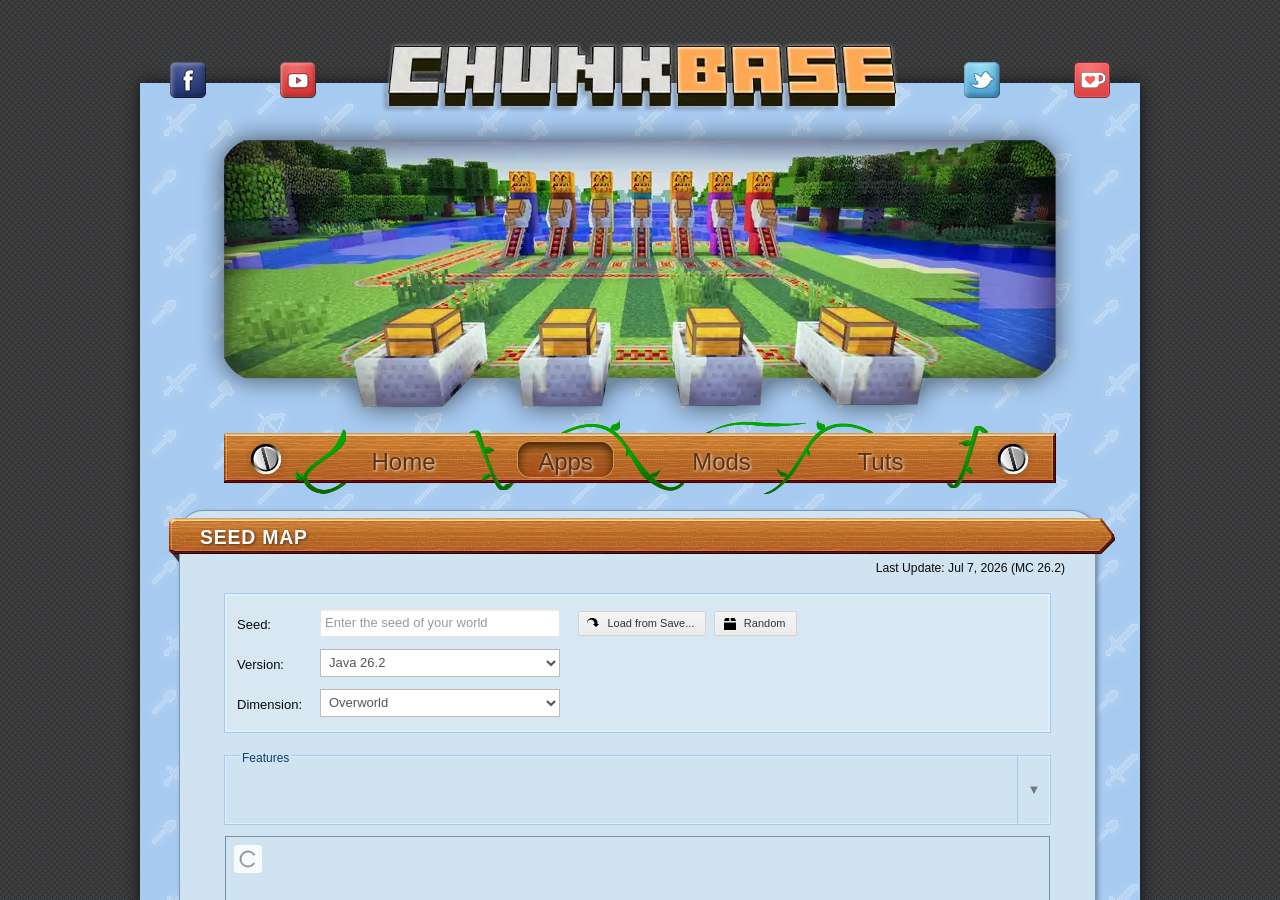
==== index.html @ 23cb21e1 "Initial commit: Chunkbase Seedmap offline (Astro static mirror + Flask serve)" ====
<!DOCTYPE html><html lang="en" class="en" prefix="og: http://ogp.me/ns#"> <head><meta charset="UTF-8"><meta name="viewport" content="width=device-width"><title>Seed Map - Minecraft App</title><meta name="description" content="An online map viewer that helps you find new Minecraft seeds and locate biomes, structures, slime chunks and other features in your current world."><link rel="canonical" href="https://www.chunkbase.com/apps/seed-map"><link rel="sitemap" href="/sitemap-index.xml"><script>(()=>{window.__cbLogs=[];(function(){var o=function(t){var i=console[t];console[t]=function(){try{var l=Array.prototype.slice.call(arguments),d=l.map(function(n){try{return typeof n=="object"?JSON.stringify(n):String(n)}catch{return"[unserializable]"}}).join(" ");window.__cbLogs.push(new Date().toISOString()+" ["+t.toUpperCase()+"] "+d),window.__cbLogs.length>500&&window.__cbLogs.shift()}catch{}i.apply(console,arguments)}};o("log"),o("warn"),o("error"),window.addEventListener("error",function(t){try{var i=t.message||String(t);t.filename&&(i+=" ("+t.filename+":"+t.lineno+")"),t.error&&t.error.stack&&(i+=`
`+t.error.stack),window.__cbLogs.push(new Date().toISOString()+" [UNCAUGHT ERROR] "+i),window.__cbLogs.length>500&&window.__cbLogs.shift()}catch{}}),window.addEventListener("unhandledrejection",function(t){try{var i=t.reason,l=i instanceof Error?i.message+(i.stack?`
`+i.stack:""):String(i);window.__cbLogs.push(new Date().toISOString()+" [UNHANDLED REJECTION] "+l),window.__cbLogs.length>500&&window.__cbLogs.shift()}catch{}})})();window.__cbGetWebGLDiagnostics=(()=>{let o=null;function t(n,e){if(typeof n!="number"||!Number.isFinite(n))return null;for(const c of e)if(n<=c)return c;return`${e[e.length-1]}+`}function i(n,e){return typeof n!="number"||!Number.isFinite(n)?null:Math.round(n/e)*e}function l(n){const e=String(n||"").toLowerCase(),c=e.includes("angle"),r=e.includes("swiftshader")||e.includes("llvmpipe")||e.includes("software"),a=e.includes("direct3d9")||e.includes("d3d9")?"d3d9":e.includes("direct3d11")||e.includes("d3d11")?"d3d11":e.includes("metal")?"metal":e.includes("vulkan")?"vulkan":e.includes("opengl")?"opengl":null;return{isAngle:c,angleBackend:a,isSoftware:r}}function d(){if(o)return o;const n=navigator.userAgentData,e={platform:n?.platform||null,mobile:typeof n?.mobile=="boolean"?n.mobile:null,brands:Array.isArray(n?.brands)?n.brands.map(s=>({brand:s.brand,versionMajor:String(s.version).split(".")[0]})):null,dpr:window.devicePixelRatio,viewportBucket:{w:i(window.innerWidth||0,100),h:i(window.innerHeight||0,100)},deviceMemoryBucket:t(navigator.deviceMemory,[1,2,4,8,16]),coresBucket:t(navigator.hardwareConcurrency,[2,4,8,16,32])},c=document.createElement("canvas"),r=c.getContext("webgl",{antialias:!1,depth:!1,stencil:!1,preserveDrawingBuffer:!1})||c.getContext("experimental-webgl");if(!r)return o={env:e,webgl:{created:!1}},o;const a=s=>{try{return r.getParameter(s)}catch{return null}},g=r.getSupportedExtensions?.()||[],_=s=>g.includes(s);let E;try{const s=r.getShaderPrecisionFormat(r.FRAGMENT_SHADER,r.HIGH_FLOAT);E=!!(s&&s.precision>0)}catch{E=null}const u=a(r.RENDERER),f=typeof u=="string"&&u.includes("or similar");return o={env:e,webgl:{created:!0,renderer:u,rendererClass:{...l(u),isFirefoxRFP:f},limits:{MAX_VARYING_VECTORS:a(r.MAX_VARYING_VECTORS),MAX_VERTEX_ATTRIBS:a(r.MAX_VERTEX_ATTRIBS),MAX_VERTEX_UNIFORM_VECTORS:a(r.MAX_VERTEX_UNIFORM_VECTORS),MAX_FRAGMENT_UNIFORM_VECTORS:a(r.MAX_FRAGMENT_UNIFORM_VECTORS),MAX_TEXTURE_SIZE:a(r.MAX_TEXTURE_SIZE),MAX_TEXTURE_IMAGE_UNITS:a(r.MAX_TEXTURE_IMAGE_UNITS),MAX_VERTEX_TEXTURE_IMAGE_UNITS:a(r.MAX_VERTEX_TEXTURE_IMAGE_UNITS)},precision:{fragHighp:E},ext:{derivatives:_("OES_standard_derivatives"),uintIndices:_("OES_element_index_uint"),floatTex:_("OES_texture_float")||_("OES_texture_half_float")}}},o}return d})();})();
</script><script>(()=>{var w=.02,b=2e3;(function(t,o){t.adthrive=t.adthrive||{},t.adthrive.cmd=t.adthrive.cmd||[],t.adthrive.plugin="adthrive-ads-manual",t.adthrive.host="ads.adthrive.com";var e=o.createElement("script");e.async=!0,e.referrerpolicy="no-referrer-when-downgrade",e.src="https://"+t.adthrive.host+"/sites/5ebe970bf67e7555ae952e5e/ads.min.js?referrer="+t.encodeURIComponent(t.location.href);var r=o.getElementsByTagName("script")[0];r.parentNode.insertBefore(e,r),e.onerror=function(){setTimeout(function(){window.__cbcu({blocked:!0})})}})(window,document);(function(){var t=[],o={};window.__cbc=function(e){t.push(e),e(o)},window.__cbcof=function(e,r){var n=!1;window.__cbc(function(a){!n&&e(a)&&(n=!0,r())})},window.__cbcu=function(e){o=Object.assign(o,e),t.forEach(function(r){r(o)})},window.adthrive.cmd.push(function(){if(adthrive.gdprEnabled===!1){window.__cbcu({gdpr:!1});return}window.__cbcu({gdpr:!0}),__tcfapi("addEventListener",2,function(e,r){window.__cbcu({gdpr:!0,tcData:e})})})})();window.dataLayer=window.dataLayer||[];window.gtag=function(){dataLayer.push(arguments)};window.__cbcof(function(t){return t.gdpr===!1?!0:t.tcData?t.tcData.gdprApplies===!1?!0:!t.tcData.purpose.consents[1]||!t.tcData.purpose.consents[8]?!1:t.tcData.customVendorConsents?!!t.tcData.customVendorConsents.s26:t.tcData.vendor.consents[755]:!1},function(){window.gtag_enable_tcf_support=!0,gtag("js",new Date),gtag("config","G-GDKTKPZPPB",{store_gac:!1});var t=document.createElement("script");t.type="text/javascript",t.async="true",t.src="https://www.googletagmanager.com/gtag/js?id=G-GDKTKPZPPB";var o=document.getElementsByTagName("script")[0];o.parentNode.insertBefore(t,o)});(function(t){const o={"Europe/Brussels":"gdpr","Europe/Sofia":"gdpr","Europe/Prague":"gdpr","Europe/Copenhagen":"gdpr","Europe/Berlin":"gdpr","Europe/Tallinn":"gdpr","Europe/Dublin":"gdpr","Europe/Athens":"gdpr","Europe/Madrid":"gdpr","Africa/Ceuta":"gdpr","Europe/Paris":"gdpr","Europe/Zagreb":"gdpr","Europe/Rome":"gdpr","Asia/Nicosia":"gdpr","Europe/Nicosia":"gdpr","Europe/Riga":"gdpr","Europe/Vilnius":"gdpr","Europe/Luxembourg":"gdpr","Europe/Budapest":"gdpr","Europe/Malta":"gdpr","Europe/Amsterdam":"gdpr","Europe/Vienna":"gdpr","Europe/Warsaw":"gdpr","Europe/Lisbon":"gdpr","Atlantic/Madeira":"gdpr","Europe/Bucharest":"gdpr","Europe/Ljubljana":"gdpr","Europe/Bratislava":"gdpr","Europe/Helsinki":"gdpr","Europe/Stockholm":"gdpr","Europe/London":"gdpr","Europe/Vaduz":"gdpr","Atlantic/Reykjavik":"gdpr","Europe/Oslo":"gdpr","Europe/Istanbul":"gdpr","Europe/Zurich":"gdpr"},e=(()=>{const r=Intl.DateTimeFormat().resolvedOptions().timeZone;return o[r]||null})();if(e===null||e!=="gdpr"){const r="__adblocker";if(t.cookie.indexOf(r)===-1){const n=new XMLHttpRequest;n.open("GET","https://ads.adthrive.com/abd/abd.js",!0),n.onreadystatechange=function(){if(XMLHttpRequest.DONE===n.readyState)if(n.status===200){const a=t.createElement("script");a.innerHTML=n.responseText,t.getElementsByTagName("head")[0].appendChild(a)}else{const a=new Date;a.setTime(a.getTime()+3e5),t.cookie=r+"=true; expires="+a.toUTCString()+"; path=/"}},n.send()}}})(document),(function(){function t(){var e=document.cookie.match("(^|[^;]+)s*__adblockers*=s*([^;]+)");return e&&e.pop()}function o(){var e=document.createElement("script");e.async=!0,e.id="Tqgkgu",e.setAttribute("data-sdk","l/1.1.15"),e.setAttribute("data-cfasync","false"),e.src="https://html-load.com/loader.min.js",e.charset="UTF-8",e.setAttribute("data","kfpvgbrkab9r4a5rkrqrkwagrw6rzrv8rxag0asrka5abaoagrxa5srxrxabasrkrvabaoaxrx0asrkabrxfaba1raa5a5asrkr9wa1agrw6rzr9rkaia8"),e.setAttribute("onload","(async()=>{let e='html-load.com';const t=window,a=document,r=e=>new Promise((t=>{const a=.1*e,r=e+Math.floor(2*Math.random()*a)-a;setTimeout(t,r)})),o=t.addEventListener.bind(t),n=t.postMessage.bind(t),s=btoa,i='message',l=location,c=Math.random;try{const t=()=>new Promise(((e,t)=>{let a=c().toString(),r=c().toString();o(i,(e=>e.data===a&&n(r,'*'))),o(i,(t=>t.data===r&&e())),n(a,'*'),setTimeout((()=>{t(Error('Timeout'))}),1231)})),a=async()=>{try{let e=!1;const a=c().toString();if(o(i,(t=>{t.data===a+'_as_res'&&(e=!0)})),n(a+'_as_req','*'),await t(),await r(500),e)return!0}catch(e){}return!1},s=[100,500,1e3];for(let o=0;o<=s.length&&!await a();o++){if(o===s.length-1)throw'Failed to load website properly since '+e+' is tainted. Please allow '+e;await r(s[o])}}catch(d){try{const e=a.querySelector('script#Tqgkgu').getAttribute('onerror');t[s(l.hostname+'_show_bfa')]=d,await new Promise(((t,r)=>{o('message',(e=>{'as_modal_loaded'===e.data&&t()})),setTimeout((()=>r(d)),3e3);const n=a.createElement('script');n.innerText=e,a.head.appendChild(n),n.remove()}))}catch(m){(t=>{const a='https://report.error-report.com/modal';try{confirm('There was a problem loading the page. Please click OK to learn more.')?l.href=a+'?url='+s(l.href)+'&error='+s(t)+'&domain='+e:l.reload()}catch(d){location.href=a+'?eventId=&error=Vml0YWwgQVBJIGJsb2NrZWQ%3D&domain='+e}})(d)}}})();"),e.setAttribute("onerror","(async()=>{const e=window,t=document;let r=JSON.parse(atob('WyJodG1sLWxvYWQuY29tIiwiZmIuaHRtbC1sb2FkLmNvbSIsImQzN2o4cGZ4dTJpb2dpLmNsb3VkZnJvbnQubmV0IiwiY29udGVudC1sb2FkZXIuY29tIiwiZmIuY29udGVudC1sb2FkZXIuY29tIl0=')),o=r[0];const a='addEventListener',n='setAttribute',s='getAttribute',i=location,l=clearInterval,c='as_retry',d=i.hostname,h=e.addEventListener.bind(e),m=btoa,u='https://report.error-report.com/modal',b=e=>{try{confirm('There was a problem loading the page. Please click OK to learn more.')?i.href=u+'?url='+m(i.href)+'&error='+m(e)+'&domain='+o:i.reload()}catch(t){location.href=u+'?eventId=&error=Vml0YWwgQVBJIGJsb2NrZWQ%3D&domain='+o}},p=async e=>{try{localStorage.setItem(i.host+'_fa_'+m('last_bfa_at'),Date.now().toString())}catch(p){}setInterval((()=>t.querySelectorAll('link,style').forEach((e=>e.remove()))),100);const r=await fetch('https://error-report.com/report?type=loader_light&url='+m(i.href)+'&error='+m(e),{method:'POST'}).then((e=>e.text())),a=new Promise((e=>{h('message',(t=>{'as_modal_loaded'===t.data&&e()}))}));let s=t.createElement('iframe');s.src=u+'?url='+m(i.href)+'&eventId='+r+'&error='+m(e)+'&domain='+o,s[n]('style','width:100vw;height:100vh;z-index:2147483647;position:fixed;left:0;top:0;');const c=e=>{'close-error-report'===e.data&&(s.remove(),removeEventListener('message',c))};h('message',c),t.body.appendChild(s);const d=setInterval((()=>{if(!t.contains(s))return l(d);(()=>{const e=s.getBoundingClientRect();return'none'!==getComputedStyle(s).display&&0!==e.width&&0!==e.height})()||(l(d),b(e))}),1e3);await new Promise(((t,r)=>{a.then(t),setTimeout((()=>r(e)),3e3)}))},f=m(d+'_show_bfa');if(e[f])p(e[f]);else try{if(void 0===e[c]&&(e[c]=0),e[c]>=r.length)throw'Failed to load website properly since '+o+' is blocked. Please allow '+o;if((()=>{const t=e=>{let t=0;for(let r=0,o=e.length;o>r;r++)t=(t<<5)-t+e.charCodeAt(r),t|=0;return t},r=Date.now(),o=r-r%864e5,a=o-864e5,n=o+864e5,s='loader-check',i='as_'+t(s+'_'+o),l='as_'+t(s+'_'+a),c='as_'+t(s+'_'+n);return i!==l&&i!==c&&l!==c&&!!(e[i]||e[l]||e[c])})())return;const i=t.querySelector('#Tqgkgu'),l=t.createElement('script');for(let e=0;e<i.attributes.length;e++)l[n](i.attributes[e].name,i.attributes[e].value);const h=m(d+'_onload');e[h]&&l[a]('load',e[h]);const u=m(d+'_onerror');e[u]&&l[a]('error',e[u]);const b=new e.URL(i[s]('src'));b.host=r[e[c]++],l[n]('src',b.href),i[n]('id',i[s]('id')+'_'),i.parentNode.insertBefore(l,i),i.remove()}catch(w){try{await p(w)}catch(w){b(w)}}})();"),document.head.appendChild(e);var r=document.createElement("script");r.setAttribute("data-cfasync","false"),r.setAttribute("nowprocket",""),r.textContent="(async()=>{function t(t) { const e = t.length; let o = ''; for (let r = 0; e > r; r++) { o += t[2939 * (r + 20) % e] } return o }const e=window,o=t('Elementcreate'),r=t('pielnddaCph'),n=t('erdeLtedvtsnaEni'),c=t('tAtesetubirt'),a=document,i=a.head,s=a[o].bind(a),d=i[r].bind(i),l=location,m=l.hostname,h=btoa;e[n].bind(e);let u=t('oad.comhtml-l');(async()=>{try{const n=a.querySelector(t('#Tqgkguscript'));if(!n)throw t('onnaC dnif t')+u+t('i.cp rts');const i=n.getAttribute(t('nororre')),f=n.getAttribute(t('aolnod')),p=await new Promise((o=>{const r=t('x')+Math.floor(1e6*Math.random());e[r]=()=>o(!0);const n=s(t('pircst'));n.src=t(':atad;'),n[c](t('nororre'),t('iw.wodn')+r+t('()')),d(n),setTimeout((()=>{o(!1), n.remove()}),251)}));if(p)return;function o(){const e=s(t('pircst'));e.innerText=i,d(e),e.remove()}const b=h(m+t('o_daoln')),w=h(m+t('rrnr_eoo'));e[b]=function(){const e=s(t('pircst'));e.innerText=f,d(e),e.remove()},e[w]=o,o()}catch(r){(e => { const o = t('ro/treeol/t-.dsoormterpmh/.rca:rrtopp'); try { const r = t('cleopr   eges.eke aremtc. m Ta apdo ool t ahrOsaibwr iPhl enKegnlael'); confirm(r) ? l.href = o + t('?=lru') + h(l.href) + t('e&=rorr') + h(e) + t('a=oi&mnd') + u : l.reload() } catch (r) { location.href = o + t('J%ndVVNdvrYGQiI=Q2&ee0IWatrgbD?&lJZmnows3==mBroerW') + u } })(r)}})()})();",document.head.appendChild(r)}(function(){var e=t();if(e==="true")o();else var r=0,n=setInterval(function(){if(r!==100&&e!=="false"){if(e==="true")return o(),void clearInterval(n);e=t(),r++}else clearInterval(n)},50)})()})();var d=!1;try{d=window.localStorage.getItem("cb_force_posthog")==="true"}catch{}if(!d)try{window.location.hash==="#diagnostics"&&(d=!0,window.localStorage.setItem("cb_force_posthog","true"),history.replaceState(null,"",window.location.pathname+window.location.search))}catch{}var v=function(){var t;try{var o=window.localStorage.getItem("cb_posthog_roll");o!==null&&(t=parseFloat(o))}catch(e){console.warn("Failed to read posthog roll from localStorage:",e)}if(typeof t=="number"&&!isNaN(t)&&t>=0&&t<=1)return t;t=Math.round(Math.random()*1e3)/1e3;try{window.localStorage.setItem("cb_posthog_roll",t)}catch(e){console.warn("Failed to store posthog roll in localStorage:",e)}return t},h=d||v()<w;window.__cbLoadPosthog=h;h&&window.__cbcof(function(t){return t.gdpr===!1?!0:t.tcData?t.tcData.gdprApplies===!1?!0:!(!t.tcData.purpose.consents[1]||!t.tcData.purpose.consents[8]):!1},function(){(function(e,r){var n,a,u,g;r.__SV||(window.posthog=r,r._i=[],r.init=function(f,m,c){function _(l,s){var p=s.split(".");p.length==2&&(l=l[p[0]],s=p[1]),l[s]=function(){l.push([s].concat(Array.prototype.slice.call(arguments,0)))}}(u=e.createElement("script")).type="text/javascript",u.crossOrigin="anonymous",u.async=!0,u.src=m.api_host+"/static/array.js",(g=e.getElementsByTagName("script")[0]).parentNode.insertBefore(u,g);var i=r;for(c!==void 0?i=r[c]=[]:c="posthog",i.people=i.people||[],i.toString=function(l){var s="posthog";return c!=="posthog"&&(s+="."+c),l||(s+=" (stub)"),s},i.people.toString=function(){return i.toString(1)+".people (stub)"},n="capture identify alias people.set people.set_once set_config register register_once unregister opt_out_capturing has_opted_out_capturing opt_in_capturing reset isFeatureEnabled onFeatureFlags getFeatureFlag getFeatureFlagPayload reloadFeatureFlags group updateEarlyAccessFeatureEnrollment getEarlyAccessFeatures getActiveMatchingSurveys getSurveys getNextSurveyStep onSessionId".split(" "),a=0;a<n.length;a++)_(i,n[a]);r._i.push([f,m,c])},r.__SV=1)})(document,window.posthog||[]);const t=new Set;posthog.init("phc_H04GzkOW5uVbDrN3t1iT6rklD853o5ICMrLNxal9YVY",{api_host:"https://eu.i.posthog.com",persistence:"memory",rate_limiting:{events_per_second:3,events_burst_limit:10},capture_exceptions:{capture_console_errors:!1,capture_unhandled_errors:!0,capture_unhandled_rejections:!0},capture_performance:!0,autocapture:!1,rageclick:!1,capture_dead_clicks:!1,disable_session_recording:!0,disable_surveys:!0,enable_heatmaps:!1,capture_heatmaps:!1,loaded:function(e){e.register_for_session({app_version:"29c041c7a138"}),d&&e.register_for_session({cb_debug_session:!0})},before_send:function(e){if(e?.properties?.$current_url&&(e.properties.$current_url=e.properties.$current_url.split("#")[0]),!e||e.event!=="$exception"||!e.properties.$exception_list[0])return e;if((e.properties.$exception_list[0].value??"").includes("Minified React error #418")&&o())return setTimeout(()=>{posthog?.capture("hydration_bailed_due_to_translation"),window.gtag?.("event","hydration_bailed_due_to_translation")},0),null;const n=`${e.properties.$exception_list[0].type}-${e.properties.$exception_list[0].value}`;if(t.has(n))return null;t.add(n),setTimeout(function(){t.delete(n)},b);try{e.properties.cbWebGLDiagnostics=window.__cbGetWebGLDiagnostics()}catch(a){console.error("Failed to capture WebGL diagnostics:",a)}return window.__cbGetBreadcrumbs&&(e.properties.cbBreadcrumbs=window.__cbGetBreadcrumbs()),e}});function o(){const e=document.documentElement;return e.classList.contains("translated-ltr")||e.classList.contains("translated-rtl")||e.hasAttribute("translated")?!0:!!(e.lang&&navigator.language&&!navigator.language.startsWith(e.lang))}});})();
</script><meta property="og:site_name" content="Chunk Base"><meta property="og:title" content="Seed Map - Minecraft App"><meta property="og:type" content="website"><meta property="og:description" content="An online map viewer that helps you find new Minecraft seeds and locate biomes, structures, slime chunks and other features in your current world."><meta property="og:url" content="https://www.chunkbase.com/apps/seed-map"><meta property="og:image" content="https://www.chunkbase.com/img/gallery/seed-map_400.png"><link rel="preload" as="image" href="/img/banner.webp" fetchpriority="high" media="(min-width: 920px)"><link rel="preload" as="image" fetchpriority="high" href="/img/banner420.webp" media="(max-width: 650px)"><link rel="preload" as="image" fetchpriority="high" href="/img/banner630.webp" media="(min-width: 651px) and (max-width: 919px)"><link rel="preload" as="image" fetchpriority="high" href="/img/logo.webp" media="(min-width: 651px)"><link rel="preload" as="image" fetchpriority="high" href="/img/logo410.webp" media="(max-width: 650px)"><link rel="stylesheet" href="/_astro/BMRUDfQm56RU.css">
<link rel="stylesheet" href="/_astro/CESqqm87Aaf_.css">
<link rel="stylesheet" href="/_astro/CtBJGZuW67gr.css">
<link rel="stylesheet" href="/_astro/B2Em3MFegT98.css">
<style>@media only screen and (max-width:480px){.Toastify__toast-container--top-right{width:100%}}
</style></head> <body> <div class="main-wrapper"> <script>(()=>{var e=async t=>{await(await t())()};(self.Astro||(self.Astro={})).load=e;window.dispatchEvent(new Event("astro:load"));})();</script><script type="module">const o=document.getElementById("comments");if(o){const t=new IntersectionObserver(c=>{c.forEach(n=>{if(n.isIntersecting){const e=document.createElement("script");e.src="https://talk.hyvor.com/embed/embed.js",e.async=!0,e.type="module",document.head.appendChild(e),t.unobserve(n.target)}})},{rootMargin:"100px"});t.observe(o)}</script><div id="content"><header id="pageheader"><a href="/" title="Home" id="logoanchor"><picture><source media="(max-width: 650px)" srcSet="/img/logo410.webp" width="410" height="56"/><img id="logo" src="/img/logo.webp" fetchPriority="high" alt="Chunk Base Logo" width="520" height="71"/></picture></a><ul id="socialnav"><li id="facebookli"><a href="https://www.facebook.com/chunkbase" title="facebook"><img alt="facebook" src="/_astro/facebook.CoXNppMX.png"/></a></li><li id="youtubeli"><a href="https://www.youtube.com/@Chunkbase" title="YouTube"><img alt="YouTube" src="/_astro/youtube.CP7ATCfL.png"/></a></li><li id="twitterli"><a href="https://twitter.com/chunkbase" title="Twitter"><img alt="Twitter" src="/_astro/twitter.mb8CufIF.png"/></a></li><li id="gplusli"><a href="https://ko-fi.com/chunkbase" title="Ko-fi"><img alt="Ko-fi" src="/_astro/ko-fi.CGck_a92.png"/></a></li></ul><div id="navbanner"><picture><source media="(min-width: 920px)" srcSet="/img/banner.webp" width="885" height="320"/><source media="(max-width: 650px)" srcSet="/img/banner420.webp" width="420" height="152"/><img src="/img/banner630.webp" fetchPriority="high" alt="Banner" width="630" height="228"/></picture></div><div id="navwrap"><nav class="nav"><ul><li id="navhome" class=""><a title="Home" href="/">Home</a></li><li id="navapps" class="active"><a title="Minecraft Apps" href="/apps/">Apps</a></li><li id="navmods" class=""><a title="Minecraft Mods" href="/mods/">Mods</a></li><li id="navtuts" class=""><a title="Minecraft Tutorials" href="/tutorials/">Tuts</a></li></ul><div id="navdeco1"></div><div id="navdeco2"></div><div id="navdeco3"></div><div id="navdeco4"></div><div id="navdeco5"></div><div id="navdeco6"></div><div id="navdeco7"></div><div id="navdeco8"></div></nav></div></header><div id="main-content"><div id="main" class="wide">  <article><div class="box"><header><h1 class="boxheader font-bold">Seed Map</h1><p class="boxinfotop">Last Update:<!-- --> <time dateTime="07-07-2026">Jul 7, 2026<!-- --> (MC <!-- -->26.2<!-- -->)</time></p></header><div class="boxcontent">  <template id="finder-app-config" data-config="{&#34;type&#34;:&#34;full&#34;}"></template> <astro-island uid="Z1yijeE" prefix="r1" component-url="/_astro/ClN5G5xTQSyH.js" component-export="FinderApp" renderer-url="/_astro/cFopMOmaf6oo.js" props="{}" ssr client="load" opts="{&quot;name&quot;:&quot;FinderAppReact&quot;,&quot;value&quot;:true}" await-children><div class="contents dark:text-white" data-hydrated="false"><section class="Toastify" aria-live="polite" aria-atomic="false" aria-relevant="additions text" aria-label="Notifications Alt+T"></section><div><div class="fancy-box"><div class="fancy-row"><label for="_r1R_9_" class="fancy-size">Seed:</label><div class="fancy-inputs"><input class="m-0 box-content inline-block h-[18px] rounded-[3px] border-[1px] border-[solid] bg-[#ffffff] p-[4px] align-baseline text-[13px] leading-[normal] font-normal text-[#555555] [box-shadow:inset_0_1px_1px_rgba(0,_0,_0,_0.075)] [transition:border_linear_0.2s,_box-shadow_linear_0.2s] disabled:cursor-default disabled:border-[#ddd] disabled:bg-[#eeeeee] focus:border-[rgba(82,_168,_236,_0.8)] focus:[box-shadow:inset_0_1px_1px_rgba(0,_0,_0,_0.075),_0_0_8px_rgba(82,_168,_236,_0.6)] focus:outline-[0] focus:outline-[thin_dotted_\9] read-only:border-[#ddd] read-only:bg-[#eeeeee] placeholder:text-[#999999] aria-[invalid=true]:border-red-500 aria-[invalid=true]:[box-shadow:inset_0_1px_1px_rgba(0,_0,_0,_0.075)] aria-[invalid=true]:focus:border-red-500 aria-[invalid=true]:focus:[box-shadow:inset_0_1px_1px_rgba(0,_0,_0,_0.075),_0_0_8px_rgba(220,_53,_69,_0.6)] w-full max-w-[230px]" id="_r1R_9_" maxLength="32" placeholder="Enter the seed of your world" type="text" name="seed" value=""/><div class="fancy-inputs-section [@media_all_and_(max-width:500px)]:!whitespace-normal"><button class="gh-button icon curvedarrow" type="button">Load from Save...</button><input type="file" class="hidden"/><button class="gh-button icon boxicon" type="button" title="Random seed (r)" aria-keyshortcuts="r">Random</button></div></div></div><div class="fancy-row"><label for="_r1R_9H2_" class="fancy-size">Version:</label><div class="fancy-inputs"><select class="inline-block h-[28px] border-[1px] border-[#bbb] bg-white p-[4px] text-[13px] leading-[28px] font-normal text-[#555555] disabled:border-[#ddd] disabled:bg-[#eeeeee] focus:outline-offset-[-2px] focus:outline-[5px_auto_-webkit-focus-ring-color] w-full max-w-[240px]" id="_r1R_9H2_" data-testid="platform"><optgroup label="Latest Versions"><option value="latest//java_26_2" selected="">Java 26.2</option><option value="latest//java_26_2_lb">Java 26.2 (LB)</option><option value="latest//bedrock_26_30">Bedrock 26.30 - 26.35</option></optgroup><optgroup label="Experimental"><option value="experimental//java_26_3">Java 26.3 (Exp.)</option><option value="experimental//java_26_3_lb">Java 26.3 (LB, Exp.)</option><option value="experimental//bedrock_26_50">Bedrock 26.50 (Exp.)</option></optgroup><optgroup label="Java Edition"><option value="java//java_26_2">Java 26.2</option><option value="java//java_26_1">Java 26.1</option><option value="java//java_1_21_9">Java 1.21.9 - 1.21.11</option><option value="java//java_1_21_6">Java 1.21.6 - 1.21.8</option><option value="java//java_1_21_5">Java 1.21.5</option><option value="java//java_1_21_4">Java 1.21.4</option><option value="java//java_1_21_2">Java 1.21.2 - 1.21.3</option><option value="java//java_1_21">Java 1.21 - 1.21.1</option><option value="java//java_1_20">Java 1.20</option><option value="java//java_1_19_3">Java 1.19.3 - 1.19.4</option><option value="java//java_1_19">Java 1.19 - 1.19.2</option><option value="java//java_1_18">Java 1.18</option><option value="java//java_1_17">Java 1.17</option><option value="java//java_1_16">Java 1.16</option><option value="java//java_1_15">Java 1.15</option><option value="java//java_1_14">Java 1.14</option><option value="java//java_1_13">Java 1.13</option><option value="java//java_1_12">Java 1.12</option><option value="java//java_1_11">Java 1.11</option><option value="java//java_1_10">Java 1.10</option><option value="java//java_1_9">Java 1.9</option><option value="java//java_1_8">Java 1.8</option><option value="java//java_1_7">Java 1.7</option></optgroup><optgroup label="Java Edition - Large Biomes"><option value="java_lb//java_26_2_lb">Java 26.2 (LB)</option><option value="java_lb//java_26_1_lb">Java 26.1 (LB)</option><option value="java_lb//java_1_21_9_lb">Java 1.21.9 - 1.21.11 (LB)</option><option value="java_lb//java_1_21_6_lb">Java 1.21.6 - 1.21.8 (LB)</option><option value="java_lb//java_1_21_5_lb">Java 1.21.5 (LB)</option><option value="java_lb//java_1_21_4_lb">Java 1.21.4 (LB)</option><option value="java_lb//java_1_21_2_lb">Java 1.21.2 - 1.21.3 (LB)</option><option value="java_lb//java_1_21_lb">Java 1.21 - 1.21.1 (LB)</option><option value="java_lb//java_1_20_lb">Java 1.20 (LB)</option><option value="java_lb//java_1_19_3_lb">Java 1.19.3 - 1.19.4 (LB)</option><option value="java_lb//java_1_19_lb">Java 1.19 - 1.19.2 (LB)</option><option value="java_lb//java_1_18_lb">Java 1.18 (LB)</option><option value="java_lb//java_1_17_lb">Java 1.17 (LB)</option><option value="java_lb//java_1_16_lb">Java 1.16 (LB)</option><option value="java_lb//java_1_15_lb">Java 1.15 (LB)</option><option value="java_lb//java_1_14_lb">Java 1.14 (LB)</option><option value="java_lb//java_1_13_lb">Java 1.13 (LB)</option><option value="java_lb//java_1_12_lb">Java 1.12 (LB)</option><option value="java_lb//java_1_11_lb">Java 1.11 (LB)</option><option value="java_lb//java_1_10_lb">Java 1.10 (LB)</option><option value="java_lb//java_1_9_lb">Java 1.9 (LB)</option><option value="java_lb//java_1_8_lb">Java 1.8 (LB)</option><option value="java_lb//java_1_7_lb">Java 1.7 (LB)</option></optgroup><optgroup label="Bedrock Edition"><option value="bedrock//bedrock_26_30">Bedrock 26.30 - 26.35</option><option value="bedrock//bedrock_26_0">Bedrock 26.0 - 26.23</option><option value="bedrock//bedrock_1_21_120">Bedrock 1.21.120 - 1.21.132</option><option value="bedrock//bedrock_1_21_110">Bedrock 1.21.111 - 1.21.114</option><option value="bedrock//bedrock_1_21_90">Bedrock 1.21.90 - 1.21.101</option><option value="bedrock//bedrock_1_21_60">Bedrock 1.21.60 - 1.21.84</option><option value="bedrock//bedrock_1_21_50">Bedrock 1.21.50</option><option value="bedrock//bedrock_1_21">Bedrock 1.21 - 1.21.40</option><option value="bedrock//bedrock_1_20_60">Bedrock 1.20.60 - 1.20.81</option><option value="bedrock//bedrock_1_20">Bedrock 1.20.0 - 1.20.51</option><option value="bedrock//bedrock_1_19">Bedrock 1.19</option><option value="bedrock//bedrock_1_18">Bedrock 1.18</option><option value="bedrock//bedrock_1_17">Bedrock 1.17</option><option value="bedrock//bedrock_1_16">Bedrock 1.16</option><option value="bedrock//bedrock_1_14">Bedrock 1.14</option></optgroup></select></div></div><div class="fancy-row"><label for="_r1R_9H1_" class="fancy-size">Dimension:</label><div class="fancy-inputs"><select class="inline-block h-[28px] border-[1px] border-[#bbb] bg-white p-[4px] text-[13px] leading-[28px] font-normal text-[#555555] disabled:border-[#ddd] disabled:bg-[#eeeeee] focus:outline-offset-[-2px] focus:outline-[5px_auto_-webkit-focus-ring-color] w-full max-w-[240px]" id="_r1R_9H1_" data-testid="dimension-select"><option value="overworld" selected="">Overworld</option><option value="nether">The Nether</option><option value="end">The End</option></select></div></div></div><div class="seedmap-layers-wrapper min-h-[68px]"><div class="seedmap-layers-label">Features</div><div class="seedmap-layers-description"></div><div data-simplebar="init" class="h-full"><div class="simplebar-wrapper"><div class="simplebar-height-auto-observer-wrapper"><div class="simplebar-height-auto-observer"></div></div><div class="simplebar-mask"><div class="simplebar-offset"><div class="simplebar-content-wrapper" tabindex="0" role="region" aria-label="scrollable content"><div class="simplebar-content"><div id="seedmap-layers"><button aria-checked="true" type="button" role="checkbox" title="Biomes" class="" data-poi="biomes"><div class="chunk-finders-tn-biome-icon_22" role="img"></div><span class="seedmap-layers-name">Biomes</span></button><button aria-checked="true" type="button" role="checkbox" title="Spawn Point" class="" data-poi="spawn"><div class="chunk-finders-tn-spawn-icon_22" role="img"></div><span class="seedmap-layers-name">Spawn Point</span></button><button aria-checked="true" type="button" role="checkbox" title="Slime Chunk" class="zoom-hidden" data-poi="slimeChunk"><div class="chunk-finders-tn-slime-icon_22" role="img"></div><span class="seedmap-layers-name">Slime Chunk</span></button><button aria-checked="true" type="button" role="checkbox" title="Village" class="" data-poi="village"><div class="chunk-finders-tn-village2-icon_22" role="img"></div><span class="seedmap-layers-name">Village</span></button><button aria-checked="true" type="button" role="checkbox" title="Ancient City" class="" data-poi="ancientCity"><div class="chunk-finders-tn-ancient-city-icon_22" role="img"></div><span class="seedmap-layers-name">Ancient City</span></button><button aria-checked="false" type="button" role="checkbox" title="Dungeon" class="zoom-hidden" data-poi="dungeon"><div class="chunk-finders-tn-dungeon-icon_22" role="img"></div><span class="seedmap-layers-name">Dungeon</span></button><button aria-checked="false" type="button" role="checkbox" title="Stronghold" class="zoom-hidden" data-poi="stronghold"><div class="chunk-finders-tn-stronghold-icon_22" role="img"></div><span class="seedmap-layers-name">Stronghold</span></button><button aria-checked="true" type="button" role="checkbox" title="Woodland Mansion" class="" data-poi="woodlandMansion"><div class="chunk-finders-tn-mansion3-icon_22" role="img"></div><span class="seedmap-layers-name">Mansion</span></button><button aria-checked="false" type="button" role="checkbox" title="Ocean Monument" class="zoom-hidden" data-poi="oceanMonument"><div class="chunk-finders-tn-ocean-monument2-icon_22" role="img"></div><span class="seedmap-layers-name">Monument</span></button><button aria-checked="false" type="button" role="checkbox" title="Pillager Outpost" class="zoom-hidden" data-poi="pillagerOutpost"><div class="chunk-finders-tn-pillager-outpost2-icon_22" role="img"></div><span class="seedmap-layers-name">Outpost</span></button><button aria-checked="false" type="button" role="checkbox" title="Mineshaft" class="zoom-hidden" data-poi="mineshaft"><div class="chunk-finders-tn-mineshaft2-icon_22" role="img"></div><span class="seedmap-layers-name">Mineshaft</span></button><button aria-checked="true" type="button" role="checkbox" title="Ruined Portal Overworld" class="" data-poi="ruinedPortalOverworld"><div class="chunk-finders-tn-ruined-portal-icon_22" role="img"></div><span class="seedmap-layers-name">Ruined Portal</span></button><button aria-checked="false" type="button" role="checkbox" title="Jungle Temple" class="zoom-hidden" data-poi="jungleTemple"><div class="chunk-finders-tn-jungle-temple-icon_22" role="img"></div><span class="seedmap-layers-name">Jungle Temple</span></button><button aria-checked="false" type="button" role="checkbox" title="Desert Temple" class="zoom-hidden" data-poi="desertTemple"><div class="chunk-finders-tn-desert-temple-icon_22" role="img"></div><span class="seedmap-layers-name">Desert Temple</span></button><button aria-checked="false" type="button" role="checkbox" title="Witch Hut" class="zoom-hidden" data-poi="witchHut"><div class="chunk-finders-tn-witch-hut2-icon_22" role="img"></div><span class="seedmap-layers-name">Witch Hut</span></button><button aria-checked="true" type="button" role="checkbox" title="Buried Treasure" class="" data-poi="buriedTreasure"><div class="chunk-finders-tn-buried-treasure-icon_22" role="img"></div><span class="seedmap-layers-name">Treasure</span></button><button aria-checked="false" type="button" role="checkbox" title="Shipwreck" class="zoom-hidden" data-poi="shipwreck"><div class="chunk-finders-tn-shipwreck2-icon_22" role="img"></div><span class="seedmap-layers-name">Shipwreck</span></button><button aria-checked="false" type="button" role="checkbox" title="Igloo" class="zoom-hidden" data-poi="igloo"><div class="chunk-finders-tn-igloo2-icon_22" role="img"></div><span class="seedmap-layers-name">Igloo</span></button><button aria-checked="false" type="button" role="checkbox" title="Ocean Ruins" class="zoom-hidden" data-poi="oceanRuin"><div class="chunk-finders-tn-ocean-ruin-icon_22" role="img"></div><span class="seedmap-layers-name">Ocean Ruins</span></button><button aria-checked="false" type="button" role="checkbox" title="Fossil" class="zoom-hidden" data-poi="fossil"><div class="chunk-finders-tn-fossil-icon_22" role="img"></div><span class="seedmap-layers-name">Fossil</span></button><button aria-checked="false" type="button" role="checkbox" title="Cheese Cave" class="zoom-hidden" data-poi="cave"><div class="chunk-finders-tn-cave-icon_22" role="img"></div><span class="seedmap-layers-name">Cave</span></button><button aria-checked="false" type="button" role="checkbox" title="Ravine" class="zoom-hidden" data-poi="ravine"><div class="chunk-finders-tn-ravine-icon_22" role="img"></div><span class="seedmap-layers-name">Ravine</span></button><button aria-checked="false" type="button" role="checkbox" title="Underground Lava Pool" class="zoom-hidden" data-poi="lavaPool"><div class="chunk-finders-tn-lava-icon_22" role="img"></div><span class="seedmap-layers-name">Lava Pool</span></button><button aria-checked="false" type="button" role="checkbox" title="Amethyst Geode" class="zoom-hidden" data-poi="amethystGeode"><div class="chunk-finders-tn-amethyst-icon_22" role="img"></div><span class="seedmap-layers-name">Geode</span></button><button aria-checked="false" type="button" role="checkbox" title="Enchanted Golden Apple" class="zoom-hidden" data-poi="itemOverworld"><div class="chunk-finders-tn-golden-apple-icon_22" role="img"></div><span class="seedmap-layers-name">Apple</span></button><button aria-checked="false" type="button" role="checkbox" title="Ore Veins" class="zoom-hidden" data-poi="oreVein"><div class="chunk-finders-tn-ore-vein-icon_22" role="img"></div><span class="seedmap-layers-name">Ore Veins</span></button><button aria-checked="false" type="button" role="checkbox" title="Desert Well" class="zoom-hidden" data-poi="desertWell"><div class="chunk-finders-tn-desert-well-icon_22" role="img"></div><span class="seedmap-layers-name">Desert Well</span></button><button aria-checked="false" type="button" role="checkbox" title="Trail Ruins" class="zoom-hidden" data-poi="trailRuin"><div class="chunk-finders-tn-trail-ruin-icon_22" role="img"></div><span class="seedmap-layers-name">Trail Ruins</span></button><button aria-checked="true" type="button" role="checkbox" title="Trial Chamber" class="" data-poi="trialChamber"><div class="chunk-finders-tn-trial-chamber-icon_22" role="img"></div><span class="seedmap-layers-name">Trial Chamber</span></button></div><div class="seedmap-checkall"><button class="unstyled" id="seedmap-checkall"><i class="icon-check"></i> Select all</button><button class="unstyled" id="seedmap-uncheckall"><i class="icon-check-empty"></i> Deselect all</button></div></div></div></div></div><div class="simplebar-placeholder"></div></div><div class="simplebar-track simplebar-horizontal"><div class="simplebar-scrollbar"></div></div><div class="simplebar-track simplebar-vertical"><div class="simplebar-scrollbar"></div></div></div><button id="seedmap-layers-toggle-hor">▼</button></div></div><div class="@container [html.theater-map_&amp;]:mx-[-30px] [html.theater-map_&amp;]:w-[calc(100%_+_60px)] [@media_all_and_(max-width:500px)]:[html.theater-map_&amp;]:mx-[-16px] [@media_all_and_(max-width:500px)]:[html.theater-map_&amp;]:w-[calc(100%_+_32px)] [@media_all_and_(min-width:650px)]:[html.theater-map_&amp;]:mx-[-45px] [@media_all_and_(min-width:650px)]:[html.theater-map_&amp;]:w-[calc(100%_+_90px)]"><div class="relative mt-3 w-full border-1 border-[#7590ab] !h-[50dvh] h-[50vh] max-h-[200cqw] min-h-[50cqw]"><div data-testid="map-container" class="h-full w-full" tabindex="0"></div><div class="pointer-events-none absolute top-2 left-2 rounded bg-white p-1 select-none dark:bg-black opacity-85 dark:opacity-75"><svg xmlns="http://www.w3.org/2000/svg" width="24" height="24" viewBox="0 0 24 24" fill="none" stroke="currentColor" stroke-width="2" stroke-linecap="round" stroke-linejoin="round" class="lucide lucide-loader-circle animate-spin text-muted-foreground size-5" role="status" aria-label="Loading"><path d="M21 12a9 9 0 1 1-6.219-8.56"></path></svg></div></div></div><div class="map-controls-flex mt-3"><div class="fancy-box top-px flex min-h-[28px] min-w-[320px] grow-[100]! text-left leading-[28px]"><div class="flex grow items-center cursor-not-allowed [&amp;_*]:cursor-not-allowed"><button class="inline-flex items-center justify-center gap-2 whitespace-nowrap rounded-md text-sm font-medium transition-colors focus-visible:outline-none focus-visible:ring-1 focus-visible:ring-ring disabled:pointer-events-none [&amp;_svg]:pointer-events-none [&amp;_svg]:size-4 [&amp;_svg]:shrink-0 border hover:bg-accent hover:text-accent-foreground bg-muted border-muted ml-0! inline-flex! h-full min-h-[28px] w-[26px] shrink-0 rounded-r-none p-[1px] shadow text-muted-foreground disabled:border-[#ddd] disabled:bg-[#eee] disabled:opacity-100" disabled="" title="Enable biome highlighting"><svg xmlns="http://www.w3.org/2000/svg" width="24" height="24" viewBox="0 0 24 24" fill="none" stroke="currentColor" stroke-width="2" stroke-linecap="round" stroke-linejoin="round" class="lucide lucide-power-off size-3.5!" aria-hidden="true"><path d="M18.36 6.64A9 9 0 0 1 20.77 15"></path><path d="M6.16 6.16a9 9 0 1 0 12.68 12.68"></path><path d="M12 2v4"></path><path d="m2 2 20 20"></path></svg></button><button class="gap-2 whitespace-nowrap text-sm font-medium transition-colors focus-visible:outline-none focus-visible:ring-1 focus-visible:ring-ring disabled:pointer-events-none [&amp;_svg]:pointer-events-none [&amp;_svg]:size-4 [&amp;_svg]:shrink-0 text-primary-foreground shadow flex h-auto w-full cursor-pointer items-center justify-between rounded-[4px] border [&amp;_svg]:!pointer-events-auto p-[1px] hover:bg-white disabled:border-[#ddd] disabled:bg-[#eeeeee] disabled:opacity-100 bg-muted border-muted opacity-100 mx-0! min-h-[28px] min-w-[250px] rounded-l-none!" disabled="" type="button" aria-haspopup="dialog" aria-expanded="false" aria-controls="radix-_r1R_8f_" data-state="closed"><div class="mx-auto flex w-full items-center justify-between"><span class="text-muted-foreground mx-3 flex-grow text-left text-[13px]">Highlight Biomes</span><svg xmlns="http://www.w3.org/2000/svg" width="24" height="24" viewBox="0 0 24 24" fill="none" stroke="currentColor" stroke-width="2" stroke-linecap="round" stroke-linejoin="round" class="lucide lucide-chevron-down text-muted-foreground mx-1.5 h-4 cursor-pointer" aria-hidden="true"><path d="m6 9 6 6 6-6"></path></svg></div></button></div></div><div class="fancy-box !grow-[2] text-center"><div class="cursor-not-allowed text-[#777] [&amp;_*]:cursor-not-allowed"><label for="_r1R_3H2_" class="mb-[3px]">Biome Height:</label><select class="inline-block h-[28px] border-[1px] border-[#bbb] bg-white p-[4px] text-[13px] leading-[28px] font-normal text-[#555555] disabled:border-[#ddd] disabled:bg-[#eeeeee] focus:outline-offset-[-2px] focus:outline-[5px_auto_-webkit-focus-ring-color] w-auto" id="_r1R_3H2_" disabled="" data-testid="biome-height-select"><option value="depth0" selected="">Surface</option><option value="caveDepth">Underground</option><option value="bottom">Bottom (Y -51)</option></select></div></div><div class="fancy-box fancy-box-control !grow-[3]"><form><label for="_r1R_3_">X:</label><input class="m-0 box-content inline-block h-[18px] rounded-[3px] border-[1px] border-[solid] bg-[#ffffff] p-[4px] align-baseline text-[13px] leading-[normal] font-normal text-[#555555] [box-shadow:inset_0_1px_1px_rgba(0,_0,_0,_0.075)] [transition:border_linear_0.2s,_box-shadow_linear_0.2s] disabled:cursor-default disabled:border-[#ddd] disabled:bg-[#eeeeee] focus:border-[rgba(82,_168,_236,_0.8)] focus:[box-shadow:inset_0_1px_1px_rgba(0,_0,_0,_0.075),_0_0_8px_rgba(82,_168,_236,_0.6)] focus:outline-[0] focus:outline-[thin_dotted_\9] read-only:border-[#ddd] read-only:bg-[#eeeeee] placeholder:text-[#999999] aria-[invalid=true]:border-red-500 aria-[invalid=true]:[box-shadow:inset_0_1px_1px_rgba(0,_0,_0,_0.075)] aria-[invalid=true]:focus:border-red-500 aria-[invalid=true]:focus:[box-shadow:inset_0_1px_1px_rgba(0,_0,_0,_0.075),_0_0_8px_rgba(220,_53,_69,_0.6)] mini" id="_r1R_3_" data-testid="map-goto-x" type="text" value=""/><label for="_r1R_3H1_">Z:</label><input class="m-0 box-content inline-block h-[18px] rounded-[3px] border-[1px] border-[solid] bg-[#ffffff] p-[4px] align-baseline text-[13px] leading-[normal] font-normal text-[#555555] [box-shadow:inset_0_1px_1px_rgba(0,_0,_0,_0.075)] [transition:border_linear_0.2s,_box-shadow_linear_0.2s] disabled:cursor-default disabled:border-[#ddd] disabled:bg-[#eeeeee] focus:border-[rgba(82,_168,_236,_0.8)] focus:[box-shadow:inset_0_1px_1px_rgba(0,_0,_0,_0.075),_0_0_8px_rgba(82,_168,_236,_0.6)] focus:outline-[0] focus:outline-[thin_dotted_\9] read-only:border-[#ddd] read-only:bg-[#eeeeee] placeholder:text-[#999999] aria-[invalid=true]:border-red-500 aria-[invalid=true]:[box-shadow:inset_0_1px_1px_rgba(0,_0,_0,_0.075)] aria-[invalid=true]:focus:border-red-500 aria-[invalid=true]:focus:[box-shadow:inset_0_1px_1px_rgba(0,_0,_0,_0.075),_0_0_8px_rgba(220,_53,_69,_0.6)] mini" id="_r1R_3H1_" data-testid="map-goto-z" type="text" value=""/><button type="submit" class="gh-button icon pin" data-testid="map-goto-go">Go!</button></form></div><div class="fancy-box fancy-box-control !grow-[1]"><div class="flex items-center justify-center gap-2"><span class="mt-[2px]">Features:</span><div role="group" dir="ltr" class="flex items-center justify-center gap-0" data-testid="feature-render-mode-toggle" tabindex="-1" style="outline:none"><button type="button" data-state="on" role="radio" aria-checked="true" class="cursor-pointer inline-flex items-center justify-center gap-2 text-sm font-medium transition-colors focus-visible:outline-none focus-visible:ring-1 focus-visible:ring-ring disabled:pointer-events-none disabled:opacity-50 data-[state=on]:bg-accent data-[state=on]:text-accent-foreground [&amp;_svg]:pointer-events-none [&amp;_svg]:size-4 [&amp;_svg]:shrink-0 border bg-transparent shadow-sm hover:bg-accent hover:text-accent-foreground h-7 min-w-7 data-[state=off]:bg-muted/30 data-[state=off]:text-muted-foreground !-ml-px rounded-none border-slate-300/70 px-2 first:ml-0 first:rounded-l-md last:rounded-r-md data-[state=on]:border-blue-300/70 data-[state=off]:[&amp;_img]:opacity-60 data-[state=off]:[&amp;_img]:brightness-90 data-[state=off]:[&amp;_img]:grayscale" title="Show icons" data-testid="feature-render-mode-icons" tabindex="-1" data-radix-collection-item=""><span class="flex size-4 items-center justify-center"><img src="/_astro/village-togglebutton.C3jtkNC-.png" alt="Map icon" class="block max-h-3.5 max-w-3.5 object-contain"/></span></button><button type="button" data-state="off" role="radio" aria-checked="false" class="cursor-pointer inline-flex items-center justify-center gap-2 text-sm font-medium transition-colors focus-visible:outline-none focus-visible:ring-1 focus-visible:ring-ring disabled:pointer-events-none disabled:opacity-50 data-[state=on]:bg-accent data-[state=on]:text-accent-foreground [&amp;_svg]:pointer-events-none [&amp;_svg]:size-4 [&amp;_svg]:shrink-0 border bg-transparent shadow-sm hover:bg-accent hover:text-accent-foreground h-7 min-w-7 data-[state=off]:bg-muted/30 data-[state=off]:text-muted-foreground !-ml-px rounded-none border-slate-300/70 px-2 first:ml-0 first:rounded-l-md last:rounded-r-md data-[state=on]:border-blue-300/70" title="Show dots" data-testid="feature-render-mode-dots" tabindex="-1" data-radix-collection-item=""><svg aria-hidden="true" viewBox="0 0 24 24" class="size-4" fill="currentColor"><circle cx="12" cy="12" r="6"></circle></svg></button></div></div></div><div class="fancy-box fancy-box-control !grow-[1]"><label class="mt-[2px]"><input type="checkbox" class="fancy-box-checkbox" data-testid="show-heights-checkbox"/>Terrain</label></div><div class="fancy-box fancy-box-control !grow-[1]"><label class="mt-[2px]"><input type="checkbox" class="fancy-box-checkbox"/>Grid Lines</label></div><div class="fancy-box fancy-box-control flex! !grow-[1] justify-center gap-2"><button type="button" aria-haspopup="dialog" aria-expanded="false" aria-controls="radix-_r1R_67_" data-state="closed" class="gh-button icon share m-0!" data-testid="share-button">Share</button><button type="button" tabindex="0" data-base-ui-click-trigger="" id="base-ui-_r1R_6q7_" aria-haspopup="dialog" aria-expanded="false" class="gh-button icon settings m-0!">Settings</button></div></div></div><!--astro:end--></astro-island>  <div class="clearfix"></div></div></div></article> <aside><div class="box"> <header><h2 class="boxheader font-bold">How To Use</h2></header> <div class="boxcontent [&amp;_img]:inline [&amp;_p,&amp;_ul,&amp;_ol,pre]:my-[1em] [&amp;_ul,&amp;_ol]:pl-[40px] [&amp;_ol]:list-decimal [&amp;_ol[type=a]]:list-[lower-alpha] [&amp;_ol[type=i]]:list-[lower-roman] [&amp;_ul]:list-disc [&amp;_a]:cursor-pointer [&amp;_a]:text-[#2a1fff] [&amp;_a]:underline [&amp;_a]:visited:text-[#551a8b] [&amp;_a]:hover:outline-[0] [&amp;_a]:focus:relative [&amp;_a]:focus:top-px [&amp;_a]:focus:outline-[thin_dotted] [&amp;_a]:active:relative [&amp;_a]:active:top-px [&amp;_a]:active:outline-[0] [&amp;_dt]:mt-[13px] [&amp;_dt]:mb-[2px] [&amp;_dt]:font-bold [&amp;_dt]:underline [&amp;_dd]:m-0 [&amp;_dd]:py-[0] [&amp;_dd]:pr-[0] [&amp;_dd]:pl-[0]"> <h2 id="seed-map-update--opt-out">Seed Map Update &amp; Opt-Out</h2><p>The seed map has recently received a large update. If you’re having issues with it, you can
<a onclick="event.preventDefault();document.cookie = 'cb_seedmap_beta_opt_out=true; path=/; max-age=31536000; SameSite=Lax';window.location.reload();">go back to the old version by clicking here</a>.</p><p>This option will soon be removed, so please report any issues and discrepancies in the comments below.</p>
<h2 id="troubleshooting">Troubleshooting</h2>
<p>If none of the below helps, please report in the comments and include your seed, platform and version, and coordinates.</p>
<h3 id="common-user-errors">Common user errors</h3>
<p>If your in-game world doesn’t match the map here at all, it’s most likely due to one of the following:</p>
<ul>
<li>you entered the wrong seed or coordinates (make sure there are no leading or trailing spaces)</li>
<li>you selected the wrong edition or version (the one used to generate the region you look at)</li>
<li>you used add-ons, mods or behavior/data packs that change world generation</li>
<li>(for slime chunks) you didn’t wait long enough, since they have a very low spawn rate even in slime chunks</li>
</ul>
<h3 id="mixed-version-worlds">Mixed version worlds</h3>
<p>If you started your world on an older version, you must switch between the versions in the app. Always select
the version that was used to generate the chunks you’re looking at.</p>
<h3 id="coastlines">Coastlines</h3><p>By default, the coastlines for versions 1.18 and above don’t match up perfectly. This is not a bug, but rather because
the map shows the underlying biomes instead of the exact terrain. Near coasts, ocean and river biomes often have land,
while land biomes can be underwater.</p><p>You can enable the “terrain” option below the map to automatically adjust the colors of such mismatches.</p>
<h3 id="known-limitations">Known limitations</h3>
<p class="text-[#376284] font-bold">Locations that don’t exist in-game</p>
<p>Many features are not 100% accurate, i.e., locations can be wrong or missing. These include:</p>
<ul>
<li>Dungeons</li>
<li>End City Ships, and End Cities in general on Bedrock Edition</li>
<li>World Spawn Positions</li>
<li>Amethyst Geodes (near caves, mineshafts, etc.)</li>
<li>Desert &amp; Jungle Temples</li>
<li>Enchanted Golden Apples</li>
<li>Nether Fossils and Dried Ghasts on Bedrock Edition</li>
</ul>
<p>Various other structures such as villages and igloos can sometimes fail to generate in-game as well, but this should
happen far less frequently than for the features mentioned above.</p>
<p class="text-[#376284] font-bold">Inaccurate x/z coordinates</p>
<p>For some features like fossils, ruined portals and trail ruins the app currently only points to the center of the chunk
they’re generated in. Since those structures are small, often buried, and can be offset 10-20 blocks from the chunk
center, you might have to do some searching/digging to find them.</p>
<p class="text-[#376284] font-bold">Missing y coordinates</p>
<p>The y coordinate isn’t shown for every feature. For structures that always generate on the surface or seafloor, this
shouldn’t be an issue. In other cases, like mineshafts, strongholds and nether fortresses, the structures can easily
be found by searching at different heights at the given x/z coordinates.</p>
<p>Unfortunately, this leaves some structures like fossils on Bedrock and ruined portals that spawn underground, which
will require some manual effort to find.</p>
<h3 id="technical-issues">Technical Issues</h3>
<p>If the app is stuck or broken and won’t recover on its own, you can download a diagnostics report and send it to
<span class="whitespace-nowrap"><img src="/_astro/email.8yafjoTa.png" width="164" height="12" alt="email address"/>.</span> You can also try resetting the app’s data.</p>
<style>astro-island,astro-slot,astro-static-slot{display:contents}</style><script>(()=>{var l=(n,t)=>{let i=async()=>{await(await n())()},e=typeof t.value=="object"?t.value:void 0,s={timeout:e==null?void 0:e.timeout};"requestIdleCallback"in window?window.requestIdleCallback(i,s):setTimeout(i,s.timeout||200)};(self.Astro||(self.Astro={})).idle=l;window.dispatchEvent(new Event("astro:idle"));})();</script><script>(()=>{var A=Object.defineProperty;var C=(i,o,a)=>o in i?A(i,o,{enumerable:!0,configurable:!0,writable:!0,value:a}):i[o]=a;var l=(i,o,a)=>C(i,typeof o!="symbol"?o+"":o,a);var E=new Set(["__proto__","constructor","prototype"]);{let i={0:t=>y(t),1:t=>a(t),2:t=>new RegExp(t),3:t=>new Date(t),4:t=>new Map(a(t)),5:t=>new Set(a(t)),6:t=>BigInt(t),7:t=>new URL(t),8:t=>new Uint8Array(t),9:t=>new Uint16Array(t),10:t=>new Uint32Array(t),11:t=>Number.POSITIVE_INFINITY*t},o=t=>{let[h,e]=t;return h in i?i[h](e):void 0},a=t=>t.map(o),y=t=>typeof t!="object"||t===null?t:Object.fromEntries(Object.entries(t).map(([h,e])=>[h,o(e)]));class f extends HTMLElement{constructor(){super(...arguments);l(this,"Component");l(this,"hydrator");l(this,"hydrate",async()=>{var b;if(!this.hydrator||!this.isConnected)return;let e=(b=this.parentElement)==null?void 0:b.closest("astro-island[ssr]");if(e){e.addEventListener("astro:hydrate",this.hydrate,{once:!0});return}let c=this.querySelectorAll("astro-slot"),n={},p=this.querySelectorAll("template[data-astro-template]");for(let r of p){let s=r.closest(this.tagName);s!=null&&s.isSameNode(this)&&(n[r.getAttribute("data-astro-template")||"default"]=r.innerHTML,r.remove())}for(let r of c){let s=r.closest(this.tagName);s!=null&&s.isSameNode(this)&&(n[r.getAttribute("name")||"default"]=r.innerHTML)}let u;try{u=this.hasAttribute("props")?y(JSON.parse(this.getAttribute("props"))):{}}catch(r){let s=this.getAttribute("component-url")||"<unknown>",v=this.getAttribute("component-export");throw v&&(s+=` (export ${v})`),console.error(`[hydrate] Error parsing props for component ${s}`,this.getAttribute("props"),r),r}let d;await this.hydrator(this)(this.Component,u,n,{client:this.getAttribute("client")}),this.removeAttribute("ssr"),this.dispatchEvent(new CustomEvent("astro:hydrate"))});l(this,"unmount",()=>{this.isConnected||this.dispatchEvent(new CustomEvent("astro:unmount"))})}disconnectedCallback(){document.removeEventListener("astro:after-swap",this.unmount),document.addEventListener("astro:after-swap",this.unmount,{once:!0})}connectedCallback(){if(!this.hasAttribute("await-children")||document.readyState==="interactive"||document.readyState==="complete")this.childrenConnectedCallback();else{let e=()=>{document.removeEventListener("DOMContentLoaded",e),c.disconnect(),this.childrenConnectedCallback()},c=new MutationObserver(()=>{var n;((n=this.lastChild)==null?void 0:n.nodeType)===Node.COMMENT_NODE&&this.lastChild.nodeValue==="astro:end"&&(this.lastChild.remove(),e())});c.observe(this,{childList:!0}),document.addEventListener("DOMContentLoaded",e)}}async childrenConnectedCallback(){let e=this.getAttribute("before-hydration-url");e&&await import(e),this.start()}async start(){let e=JSON.parse(this.getAttribute("opts")),c=this.getAttribute("client");if(Astro[c]===void 0){window.addEventListener(`astro:${c}`,()=>this.start(),{once:!0});return}try{await Astro[c](async()=>{let n=this.getAttribute("renderer-url"),[p,{default:u}]=await Promise.all([import(this.getAttribute("component-url")),n?import(n):()=>()=>{}]),d=this.getAttribute("component-export")||"default";if(d.includes(".")){this.Component=p;for(let m of d.split(".")){if(E.has(m)||!this.Component||typeof this.Component!="object"&&typeof this.Component!="function"||!Object.hasOwn(this.Component,m))throw new Error(`Invalid component export path: ${d}`);this.Component=this.Component[m]}}else{if(E.has(d))throw new Error(`Invalid component export path: ${d}`);this.Component=p[d]}return this.hydrator=u,this.hydrate},e,this)}catch(n){console.error("[astro-island] Error hydrating %s",this.getAttribute("component-url"),n)}}attributeChangedCallback(){this.hydrate()}}l(f,"observedAttributes",["props"]),customElements.get("astro-island")||customElements.define("astro-island",f)}})();</script><astro-island uid="qjOc4" prefix="r14" component-url="/_astro/C_iMgCsIRBrP.js" component-export="TroubleshootButtons" renderer-url="/_astro/cFopMOmaf6oo.js" props="{}" ssr client="idle" opts="{&quot;name&quot;:&quot;TroubleshootButtons&quot;,&quot;value&quot;:true}" await-children><div class="my-4 flex flex-col gap-2 pl-[15px]"><div class="flex flex-wrap gap-2"><button class="gh-button icon download" type="button" disabled="">Download diagnostics</button><button type="button" class="gh-button icon trash" disabled="">Reset app data</button></div></div><!--astro:end--></astro-island>
<div class="hr"></div>
<h2 id="requirements">Requirements</h2>
<h3 id="seed">Seed</h3>
<p>For technical reasons, you need to know the seed of your world to use Seed Map, unless, of course,
you want to find a seed for a new world. If you’re playing <em>SSP</em>, the app is able to fetch the seed from your
savegame. Alternatively, you can use the <em>/seed</em> command ingame. In <em>SMP</em>, you can use the same command if you
have sufficient rights. Otherwise, however, you’re dependent on the server owner, who started the world and has access
to the savegame and config files.</p>
<h3 id="browser">Browser</h3>
<p>This app uses some relatively new web technologies. As a result, some features may be disabled for older browsers.
I recommend using the latest version of a major browser such as Chrome, Firefox, Edge or Safari.</p>
<div class="hr"></div>
<h2 id="usage">Usage</h2>
<h3 id="setup">Setup</h3>
<p>First, use the controls above the map to enter your world seed, Minecraft version and dimension (Overworld, The Nether or The End). You can also use a savegame to
import the seed, or use the Random button to find new seeds. Invalid seeds like words will automatically be converted
to a number in the same way Minecraft does it when creating a new world.</p>
<p>Use the expandable Features box to individually enable or disable all the supported structures and map features.
Note that the available features depend on the currently selected version and dimension, and that most features
will be hidden when zoomed out too far.</p>
<p>Below the map you can further customize the view settings, navigate to a specific coordinate and expand the map on the
screen. You can also generate and share deep links and screenshots. Additionally, you can use the buttons at the bottom
right inside the map to zoom in and out and to rotate.</p>
<h3 id="basic-map-controls">Basic Map Controls</h3>
<div class="flex indent flex-row gap-4 flex-wrap my-4"><div class="min-w-60 basis-60  flex-auto p-2 border border-[#a5cbf1] rounded-xl"><span class="text-[#376284] font-bold text-center block"><svg xmlns="http://www.w3.org/2000/svg" width="15" height="15" viewBox="0 0 24 24" fill="none" stroke="currentColor" stroke-width="2" stroke-linecap="round" stroke-linejoin="round" class="lucide lucide-mouse relative top-[-1px] inline" aria-hidden="true"><rect x="5" y="2" width="14" height="20" rx="7"></rect><path d="M12 6v4"></path></svg> Mouse</span><div class="hr mx-0! my-1!"></div><div class="[&#38;_ul]:p-0! [&#38;_ul]:pl-4! "><ul>
<li>Drag: move the map</li>
<li>Click on icon: show details</li>
<li>Right-click: place a marker</li>
<li>Mouse wheel: adjust zoom level</li>
<li>Double click: zoom in and exit expanded view</li>
<li>Shift + Double click: zoom out</li>
<li>Shift + Drag: zoom to selection</li>
<li>Shift + Alt + Drag: rotate</li>
</ul></div></div><div class="min-w-60 basis-60  flex-auto p-2 border border-[#a5cbf1] rounded-xl"><span class="text-[#376284] font-bold text-center block"><svg xmlns="http://www.w3.org/2000/svg" width="15" height="15" viewBox="0 0 24 24" fill="none" stroke="currentColor" stroke-width="2" stroke-linecap="round" stroke-linejoin="round" class="lucide lucide-keyboard relative top-[-1px] inline" aria-hidden="true"><path d="M10 8h.01"></path><path d="M12 12h.01"></path><path d="M14 8h.01"></path><path d="M16 12h.01"></path><path d="M18 8h.01"></path><path d="M6 8h.01"></path><path d="M7 16h10"></path><path d="M8 12h.01"></path><rect width="20" height="16" x="2" y="4" rx="2"></rect></svg> Keyboard</span><div class="hr mx-0! my-1!"></div><div class="my-[1em] [&#38;_ul]:p-0! [&#38;_ul]:pl-4! [&#38;_ul]:my-0!"><ul>
<li>Arrow keys: move the map</li>
<li>R key: randomize seed</li>
<li>+ and ‐ keys: zoom in/out</li>
<li>T key: toggle expanded view</li>
</ul><ul>
<li>S or / key: open the search</li>
<li>N and P keys: next/previous search result</li>
</ul><ul>
<li>Escape key: exit expanded view and close popups</li>
</ul></div><span class="text-xs  text-gray-700">Click the map first to enable keyboard controls.</span></div><div class="min-w-60 basis-60 flex-auto p-2 border border-[#a5cbf1] rounded-xl"><span class="text-[#376284] font-bold text-center block"><svg xmlns="http://www.w3.org/2000/svg" width="15" height="15" viewBox="0 0 24 24" fill="none" stroke="currentColor" stroke-width="2" stroke-linecap="round" stroke-linejoin="round" class="lucide lucide-pointer relative top-[-1px] inline" aria-hidden="true"><path d="M22 14a8 8 0 0 1-8 8"></path><path d="M18 11v-1a2 2 0 0 0-2-2a2 2 0 0 0-2 2"></path><path d="M14 10V9a2 2 0 0 0-2-2a2 2 0 0 0-2 2v1"></path><path d="M10 9.5V4a2 2 0 0 0-2-2a2 2 0 0 0-2 2v10"></path><path d="M18 11a2 2 0 1 1 4 0v3a8 8 0 0 1-8 8h-2c-2.8 0-4.5-.86-5.99-2.34l-3.6-3.6a2 2 0 0 1 2.83-2.82L7 15"></path></svg> Touchscreen</span><div class="hr mx-0! my-1!"></div><div class="[&#38;_ul]:p-0! [&#38;_ul]:pl-4! "><ul>
<li>Drag: move the map</li>
<li>Tap: show position details at the bottom</li>
<li>Tap an icon: show details popup</li>
<li>Tap and hold: place a marker</li>
<li>Pinch: zoom in/out</li>
<li>Double tap: zoom in and exit expanded view</li>
<li>Two-finger twist: rotate</li>
</ul></div></div></div>
<h3 id="advanced-features">Advanced Features</h3>
<p><span class="text-[#376284] font-bold">Search:</span> Use the search button at the
top right of the map (or the S or / key) to find structures, biomes and other features
around your current position. Matches are highlighted on the map, and the bar at the
bottom lets you step through the results.</p><p>You can also build custom search queries: the sliders button opens the advanced
search, where you combine a target with conditions on the nearby biomes, features and
terrain. The ready-made queries under Presets are good starting points to adjust.
Some examples:</p><ul>
<li>Double witch huts sharing one AFK spot for a witch farm</li>
<li>Double dungeons: two spawners close together for an XP farm</li>
<li>Farm perimeters: an ocean monument surrounded only by deep ocean, or a pillager
outpost on flat terrain for a raid farm</li>
<li>Base locations: flat plains bordering a cherry grove and ocean</li>
<li>The nearest rare biome patch: mushroom fields, pale garden, ice spikes, etc.</li>
<li>Sulfur Caves biome on the surface</li>
</ul>
<p><span class="text-[#376284] font-bold">Expanded Map View:</span> Use the Expand button at the top right of the map or the T key on
the keyboard to expand the map and stretch it across the browser window. You can exit this mode again via double tap/click,
the T or Escape key, or via the button at the top right of the map.</p>
<p><span class="text-[#376284] font-bold">Completed Locations:</span> After selecting a structure, you can mark it as
completed by using the checkbox in the popover window, which will make the icon semi-transparent. Tip: Hiding biomes
makes it easier to find previously disabled locations again.</p>
<p><span class="text-[#376284] font-bold">Custom Markers:</span> After creating a temporary marker using right-click or
tap-and-hold, you can click the save icon next to the label in the popover window and assign a name and color to make it
permanent. You can edit and delete it in the same way. Once you created a marker for the current world and dimension, you can show and hide them in the Features box.</p>
<p>Note that currently <strong>all completion and marker data is only stored locally on your device</strong> by your web browser. To prevent
losing it when clearing your browser, or if you want to switch your browser, you can:</p>
<astro-island uid="1k9Yop" prefix="r15" component-url="/_astro/81fygohwL1o8.js" component-export="HowToButtons" renderer-url="/_astro/cFopMOmaf6oo.js" props="{}" ssr client="idle" opts="{&quot;name&quot;:&quot;HowToButtons&quot;,&quot;value&quot;:true}" await-children><div class="flex gap-2 pl-[15px]"><button class="gh-button icon folder" type="button" disabled="">Save data...</button><button class="gh-button icon curvedarrow" type="button" disabled="">Load data...</button></div><!--astro:end--></astro-island>
<div class="hr"></div>
<h2 id="credits">Credits</h2>
<ul>
<li>Thanks to <a href="https://github.com/toolbox4minecraft/amidst">amidst</a> contributors for providing
<a href="https://github.com/toolbox4minecraft/amidst/wiki/Biome-Color-Table">biome colors</a></li>
<li>Thanks to <a href="https://github.com/Earthcomputer">Earthcomputer</a> for his work on
<a href="https://github.com/Earthcomputer/bedrockified">bedrockified</a>, which made it possible to support Bedrock Edition</li>
<li>Thanks to <a href="https://twitter.com/protolambda">@protolambda</a> and <a href="https://twitter.com/jocopa3">@jocopa3</a> for figuring out
<a href="https://gist.github.com/protolambda/00b85bf34a75fd8176342b1ad28bfccc">the slime chunk algorithm</a> for pocket/bedrock
edition, and <a href="https://github.com/depressed-pho">depressed-pho</a> for
<a href="https://github.com/depressed-pho/slime-finder-pe">porting</a> it to JavaScript</li>
</ul> </div> </div></aside> <aside><div id="comments" class="box"> <header><h1 class="boxheader font-bold">Comments</h1></header> <div class="boxcontent"> <hyvor-talk-comments website-id="9117" page-id="seed-map" page-url="https://www.chunkbase.com/apps/seed-map" loading="lazy" settings="{&#34;custom_css&#34;:&#34;button[aria-label=gif] { display: none !important; }&#34;}"></hyvor-talk-comments> </div> </div></aside>   </div><div class="clearfix"></div></div></div><footer id="pagefooter"><p class="copyright">© 2013-<!-- -->2026<!-- --> chunkbase.com All Rights Reserved.<br/>Not an official Minecraft product. Not approved by or associated with Mojang.</p><ul class="navhor"><li><a title="Site Map" href="/sitemap">Site Map</a></li><li><a title="Contact" href="/contact">Contact</a></li><li><a title="Legal Notice" href="/legal-notice">Legal Notice</a></li><li><a title="Privacy policy" href="/privacy-policy">Privacy</a></li><li class="last"><a title="Terms of Use" href="/terms-of-use">Terms</a></li></ul></footer> </div> </body></html>
---- _astro/BMRUDfQm56RU.css ----
@layer properties{@supports (((-webkit-hyphens:none)) and (not (margin-trim:inline))) or ((-moz-orient:inline) and (not (color:rgb(from red r g b)))){*,:before,:after,::backdrop{--tw-translate-x:0;--tw-translate-y:0;--tw-translate-z:0;--tw-rotate-x:initial;--tw-rotate-y:initial;--tw-rotate-z:initial;--tw-skew-x:initial;--tw-skew-y:initial;--tw-pan-x:initial;--tw-pan-y:initial;--tw-pinch-zoom:initial;--tw-space-y-reverse:0;--tw-divide-y-reverse:0;--tw-border-style:solid;--tw-gradient-position:initial;--tw-gradient-from:#0000;--tw-gradient-via:#0000;--tw-gradient-to:#0000;--tw-gradient-stops:initial;--tw-gradient-via-stops:initial;--tw-gradient-from-position:0%;--tw-gradient-via-position:50%;--tw-gradient-to-position:100%;--tw-leading:initial;--tw-font-weight:initial;--tw-tracking:initial;--tw-ordinal:initial;--tw-slashed-zero:initial;--tw-numeric-figure:initial;--tw-numeric-spacing:initial;--tw-numeric-fraction:initial;--tw-shadow:0 0 #0000;--tw-shadow-color:initial;--tw-shadow-alpha:100%;--tw-inset-shadow:0 0 #0000;--tw-inset-shadow-color:initial;--tw-inset-shadow-alpha:100%;--tw-ring-color:initial;--tw-ring-shadow:0 0 #0000;--tw-inset-ring-color:initial;--tw-inset-ring-shadow:0 0 #0000;--tw-ring-inset:initial;--tw-ring-offset-width:0px;--tw-ring-offset-color:#fff;--tw-ring-offset-shadow:0 0 #0000;--tw-outline-style:solid;--tw-blur:initial;--tw-brightness:initial;--tw-contrast:initial;--tw-grayscale:initial;--tw-hue-rotate:initial;--tw-invert:initial;--tw-opacity:initial;--tw-saturate:initial;--tw-sepia:initial;--tw-drop-shadow:initial;--tw-drop-shadow-color:initial;--tw-drop-shadow-alpha:100%;--tw-drop-shadow-size:initial;--tw-duration:initial;--tw-ease:initial;--tw-content:"";--tw-scale-x:1;--tw-scale-y:1;--tw-scale-z:1;--tw-space-x-reverse:0;--tw-animation-delay:0s;--tw-animation-direction:normal;--tw-animation-duration:initial;--tw-animation-fill-mode:none;--tw-animation-iteration-count:1;--tw-enter-blur:0;--tw-enter-opacity:1;--tw-enter-rotate:0;--tw-enter-scale:1;--tw-enter-translate-x:0;--tw-enter-translate-y:0;--tw-exit-blur:0;--tw-exit-opacity:1;--tw-exit-rotate:0;--tw-exit-scale:1;--tw-exit-translate-x:0;--tw-exit-translate-y:0}}}@layer theme{:root,:host{--font-sans:ui-sans-serif, system-ui, sans-serif, "Apple Color Emoji", "Segoe UI Emoji", "Segoe UI Symbol", "Noto Color Emoji";--font-mono:ui-monospace, SFMono-Regular, Menlo, Monaco, Consolas, "Liberation Mono", "Courier New", monospace;--color-red-50:oklch(97.1% .013 17.38);--color-red-100:oklch(93.6% .032 17.717);--color-red-200:oklch(88.5% .062 18.334);--color-red-300:oklch(80.8% .114 19.571);--color-red-400:oklch(70.4% .191 22.216);--color-red-500:oklch(63.7% .237 25.331);--color-red-600:oklch(57.7% .245 27.325);--color-red-800:oklch(44.4% .177 26.899);--color-amber-100:oklch(96.2% .059 95.617);--color-amber-700:oklch(55.5% .163 48.998);--color-green-800:oklch(44.8% .119 151.328);--color-emerald-200:oklch(90.5% .093 164.15);--color-emerald-400:oklch(76.5% .177 163.223);--color-emerald-500:oklch(69.6% .17 162.48);--color-blue-300:oklch(80.9% .105 251.813);--color-blue-500:oklch(62.3% .214 259.815);--color-slate-300:oklch(86.9% .022 252.894);--color-gray-50:oklch(98.5% .002 247.839);--color-gray-100:oklch(96.7% .003 264.542);--color-gray-200:oklch(92.8% .006 264.531);--color-gray-300:oklch(87.2% .01 258.338);--color-gray-400:oklch(70.7% .022 261.325);--color-gray-500:oklch(55.1% .027 264.364);--color-gray-700:oklch(37.3% .034 259.733);--color-neutral-600:oklch(43.9% 0 0);--color-neutral-800:oklch(26.9% 0 0);--color-neutral-900:oklch(20.5% 0 0);--color-black:#000;--color-white:#fff;--spacing:.25rem;--container-lg:32rem;--text-xs:.75rem;--text-xs--line-height:calc(1 / .75);--text-sm:.875rem;--text-sm--line-height:calc(1.25 / .875);--text-base:1rem;--text-base--line-height: 1.5 ;--text-lg:1.125rem;--text-lg--line-height:calc(1.75 / 1.125);--text-xl:1.25rem;--text-xl--line-height:calc(1.75 / 1.25);--text-2xl:1.5rem;--text-2xl--line-height:calc(2 / 1.5);--font-weight-normal:400;--font-weight-medium:500;--font-weight-semibold:600;--font-weight-bold:700;--tracking-tight:-.025em;--tracking-wide:.025em;--tracking-widest:.1em;--leading-tight:1.25;--leading-snug:1.375;--radius-2xl:1rem;--animate-spin:spin 1s linear infinite;--default-transition-duration:.15s;--default-transition-timing-function:cubic-bezier(.4, 0, .2, 1);--default-font-family:var(--font-sans);--default-mono-font-family:var(--font-mono)}}@layer base{*,:after,:before,::backdrop{box-sizing:border-box;border:0 solid;margin:0;padding:0}::file-selector-button{box-sizing:border-box;border:0 solid;margin:0;padding:0}html,:host{-webkit-text-size-adjust:100%;tab-size:4;line-height:1.5;font-family:var(--default-font-family,ui-sans-serif, system-ui, sans-serif, "Apple Color Emoji", "Segoe UI Emoji", "Segoe UI Symbol", "Noto Color Emoji");font-feature-settings:var(--default-font-feature-settings,normal);font-variation-settings:var(--default-font-variation-settings,normal);-webkit-tap-highlight-color:transparent}hr{height:0;color:inherit;border-top-width:1px}abbr:where([title]){-webkit-text-decoration:underline dotted;text-decoration:underline dotted}h1,h2,h3,h4,h5,h6{font-size:inherit;font-weight:inherit}a{color:inherit;-webkit-text-decoration:inherit;text-decoration:inherit}b,strong{font-weight:bolder}code,kbd,samp,pre{font-family:var(--default-mono-font-family,ui-monospace, SFMono-Regular, Menlo, Monaco, Consolas, "Liberation Mono", "Courier New", monospace);font-feature-settings:var(--default-mono-font-feature-settings,normal);font-variation-settings:var(--default-mono-font-variation-settings,normal);font-size:1em}small{font-size:80%}sub,sup{vertical-align:baseline;font-size:75%;line-height:0;position:relative}sub{bottom:-.25em}sup{top:-.5em}table{text-indent:0;border-color:inherit;border-collapse:collapse}:-moz-focusring{outline:auto}progress{vertical-align:baseline}summary{display:list-item}ol,ul,menu{list-style:none}img,svg,video,canvas,audio,iframe,embed,object{vertical-align:middle;display:block}img,video{max-width:100%;height:auto}button,input,select,optgroup,textarea{font:inherit;font-feature-settings:inherit;font-variation-settings:inherit;letter-spacing:inherit;color:inherit;opacity:1;background-color:#0000;border-radius:0}::file-selector-button{font:inherit;font-feature-settings:inherit;font-variation-settings:inherit;letter-spacing:inherit;color:inherit;opacity:1;background-color:#0000;border-radius:0}:where(select:is([multiple],[size])) optgroup{font-weight:bolder}:where(select:is([multiple],[size])) optgroup option{padding-inline-start:20px}::file-selector-button{margin-inline-end:4px}::placeholder{opacity:1}@supports (not ((-webkit-appearance:-apple-pay-button))) or (contain-intrinsic-size:1px){::placeholder{color:currentColor}@supports (color:color-mix(in lab,red,red)){::placeholder{color:color-mix(in oklab,currentcolor 50%,transparent)}}}textarea{resize:vertical}::-webkit-search-decoration{-webkit-appearance:none}::-webkit-date-and-time-value{min-height:1lh;text-align:inherit}::-webkit-datetime-edit{display:inline-flex}::-webkit-datetime-edit-fields-wrapper{padding:0}::-webkit-datetime-edit{padding-block:0}::-webkit-datetime-edit-year-field{padding-block:0}::-webkit-datetime-edit-month-field{padding-block:0}::-webkit-datetime-edit-day-field{padding-block:0}::-webkit-datetime-edit-hour-field{padding-block:0}::-webkit-datetime-edit-minute-field{padding-block:0}::-webkit-datetime-edit-second-field{padding-block:0}::-webkit-datetime-edit-millisecond-field{padding-block:0}::-webkit-datetime-edit-meridiem-field{padding-block:0}::-webkit-calendar-picker-indicator{line-height:1}:-moz-ui-invalid{box-shadow:none}button,input:where([type=button],[type=reset],[type=submit]){appearance:button}::file-selector-button{appearance:button}::-webkit-inner-spin-button{height:auto}::-webkit-outer-spin-button{height:auto}[hidden]:where(:not([hidden=until-found])){display:none!important}*{border-color:var(--border);outline-color:var(--ring)}@supports (color:color-mix(in lab,red,red)){*{outline-color:color-mix(in oklab,var(--ring) 50%,transparent)}}body{background-color:var(--background);color:var(--foreground)}button:not(:disabled),input[type=button]:not(:disabled),input[type=checkbox]:not(:disabled),[role=button]:not(:disabled),label{cursor:pointer}}@layer components{iframe{vertical-align:baseline;display:inline}}@layer utilities{.\@container{container-type:inline-size}.pointer-events-auto{pointer-events:auto}.pointer-events-none{pointer-events:none}.collapse{visibility:collapse}.invisible{visibility:hidden}.visible{visibility:visible}.sr-only{clip-path:inset(50%);white-space:nowrap;border-width:0;width:1px;height:1px;margin:-1px;padding:0;position:absolute;overflow:hidden}.absolute{position:absolute}.fixed{position:fixed}.relative{position:relative}.static{position:static}.sticky{position:sticky}.inset-0{inset:calc(var(--spacing) * 0)}.inset-x-2{inset-inline:calc(var(--spacing) * 2)}.\!start{inset-inline-start:var(--spacing)!important}.-start{inset-inline-start:calc(var(--spacing) * -1)}.start{inset-inline-start:var(--spacing)}.-end{inset-inline-end:calc(var(--spacing) * -1)}.end{inset-inline-end:var(--spacing)}.top-0{top:calc(var(--spacing) * 0)}.top-2{top:calc(var(--spacing) * 2)}.top-4{top:calc(var(--spacing) * 4)}.top-10{top:calc(var(--spacing) * 10)}.top-11{top:calc(var(--spacing) * 11)}.top-16{top:calc(var(--spacing) * 16)}.top-\[-1px\]{top:-1px}.top-\[-2px\]{top:-2px}.top-\[-3px\]{top:-3px}.top-\[3px\]\!{top:3px!important}.top-\[38px\]{top:38px}.top-\[50\%\]{top:50%}.top-\[62px\]{top:62px}.top-px{top:1px}.right-1\.5{right:calc(var(--spacing) * 1.5)}.right-2{right:calc(var(--spacing) * 2)}.right-4{right:calc(var(--spacing) * 4)}.bottom-0{bottom:calc(var(--spacing) * 0)}.bottom-1{bottom:calc(var(--spacing) * 1)}.bottom-2{bottom:calc(var(--spacing) * 2)}.left-0{left:calc(var(--spacing) * 0)}.left-1\/2{left:50%}.left-2{left:calc(var(--spacing) * 2)}.left-\[50\%\]{left:50%}.z-2{z-index:2}.z-40{z-index:40}.z-50{z-index:50}.z-\[3\]{z-index:3}.col-start-2{grid-column-start:2}.col-start-3{grid-column-start:3}.row-start-1{grid-row-start:1}.container{width:100%}@media(min-width:40rem){.container{max-width:40rem}}@media(min-width:48rem){.container{max-width:48rem}}@media(min-width:64rem){.container{max-width:64rem}}@media(min-width:80rem){.container{max-width:80rem}}@media(min-width:96rem){.container{max-width:96rem}}.container\!{width:100%!important}@media(min-width:40rem){.container\!{max-width:40rem!important}}@media(min-width:48rem){.container\!{max-width:48rem!important}}@media(min-width:64rem){.container\!{max-width:64rem!important}}@media(min-width:80rem){.container\!{max-width:80rem!important}}@media(min-width:96rem){.container\!{max-width:96rem!important}}.m-0{margin:calc(var(--spacing) * 0)}.m-0\!{margin:calc(var(--spacing) * 0)!important}.m-1{margin:calc(var(--spacing) * 1)}.m-2{margin:calc(var(--spacing) * 2)}.m-8{margin:calc(var(--spacing) * 8)}.-mx-1{margin-inline:calc(var(--spacing) * -1)}.mx-0\!{margin-inline:calc(var(--spacing) * 0)!important}.mx-0\.5{margin-inline:calc(var(--spacing) * .5)}.mx-1{margin-inline:calc(var(--spacing) * 1)}.mx-1\.5{margin-inline:calc(var(--spacing) * 1.5)}.mx-2\!{margin-inline:calc(var(--spacing) * 2)!important}.mx-3{margin-inline:calc(var(--spacing) * 3)}.mx-4{margin-inline:calc(var(--spacing) * 4)}.mx-auto{margin-inline:auto}.my-0\.5{margin-block:calc(var(--spacing) * .5)}.my-1\!{margin-block:calc(var(--spacing) * 1)!important}.my-2{margin-block:calc(var(--spacing) * 2)}.my-4{margin-block:calc(var(--spacing) * 4)}.my-\[1em\]{margin-block:1em}.-mt-1{margin-top:calc(var(--spacing) * -1)}.mt-0\.5{margin-top:calc(var(--spacing) * .5)}.mt-1{margin-top:calc(var(--spacing) * 1)}.mt-1\.5{margin-top:calc(var(--spacing) * 1.5)}.mt-2{margin-top:calc(var(--spacing) * 2)}.mt-3{margin-top:calc(var(--spacing) * 3)}.mt-4{margin-top:calc(var(--spacing) * 4)}.mt-\[2px\]{margin-top:2px}.-mr-1{margin-right:calc(var(--spacing) * -1)}.-mr-1\.25{margin-right:calc(var(--spacing) * -1.25)}.mr-0\.5{margin-right:calc(var(--spacing) * .5)}.mr-1{margin-right:calc(var(--spacing) * 1)}.mr-2{margin-right:calc(var(--spacing) * 2)}.-mb-0\.5{margin-bottom:calc(var(--spacing) * -.5)}.-mb-\[2rem\]{margin-bottom:-2rem}.mb-1{margin-bottom:calc(var(--spacing) * 1)}.mb-1\.5{margin-bottom:calc(var(--spacing) * 1.5)}.mb-2{margin-bottom:calc(var(--spacing) * 2)}.mb-2\!{margin-bottom:calc(var(--spacing) * 2)!important}.mb-3{margin-bottom:calc(var(--spacing) * 3)}.mb-4{margin-bottom:calc(var(--spacing) * 4)}.mb-\[3px\]{margin-bottom:3px}.\!-ml-px{margin-left:-1px!important}.-ml-px{margin-left:-1px}.ml-0\!{margin-left:calc(var(--spacing) * 0)!important}.ml-1{margin-left:calc(var(--spacing) * 1)}.ml-1\.5{margin-left:calc(var(--spacing) * 1.5)}.ml-2{margin-left:calc(var(--spacing) * 2)}.ml-\[4px\]\!{margin-left:4px!important}.ml-auto{margin-left:auto}.box-content{box-sizing:content-box}.\!hidden{display:none!important}.block{display:block}.contents{display:contents}.flex{display:flex}.flex\!{display:flex!important}.grid{display:grid}.hidden{display:none}.inline{display:inline}.inline-block{display:inline-block}.inline-flex{display:inline-flex}.inline-flex\!{display:inline-flex!important}.inline-grid{display:inline-grid}.table{display:table}.table-caption{display:table-caption}.table-cell{display:table-cell}.size-1{width:calc(var(--spacing) * 1);height:calc(var(--spacing) * 1)}.size-2\.5{width:calc(var(--spacing) * 2.5);height:calc(var(--spacing) * 2.5)}.size-3{width:calc(var(--spacing) * 3);height:calc(var(--spacing) * 3)}.size-3\.5{width:calc(var(--spacing) * 3.5);height:calc(var(--spacing) * 3.5)}.size-3\.5\!{width:calc(var(--spacing) * 3.5)!important;height:calc(var(--spacing) * 3.5)!important}.size-4{width:calc(var(--spacing) * 4);height:calc(var(--spacing) * 4)}.size-4\!{width:calc(var(--spacing) * 4)!important;height:calc(var(--spacing) * 4)!important}.size-5{width:calc(var(--spacing) * 5);height:calc(var(--spacing) * 5)}.size-5\!{width:calc(var(--spacing) * 5)!important;height:calc(var(--spacing) * 5)!important}.size-6{width:calc(var(--spacing) * 6);height:calc(var(--spacing) * 6)}.size-7{width:calc(var(--spacing) * 7);height:calc(var(--spacing) * 7)}.size-7\!{width:calc(var(--spacing) * 7)!important;height:calc(var(--spacing) * 7)!important}.size-8{width:calc(var(--spacing) * 8);height:calc(var(--spacing) * 8)}.size-9{width:calc(var(--spacing) * 9);height:calc(var(--spacing) * 9)}.size-10{width:calc(var(--spacing) * 10);height:calc(var(--spacing) * 10)}.size-11{width:calc(var(--spacing) * 11);height:calc(var(--spacing) * 11)}.size-\[1em\]{width:1em;height:1em}.size-\[11px\]{width:11px;height:11px}.size-\[16px\]{width:16px;height:16px}.size-\[18px\]{width:18px;height:18px}.size-\[19px\]{width:19px;height:19px}.size-\[30px\]{width:30px;height:30px}.\!h-\[50dvh\]{height:50dvh!important}.h-1\.5{height:calc(var(--spacing) * 1.5)}.h-2{height:calc(var(--spacing) * 2)}.h-3\.5{height:calc(var(--spacing) * 3.5)}.h-4{height:calc(var(--spacing) * 4)}.h-7{height:calc(var(--spacing) * 7)}.h-8{height:calc(var(--spacing) * 8)}.h-9{height:calc(var(--spacing) * 9)}.h-10{height:calc(var(--spacing) * 10)}.h-11{height:calc(var(--spacing) * 11)}.h-12{height:calc(var(--spacing) * 12)}.h-14{height:calc(var(--spacing) * 14)}.h-\[0\.75em\]{height:.75em}.h-\[1px\]{height:1px}.h-\[2px\]{height:2px}.h-\[18px\]{height:18px}.h-\[22px\]{height:22px}.h-\[28px\]{height:28px}.h-\[50vh\]{height:50vh}.h-\[100vh\]{height:100vh}.h-\[124px\]{height:124px}.h-\[clamp\(66\.666\%\,500px\,100\%\)\]{height:clamp(66.666%,500px,100%)}.h-\[min\(28rem\,var\(--available-height\,28rem\)\)\]{height:min(28rem,var(--available-height,28rem))}.h-auto{height:auto}.h-full{height:100%}.h-px{height:1px}.max-h-3\.5{max-height:calc(var(--spacing) * 3.5)}.max-h-\[26rem\]{max-height:26rem}.max-h-\[85dvh\]{max-height:85dvh}.max-h-\[200cqw\]{max-height:200cqw}.max-h-\[300px\]{max-height:300px}.max-h-\[min\(28rem\,var\(--available-height\)\)\]{max-height:min(28rem,var(--available-height))}.min-h-0{min-height:calc(var(--spacing) * 0)}.min-h-6{min-height:calc(var(--spacing) * 6)}.min-h-7{min-height:calc(var(--spacing) * 7)}.min-h-10{min-height:calc(var(--spacing) * 10)}.min-h-11{min-height:calc(var(--spacing) * 11)}.min-h-12{min-height:calc(var(--spacing) * 12)}.min-h-52{min-height:calc(var(--spacing) * 52)}.min-h-\[28px\]{min-height:28px}.min-h-\[50cqw\]{min-height:50cqw}.min-h-\[68px\]{min-height:68px}.min-h-\[calc\(100\%\+1px\)\]{min-height:calc(100% + 1px)}.w-0{width:calc(var(--spacing) * 0)}.w-2{width:calc(var(--spacing) * 2)}.w-3\.5{width:calc(var(--spacing) * 3.5)}.w-4{width:calc(var(--spacing) * 4)}.w-5{width:calc(var(--spacing) * 5)}.w-7{width:calc(var(--spacing) * 7)}.w-8{width:calc(var(--spacing) * 8)}.w-9{width:calc(var(--spacing) * 9)}.w-10{width:calc(var(--spacing) * 10)}.w-12{width:calc(var(--spacing) * 12)}.w-20{width:calc(var(--spacing) * 20)}.w-24{width:calc(var(--spacing) * 24)}.w-28{width:calc(var(--spacing) * 28)}.w-36{width:calc(var(--spacing) * 36)}.w-64{width:calc(var(--spacing) * 64)}.w-72{width:calc(var(--spacing) * 72)}.w-80{width:calc(var(--spacing) * 80)}.w-90{width:calc(var(--spacing) * 90)}.w-\[0\.75em\]{width:.75em}.w-\[1px\]{width:1px}.w-\[21rem\]{width:21rem}.w-\[22px\]{width:22px}.w-\[26px\]{width:26px}.w-\[200px\]{width:200px}.w-\[220px\]{width:220px}.w-auto{width:auto}.w-full{width:100%}.max-w-3\.5{max-width:calc(var(--spacing) * 3.5)}.max-w-48{max-width:calc(var(--spacing) * 48)}.max-w-107\.5{max-width:calc(var(--spacing) * 107.5)}.max-w-\[30rem\]{max-width:30rem}.max-w-\[230px\]{max-width:230px}.max-w-\[240px\]{max-width:240px}.max-w-\[280px\]{max-width:280px}.max-w-\[310px\]{max-width:310px}.max-w-\[350px\]{max-width:350px}.max-w-full{max-width:100%}.max-w-lg{max-width:var(--container-lg)}.min-w-0{min-width:calc(var(--spacing) * 0)}.min-w-7{min-width:calc(var(--spacing) * 7)}.min-w-8{min-width:calc(var(--spacing) * 8)}.min-w-9{min-width:calc(var(--spacing) * 9)}.min-w-10{min-width:calc(var(--spacing) * 10)}.min-w-60{min-width:calc(var(--spacing) * 60)}.min-w-\[250px\]{min-width:250px}.min-w-\[300px\]{min-width:300px}.min-w-\[320px\]{min-width:320px}.flex-0{flex:0}.flex-1{flex:1}.flex-auto{flex:auto}.shrink-0{flex-shrink:0}.\!grow-\[1\]{flex-grow:1!important}.\!grow-\[2\]{flex-grow:2!important}.\!grow-\[3\]{flex-grow:3!important}.flex-grow,.grow{flex-grow:1}.grow-\[100\]\!{flex-grow:100!important}.basis-0{flex-basis:calc(var(--spacing) * 0)}.basis-60{flex-basis:calc(var(--spacing) * 60)}.origin-\[var\(--transform-origin\)\]{transform-origin:var(--transform-origin)}.origin-top-left{transform-origin:0 0}.-translate-x-1\/2{--tw-translate-x: -50% ;translate:var(--tw-translate-x) var(--tw-translate-y)}.translate-x-\[-50\%\]{--tw-translate-x:-50%;translate:var(--tw-translate-x) var(--tw-translate-y)}.translate-y-0\.5{--tw-translate-y:calc(var(--spacing) * .5);translate:var(--tw-translate-x) var(--tw-translate-y)}.translate-y-\[-50\%\]{--tw-translate-y:-50%;translate:var(--tw-translate-x) var(--tw-translate-y)}.rotate-45{rotate:45deg}.\[transform\:translateY\(var\(--drawer-swipe-movement-y\)\)\]{transform:translateY(var(--drawer-swipe-movement-y))}.transform{transform:var(--tw-rotate-x,) var(--tw-rotate-y,) var(--tw-rotate-z,) var(--tw-skew-x,) var(--tw-skew-y,)}.animate-\[spin_2s_linear_infinite\]{animation:2s linear infinite spin}.animate-spin{animation:var(--animate-spin)}.cursor-default{cursor:default}.cursor-not-allowed{cursor:not-allowed}.cursor-pointer{cursor:pointer}.touch-pan-y{--tw-pan-y:pan-y;touch-action:var(--tw-pan-x,) var(--tw-pan-y,) var(--tw-pinch-zoom,)}.touch-auto{touch-action:auto}.touch-none{touch-action:none}.resize{resize:both}.list-none{list-style-type:none}.grid-cols-2{grid-template-columns:repeat(2,minmax(0,1fr))}.grid-cols-8{grid-template-columns:repeat(8,minmax(0,1fr))}.grid-cols-\[0fr\]{grid-template-columns:0fr}.grid-cols-\[1\.75rem_minmax\(0\,1fr\)_1\.75rem\]{grid-template-columns:1.75rem minmax(0,1fr) 1.75rem}.grid-cols-\[1fr\]{grid-template-columns:1fr}.grid-cols-\[auto_1fr\]{grid-template-columns:auto 1fr}.grid-cols-\[max-content_minmax\(50\%\,1fr\)\]{grid-template-columns:max-content minmax(50%,1fr)}.grid-rows-2{grid-template-rows:repeat(2,minmax(0,1fr))}.flex-col{flex-direction:column}.flex-col-reverse{flex-direction:column-reverse}.flex-row{flex-direction:row}.flex-wrap{flex-wrap:wrap}.place-items-center{place-items:center}.items-baseline{align-items:baseline}.items-center{align-items:center}.items-end{align-items:flex-end}.items-start{align-items:flex-start}.items-stretch{align-items:stretch}.justify-between{justify-content:space-between}.justify-center{justify-content:center}.justify-end{justify-content:flex-end}.justify-start{justify-content:flex-start}.justify-items-center{justify-items:center}.gap-0{gap:calc(var(--spacing) * 0)}.gap-0\.5{gap:calc(var(--spacing) * .5)}.gap-1{gap:calc(var(--spacing) * 1)}.gap-1\.5{gap:calc(var(--spacing) * 1.5)}.gap-2{gap:calc(var(--spacing) * 2)}.gap-2\.5{gap:calc(var(--spacing) * 2.5)}.gap-3{gap:calc(var(--spacing) * 3)}.gap-4{gap:calc(var(--spacing) * 4)}.gap-\[5px\]{gap:5px}:where(.space-y-0\.5>:not(:last-child)){--tw-space-y-reverse:0;margin-block-start:calc(calc(var(--spacing) * .5) * var(--tw-space-y-reverse));margin-block-end:calc(calc(var(--spacing) * .5) * calc(1 - var(--tw-space-y-reverse)))}:where(.space-y-1>:not(:last-child)){--tw-space-y-reverse:0;margin-block-start:calc(calc(var(--spacing) * 1) * var(--tw-space-y-reverse));margin-block-end:calc(calc(var(--spacing) * 1) * calc(1 - var(--tw-space-y-reverse)))}:where(.space-y-1\.5>:not(:last-child)){--tw-space-y-reverse:0;margin-block-start:calc(calc(var(--spacing) * 1.5) * var(--tw-space-y-reverse));margin-block-end:calc(calc(var(--spacing) * 1.5) * calc(1 - var(--tw-space-y-reverse)))}:where(.space-y-3>:not(:last-child)){--tw-space-y-reverse:0;margin-block-start:calc(calc(var(--spacing) * 3) * var(--tw-space-y-reverse));margin-block-end:calc(calc(var(--spacing) * 3) * calc(1 - var(--tw-space-y-reverse)))}.gap-x-1{column-gap:calc(var(--spacing) * 1)}.gap-x-2{column-gap:calc(var(--spacing) * 2)}.gap-x-3{column-gap:calc(var(--spacing) * 3)}.gap-y-0\.5{row-gap:calc(var(--spacing) * .5)}.gap-y-1{row-gap:calc(var(--spacing) * 1)}.gap-y-1\.5{row-gap:calc(var(--spacing) * 1.5)}:where(.divide-y>:not(:last-child)){--tw-divide-y-reverse:0;border-bottom-style:var(--tw-border-style);border-top-style:var(--tw-border-style);border-top-width:calc(1px * var(--tw-divide-y-reverse));border-bottom-width:calc(1px * calc(1 - var(--tw-divide-y-reverse)))}:where(.divide-\[\#c0d9f0\]>:not(:last-child)){border-color:#c0d9f0}.justify-self-end{justify-self:flex-end}.truncate{text-overflow:ellipsis;white-space:nowrap;overflow:hidden}.overflow-hidden{overflow:hidden}.overflow-x-hidden{overflow-x:hidden}.overflow-y-auto{overflow-y:auto}.overflow-y-scroll{overflow-y:scroll}.overscroll-contain{overscroll-behavior:contain}.overscroll-none{overscroll-behavior:none}.rounded{border-radius:.25rem}.rounded-\[3px\]{border-radius:3px}.rounded-\[4px\]{border-radius:4px}.rounded-full{border-radius:3.40282e38px}.rounded-lg{border-radius:var(--radius)}.rounded-md{border-radius:calc(var(--radius) - 2px)}.rounded-none{border-radius:0}.rounded-none\!{border-radius:0!important}.rounded-sm{border-radius:calc(var(--radius) - 4px)}.rounded-xl{border-radius:calc(var(--radius) + 4px)}.rounded-t-2xl{border-top-left-radius:var(--radius-2xl);border-top-right-radius:var(--radius-2xl)}.rounded-l-none\!{border-top-left-radius:0!important;border-bottom-left-radius:0!important}.rounded-r-none{border-top-right-radius:0;border-bottom-right-radius:0}.border{border-style:var(--tw-border-style);border-width:1px}.border-0{border-style:var(--tw-border-style);border-width:0}.border-1,.border-\[1px\]{border-style:var(--tw-border-style);border-width:1px}.border-\[3px\]{border-style:var(--tw-border-style);border-width:3px}.border-t,.border-t-1{border-top-style:var(--tw-border-style);border-top-width:1px}.border-b{border-bottom-style:var(--tw-border-style);border-bottom-width:1px}.border-b-0{border-bottom-style:var(--tw-border-style);border-bottom-width:0}.border-b-1{border-bottom-style:var(--tw-border-style);border-bottom-width:1px}.border-solid{--tw-border-style:solid;border-style:solid}.border-\[\#7eb2e0\]{border-color:#7eb2e0}.border-\[\#8baac4\]{border-color:#8baac4}.border-\[\#922b21\]{border-color:#922b21}.border-\[\#7590ab\]{border-color:#7590ab}.border-\[\#a5cbf1\]{border-color:#a5cbf1}.border-\[\#abcff2\]{border-color:#abcff2}.border-\[\#aeaeae\]{border-color:#aeaeae}.border-\[\#bbb\]{border-color:#bbb}.border-\[\#c0d9f0\]{border-color:#c0d9f0}.border-\[\#cccccc\]{border-color:#ccc}.border-\[\#d4e0e8\]{border-color:#d4e0e8}.border-\[\#f0dca8\]{border-color:#f0dca8}.border-\[solid\]{border-color:solid}.border-black\/20{border-color:#0003}@supports (color:color-mix(in lab,red,red)){.border-black\/20{border-color:color-mix(in oklab,var(--color-black) 20%,transparent)}}.border-foreground\/1{border-color:var(--foreground)}@supports (color:color-mix(in lab,red,red)){.border-foreground\/1{border-color:color-mix(in oklab,var(--foreground) 1%,transparent)}}.border-foreground\/10{border-color:var(--foreground)}@supports (color:color-mix(in lab,red,red)){.border-foreground\/10{border-color:color-mix(in oklab,var(--foreground) 10%,transparent)}}.border-gray-200{border-color:var(--color-gray-200)}.border-gray-300{border-color:var(--color-gray-300)}.border-input{border-color:var(--input)}.border-muted{border-color:var(--muted)}.border-red-200{border-color:var(--color-red-200)}.border-red-400\/30{border-color:#ff65684d}@supports (color:color-mix(in lab,red,red)){.border-red-400\/30{border-color:color-mix(in oklab,var(--color-red-400) 30%,transparent)}}.border-slate-300\/70{border-color:#cad5e2b3}@supports (color:color-mix(in lab,red,red)){.border-slate-300\/70{border-color:color-mix(in oklab,var(--color-slate-300) 70%,transparent)}}.border-transparent{border-color:#0000}.border-white{border-color:var(--color-white)}.border-white\/10{border-color:#ffffff1a}@supports (color:color-mix(in lab,red,red)){.border-white\/10{border-color:color-mix(in oklab,var(--color-white) 10%,transparent)}}.\!bg-white{background-color:var(--color-white)!important}.bg-\[\#0f2233\]\/30{background-color:#0f22334d}.bg-\[\#111827\]\/85{background-color:#111827d9}.bg-\[\#c9d6e0\]{background-color:#c9d6e0}.bg-\[\#d0e8ff\]{background-color:#d0e8ff}.bg-\[\#d4e6f9\]{background-color:#d4e6f9}.bg-\[\#dceaf4\]{background-color:#dceaf4}.bg-\[\#e3f0fb\]{background-color:#e3f0fb}.bg-\[\#e5f3df\]{background-color:#e5f3df}.bg-\[\#eaf4ff\]{background-color:#eaf4ff}.bg-\[\#eef4f8\]{background-color:#eef4f8}.bg-\[\#f1e7bd\]{background-color:#f1e7bd}.bg-\[\#f9fbfc\]{background-color:#f9fbfc}.bg-\[\#f59e0b\]\/20{background-color:#f59e0b33}.bg-\[\#fce8e8\]{background-color:#fce8e8}.bg-\[\#fdf6e3\]{background-color:#fdf6e3}.bg-\[\#ffe28a\]{background-color:#ffe28a}.bg-\[\#fff4d9\]{background-color:#fff4d9}.bg-\[\#ffffff\]{background-color:#fff}.bg-amber-100{background-color:var(--color-amber-100)}.bg-background{background-color:var(--background)}.bg-black\/10{background-color:#0000001a}@supports (color:color-mix(in lab,red,red)){.bg-black\/10{background-color:color-mix(in oklab,var(--color-black) 10%,transparent)}}.bg-black\/40{background-color:#0006}@supports (color:color-mix(in lab,red,red)){.bg-black\/40{background-color:color-mix(in oklab,var(--color-black) 40%,transparent)}}.bg-black\/80{background-color:#000c}@supports (color:color-mix(in lab,red,red)){.bg-black\/80{background-color:color-mix(in oklab,var(--color-black) 80%,transparent)}}.bg-border{background-color:var(--border)}.bg-destructive{background-color:var(--destructive)}.bg-emerald-500\/15{background-color:#00bb7f26}@supports (color:color-mix(in lab,red,red)){.bg-emerald-500\/15{background-color:color-mix(in oklab,var(--color-emerald-500) 15%,transparent)}}.bg-gray-100{background-color:var(--color-gray-100)}.bg-inherit{background-color:inherit}.bg-muted{background-color:var(--muted)}.bg-popover{background-color:var(--popover)}.bg-primary{background-color:var(--primary)}.bg-red-50{background-color:var(--color-red-50)}.bg-red-500\/15{background-color:#fb2c3626}@supports (color:color-mix(in lab,red,red)){.bg-red-500\/15{background-color:color-mix(in oklab,var(--color-red-500) 15%,transparent)}}.bg-secondary{background-color:var(--secondary)}.bg-transparent{background-color:#0000}.bg-white{background-color:var(--color-white)}.bg-white\/10{background-color:#ffffff1a}@supports (color:color-mix(in lab,red,red)){.bg-white\/10{background-color:color-mix(in oklab,var(--color-white) 10%,transparent)}}.bg-white\/15{background-color:#ffffff26}@supports (color:color-mix(in lab,red,red)){.bg-white\/15{background-color:color-mix(in oklab,var(--color-white) 15%,transparent)}}.bg-white\/\[0\.04\]{background-color:#ffffff0a}@supports (color:color-mix(in lab,red,red)){.bg-white\/\[0\.04\]{background-color:color-mix(in oklab,var(--color-white) 4%,transparent)}}.bg-gradient-to-b{--tw-gradient-position:to bottom in oklab;background-image:linear-gradient(var(--tw-gradient-stops))}.from-\[\#A5CBF1\]{--tw-gradient-from:#a5cbf1;--tw-gradient-stops:var(--tw-gradient-via-stops,var(--tw-gradient-position), var(--tw-gradient-from) var(--tw-gradient-from-position), var(--tw-gradient-to) var(--tw-gradient-to-position))}.from-50\%{--tw-gradient-from-position:50%}.to-\[\#E1EDFA\]{--tw-gradient-to:#e1edfa;--tw-gradient-stops:var(--tw-gradient-via-stops,var(--tw-gradient-position), var(--tw-gradient-from) var(--tw-gradient-from-position), var(--tw-gradient-to) var(--tw-gradient-to-position))}.to-50\%{--tw-gradient-to-position:50%}.bg-no-repeat{background-repeat:no-repeat}.fill-current{fill:currentColor}.object-contain{object-fit:contain}.object-cover{object-fit:cover}.object-\[top_left\]{object-position:top left}.\!p-\[4px\]{padding:4px!important}.p-0{padding:calc(var(--spacing) * 0)}.p-0\.5{padding:calc(var(--spacing) * .5)}.p-1{padding:calc(var(--spacing) * 1)}.p-1\.5{padding:calc(var(--spacing) * 1.5)}.p-2{padding:calc(var(--spacing) * 2)}.p-3{padding:calc(var(--spacing) * 3)}.p-4{padding:calc(var(--spacing) * 4)}.p-6{padding:calc(var(--spacing) * 6)}.p-\[1px\]{padding:1px}.p-\[1px\]\!{padding:1px!important}.p-\[4px\]{padding:4px}.px-0\.5{padding-inline:calc(var(--spacing) * .5)}.px-1{padding-inline:calc(var(--spacing) * 1)}.px-1\.5{padding-inline:calc(var(--spacing) * 1.5)}.px-2{padding-inline:calc(var(--spacing) * 2)}.px-2\.5{padding-inline:calc(var(--spacing) * 2.5)}.px-3{padding-inline:calc(var(--spacing) * 3)}.px-3\!{padding-inline:calc(var(--spacing) * 3)!important}.px-4{padding-inline:calc(var(--spacing) * 4)}.px-5{padding-inline:calc(var(--spacing) * 5)}.px-6{padding-inline:calc(var(--spacing) * 6)}.px-8{padding-inline:calc(var(--spacing) * 8)}.py-0\.5{padding-block:calc(var(--spacing) * .5)}.py-0\.25{padding-block:calc(var(--spacing) * .25)}.py-1{padding-block:calc(var(--spacing) * 1)}.py-1\.5{padding-block:calc(var(--spacing) * 1.5)}.py-2{padding-block:calc(var(--spacing) * 2)}.py-2\.5{padding-block:calc(var(--spacing) * 2.5)}.py-2\.5\!{padding-block:calc(var(--spacing) * 2.5)!important}.py-3{padding-block:calc(var(--spacing) * 3)}.py-4{padding-block:calc(var(--spacing) * 4)}.py-6{padding-block:calc(var(--spacing) * 6)}.py-8{padding-block:calc(var(--spacing) * 8)}.py-\[1em\]{padding-block:1em}.py-px{padding-block:1px}.pt-1{padding-top:calc(var(--spacing) * 1)}.pt-1\.5{padding-top:calc(var(--spacing) * 1.5)}.pt-2{padding-top:calc(var(--spacing) * 2)}.pt-2\.5{padding-top:calc(var(--spacing) * 2.5)}.pt-3{padding-top:calc(var(--spacing) * 3)}.pr-0{padding-right:calc(var(--spacing) * 0)}.pr-4{padding-right:calc(var(--spacing) * 4)}.pb-0{padding-bottom:calc(var(--spacing) * 0)}.pb-1{padding-bottom:calc(var(--spacing) * 1)}.pb-10{padding-bottom:calc(var(--spacing) * 10)}.pb-\[calc\(0\.75rem\+var\(--dialog-bottom-clearance\,0px\)\)\]{padding-bottom:calc(.75rem + var(--dialog-bottom-clearance,0px))}.pb-\[var\(--dialog-bottom-clearance\,0px\)\]{padding-bottom:var(--dialog-bottom-clearance,0px)}.pl-9{padding-left:calc(var(--spacing) * 9)}.pl-\[15px\]{padding-left:15px}.text-center{text-align:center}.text-left{text-align:left}.text-right{text-align:right}.text-start{text-align:start}.align-baseline{vertical-align:baseline}.align-middle{vertical-align:middle}.font-\[\"Helvetica_Neue\"\,_Helvetica\,_Arial\,_sans-serif\]{font-family:Helvetica Neue,Helvetica,Arial,sans-serif}.font-\[Arial\,_Helvetica\,_sans-serif\]{font-family:Arial,Helvetica,sans-serif}.text-base{font-size:var(--text-base);line-height:var(--tw-leading,var(--text-base--line-height))}.text-lg{font-size:var(--text-lg);line-height:var(--tw-leading,var(--text-lg--line-height))}.text-sm{font-size:var(--text-sm);line-height:var(--tw-leading,var(--text-sm--line-height))}.text-xs{font-size:var(--text-xs);line-height:var(--tw-leading,var(--text-xs--line-height))}.text-\[10px\]{font-size:10px}.text-\[11px\]{font-size:11px}.text-\[13px\]{font-size:13px}.text-\[15px\]{font-size:15px}.text-\[110\%\]{font-size:110%}.leading-4{--tw-leading:calc(var(--spacing) * 4);line-height:calc(var(--spacing) * 4)}.leading-5{--tw-leading:calc(var(--spacing) * 5);line-height:calc(var(--spacing) * 5)}.leading-\[1\.8\]{--tw-leading:1.8;line-height:1.8}.leading-\[2\.1\]{--tw-leading:2.1;line-height:2.1}.leading-\[18px\]{--tw-leading:18px;line-height:18px}.leading-\[28px\]{--tw-leading:28px;line-height:28px}.leading-\[normal\]{--tw-leading:normal;line-height:normal}.leading-none{--tw-leading:1;line-height:1}.leading-snug{--tw-leading:var(--leading-snug);line-height:var(--leading-snug)}.leading-tight{--tw-leading:var(--leading-tight);line-height:var(--leading-tight)}.font-bold{--tw-font-weight:var(--font-weight-bold);font-weight:var(--font-weight-bold)}.font-medium{--tw-font-weight:var(--font-weight-medium);font-weight:var(--font-weight-medium)}.font-normal{--tw-font-weight:var(--font-weight-normal);font-weight:var(--font-weight-normal)}.font-semibold{--tw-font-weight:var(--font-weight-semibold);font-weight:var(--font-weight-semibold)}.tracking-\[0\.18em\]{--tw-tracking:.18em;letter-spacing:.18em}.tracking-\[0\.22em\]{--tw-tracking:.22em;letter-spacing:.22em}.tracking-tight{--tw-tracking:var(--tracking-tight);letter-spacing:var(--tracking-tight)}.tracking-wide{--tw-tracking:var(--tracking-wide);letter-spacing:var(--tracking-wide)}.tracking-widest{--tw-tracking:var(--tracking-widest);letter-spacing:var(--tracking-widest)}.whitespace-nowrap{white-space:nowrap}.whitespace-pre-wrap{white-space:pre-wrap}.text-\[\#1f4e79\]{color:#1f4e79}.text-\[\#1f2933\]{color:#1f2933}.text-\[\#2a1fff\]{color:#2a1fff}.text-\[\#3f7f24\]{color:#3f7f24}.text-\[\#4f6f91\]{color:#4f6f91}.text-\[\#5b7085\]{color:#5b7085}.text-\[\#6b7f90\]{color:#6b7f90}.text-\[\#7a5c12\]{color:#7a5c12}.text-\[\#7c8c9a\]{color:#7c8c9a}.text-\[\#9a6a12\]{color:#9a6a12}.text-\[\#9aacbd\]{color:#9aacbd}.text-\[\#9b1c1c\]{color:#9b1c1c}.text-\[\#93c5fd\]{color:#93c5fd}.text-\[\#333\]{color:#333}.text-\[\#555\]{color:#555}.text-\[\#666\]{color:#666}.text-\[\#697d8f\]{color:#697d8f}.text-\[\#777\]{color:#777}.text-\[\#922b21\]{color:#922b21}.text-\[\#2368a5\]{color:#2368a5}.text-\[\#8795a1\]{color:#8795a1}.text-\[\#34465a\]{color:#34465a}.text-\[\#60758a\]{color:#60758a}.text-\[\#376284\]{color:#376284}.text-\[\#555555\]{color:#555}.text-\[\#b91c1c\]{color:#b91c1c}.text-\[\#b9820b\]{color:#b9820b}.text-\[\#b9821a\]{color:#b9821a}.text-amber-700{color:var(--color-amber-700)}.text-current{color:currentColor}.text-emerald-200{color:var(--color-emerald-200)}.text-emerald-400{color:var(--color-emerald-400)}.text-foreground{color:var(--foreground)}.text-gray-400{color:var(--color-gray-400)}.text-gray-500{color:var(--color-gray-500)}.text-gray-700{color:var(--color-gray-700)}.text-green-800{color:var(--color-green-800)}.text-inherit{color:inherit}.text-muted-foreground{color:var(--muted-foreground)}.text-neutral-600{color:var(--color-neutral-600)}.text-popover-foreground{color:var(--popover-foreground)}.text-primary{color:var(--primary)}.text-primary-foreground{color:var(--primary-foreground)}.text-red-50{color:var(--color-red-50)}.text-red-100{color:var(--color-red-100)}.text-red-300{color:var(--color-red-300)}.text-red-300\/90{color:#ffa3a3e6}@supports (color:color-mix(in lab,red,red)){.text-red-300\/90{color:color-mix(in oklab,var(--color-red-300) 90%,transparent)}}.text-red-600{color:var(--color-red-600)}.text-red-800{color:var(--color-red-800)}.text-secondary-foreground{color:var(--secondary-foreground)}.text-white{color:var(--color-white)}.text-white\/40{color:#fff6}@supports (color:color-mix(in lab,red,red)){.text-white\/40{color:color-mix(in oklab,var(--color-white) 40%,transparent)}}.text-white\/50{color:#ffffff80}@supports (color:color-mix(in lab,red,red)){.text-white\/50{color:color-mix(in oklab,var(--color-white) 50%,transparent)}}.text-white\/55{color:#ffffff8c}@supports (color:color-mix(in lab,red,red)){.text-white\/55{color:color-mix(in oklab,var(--color-white) 55%,transparent)}}.text-white\/60{color:#fff9}@supports (color:color-mix(in lab,red,red)){.text-white\/60{color:color-mix(in oklab,var(--color-white) 60%,transparent)}}.text-white\/65{color:#ffffffa6}@supports (color:color-mix(in lab,red,red)){.text-white\/65{color:color-mix(in oklab,var(--color-white) 65%,transparent)}}.text-white\/70{color:#ffffffb3}@supports (color:color-mix(in lab,red,red)){.text-white\/70{color:color-mix(in oklab,var(--color-white) 70%,transparent)}}.text-white\/75{color:#ffffffbf}@supports (color:color-mix(in lab,red,red)){.text-white\/75{color:color-mix(in oklab,var(--color-white) 75%,transparent)}}.text-white\/80{color:#fffc}@supports (color:color-mix(in lab,red,red)){.text-white\/80{color:color-mix(in oklab,var(--color-white) 80%,transparent)}}.text-white\/90{color:#ffffffe6}@supports (color:color-mix(in lab,red,red)){.text-white\/90{color:color-mix(in oklab,var(--color-white) 90%,transparent)}}.text-white\/95{color:#fffffff2}@supports (color:color-mix(in lab,red,red)){.text-white\/95{color:color-mix(in oklab,var(--color-white) 95%,transparent)}}.lowercase{text-transform:lowercase}.uppercase{text-transform:uppercase}.italic{font-style:italic}.tabular-nums{--tw-numeric-spacing:tabular-nums;font-variant-numeric:var(--tw-ordinal,) var(--tw-slashed-zero,) var(--tw-numeric-figure,) var(--tw-numeric-spacing,) var(--tw-numeric-fraction,)}.underline{text-decoration-line:underline}.decoration-\[\#9cbbd6\]{text-decoration-color:#9cbbd6}.decoration-dotted{text-decoration-style:dotted}.decoration-1{text-decoration-thickness:1px}.underline-offset-4{text-underline-offset:4px}.underline-offset-\[3px\]{text-underline-offset:3px}.accent-blue-500{accent-color:var(--color-blue-500)}.opacity-0{opacity:0}.opacity-30{opacity:.3}.opacity-40{opacity:.4}.opacity-50{opacity:.5}.opacity-70{opacity:.7}.opacity-80{opacity:.8}.opacity-85{opacity:.85}.opacity-100{opacity:1}.opacity-\[calc\(1-var\(--drawer-swipe-progress\)\)\]{opacity:calc(1 - var(--drawer-swipe-progress))}.shadow{--tw-shadow:0 1px 3px 0 var(--tw-shadow-color,#0000001a), 0 1px 2px -1px var(--tw-shadow-color,#0000001a);box-shadow:var(--tw-inset-shadow),var(--tw-inset-ring-shadow),var(--tw-ring-offset-shadow),var(--tw-ring-shadow),var(--tw-shadow)}.shadow-\[0_-8px_28px_rgba\(16\,42\,67\,0\.22\)\]{--tw-shadow:0 -8px 28px var(--tw-shadow-color,#102a4338);box-shadow:var(--tw-inset-shadow),var(--tw-inset-ring-shadow),var(--tw-ring-offset-shadow),var(--tw-ring-shadow),var(--tw-shadow)}.shadow-\[0_0_0_1px_rgba\(0\,0\,0\,0\.1\)\,inset_0_0_0_1px_rgba\(0\,0\,0\,0\.1\)\]{--tw-shadow:0 0 0 1px var(--tw-shadow-color,#0000001a), inset 0 0 0 1px var(--tw-shadow-color,#0000001a);box-shadow:var(--tw-inset-shadow),var(--tw-inset-ring-shadow),var(--tw-ring-offset-shadow),var(--tw-ring-shadow),var(--tw-shadow)}.shadow-\[0_0_0_1px_rgba\(255\,176\,46\,0\.8\)\,0_0_0_4px_rgba\(255\,176\,46\,0\.35\)\]{--tw-shadow:0 0 0 1px var(--tw-shadow-color,#ffb02ecc), 0 0 0 4px var(--tw-shadow-color,#ffb02e59);box-shadow:var(--tw-inset-shadow),var(--tw-inset-ring-shadow),var(--tw-ring-offset-shadow),var(--tw-ring-shadow),var(--tw-shadow)}.shadow-\[0_4px_24px_rgba\(0\,0\,0\,0\.22\)\]{--tw-shadow:0 4px 24px var(--tw-shadow-color,#00000038);box-shadow:var(--tw-inset-shadow),var(--tw-inset-ring-shadow),var(--tw-ring-offset-shadow),var(--tw-ring-shadow),var(--tw-shadow)}.shadow-\[0_8px_28px_rgba\(0\,0\,0\,0\.45\)\]{--tw-shadow:0 8px 28px var(--tw-shadow-color,#00000073);box-shadow:var(--tw-inset-shadow),var(--tw-inset-ring-shadow),var(--tw-ring-offset-shadow),var(--tw-ring-shadow),var(--tw-shadow)}.shadow-\[0_8px_28px_rgba\(16\,42\,67\,0\.22\)\]{--tw-shadow:0 8px 28px var(--tw-shadow-color,#102a4338);box-shadow:var(--tw-inset-shadow),var(--tw-inset-ring-shadow),var(--tw-ring-offset-shadow),var(--tw-ring-shadow),var(--tw-shadow)}.shadow-\[inset_0_0_0_1px_\#9cc3e6\]{--tw-shadow:inset 0 0 0 1px var(--tw-shadow-color,#9cc3e6);box-shadow:var(--tw-inset-shadow),var(--tw-inset-ring-shadow),var(--tw-ring-offset-shadow),var(--tw-ring-shadow),var(--tw-shadow)}.shadow-\[inset_0_0_0_1px_\#e5b553\]{--tw-shadow:inset 0 0 0 1px var(--tw-shadow-color,#e5b553);box-shadow:var(--tw-inset-shadow),var(--tw-inset-ring-shadow),var(--tw-ring-offset-shadow),var(--tw-ring-shadow),var(--tw-shadow)}.shadow-\[inset_3px_0_0_\#f59e0b\]{--tw-shadow:inset 3px 0 0 var(--tw-shadow-color,#f59e0b);box-shadow:var(--tw-inset-shadow),var(--tw-inset-ring-shadow),var(--tw-ring-offset-shadow),var(--tw-ring-shadow),var(--tw-shadow)}.shadow-lg{--tw-shadow:0 10px 15px -3px var(--tw-shadow-color,#0000001a), 0 4px 6px -4px var(--tw-shadow-color,#0000001a);box-shadow:var(--tw-inset-shadow),var(--tw-inset-ring-shadow),var(--tw-ring-offset-shadow),var(--tw-ring-shadow),var(--tw-shadow)}.shadow-md{--tw-shadow:0 4px 6px -1px var(--tw-shadow-color,#0000001a), 0 2px 4px -2px var(--tw-shadow-color,#0000001a);box-shadow:var(--tw-inset-shadow),var(--tw-inset-ring-shadow),var(--tw-ring-offset-shadow),var(--tw-ring-shadow),var(--tw-shadow)}.shadow-sm{--tw-shadow:0 1px 3px 0 var(--tw-shadow-color,#0000001a), 0 1px 2px -1px var(--tw-shadow-color,#0000001a);box-shadow:var(--tw-inset-shadow),var(--tw-inset-ring-shadow),var(--tw-ring-offset-shadow),var(--tw-ring-shadow),var(--tw-shadow)}.shadow-xs{--tw-shadow:0 1px 2px 0 var(--tw-shadow-color,#0000000d);box-shadow:var(--tw-inset-shadow),var(--tw-inset-ring-shadow),var(--tw-ring-offset-shadow),var(--tw-ring-shadow),var(--tw-shadow)}.ring{--tw-ring-shadow:var(--tw-ring-inset,) 0 0 0 calc(1px + var(--tw-ring-offset-width)) var(--tw-ring-color,currentcolor);box-shadow:var(--tw-inset-shadow),var(--tw-inset-ring-shadow),var(--tw-ring-offset-shadow),var(--tw-ring-shadow),var(--tw-shadow)}.\[box-shadow\:0_0_20px_4px_\#9aa1b126\,0_4px_80px_-8px_\#24282f40\,0_4px_4px_-2px_\#5b5e6926\]{box-shadow:0 0 20px 4px #9aa1b126,0 4px 80px -8px #24282f40,0 4px 4px -2px #5b5e6926}.\[box-shadow\:inset_0_1px_1px_rgba\(0\,_0\,_0\,_0\.075\)\]{box-shadow:inset 0 1px 1px #00000013}.ring-offset-background{--tw-ring-offset-color:var(--background)}.outline{outline-style:var(--tw-outline-style);outline-width:1px}.blur{--tw-blur:blur(8px);filter:var(--tw-blur,) var(--tw-brightness,) var(--tw-contrast,) var(--tw-grayscale,) var(--tw-hue-rotate,) var(--tw-invert,) var(--tw-saturate,) var(--tw-sepia,) var(--tw-drop-shadow,)}.\!filter{filter:var(--tw-blur,) var(--tw-brightness,) var(--tw-contrast,) var(--tw-grayscale,) var(--tw-hue-rotate,) var(--tw-invert,) var(--tw-saturate,) var(--tw-sepia,) var(--tw-drop-shadow,)!important}.filter{filter:var(--tw-blur,) var(--tw-brightness,) var(--tw-contrast,) var(--tw-grayscale,) var(--tw-hue-rotate,) var(--tw-invert,) var(--tw-saturate,) var(--tw-sepia,) var(--tw-drop-shadow,)}.transition{transition-property:color,background-color,border-color,outline-color,text-decoration-color,fill,stroke,--tw-gradient-from,--tw-gradient-via,--tw-gradient-to,opacity,box-shadow,transform,translate,scale,rotate,filter,-webkit-backdrop-filter,backdrop-filter,display,content-visibility,overlay,pointer-events;transition-timing-function:var(--tw-ease,var(--default-transition-timing-function));transition-duration:var(--tw-duration,var(--default-transition-duration))}.transition-\[color\,box-shadow\]{transition-property:color,box-shadow;transition-timing-function:var(--tw-ease,var(--default-transition-timing-function));transition-duration:var(--tw-duration,var(--default-transition-duration))}.transition-\[grid-template-columns\]{transition-property:grid-template-columns;transition-timing-function:var(--tw-ease,var(--default-transition-timing-function));transition-duration:var(--tw-duration,var(--default-transition-duration))}.transition-\[transform\,opacity\]{transition-property:transform,opacity;transition-timing-function:var(--tw-ease,var(--default-transition-timing-function));transition-duration:var(--tw-duration,var(--default-transition-duration))}.transition-all{transition-property:all;transition-timing-function:var(--tw-ease,var(--default-transition-timing-function));transition-duration:var(--tw-duration,var(--default-transition-duration))}.transition-colors{transition-property:color,background-color,border-color,outline-color,text-decoration-color,fill,stroke,--tw-gradient-from,--tw-gradient-via,--tw-gradient-to;transition-timing-function:var(--tw-ease,var(--default-transition-timing-function));transition-duration:var(--tw-duration,var(--default-transition-duration))}.transition-opacity{transition-property:opacity;transition-timing-function:var(--tw-ease,var(--default-transition-timing-function));transition-duration:var(--tw-duration,var(--default-transition-duration))}.transition-transform{transition-property:transform,translate,scale,rotate;transition-timing-function:var(--tw-ease,var(--default-transition-timing-function));transition-duration:var(--tw-duration,var(--default-transition-duration))}.duration-150{--tw-duration:.15s;transition-duration:.15s}.duration-200{--tw-duration:.2s;transition-duration:.2s}.duration-300{--tw-duration:.3s;transition-duration:.3s}.duration-\[450ms\]{--tw-duration:.45s;transition-duration:.45s}.ease-\[cubic-bezier\(0\.32\,0\.72\,0\,1\)\]{--tw-ease:cubic-bezier(.32,.72,0,1);transition-timing-function:cubic-bezier(.32,.72,0,1)}.outline-none{--tw-outline-style:none;outline-style:none}.select-none{-webkit-user-select:none;user-select:none}.\[--bleed\:2rem\]{--bleed:2rem}.\[image-rendering\:pixelated\]{image-rendering:pixelated}.\[transition\:border_linear_0\.2s\,_box-shadow_linear_0\.2s\]{transition:border .2s linear,box-shadow .2s linear}.running{animation-play-state:running}.zoom-in{--tw-enter-scale:0}.zoom-out{--tw-exit-scale:0}.group-open\:rotate-180:is(:where(.group):is([open],:popover-open,:open) *){rotate:180deg}.group-focus-within\:grid-cols-\[1fr\]:is(:where(.group):focus-within *){grid-template-columns:1fr}@media(hover:hover){.group-hover\:grid-cols-\[1fr\]:is(:where(.group):hover *){grid-template-columns:1fr}}.selection\:bg-primary ::selection{background-color:var(--primary)}.selection\:bg-primary::selection{background-color:var(--primary)}.selection\:text-primary-foreground ::selection{color:var(--primary-foreground)}.selection\:text-primary-foreground::selection{color:var(--primary-foreground)}.file\:inline-flex::file-selector-button{display:inline-flex}.file\:h-7::file-selector-button{height:calc(var(--spacing) * 7)}.file\:border-0::file-selector-button{border-style:var(--tw-border-style);border-width:0}.file\:bg-transparent::file-selector-button{background-color:#0000}.file\:text-sm::file-selector-button{font-size:var(--text-sm);line-height:var(--tw-leading,var(--text-sm--line-height))}.file\:font-medium::file-selector-button{--tw-font-weight:var(--font-weight-medium);font-weight:var(--font-weight-medium)}.file\:text-foreground::file-selector-button{color:var(--foreground)}.placeholder\:text-\[\#8795a1\]::placeholder{color:#8795a1}.placeholder\:text-\[\#999999\]::placeholder{color:#999}.placeholder\:text-muted-foreground::placeholder{color:var(--muted-foreground)}.before\:m-0\!:before{content:var(--tw-content);margin:calc(var(--spacing) * 0)!important}.first\:ml-0:first-child{margin-left:calc(var(--spacing) * 0)}.first\:rounded-l-md:first-child{border-top-left-radius:calc(var(--radius) - 2px);border-bottom-left-radius:calc(var(--radius) - 2px)}.last\:mb-0:last-child{margin-bottom:calc(var(--spacing) * 0)}.last\:rounded-r-md:last-child{border-top-right-radius:calc(var(--radius) - 2px);border-bottom-right-radius:calc(var(--radius) - 2px)}.last\:border-b-0:last-child{border-bottom-style:var(--tw-border-style);border-bottom-width:0}.visited\:text-\[\#551a8b\]:visited{color:#551a8b}.read-only\:border-\[\#ddd\]:read-only{border-color:#ddd}.read-only\:bg-\[\#eeeeee\]:read-only{background-color:#eee}.focus-within\:z-\[3\]:focus-within{z-index:3}@media(hover:hover){.hover\:z-\[3\]:hover{z-index:3}.hover\:border-\[\#6e1f16\]:hover{border-color:#6e1f16}.hover\:bg-\[\#3b82f6\]\/15:hover{background-color:#3b82f626}.hover\:bg-\[\#b8d8f8\]:hover{background-color:#b8d8f8}.hover\:bg-\[\#c0daf3\]:hover{background-color:#c0daf3}.hover\:bg-\[\#c2dcf5\]:hover{background-color:#c2dcf5}.hover\:bg-\[\#d0e8ff\]:hover{background-color:#d0e8ff}.hover\:bg-\[\#dde9f2\]:hover{background-color:#dde9f2}.hover\:bg-\[\#eef4f8\]:hover{background-color:#eef4f8}.hover\:bg-\[\#f5e6e4\]:hover{background-color:#f5e6e4}.hover\:bg-\[\#f7ead0\]:hover{background-color:#f7ead0}.hover\:bg-\[\#fbd0d0\]:hover{background-color:#fbd0d0}.hover\:bg-\[\#fce8e8\]:hover{background-color:#fce8e8}.hover\:bg-\[\#fdecec\]:hover{background-color:#fdecec}.hover\:bg-\[\#ffe6b8\]:hover{background-color:#ffe6b8}.hover\:bg-\[rgba\(85\,98\,115\,0\.5\)\]:hover{background-color:#55627380}.hover\:bg-\[var\(--secondary-hover\)\]:hover{background-color:var(--secondary-hover)}.hover\:bg-accent:hover{background-color:var(--accent)}.hover\:bg-black\/10:hover{background-color:#0000001a}@supports (color:color-mix(in lab,red,red)){.hover\:bg-black\/10:hover{background-color:color-mix(in oklab,var(--color-black) 10%,transparent)}}.hover\:bg-destructive\/80:hover{background-color:var(--destructive)}@supports (color:color-mix(in lab,red,red)){.hover\:bg-destructive\/80:hover{background-color:color-mix(in oklab,var(--destructive) 80%,transparent)}}.hover\:bg-destructive\/90:hover{background-color:var(--destructive)}@supports (color:color-mix(in lab,red,red)){.hover\:bg-destructive\/90:hover{background-color:color-mix(in oklab,var(--destructive) 90%,transparent)}}.hover\:bg-gray-50:hover{background-color:var(--color-gray-50)}.hover\:bg-gray-100:hover{background-color:var(--color-gray-100)}.hover\:bg-gray-200:hover{background-color:var(--color-gray-200)}.hover\:bg-inherit:hover{background-color:inherit}.hover\:bg-muted:hover{background-color:var(--muted)}.hover\:bg-primary\/80:hover{background-color:var(--primary)}@supports (color:color-mix(in lab,red,red)){.hover\:bg-primary\/80:hover{background-color:color-mix(in oklab,var(--primary) 80%,transparent)}}.hover\:bg-primary\/90:hover{background-color:var(--primary)}@supports (color:color-mix(in lab,red,red)){.hover\:bg-primary\/90:hover{background-color:color-mix(in oklab,var(--primary) 90%,transparent)}}.hover\:bg-red-50:hover{background-color:var(--color-red-50)}.hover\:bg-red-500\/10:hover{background-color:#fb2c361a}@supports (color:color-mix(in lab,red,red)){.hover\:bg-red-500\/10:hover{background-color:color-mix(in oklab,var(--color-red-500) 10%,transparent)}}.hover\:bg-secondary\/80:hover{background-color:var(--secondary)}@supports (color:color-mix(in lab,red,red)){.hover\:bg-secondary\/80:hover{background-color:color-mix(in oklab,var(--secondary) 80%,transparent)}}.hover\:bg-transparent:hover{background-color:#0000}.hover\:bg-white:hover{background-color:var(--color-white)}.hover\:bg-white\/10:hover{background-color:#ffffff1a}@supports (color:color-mix(in lab,red,red)){.hover\:bg-white\/10:hover{background-color:color-mix(in oklab,var(--color-white) 10%,transparent)}}.hover\:bg-white\/15:hover{background-color:#ffffff26}@supports (color:color-mix(in lab,red,red)){.hover\:bg-white\/15:hover{background-color:color-mix(in oklab,var(--color-white) 15%,transparent)}}.hover\:bg-white\/20:hover{background-color:#fff3}@supports (color:color-mix(in lab,red,red)){.hover\:bg-white\/20:hover{background-color:color-mix(in oklab,var(--color-white) 20%,transparent)}}.hover\:bg-white\/\[0\.06\]:hover{background-color:#ffffff0f}@supports (color:color-mix(in lab,red,red)){.hover\:bg-white\/\[0\.06\]:hover{background-color:color-mix(in oklab,var(--color-white) 6%,transparent)}}.hover\:text-\[\#1f4e79\]:hover{color:#1f4e79}.hover\:text-\[\#6e1f16\]:hover{color:#6e1f16}.hover\:text-\[\#7a5c12\]:hover{color:#7a5c12}.hover\:text-\[\#333\]:hover{color:#333}.hover\:text-\[\#bfdbfe\]:hover{color:#bfdbfe}.hover\:text-\[\#c0392b\]:hover{color:#c0392b}.hover\:text-accent-foreground:hover{color:var(--accent-foreground)}.hover\:text-muted-foreground:hover{color:var(--muted-foreground)}.hover\:text-neutral-900:hover{color:var(--color-neutral-900)}.hover\:text-red-100:hover{color:var(--color-red-100)}.hover\:text-white\/90:hover{color:#ffffffe6}@supports (color:color-mix(in lab,red,red)){.hover\:text-white\/90:hover{color:color-mix(in oklab,var(--color-white) 90%,transparent)}}.hover\:underline:hover{text-decoration-line:underline}.hover\:opacity-100:hover{opacity:1}.hover\:outline-\[0\]:hover{outline-style:var(--tw-outline-style);outline-width:0}}.focus\:relative:focus{position:relative}.focus\:top-px:focus{top:1px}.focus\:border-\[rgba\(82\,_168\,_236\,_0\.8\)\]:focus{border-color:#52a8eccc}.focus\:ring-2:focus{--tw-ring-shadow:var(--tw-ring-inset,) 0 0 0 calc(2px + var(--tw-ring-offset-width)) var(--tw-ring-color,currentcolor);box-shadow:var(--tw-inset-shadow),var(--tw-inset-ring-shadow),var(--tw-ring-offset-shadow),var(--tw-ring-shadow),var(--tw-shadow)}.focus\:\[box-shadow\:inset_0_1px_1px_rgba\(0\,_0\,_0\,_0\.075\)\,_0_0_8px_rgba\(82\,_168\,_236\,_0\.6\)\]:focus{box-shadow:inset 0 1px 1px #00000013,0 0 8px #52a8ec99}.focus\:ring-ring:focus{--tw-ring-color:var(--ring)}.focus\:ring-offset-2:focus{--tw-ring-offset-width:2px;--tw-ring-offset-shadow:var(--tw-ring-inset,) 0 0 0 var(--tw-ring-offset-width) var(--tw-ring-offset-color)}.focus\:outline-\[0\]:focus{outline-style:var(--tw-outline-style);outline-width:0}.focus\:outline-offset-\[-2px\]:focus{outline-offset:-2px}.focus\:outline-\[\#060\]:focus{outline-color:#060}.focus\:outline-\[5px_auto_-webkit-focus-ring-color\]:focus{outline-color:5px auto -webkit-focus-ring-color}.focus\:outline-\[thin_dotted\]:focus{outline-color:thin dotted}.focus\:outline-\[thin_dotted_\\\\9\]:focus{outline-color:thin dotted \\9}.focus\:outline-none:focus{--tw-outline-style:none;outline-style:none}.focus-visible\:border-ring:focus-visible{border-color:var(--ring)}.focus-visible\:ring-1:focus-visible{--tw-ring-shadow:var(--tw-ring-inset,) 0 0 0 calc(1px + var(--tw-ring-offset-width)) var(--tw-ring-color,currentcolor);box-shadow:var(--tw-inset-shadow),var(--tw-inset-ring-shadow),var(--tw-ring-offset-shadow),var(--tw-ring-shadow),var(--tw-shadow)}.focus-visible\:ring-2:focus-visible{--tw-ring-shadow:var(--tw-ring-inset,) 0 0 0 calc(2px + var(--tw-ring-offset-width)) var(--tw-ring-color,currentcolor);box-shadow:var(--tw-inset-shadow),var(--tw-inset-ring-shadow),var(--tw-ring-offset-shadow),var(--tw-ring-shadow),var(--tw-shadow)}.focus-visible\:ring-\[3px\]:focus-visible{--tw-ring-shadow:var(--tw-ring-inset,) 0 0 0 calc(3px + var(--tw-ring-offset-width)) var(--tw-ring-color,currentcolor);box-shadow:var(--tw-inset-shadow),var(--tw-inset-ring-shadow),var(--tw-ring-offset-shadow),var(--tw-ring-shadow),var(--tw-shadow)}.focus-visible\:ring-\[\#7eb2e0\]:focus-visible{--tw-ring-color:#7eb2e0}.focus-visible\:ring-\[\#a5cbf1\]:focus-visible{--tw-ring-color:#a5cbf1}.focus-visible\:ring-\[\#e6c778\]:focus-visible{--tw-ring-color:#e6c778}.focus-visible\:ring-ring:focus-visible,.focus-visible\:ring-ring\/50:focus-visible{--tw-ring-color:var(--ring)}@supports (color:color-mix(in lab,red,red)){.focus-visible\:ring-ring\/50:focus-visible{--tw-ring-color:color-mix(in oklab, var(--ring) 50%, transparent)}}.focus-visible\:ring-white\/40:focus-visible{--tw-ring-color:#fff6}@supports (color:color-mix(in lab,red,red)){.focus-visible\:ring-white\/40:focus-visible{--tw-ring-color:color-mix(in oklab, var(--color-white) 40%, transparent)}}.focus-visible\:outline-2:focus-visible{outline-style:var(--tw-outline-style);outline-width:2px}.focus-visible\:outline-offset-2:focus-visible{outline-offset:2px}.focus-visible\:outline-gray-500:focus-visible{outline-color:var(--color-gray-500)}.focus-visible\:outline-red-500:focus-visible{outline-color:var(--color-red-500)}.focus-visible\:outline-none:focus-visible{--tw-outline-style:none;outline-style:none}.focus-visible\:ring-inset:focus-visible{--tw-ring-inset:inset}.active\:relative:active{position:relative}.active\:top-px:active{top:1px}.active\:outline-\[0\]:active{outline-style:var(--tw-outline-style);outline-width:0}.disabled\:pointer-events-none:disabled{pointer-events:none}.disabled\:cursor-default:disabled{cursor:default}.disabled\:cursor-not-allowed:disabled{cursor:not-allowed}.disabled\:border-\[\#ddd\]:disabled{border-color:#ddd}.disabled\:bg-\[\#cfe0ef\]:disabled{background-color:#cfe0ef}.disabled\:bg-\[\#eee\]:disabled,.disabled\:bg-\[\#eeeeee\]:disabled{background-color:#eee}.disabled\:text-\[\#91a9c0\]:disabled{color:#91a9c0}.disabled\:opacity-50:disabled{opacity:.5}.disabled\:opacity-55:disabled{opacity:.55}.disabled\:opacity-100:disabled{opacity:1}@media(hover:hover){.disabled\:hover\:bg-transparent:disabled:hover{background-color:#0000}}.aria-invalid\:border-destructive[aria-invalid=true]{border-color:var(--destructive)}.aria-invalid\:ring-destructive\/20[aria-invalid=true]{--tw-ring-color:var(--destructive)}@supports (color:color-mix(in lab,red,red)){.aria-invalid\:ring-destructive\/20[aria-invalid=true]{--tw-ring-color:color-mix(in oklab, var(--destructive) 20%, transparent)}}.aria-\[invalid\=true\]\:border-red-500[aria-invalid=true]{border-color:var(--color-red-500)}.aria-\[invalid\=true\]\:\[box-shadow\:inset_0_1px_1px_rgba\(0\,_0\,_0\,_0\.075\)\][aria-invalid=true]{box-shadow:inset 0 1px 1px #00000013}.aria-\[invalid\=true\]\:focus\:border-red-500[aria-invalid=true]:focus{border-color:var(--color-red-500)}.aria-\[invalid\=true\]\:focus\:\[box-shadow\:inset_0_1px_1px_rgba\(0\,_0\,_0\,_0\.075\)\,_0_0_8px_rgba\(220\,_53\,_69\,_0\.6\)\][aria-invalid=true]:focus{box-shadow:inset 0 1px 1px #00000013,0 0 8px #dc354599}.data-\[checked\]\:bg-\[\#e3f0fb\][data-checked]{background-color:#e3f0fb}.data-\[disabled\=true\]\:pointer-events-none[data-disabled=true]{pointer-events:none}.data-\[disabled\=true\]\:opacity-50[data-disabled=true]{opacity:.5}.data-\[ending-style\]\:scale-95[data-ending-style]{--tw-scale-x:95%;--tw-scale-y:95%;--tw-scale-z:95%;scale:var(--tw-scale-x) var(--tw-scale-y)}.data-\[ending-style\]\:\[transform\:translateY\(calc\(100\%-var\(--bleed\)\+2px\)\)\][data-ending-style]{transform:translateY(calc(100% - var(--bleed) + 2px))}.data-\[ending-style\]\:opacity-0[data-ending-style]{opacity:0}.data-\[focused\]\:ring-2[data-focused]{--tw-ring-shadow:var(--tw-ring-inset,) 0 0 0 calc(2px + var(--tw-ring-offset-width)) var(--tw-ring-color,currentcolor);box-shadow:var(--tw-inset-shadow),var(--tw-inset-ring-shadow),var(--tw-ring-offset-shadow),var(--tw-ring-shadow),var(--tw-shadow)}.data-\[focused\]\:ring-\[\#a5cbf1\][data-focused]{--tw-ring-color:#a5cbf1}.data-\[selected\=true\]\:bg-accent[data-selected=true]{background-color:var(--accent)}.data-\[selected\=true\]\:text-accent-foreground[data-selected=true]{color:var(--accent-foreground)}.data-\[side\=bottom\]\:slide-in-from-top-2[data-side=bottom]{--tw-enter-translate-y:calc(2*var(--spacing)*-1)}.data-\[side\=left\]\:slide-in-from-right-2[data-side=left]{--tw-enter-translate-x:calc(2*var(--spacing))}.data-\[side\=right\]\:slide-in-from-left-2[data-side=right]{--tw-enter-translate-x:calc(2*var(--spacing)*-1)}.data-\[side\=top\]\:slide-in-from-bottom-2[data-side=top]{--tw-enter-translate-y:calc(2*var(--spacing))}.data-\[starting-style\]\:scale-95[data-starting-style]{--tw-scale-x:95%;--tw-scale-y:95%;--tw-scale-z:95%;scale:var(--tw-scale-x) var(--tw-scale-y)}.data-\[starting-style\]\:\[transform\:translateY\(calc\(100\%-var\(--bleed\)\+2px\)\)\][data-starting-style]{transform:translateY(calc(100% - var(--bleed) + 2px))}.data-\[starting-style\]\:opacity-0[data-starting-style]{opacity:0}.data-\[state\=closed\]\:animate-out[data-state=closed]{animation:exit var(--tw-animation-duration,var(--tw-duration,.15s))var(--tw-ease,ease)var(--tw-animation-delay,0s)var(--tw-animation-iteration-count,1)var(--tw-animation-direction,normal)var(--tw-animation-fill-mode,none)}.data-\[state\=closed\]\:fade-out-0[data-state=closed]{--tw-exit-opacity:0}.data-\[state\=closed\]\:zoom-out-95[data-state=closed]{--tw-exit-scale:.95}.data-\[state\=closed\]\:slide-out-to-left-1\/2[data-state=closed]{--tw-exit-translate-x: -50% }.data-\[state\=closed\]\:slide-out-to-top-\[48\%\][data-state=closed]{--tw-exit-translate-y: -48% }.data-\[state\=off\]\:bg-muted\/30[data-state=off]{background-color:var(--muted)}@supports (color:color-mix(in lab,red,red)){.data-\[state\=off\]\:bg-muted\/30[data-state=off]{background-color:color-mix(in oklab,var(--muted) 30%,transparent)}}.data-\[state\=off\]\:bg-transparent[data-state=off]{background-color:#0000}.data-\[state\=off\]\:text-\[\#5b7085\][data-state=off]{color:#5b7085}.data-\[state\=off\]\:text-muted-foreground[data-state=off]{color:var(--muted-foreground)}.data-\[state\=on\]\:border-blue-300\/70[data-state=on]{border-color:#90c5ffb3}@supports (color:color-mix(in lab,red,red)){.data-\[state\=on\]\:border-blue-300\/70[data-state=on]{border-color:color-mix(in oklab,var(--color-blue-300) 70%,transparent)}}.data-\[state\=on\]\:bg-accent[data-state=on]{background-color:var(--accent)}.data-\[state\=on\]\:bg-white[data-state=on]{background-color:var(--color-white)}.data-\[state\=on\]\:text-\[\#1f4e79\][data-state=on]{color:#1f4e79}.data-\[state\=on\]\:text-accent-foreground[data-state=on]{color:var(--accent-foreground)}.data-\[state\=on\]\:shadow-\[0_1px_4px_rgba\(31\,78\,121\,0\.22\)\][data-state=on]{--tw-shadow:0 1px 4px var(--tw-shadow-color,#1f4e7938);box-shadow:var(--tw-inset-shadow),var(--tw-inset-ring-shadow),var(--tw-ring-offset-shadow),var(--tw-ring-shadow),var(--tw-shadow)}.data-\[state\=on\]\:shadow-sm[data-state=on]{--tw-shadow:0 1px 3px 0 var(--tw-shadow-color,#0000001a), 0 1px 2px -1px var(--tw-shadow-color,#0000001a);box-shadow:var(--tw-inset-shadow),var(--tw-inset-ring-shadow),var(--tw-ring-offset-shadow),var(--tw-ring-shadow),var(--tw-shadow)}.data-\[state\=on\]\:ring-1[data-state=on]{--tw-ring-shadow:var(--tw-ring-inset,) 0 0 0 calc(1px + var(--tw-ring-offset-width)) var(--tw-ring-color,currentcolor);box-shadow:var(--tw-inset-shadow),var(--tw-inset-ring-shadow),var(--tw-ring-offset-shadow),var(--tw-ring-shadow),var(--tw-shadow)}.data-\[state\=on\]\:ring-\[\#7eb2e0\][data-state=on]{--tw-ring-color:#7eb2e0}.data-\[state\=open\]\:animate-in[data-state=open]{animation:enter var(--tw-animation-duration,var(--tw-duration,.15s))var(--tw-ease,ease)var(--tw-animation-delay,0s)var(--tw-animation-iteration-count,1)var(--tw-animation-direction,normal)var(--tw-animation-fill-mode,none)}.data-\[state\=open\]\:bg-accent[data-state=open]{background-color:var(--accent)}.data-\[state\=open\]\:text-muted-foreground[data-state=open]{color:var(--muted-foreground)}.data-\[state\=open\]\:fade-in-0[data-state=open]{--tw-enter-opacity:0}.data-\[state\=open\]\:zoom-in-95[data-state=open]{--tw-enter-scale:.95}.data-\[state\=open\]\:slide-in-from-left-1\/2[data-state=open]{--tw-enter-translate-x: -50% }.data-\[state\=open\]\:slide-in-from-top-\[48\%\][data-state=open]{--tw-enter-translate-y: -48% }.data-\[swiping\]\:duration-0[data-swiping]{--tw-duration:0s;transition-duration:0s}.data-\[swiping\]\:select-none[data-swiping]{-webkit-user-select:none;user-select:none}@media(hover:hover){.data-\[unchecked\]\:hover\:bg-\[\#eef4f8\][data-unchecked]:hover{background-color:#eef4f8}}@media(prefers-reduced-motion:reduce){.motion-reduce\:transition-none{transition-property:none}}@media not all and (min-width:40rem){.max-sm\:h-full{height:100%}.max-sm\:w-full{width:100%}.max-sm\:flex-col-reverse{flex-direction:column-reverse}.max-sm\:rounded-none{border-radius:0}.max-sm\:border-0{border-style:var(--tw-border-style);border-width:0}.max-sm\:bg-\[\#eaf4ff\]{background-color:#eaf4ff}.max-sm\:py-2{padding-block:calc(var(--spacing) * 2)}@media(hover:hover){.max-sm\:hover\:text-\[\#333\]:hover{color:#333}}}@media(min-width:40rem){.sm\:col-span-full{grid-column:1/-1}.sm\:col-start-1{grid-column-start:1}.sm\:col-start-2{grid-column-start:2}.sm\:col-start-3{grid-column-start:3}.sm\:col-start-4{grid-column-start:4}.sm\:col-start-5{grid-column-start:5}.sm\:row-start-1{grid-row-start:1}.sm\:mt-0{margin-top:calc(var(--spacing) * 0)}.sm\:mr-0{margin-right:calc(var(--spacing) * 0)}.sm\:contents{display:contents}.sm\:grid{display:grid}.sm\:hidden{display:none}.sm\:max-h-full{max-height:100%}.sm\:max-w-\[480px\]{max-width:480px}.sm\:max-w-\[640px\]{max-width:640px}.sm\:-translate-y-px{--tw-translate-y:-1px;translate:var(--tw-translate-x) var(--tw-translate-y)}.sm\:translate-y-0{--tw-translate-y:calc(var(--spacing) * 0);translate:var(--tw-translate-x) var(--tw-translate-y)}.sm\:grid-cols-\[1\.75rem_max-content_max-content_minmax\(0\,1fr\)_1\.75rem\]{grid-template-columns:1.75rem max-content max-content minmax(0,1fr) 1.75rem}.sm\:grid-cols-subgrid{grid-template-columns:subgrid}.sm\:flex-row{flex-direction:row}.sm\:items-center{align-items:center}.sm\:items-start{align-items:flex-start}.sm\:justify-end{justify-content:flex-end}.sm\:gap-x-1{column-gap:calc(var(--spacing) * 1)}:where(.sm\:space-x-2>:not(:last-child)){--tw-space-x-reverse:0;margin-inline-start:calc(calc(var(--spacing) * 2) * var(--tw-space-x-reverse));margin-inline-end:calc(calc(var(--spacing) * 2) * calc(1 - var(--tw-space-x-reverse)))}.sm\:gap-y-0{row-gap:calc(var(--spacing) * 0)}.sm\:rounded-lg{border-radius:var(--radius)}.sm\:rounded-md{border-radius:calc(var(--radius) - 2px)}.sm\:bg-black\/40{background-color:#0006}@supports (color:color-mix(in lab,red,red)){.sm\:bg-black\/40{background-color:color-mix(in oklab,var(--color-black) 40%,transparent)}}.sm\:p-4{padding:calc(var(--spacing) * 4)}.sm\:px-4{padding-inline:calc(var(--spacing) * 4)}.sm\:pt-8{padding-top:calc(var(--spacing) * 8)}.sm\:pb-4{padding-bottom:calc(var(--spacing) * 4)}.sm\:text-left{text-align:left}.sm\:text-\[13px\]{font-size:13px}.sm\:leading-\[1\.65\]{--tw-leading:1.65;line-height:1.65}.sm\:leading-\[2\]{--tw-leading:2;line-height:2}}@media(min-width:48rem){.md\:bottom-2{bottom:calc(var(--spacing) * 2)}.md\:pb-12{padding-bottom:calc(var(--spacing) * 12)}.md\:text-sm{font-size:var(--text-sm);line-height:var(--tw-leading,var(--text-sm--line-height))}}.dark\:bg-black:where(.dark,.dark *){background-color:var(--color-black)}.dark\:bg-input\/30:where(.dark,.dark *){background-color:var(--input)}@supports (color:color-mix(in lab,red,red)){.dark\:bg-input\/30:where(.dark,.dark *){background-color:color-mix(in oklab,var(--input) 30%,transparent)}}.dark\:bg-neutral-800:where(.dark,.dark *){background-color:var(--color-neutral-800)}.dark\:text-white:where(.dark,.dark *){color:var(--color-white)}.dark\:opacity-75:where(.dark,.dark *){opacity:.75}.dark\:aria-invalid\:ring-destructive\/40:where(.dark,.dark *)[aria-invalid=true]{--tw-ring-color:var(--destructive)}@supports (color:color-mix(in lab,red,red)){.dark\:aria-invalid\:ring-destructive\/40:where(.dark,.dark *)[aria-invalid=true]{--tw-ring-color:color-mix(in oklab, var(--destructive) 40%, transparent)}}@media(pointer:coarse){.pointer-coarse\:size-4{width:calc(var(--spacing) * 4);height:calc(var(--spacing) * 4)}.pointer-coarse\:size-5{width:calc(var(--spacing) * 5);height:calc(var(--spacing) * 5)}.pointer-coarse\:size-8\.5{width:calc(var(--spacing) * 8.5);height:calc(var(--spacing) * 8.5)}.pointer-coarse\:min-h-10{min-height:calc(var(--spacing) * 10)}.pointer-coarse\:w-6{width:calc(var(--spacing) * 6)}.pointer-coarse\:w-11{width:calc(var(--spacing) * 11)}.pointer-coarse\:w-12{width:calc(var(--spacing) * 12)}.pointer-coarse\:gap-1\.5{gap:calc(var(--spacing) * 1.5)}.pointer-coarse\:gap-2{gap:calc(var(--spacing) * 2)}.pointer-coarse\:px-3{padding-inline:calc(var(--spacing) * 3)}.pointer-coarse\:px-4{padding-inline:calc(var(--spacing) * 4)}.pointer-coarse\:py-2{padding-block:calc(var(--spacing) * 2)}.pointer-coarse\:py-2\.5{padding-block:calc(var(--spacing) * 2.5)}.pointer-coarse\:py-3{padding-block:calc(var(--spacing) * 3)}.pointer-coarse\:text-2xl{font-size:var(--text-2xl);line-height:var(--tw-leading,var(--text-2xl--line-height))}.pointer-coarse\:text-base{font-size:var(--text-base);line-height:var(--tw-leading,var(--text-base--line-height))}.pointer-coarse\:text-sm{font-size:var(--text-sm);line-height:var(--tw-leading,var(--text-sm--line-height))}.pointer-coarse\:text-xl{font-size:var(--text-xl);line-height:var(--tw-leading,var(--text-xl--line-height))}}.\[\&_\*\]\:cursor-not-allowed *{cursor:not-allowed}.\[\&_\[cmdk-group-heading\]\]\:px-2 [cmdk-group-heading]{padding-inline:calc(var(--spacing) * 2)}.\[\&_\[cmdk-group-heading\]\]\:py-1\.5 [cmdk-group-heading]{padding-block:calc(var(--spacing) * 1.5)}.\[\&_\[cmdk-group-heading\]\]\:text-xs [cmdk-group-heading]{font-size:var(--text-xs);line-height:var(--tw-leading,var(--text-xs--line-height))}.\[\&_\[cmdk-group-heading\]\]\:font-medium [cmdk-group-heading]{--tw-font-weight:var(--font-weight-medium);font-weight:var(--font-weight-medium)}.\[\&_\[cmdk-group-heading\]\]\:text-muted-foreground [cmdk-group-heading]{color:var(--muted-foreground)}.\[\&_\[cmdk-group\]\]\:px-2 [cmdk-group]{padding-inline:calc(var(--spacing) * 2)}.\[\&_\[cmdk-group\]\:not\(\[hidden\]\)_\~\[cmdk-group\]\]\:pt-0 [cmdk-group]:not([hidden])~[cmdk-group]{padding-top:calc(var(--spacing) * 0)}.\[\&_\[cmdk-input-wrapper\]_svg\]\:h-5 [cmdk-input-wrapper] svg{height:calc(var(--spacing) * 5)}.\[\&_\[cmdk-input-wrapper\]_svg\]\:w-5 [cmdk-input-wrapper] svg{width:calc(var(--spacing) * 5)}.\[\&_\[cmdk-input\]\]\:h-12 [cmdk-input]{height:calc(var(--spacing) * 12)}.\[\&_\[cmdk-item\]\]\:px-2 [cmdk-item]{padding-inline:calc(var(--spacing) * 2)}.\[\&_\[cmdk-item\]\]\:py-3 [cmdk-item]{padding-block:calc(var(--spacing) * 3)}.\[\&_\[cmdk-item\]_svg\]\:h-5 [cmdk-item] svg{height:calc(var(--spacing) * 5)}.\[\&_\[cmdk-item\]_svg\]\:w-5 [cmdk-item] svg{width:calc(var(--spacing) * 5)}.\[\&_\[role\=img\]\]\:scale-75 [role=img]{--tw-scale-x:75%;--tw-scale-y:75%;--tw-scale-z:75%;scale:var(--tw-scale-x) var(--tw-scale-y)}.\[\&_a\]\:cursor-pointer a{cursor:pointer}.\[\&_a\]\:text-\[\#2a1fff\] a{color:#2a1fff}.\[\&_a\]\:underline a{text-decoration-line:underline}.\[\&_a\]\:visited\:text-\[\#551a8b\] a:visited{color:#551a8b}@media(hover:hover){.\[\&_a\]\:hover\:outline-\[0\] a:hover{outline-style:var(--tw-outline-style);outline-width:0}}.\[\&_a\]\:focus\:relative a:focus{position:relative}.\[\&_a\]\:focus\:top-px a:focus{top:1px}.\[\&_a\]\:focus\:outline-\[\#060\] a:focus{outline-color:#060}.\[\&_a\]\:focus\:outline-\[thin_dotted\] a:focus{outline-color:thin dotted}.\[\&_a\]\:active\:relative a:active{position:relative}.\[\&_a\]\:active\:top-px a:active{top:1px}.\[\&_a\]\:active\:outline-\[0\] a:active{outline-style:var(--tw-outline-style);outline-width:0}.\[\&_dd\]\:m-0 dd{margin:calc(var(--spacing) * 0)}.\[\&_dd\]\:py-\[0\] dd{padding-block:0}.\[\&_dd\]\:pr-\[0\] dd{padding-right:0}.\[\&_dd\]\:pl-\[0\] dd{padding-left:0}.\[\&_dt\]\:mt-\[13px\] dt{margin-top:13px}.\[\&_dt\]\:mb-\[2px\] dt{margin-bottom:2px}.\[\&_dt\]\:font-bold dt{--tw-font-weight:var(--font-weight-bold);font-weight:var(--font-weight-bold)}.\[\&_dt\]\:underline dt{text-decoration-line:underline}.\[\&_img\]\:inline img{display:inline}.data-\[state\=off\]\:\[\&_img\]\:opacity-60[data-state=off] img{opacity:.6}.data-\[state\=off\]\:\[\&_img\]\:brightness-90[data-state=off] img{--tw-brightness:brightness(90%);filter:var(--tw-blur,) var(--tw-brightness,) var(--tw-contrast,) var(--tw-grayscale,) var(--tw-hue-rotate,) var(--tw-invert,) var(--tw-saturate,) var(--tw-sepia,) var(--tw-drop-shadow,)}.data-\[state\=off\]\:\[\&_img\]\:grayscale[data-state=off] img{--tw-grayscale:grayscale(100%);filter:var(--tw-blur,) var(--tw-brightness,) var(--tw-contrast,) var(--tw-grayscale,) var(--tw-hue-rotate,) var(--tw-invert,) var(--tw-saturate,) var(--tw-sepia,) var(--tw-drop-shadow,)}.\[\&_ol\]\:list-decimal ol{list-style-type:decimal}.\[\&_ol\[type\=a\]\]\:list-\[lower-alpha\] ol[type=a]{list-style-type:lower-alpha}.\[\&_ol\[type\=i\]\]\:list-\[lower-roman\] ol[type=i]{list-style-type:lower-roman}.\[\&_p\,\&_ul\,\&_ol\,pre\]\:my-\[1em\] p,.\[\&_p\,\&_ul\,\&_ol\,pre\]\:my-\[1em\] ul,.\[\&_p\,\&_ul\,\&_ol\,pre\]\:my-\[1em\] ol,.\[\&_p\,\&_ul\,\&_ol\,pre\]\:my-\[1em\] pre{margin-block:1em}.\[\&_svg\]\:\!pointer-events-auto svg{pointer-events:auto!important}.\[\&_svg\]\:pointer-events-none svg{pointer-events:none}.\[\&_svg\]\:invisible svg{visibility:hidden}.\[\&_svg\]\:size-4 svg{width:calc(var(--spacing) * 4);height:calc(var(--spacing) * 4)}.\[\&_svg\]\:shrink-0 svg{flex-shrink:0}.\[\&_svg\]\:scale-85 svg{--tw-scale-x:85%;--tw-scale-y:85%;--tw-scale-z:85%;scale:var(--tw-scale-x) var(--tw-scale-y)}.\[\&_ul\]\:my-0\! ul{margin-block:calc(var(--spacing) * 0)!important}.\[\&_ul\]\:list-disc ul{list-style-type:disc}.\[\&_ul\]\:p-0\! ul{padding:calc(var(--spacing) * 0)!important}.\[\&_ul\]\:pl-4\! ul{padding-left:calc(var(--spacing) * 4)!important}.\[\&_ul\,\&_ol\]\:pl-\[40px\] ul,.\[\&_ul\,\&_ol\]\:pl-\[40px\] ol{padding-left:40px}.\[\&\>svg\]\:size-4>svg{width:calc(var(--spacing) * 4);height:calc(var(--spacing) * 4)}.\[\&\>svg\]\:shrink-0>svg{flex-shrink:0}.\[\&\>svg\]\:opacity-70>svg{opacity:.7}.ol-touch .\[\.ol-touch_\&\]\:hidden{display:none}.ol-touch .\[\.ol-touch_\&\]\:inline\!{display:inline!important}.ol-touch .\[\.ol-touch_\&\]\:size-\[24px\]{width:24px;height:24px}@media(max-width:500px){.\[\@media_all_and_\(max-width\:500px\)\]\:\!whitespace-normal{white-space:normal!important}}html.theater-map .\[html\.theater-map_\&\]\:mx-\[-30px\]{margin-inline:-30px}html.theater-map .\[html\.theater-map_\&\]\:w-\[calc\(100\%_\+_60px\)\]{width:calc(100% + 60px)}@media(max-width:500px){html.theater-map .\[\@media_all_and_\(max-width\:500px\)\]\:\[html\.theater-map_\&\]\:mx-\[-16px\]{margin-inline:-16px}html.theater-map .\[\@media_all_and_\(max-width\:500px\)\]\:\[html\.theater-map_\&\]\:w-\[calc\(100\%_\+_32px\)\]{width:calc(100% + 32px)}}@media(min-width:650px){html.theater-map .\[\@media_all_and_\(min-width\:650px\)\]\:\[html\.theater-map_\&\]\:mx-\[-45px\]{margin-inline:-45px}html.theater-map .\[\@media_all_and_\(min-width\:650px\)\]\:\[html\.theater-map_\&\]\:w-\[calc\(100\%_\+_90px\)\]{width:calc(100% + 90px)}}}@property --tw-animation-delay{syntax:"*";inherits:false;initial-value:0s}@property --tw-animation-direction{syntax:"*";inherits:false;initial-value:normal}@property --tw-animation-duration{syntax:"*";inherits:false}@property --tw-animation-fill-mode{syntax:"*";inherits:false;initial-value:none}@property --tw-animation-iteration-count{syntax:"*";inherits:false;initial-value:1}@property --tw-enter-blur{syntax:"*";inherits:false;initial-value:0}@property --tw-enter-opacity{syntax:"*";inherits:false;initial-value:1}@property --tw-enter-rotate{syntax:"*";inherits:false;initial-value:0}@property --tw-enter-scale{syntax:"*";inherits:false;initial-value:1}@property --tw-enter-translate-x{syntax:"*";inherits:false;initial-value:0}@property --tw-enter-translate-y{syntax:"*";inherits:false;initial-value:0}@property --tw-exit-blur{syntax:"*";inherits:false;initial-value:0}@property --tw-exit-opacity{syntax:"*";inherits:false;initial-value:1}@property --tw-exit-rotate{syntax:"*";inherits:false;initial-value:0}@property --tw-exit-scale{syntax:"*";inherits:false;initial-value:1}@property --tw-exit-translate-x{syntax:"*";inherits:false;initial-value:0}@property --tw-exit-translate-y{syntax:"*";inherits:false;initial-value:0}:root{--radius:.625rem;--background:oklch(100% 0 0);--foreground:oklch(14.5% 0 0);--card:oklch(100% 0 0);--card-foreground:oklch(14.5% 0 0);--popover:oklch(100% 0 0);--popover-foreground:oklch(14.5% 0 0);--primary:oklch(20.5% 0 0);--primary-foreground:oklch(98.5% 0 0);--secondary:oklch(97% 0 0);--secondary-hover:oklch(98.5% 0 0);--secondary-foreground:oklch(20.5% 0 0);--muted:oklch(97% 0 0);--muted-foreground:oklch(55.6% 0 0);--accent:oklch(97% 0 0);--accent-foreground:oklch(20.5% 0 0);--destructive:oklch(57.7% .245 27.325);--border:oklch(92.2% 0 0);--input:oklch(92.2% 0 0);--ring:oklch(70.8% 0 0);--chart-1:oklch(64.6% .222 41.116);--chart-2:oklch(60% .118 184.704);--chart-3:oklch(39.8% .07 227.392);--chart-4:oklch(82.8% .189 84.429);--chart-5:oklch(76.9% .188 70.08);--sidebar:oklch(98.5% 0 0);--sidebar-foreground:oklch(14.5% 0 0);--sidebar-primary:oklch(20.5% 0 0);--sidebar-primary-foreground:oklch(98.5% 0 0);--sidebar-accent:oklch(97% 0 0);--sidebar-accent-foreground:oklch(20.5% 0 0);--sidebar-border:oklch(92.2% 0 0);--sidebar-ring:oklch(70.8% 0 0)}.dark{--background:oklch(14.5% 0 0);--foreground:oklch(98.5% 0 0);--card:oklch(20.5% 0 0);--card-foreground:oklch(98.5% 0 0);--popover:oklch(20.5% 0 0);--popover-foreground:oklch(98.5% 0 0);--primary:oklch(92.2% 0 0);--primary-foreground:oklch(20.5% 0 0);--secondary:oklch(26.9% 0 0);--secondary-hover:oklch(12% 0 0);--secondary-foreground:oklch(98.5% 0 0);--muted:oklch(26.9% 0 0);--muted-foreground:oklch(70.8% 0 0);--accent:oklch(26.9% 0 0);--accent-foreground:oklch(98.5% 0 0);--destructive:oklch(70.4% .191 22.216);--border:oklch(100% 0 0/.1);--input:oklch(100% 0 0/.15);--ring:oklch(55.6% 0 0);--chart-1:oklch(48.8% .243 264.376);--chart-2:oklch(69.6% .17 162.48);--chart-3:oklch(76.9% .188 70.08);--chart-4:oklch(62.7% .265 303.9);--chart-5:oklch(64.5% .246 16.439);--sidebar:oklch(20.5% 0 0);--sidebar-foreground:oklch(98.5% 0 0);--sidebar-primary:oklch(48.8% .243 264.376);--sidebar-primary-foreground:oklch(98.5% 0 0);--sidebar-accent:oklch(26.9% 0 0);--sidebar-accent-foreground:oklch(98.5% 0 0);--sidebar-border:oklch(100% 0 0/.1);--sidebar-ring:oklch(55.6% 0 0)}@property --tw-translate-x{syntax:"*";inherits:false;initial-value:0}@property --tw-translate-y{syntax:"*";inherits:false;initial-value:0}@property --tw-translate-z{syntax:"*";inherits:false;initial-value:0}@property --tw-rotate-x{syntax:"*";inherits:false}@property --tw-rotate-y{syntax:"*";inherits:false}@property --tw-rotate-z{syntax:"*";inherits:false}@property --tw-skew-x{syntax:"*";inherits:false}@property --tw-skew-y{syntax:"*";inherits:false}@property --tw-pan-x{syntax:"*";inherits:false}@property --tw-pan-y{syntax:"*";inherits:false}@property --tw-pinch-zoom{syntax:"*";inherits:false}@property --tw-space-y-reverse{syntax:"*";inherits:false;initial-value:0}@property --tw-divide-y-reverse{syntax:"*";inherits:false;initial-value:0}@property --tw-border-style{syntax:"*";inherits:false;initial-value:solid}@property --tw-gradient-position{syntax:"*";inherits:false}@property --tw-gradient-from{syntax:"<color>";inherits:false;initial-value:#0000}@property --tw-gradient-via{syntax:"<color>";inherits:false;initial-value:#0000}@property --tw-gradient-to{syntax:"<color>";inherits:false;initial-value:#0000}@property --tw-gradient-stops{syntax:"*";inherits:false}@property --tw-gradient-via-stops{syntax:"*";inherits:false}@property --tw-gradient-from-position{syntax:"<length-percentage>";inherits:false;initial-value:0%}@property --tw-gradient-via-position{syntax:"<length-percentage>";inherits:false;initial-value:50%}@property --tw-gradient-to-position{syntax:"<length-percentage>";inherits:false;initial-value:100%}@property --tw-leading{syntax:"*";inherits:false}@property --tw-font-weight{syntax:"*";inherits:false}@property --tw-tracking{syntax:"*";inherits:false}@property --tw-ordinal{syntax:"*";inherits:false}@property --tw-slashed-zero{syntax:"*";inherits:false}@property --tw-numeric-figure{syntax:"*";inherits:false}@property --tw-numeric-spacing{syntax:"*";inherits:false}@property --tw-numeric-fraction{syntax:"*";inherits:false}@property --tw-shadow{syntax:"*";inherits:false;initial-value:0 0 #0000}@property --tw-shadow-color{syntax:"*";inherits:false}@property --tw-shadow-alpha{syntax:"<percentage>";inherits:false;initial-value:100%}@property --tw-inset-shadow{syntax:"*";inherits:false;initial-value:0 0 #0000}@property --tw-inset-shadow-color{syntax:"*";inherits:false}@property --tw-inset-shadow-alpha{syntax:"<percentage>";inherits:false;initial-value:100%}@property --tw-ring-color{syntax:"*";inherits:false}@property --tw-ring-shadow{syntax:"*";inherits:false;initial-value:0 0 #0000}@property --tw-inset-ring-color{syntax:"*";inherits:false}@property --tw-inset-ring-shadow{syntax:"*";inherits:false;initial-value:0 0 #0000}@property --tw-ring-inset{syntax:"*";inherits:false}@property --tw-ring-offset-width{syntax:"<length>";inherits:false;initial-value:0}@property --tw-ring-offset-color{syntax:"*";inherits:false;initial-value:#fff}@property --tw-ring-offset-shadow{syntax:"*";inherits:false;initial-value:0 0 #0000}@property --tw-outline-style{syntax:"*";inherits:false;initial-value:solid}@property --tw-blur{syntax:"*";inherits:false}@property --tw-brightness{syntax:"*";inherits:false}@property --tw-contrast{syntax:"*";inherits:false}@property --tw-grayscale{syntax:"*";inherits:false}@property --tw-hue-rotate{syntax:"*";inherits:false}@property --tw-invert{syntax:"*";inherits:false}@property --tw-opacity{syntax:"*";inherits:false}@property --tw-saturate{syntax:"*";inherits:false}@property --tw-sepia{syntax:"*";inherits:false}@property --tw-drop-shadow{syntax:"*";inherits:false}@property --tw-drop-shadow-color{syntax:"*";inherits:false}@property --tw-drop-shadow-alpha{syntax:"<percentage>";inherits:false;initial-value:100%}@property --tw-drop-shadow-size{syntax:"*";inherits:false}@property --tw-duration{syntax:"*";inherits:false}@property --tw-ease{syntax:"*";inherits:false}@property --tw-content{syntax:"*";inherits:false;initial-value:""}@property --tw-scale-x{syntax:"*";inherits:false;initial-value:1}@property --tw-scale-y{syntax:"*";inherits:false;initial-value:1}@property --tw-scale-z{syntax:"*";inherits:false;initial-value:1}@property --tw-space-x-reverse{syntax:"*";inherits:false;initial-value:0}@keyframes spin{to{transform:rotate(360deg)}}@keyframes enter{0%{opacity:var(--tw-enter-opacity,1);transform:translate3d(var(--tw-enter-translate-x,0),var(--tw-enter-translate-y,0),0)scale3d(var(--tw-enter-scale,1),var(--tw-enter-scale,1),var(--tw-enter-scale,1))rotate(var(--tw-enter-rotate,0));filter:blur(var(--tw-enter-blur,0))}}@keyframes exit{to{opacity:var(--tw-exit-opacity,1);transform:translate3d(var(--tw-exit-translate-x,0),var(--tw-exit-translate-y,0),0)scale3d(var(--tw-exit-scale,1),var(--tw-exit-scale,1),var(--tw-exit-scale,1))rotate(var(--tw-exit-rotate,0));filter:blur(var(--tw-exit-blur,0))}}html{font-family:Arial,Helvetica,sans-serif;color:#131313}body{font-size:1em;background:#403e3f url(/img/bgtexture.png) repeat;height:100%;text-align:center}.gallery a:active,.gallery a:focus{position:relative;top:1px}.centered{text-align:center}button.unstyled{padding:0;margin:0;background:none;border:none}button.unstyled:focus{outline:thin dotted;outline-color:#060}body{min-width:426px;margin:0}.main-wrapper{margin:8px;overflow:hidden}#content{background:#a7caf0 url(/img/main-bg.png) repeat;margin:75px auto auto;-moz-box-shadow:#111 0 0 15px;-webkit-box-shadow:#111 0 0 15px;box-shadow:#111 0 0 15px;width:100%;min-width:410px;max-width:1000px}@media all and (max-width:650px){#content{margin-top:55px}}#pageheader{width:100%;height:370px;top:-85px;position:relative}@media all and (max-width:650px){#pageheader{height:275px}}@media all and (min-width:920px){#pageheader{height:424px}}#languagenav{position:absolute;right:20px;top:15px}#languagenav,#pagefooter{font-size:70%;color:#e7e7e7}#languagenav a,#pagefooter a{color:#e7e7e7}#logoanchor{position:relative;top:44px}#logo{display:inline-block}@media all and (max-width:650px){#logoanchor{top:51px}}#socialnav{display:none}@media all and (min-width:920px){#socialnav{list-style:none;display:block;position:relative;text-align:center;margin:0;padding:0;top:-66px}#socialnav li{position:absolute;top:59px}#facebookli{left:3%}#youtubeli{left:14%}#twitterli{right:14%}#gplusli{right:3%}}#navbanner{position:absolute;top:115px;left:50%;margin-left:-315px}#navbanner img{width:100%;height:100%;object-fit:cover}@media all and (max-width:650px){#navbanner{margin-left:-210px;top:108px}}@media all and (min-width:920px){#navbanner{margin-left:-443px}}#navwrap{width:590px;height:50px;position:absolute;top:364px;left:50%;margin-left:-295px}@media all and (max-width:650px){#navwrap{top:272px;width:400px;margin-left:-200px}}@media all and (min-width:920px){#navwrap{width:832px;top:435px;margin-left:-416px}}.nav{width:100%;height:100%;position:relative;background-color:#b66b2a;background:url([data-uri]) no-repeat,url([data-uri]) top right no-repeat,url([data-uri]) repeat-x}.nav a{display:block;font-family:Impact,Charcoal,sans-serif;text-decoration:none;width:100%;height:100%;font-size:150%;padding-top:3px;color:#5b3213!important;text-shadow:1px 1px 3px #f8e8dc}.nav ul{display:block;width:100%}.nav div,.nav li{position:absolute}.nav li{top:8px;width:97px;height:37px}.nav li.active a,.nav li a:hover{background-image:url(/img/nav-deco.png);background-position:-10px -10px}#navhome{left:70px;z-index:1}#navapps{left:188px;z-index:1}#navmods{left:305px;z-index:1}#navtuts{left:423px;z-index:1}#navdeco1,#navdeco2,#navdeco3,#navdeco4,#navdeco5,#navdeco6,#navdeco7,#navdeco8{background-image:url(/img/nav-deco.png)}#navdeco1,#navdeco8{width:48px;height:48px;top:3px;background-position:-10px -67px}#navdeco1{left:11px}#navdeco2{width:51px;height:65px;top:-4px;left:71px;background-position:-10px -133px;display:none}#navdeco3{width:45px;height:60px;top:-3px;left:160px;background-position:-10px -218px}#navdeco4{width:123px;height:72px;top:-14px;left:222px;background-position:-10px -298px}#navdeco5{width:101px;height:11px;top:-11px;left:380px;background-position:-10px -390px}#navdeco6{width:110px;height:74px;top:-13px;left:539px;background-position:-10px -421px;display:none}#navdeco7{width:42px;height:63px;top:-8px;left:722px;background-position:-10px -515px;display:none}#navdeco8{left:533px}@media all and (max-width:650px){#navhome{display:none}#navapps{left:43px}#navmods{left:152px}#navtuts{left:260px}#navdeco1{left:2px}#navdeco3{left:128px}#navdeco4{left:180px}#navdeco5{display:none}#navdeco8{left:352px}}@media all and (min-width:920px){#navhome{left:131px}#navapps{left:293px}#navmods{left:449px}#navtuts{left:608px}#navdeco1{left:19px}#navdeco2{display:block;left:71px}#navdeco3{left:245px}#navdeco4{left:337px}#navdeco5{left:481px}#navdeco6{display:block;left:539px}#navdeco7{display:block;left:722px}#navdeco8{left:766px}}#pagefooter{position:relative;margin:0 auto;width:100%;min-width:410px;max-width:1000px;height:80px}#pagefooter .copyright{position:absolute;left:0;top:45px;text-align:left;margin:0;padding:0 0 20px}#pagefooter .navhor{display:block;position:absolute;left:0;top:15px;text-align:left;width:100%}#pagefooter .navhor li{white-space:nowrap}@media all and (min-width:760px){#pagefooter .copyright{left:5px;top:15px}#pagefooter .navhor{right:5px;top:15px;text-align:right}}@media all and (min-width:835px){#pagefooter{height:55px}}#main-content{margin:0 25px 0 20px}#main{margin-top:3px;font-size:80%;text-align:center}#main .box{max-width:635px;margin-left:auto;margin-right:auto;text-align:left}#sidebar{width:315px;font-size:80%;text-align:left;margin:0 auto}#sidebar-wrap{display:inline-block;margin-top:3px}.box{background-color:#d0e3f0;border:1px solid #7d97b6;margin-bottom:35px;-moz-box-shadow:#738ba6 2px 2px 4px;-webkit-box-shadow:#738ba6 2px 2px 4px;box-shadow:#738ba6 2px 2px 4px;-webkit-border-radius:24px;-moz-border-radius:24px;border-radius:24px;min-height:100px;font-size:95%}.box:after{content:"";display:block;clear:both}#sidebar .box{-webkit-border-radius:18px;-moz-border-radius:18px;border-radius:18px}@media all and (min-width:1020px){#main{float:left;width:635px}#sidebar{width:275px}#sidebar-wrap{float:right}}#main.wide{float:none;width:100%}#main.wide .box{max-width:915px;margin-left:auto;margin-right:auto;text-align:left;box-sizing:content-box}@media all and (max-width:650px){.box{margin-bottom:25px}}.boxheader{line-height:39px;padding:0 0 0 13px;color:#fff;font-size:160%;text-transform:uppercase;letter-spacing:.04em;text-shadow:1px 1px 3px #502e12;border-width:0 16px 0 10px;border-style:solid;border-color:transparent;border-image:url([data-uri]) 0 16 0 10 fill repeat stretch;height:44px;margin:7px -20px 5px -11px;white-space:nowrap}#main.wide .boxheader{padding-left:21px}.boxheader a{color:#fff!important;text-decoration:none}.boxinfo,.boxinfobottom,.boxinfotop{display:block;width:auto}.boxinfobottom .align-left,.boxinfotop .align-left{float:left;text-align:left}.boxinfobottom .align-right,.boxinfotop .align-right{float:right;text-align:right}.boxinfotop{text-align:right;margin:-8px 30px 0 0}.boxinfobottom{display:block;width:auto;text-align:right;margin:-17px 30px 11px 25px}.boxcontent{display:block;width:auto;font-size:107%;margin:18px 30px 25px}@media all and (min-width:650px){#main.wide .boxcontent{margin:18px 45px 25px}}@media all and (max-width:500px){#main.wide .boxcontent,#main .boxcontent{margin:18px 16px 25px}}.boxcontent figure.framed{width:400px;margin:15px auto 30px;padding:16px;text-align:center;border:1px solid #9cadb8;background:#ebf2fc;background:-webkit-linear-gradient(#e8f1fc,#dceafa);background:-moz-linear-gradient(#e8f1fc,#dceafa);background:-o-linear-gradient(#e8f1fc,#dceafa);background:-ms-linear-gradient(#e8f1fc,#dceafa);background:linear-gradient(#e8f1fc,#dceafa);-webkit-border-radius:12px;-moz-border-radius:12px;border-radius:12px;-moz-box-shadow:#b3cce3 2px 2px 8px;-webkit-box-shadow:#b3cce3 2px 2px 8px;box-shadow:#b3cce3 2px 2px 8px}.boxcontent figure.tn_small{width:200px;border:1px solid #9cadb8;background:#ebf2fc;background:-webkit-linear-gradient(#e8f1fc,#dceafa);background:-moz-linear-gradient(#e8f1fc,#dceafa);background:-o-linear-gradient(#e8f1fc,#dceafa);background:-ms-linear-gradient(#e8f1fc,#dceafa);background:linear-gradient(#e8f1fc,#dceafa);padding:8px;-webkit-border-radius:5px;-moz-border-radius:5px;border-radius:5px}.boxcontent div.figurebox{text-align:center;margin-bottom:22px;margin-top:11px}.boxcontent div.figurebox figure{margin:10px 25px;display:inline-block;vertical-align:top}.boxcontent figure figcaption{margin-top:5px;font-size:90%}.boxcontent figure.framed figcaption{margin-top:12px;margin-bottom:-12px}@media all and (max-width:560px){.boxcontent figure.framed{width:260px}.boxcontent figure.framed img{width:260px}}@media all and (max-width:705px){img.wide-image-550{width:400px}}@media all and (max-width:560px){img.wide-image-400,img.wide-image-550{width:290px}}.boxcontent figure.tn_small figcaption{margin-top:7px;margin-bottom:-2px}.boxcontent figure.right{float:right;text-align:center;margin:0 0 5px 15px}.boxcontent figure.left{float:left;text-align:center;margin:0 15px 5px 0}.boxcontent h3,.boxcontent h3~p,.boxcontent h3~figure,.boxcontent h3~h3,.boxcontent h3~a,.boxcontent .indent{padding-left:10px}.boxcontent .no-indent,.related .boxcontent h3,.related .boxcontent p{padding-left:0!important}.boxcontent h3~table{margin-left:10px;margin-top:20px;width:95%}.boxcontent h3~ol,.boxcontent h3~ul{padding-left:50px}.wide .boxcontent h3,.wide .boxcontent h3~p,.wide .boxcontent h3~figure,.wide .boxcontent h2~a,.wide .boxcontent .indent{padding-left:15px}.boxcontent h2{margin:5px 0 -3px;padding:0;font-weight:400;font-size:180%;color:#123f70;letter-spacing:.02em;font-family:Palatino Linotype,Book Antiqua,Palatino,serif}.boxcontent h3{margin:15px 0 -8px;font-weight:600;font-size:130%;color:#376284;letter-spacing:.02em}#sidebar .indent{padding-left:25px}#sidebar .boxheader{padding-left:10px}#recent img.bullet{margin-right:5px;margin-bottom:3px}#recent p{margin:5px 0 1px 5px}#recent time{display:block;margin:5px 0 4px auto;font-size:85%;width:100%;text-align:right}#recent .hr{margin-top:2px!important}#sidebar .boxcontent{margin:10px 15px 15px;font-size:100%}#sidebar .fb-like-box{box-shadow:0 0 2px #738ba6;background-color:#e3effb;height:70px;margin-bottom:20px;width:100%}#sidebar #gplus-box{margin-top:11px}.button.facebook iframe{z-index:2!important}#sidebar .box.youtube .boxcontent{margin:0}.box.youtube a.video{display:block;overflow:hidden;padding:6px 15px 6px 10px;text-decoration:none;color:#131313;font-size:90%}.box.youtube a.video:hover{background-color:#e3effb}.box.youtube .imgwrap{display:block;float:left;height:59px;margin:0 8px 0 0;overflow:hidden;position:relative}.box.youtube .description{float:left;width:125px;font-weight:700;margin-top:-2px}.box.youtube img.thumbnail{position:relative;width:105px;top:-10px}#sidebar .box.youtube .hr{margin:0 7px}.box.youtube span.duration{background-color:#000;color:#fff;opacity:.75;-webkit-border-radius:3px;-moz-border-radius:3px;border-radius:3px;height:14px;line-height:14px;font-weight:700;padding:0 4px;display:block;position:absolute;bottom:2px;right:2px;z-index:1}.box.youtube span.hits{line-height:21px;color:#444;font-weight:400}.box.youtube span.ytlink{display:block;margin:4px 0 9px 18px}.box.youtube img.arrow{margin-right:5px}iframe.ytplayer{border:none;border-style:hidden;margin-top:22px;margin-bottom:18px;height:315px;width:100%;max-width:560px}.warning,.bad{color:#b94a48}.good{color:#468847}.defaultColor{color:#131313!important;text-decoration:none}.color-code-dot{height:10px;width:10px;border-radius:50%;display:inline-block;margin-right:4px}ul.unstyled,ol.unstyled{list-style:none outside none;margin-left:0;padding-left:0}.navhor{display:inline;padding:0;margin:0}.navhor li{display:inline;list-style-type:none}.navhor li:after{content:"  | "}.navhor li.last:after{content:""}.navhor a{text-decoration:none}.navhor a:hover{text-decoration:underline}div.hr{height:2px;width:auto;background:transparent url(/img/hr.png) repeat-x;margin:20px -15px 10px}@media all and (max-width:500px){div.hr{margin-left:-5px;margin-right:-5px}}div.hr.nomargin{margin-top:0;margin-bottom:0}div.hr.slim{margin-top:5px;margin-bottom:5px}#sidebar div.hr{margin:8px -8px}#main.wide div.hr{margin-left:-15px;margin-right:-15px}@media all and (max-width:500px){#main.wide div.hr{margin-left:-5px;margin-right:-5px}}@media all and (min-width:650px){#main.wide div.hr{margin-left:-30px;margin-right:-30px}}.responsive-mobile{display:inline-block}.responsive-desktop,.responsive-large{display:none}@media all and (min-width:755px){.responsive-mobile{display:none}.responsive-desktop{display:inline-block}}@media all and (min-width:980px){.responsive-desktop{display:none}.responsive-large{display:inline-block}}.ads-pos-top{margin:-17px auto 18px}.ads-pos-content{margin:-10px -25px 18px -20px}.ads-pos-incontent{float:right;margin:5px -8px 10px 17px}.ads-pos-sidebar{margin:-3px -12px 20px;text-align:center}.when-blocked{display:none}.overview.box .boxcontent{margin:0}.overview .sectionwrap{display:block;text-decoration:none;color:#131313;padding:7px 30px 10px}.overview .sectionwrap.last{padding-bottom:18px;-webkit-border-bottom-right-radius:24px;-webkit-border-bottom-left-radius:24px;-moz-border-radius-bottomright:24px;-moz-border-radius-bottomleft:24px;border-bottom-right-radius:24px;border-bottom-left-radius:24px}.overview a.sectionwrap:hover{background-color:#e3effb}.overview.box.viewall .boxcontent{margin-bottom:8px}.overview.box.viewall .boxinfobottom{text-align:left;margin:7px 0 0 30px}.overview .boxcontent figure img{height:128px;width:200px}.overview img.arrow{margin-right:5px}.overview section{position:relative;min-height:174px}.overview div.hr{margin:0 15px}.overview h2{text-decoration:underline;white-space:nowrap;position:absolute;left:235px;top:0;font-size:170%}.overview.box figure{box-sizing:content-box;width:200px;padding:7px;-webkit-border-radius:6px;-moz-border-radius:6x;border-radius:6px;height:128px;position:absolute;top:50%;margin-top:-69px}.overview .description{padding-top:30px;padding-left:245px}.overview .deprecated,.overview .warning{color:#b30400}.overview .updated,.overview .fixed{color:#347235}.overview.box .social-info{color:#123f70;margin-top:7px}.overview.box .social-info i{color:#579;font-size:110%;padding-right:4px}@media all and (max-width:650px){.overview h2{position:static}.overview section header{text-align:center}.overview.box figure{position:static;top:0;margin:20px auto 15px}.overview .description{padding:0}.overview .description footer{position:relative}.overview .description .social-info{position:absolute;right:0;bottom:0}}.overview-thumbs .modules{list-style:none;padding:0;margin:5px 0 0}.overview-thumbs h3{margin-top:20px;margin-bottom:8px}.overview-thumbs label{margin-left:6px;display:inline-block}.overview-thumbs label input[type=checkbox]{position:relative;top:1px;margin-right:4px}.overview-thumbs .boxcontent{padding-bottom:20px}.overview-thumbs .modules li{display:inline-block;width:183px;white-space:nowrap}.overview-thumbs .modules a{color:#123f70;display:block;text-decoration:none;font-size:130%;padding:9px 2px 7px 6px;margin:6px;-webkit-box-shadow:0 0 0 1px #a5cbf1;-moz-box-shadow:0 0 0 1px #a5cbf1;box-shadow:0 0 0 1px #a5cbf1;background-color:#d7e8f3;border:2px solid #e2eefb}.overview-thumbs .modules a:hover{background-color:#dfedf5}.overview-thumbs .modules [role=img]{display:inline-block;vertical-align:middle;margin-right:3px;position:relative;bottom:2px;width:22px;height:22px}.overview-callout{display:block;text-decoration:inherit;color:inherit!important}.overview-callout-target{text-decoration:underline}.news-feed{margin:0 16px 24px;padding:0;list-style:none;font-size:115%;overflow-wrap:anywhere;word-break:normal}.news-feed li:not(:last-child):after{height:2px;width:auto;background:transparent url(/img/hr.png) repeat-x;margin:-2px 0 10px;content:"";display:block}.news-feed-time{color:#324b5b;display:block;margin:12px 0 4px auto;font-size:80%;width:100%;text-align:right}.alert.news-callout{text-align:center;font-size:110%;background-color:#dcebf5;border-color:#4a96c9;display:block;text-decoration:inherit;color:inherit!important}.news-callout-icon{height:18px;width:22px;margin-right:10px}#comments{min-height:250px}#comments hyvor-talk-comments{font-size:120%;overflow-wrap:anywhere;word-break:normal}#moddownload{display:none}ul#moddownloads{list-style:none}select.styled{display:block}.download select,.download .styledSelect{margin-bottom:15px}.download .selectwrap,.download.singleselect .styledSelect,.download.singleselect select{float:left}.download.singleselect form{height:74px}.download button{float:right;margin-top:-15px;margin-right:10px}.download.singleselect dl{margin-top:-20px}.download .open.grouped li{padding-left:25px}.download .open.grouped li.group,.download .open.grouped li.dummy{padding-left:10px}.download dt{float:left;clear:left;width:85px;font-weight:400;margin:0;text-decoration:none}.download dd{margin:0 0 0 95px;padding:0 0 .5em}#mod-show-form,#mod-show-table{display:none}#mod-table tr.legacy{color:#717375;font-style:italic}@media all and (max-width:635px){.download button{margin:3px 0 20px -10px}.download button,.download .selectwrap{float:none}}@media all and (max-width:535px){#mod-table th:nth-of-type(4),#mod-table td:nth-of-type(4){display:none}}.related h3{margin-left:3px;font-size:100%;display:inline}.related h3+p{margin-top:4px;margin-left:26px}.related h3~span{margin:-7px 0 -10px 26px;display:block}.related .indent{padding-left:30px}.related img.bullet{margin-bottom:1px}button.downloadbtn{width:235px;height:74px;border:none;background:transparent url(/img/download-button.png) no-repeat}button.downloadbtn:hover{background:transparent url(/img/download-button-hover.png) no-repeat}button.downloadbtn:active{background:transparent url(/img/download-button-pushed.png) no-repeat}.styledSelect{position:relative;background:transparent url(/img/styled-select.png) no-repeat}.styledDummy{background:transparent url(/img/styled-dummy.png) no-repeat}.styledSelect,.styledDummy{height:33px;width:252px;color:#343434;font-weight:700;text-shadow:1px 1px 3px #fff;line-height:26px}.styledSelect ul{list-style:none;padding:1px;margin:0;position:absolute;top:0;left:0;width:100%}.styledSelect.open ul{border:1px solid #acacac;padding:0;z-index:1}.styledSelect ul li,.styledDummy{margin:0;padding:3px 25px 5px 11px;display:block}.styledSelect.open ul li{background-color:#ecedec;border-bottom:1px solid #d4d4d4}.styledSelect ul.open li.last{border:none}.styledSelect.open ul li.selected{background-color:#a4d9f9}.styledSelect.open ul li:hover{background-color:#d0e3f0}.styledSelect li.dummy{color:#5a5a5a}#chat-box{margin:10px -4px 10px 0;-moz-box-shadow:#738ba6 0px 0px 2px;-webkit-box-shadow:#738ba6 0px 0px 2px;box-shadow:#738ba6 0 0 2px;height:250px;overflow-y:scroll;overflow-x:hidden;position:relative;background-color:#e3effb;font-size:90%;padding:0 7px;resize:vertical;min-height:90px;max-height:700px;color:#303030}#chat-box .system{color:#b30400}#chat-box .admin .name{color:#2a1fff}#cbchat .boxcontent{margin-top:0}#chat-box .entry{padding-left:1em;text-indent:-1em;margin-top:4px}#chat-box div.hr{margin:-3px 0 5px}#chat-box .name{font-weight:700}#chat-box .hr{background:#a5cbf1;height:1px}#chat-box time{display:block;text-align:right;color:#6d818e;white-space:nowrap;font-size:80%;margin:4px 4px 4px 0}#chat-controls>div{white-space:nowrap}#chat-controls input,#chat-controls textarea{height:16px;line-height:16px;margin:3px;float:right;width:162px}#chat-controls textarea{max-height:200px;min-height:16px}#chat-controls label{display:block;float:left;vertical-align:top;margin:0;line-height:35px}#chat-controls button{display:block;margin-left:auto;margin-top:5px;padding-left:17px;padding-right:17px}ul.pager{display:block;list-style-type:none;padding:0;margin:45px 0;text-align:center}ul.pager li{display:inline}ul.pager a{background-color:#d0e3f0;display:inline;margin:0 2px;padding:4px 8px;border:1px solid #7d97b6;-moz-box-shadow:#738ba6 1px 1px 2px;-webkit-box-shadow:#738ba6 1px 1px 2px;box-shadow:#738ba6 1px 1px 2px;-webkit-border-radius:2px;-moz-border-radius:2px;border-radius:2px;min-width:23px;text-decoration:none;color:#131313}ul.pager a:hover{background-color:#e3effb}ul.pager .selected a{background-color:#656565;color:#f0f0f0;text-shadow:0px 1px 1px #333333;-moz-box-shadow:inset #424242 0px 0px 11px;-webkit-box-shadow:inset #424242 0px 0px 11px;box-shadow:inset #424242 0 0 11px;-moz-box-shadow:#dddddd 0px 1px 1px;-webkit-box-shadow:#dddddd 0px 1px 1px;box-shadow:#ddd 0 1px 1px}ul.gallery{list-style-type:none;margin:0;padding:0;text-align:left}label.inline{display:inline;margin-right:5px}span.required{color:red}div.row{padding-bottom:10px}.row label{font-weight:700}div.form .errorSummary{border:2px solid rgb(204,0,0);padding:7px 7px 12px;margin:0 0 20px;background:none repeat scroll 0% 0% #fee}div.form div.error input,div.form div.error textarea,div.form div.error select,div.form input.error,div.form textarea.error,div.form select.error{background:none repeat scroll 0% 0% #fee;border-color:#c00}div.form .errorMessage{font-style:italic}.app-loader-container{height:0;overflow:visible}img.loader{display:block;margin:45px auto}.download img.loader{margin:15px auto}.gh-button{position:relative;overflow:visible;display:inline-block;padding:.5em 1em;border:1px solid #d4d4d4;margin:0;text-decoration:none;text-align:center;font:11px/normal sans-serif;color:#333;white-space:nowrap;cursor:pointer;outline:none;background-color:#ececec;background-image:-webkit-gradient(linear,0 0,0 100%,from(#f4f4f4),to(#ececec));background-image:-moz-linear-gradient(#f4f4f4,#ececec);background-image:-ms-linear-gradient(#f4f4f4,#ececec);background-image:-o-linear-gradient(#f4f4f4,#ececec);background-image:linear-gradient(#f4f4f4,#ececec);-moz-background-clip:padding;background-clip:padding-box;border-radius:.2em;zoom:1;play:inline}.gh-button:hover,.gh-button:active,.gh-button.active{border-color:#4b92d7;border-bottom-color:#4887c8;text-decoration:none;text-shadow:-1px -1px 0 rgba(0,0,0,.3);color:#fff;background-color:#69b0f5;background-image:-webkit-gradient(linear,0 0,0 100%,from(#69b0f5),to(#4d94d9));background-image:-moz-linear-gradient(#69b0f5,#4d94d9);background-image:-o-linear-gradient(#69b0f5,#4d94d9);background-image:linear-gradient(#69b0f5,#4d94d9)}.gh-button:focus{outline:1px dotted #888}.gh-button:active,.gh-button.active{border-color:#4b92d7;border-bottom-color:#4887c8;background-color:#69b0f5;background-image:-webkit-gradient(linear,0 0,0 100%,from(#69b0f5),to(#4d94d9));background-image:-moz-linear-gradient(#69b0f5,#4d94d9);background-image:-ms-linear-gradient(#69b0f5,#4d94d9);background-image:-o-linear-gradient(#69b0f5,#4d94d9);background-image:linear-gradient(#69b0f5,#4d94d9)}.gh-button:active,gh-button:focus{position:relative;top:1px}.gh-button::-moz-focus-inner{padding:0;border:0}.gh-button.icon:before{content:"";position:relative;top:1px;float:left;width:12px;height:12px;margin:0 .75em 0 -.25em;background:url(/img/gh-icons-4.png) 0 99px no-repeat}.gh-button.comment.icon:before{background-position:0 -132px}.gh-button.comment.icon:hover:before,.gh-button.comment.icon:focus:before,.gh-button.comment.icon:active:before{background-position:-12px -132px}.gh-button.primary{font-weight:700}.gh-button.danger{color:#900}.gh-button.danger:hover,.gh-button.danger:active{border-color:#b53f3a;border-bottom-color:#a0302a;color:#fff;background-color:#dc5f59;background-image:-webkit-gradient(linear,0 0,0 100%,from(#dc5f59),to(#b33630));background-image:-moz-linear-gradient(#dc5f59,#b33630);background-image:-ms-linear-gradient(#dc5f59,#b33630);background-image:-o-linear-gradient(#dc5f59,#b33630);background-image:linear-gradient(#dc5f59,#b33630)}.gh-button.danger:active,.gh-button.danger.active{border-color:#a0302a;border-bottom-color:#bf4843;background-color:#dc5f59;background-image:-webkit-gradient(linear,0 0,0 100%,from(#dc5f59),to(#b33630));background-image:-moz-linear-gradient(#dc5f59,#b33630);background-image:-ms-linear-gradient(#dc5f59,#b33630);background-image:-o-linear-gradient(#dc5f59,#b33630);background-image:linear-gradient(#dc5f59,#b33630)}.gh-button.pill{border-radius:50em}.gh-button.disabled,.gh-button[disabled],.gh-button[aria-disabled=true]{color:#909090;cursor:default;pointer-events:none;text-shadow:none;border-color:#d4d4d4;background-color:#ececec;background-image:-webkit-gradient(linear,0 0,0 100%,from(#f4f4f4),to(#ececec));background-image:-moz-linear-gradient(#f4f4f4,#ececec);background-image:-ms-linear-gradient(#f4f4f4,#ececec);background-image:-o-linear-gradient(#f4f4f4,#ececec);background-image:linear-gradient(#f4f4f4,#ececec);top:0;opacity:.6}.gh-button.disabled:hover,.gh-button.disabled:active,.gh-button[disabled]:hover,.gh-button[disabled]:active,.gh-button[aria-disabled=true]:hover,.gh-button[aria-disabled=true]:active{border-color:#d4d4d4;border-bottom-color:#d4d4d4;color:#909090;text-shadow:none;background-color:#ececec;background-image:-webkit-gradient(linear,0 0,0 100%,from(#f4f4f4),to(#ececec));background-image:-moz-linear-gradient(#f4f4f4,#ececec);background-image:-ms-linear-gradient(#f4f4f4,#ececec);background-image:-o-linear-gradient(#f4f4f4,#ececec);background-image:linear-gradient(#f4f4f4,#ececec);top:0}.gh-button.big{font-size:14px}.gh-button.big.icon:before{top:0}button.close{background:none repeat scroll 0 0 transparent;border:0 none;cursor:pointer;padding:0}.close{color:#000;float:right;font-size:20px;font-weight:700;line-height:18px;opacity:.2;text-shadow:0 1px 0 #ffffff}.alert{padding:8px 35px 8px 14px;margin-bottom:18px;text-shadow:0 1px 0 rgba(255,255,255,.5);background-color:#fcf8e3;border:2px solid #fffcf0;-moz-box-shadow:0 0 0 1px #d9d5c3;-webkit-box-shadow:0 0 0 1px #d9d5c3;box-shadow:0 0 0 1px #d9d5c3;color:#a07c3d}.alert-heading{color:inherit}.alert .close{position:relative;top:-2px;right:-21px;line-height:18px}.alert-success{background-color:#dff0d8;border-color:#d6e9c6;color:#468847}.alert-danger,.alert-error{background-color:#f2dede;border-color:#fae8e8;-moz-box-shadow:0 0 0 1px #ccbcbc;-webkit-box-shadow:0 0 0 1px #ccbcbc;box-shadow:0 0 0 1px #ccbcbc;color:#b94a48}.alert-warning{background-color:#fcf8e3;border-color:#fbeed5;color:#7b5e2d}.alert-info{background-color:#d9edf7;border-color:#bce8f1;color:#3a87ad}.alert-block{padding-top:14px;padding-bottom:14px}.alert-block>p,.alert-block>ul{margin-bottom:0}.alert-block p+p{margin-top:5px}.alert-success-new{background-color:#d4edda;border-color:#b3d4bb;color:#0f401c;border-radius:.25rem;-moz-box-shadow:none;-webkit-box-shadow:none;box-shadow:none;padding:.75rem 1.25rem;line-height:1.5;margin-top:.5rem}.table{width:100%;margin-bottom:20px}.table th,.table td{padding:8px;line-height:20px;text-align:left;vertical-align:top;border-top:1px solid black}.table th{font-weight:700}.table thead th{vertical-align:bottom}.table tbody+tbody{border-top:2px solid black}.table td.nowrap,.table th.nowrap{white-space:nowrap}.table tr.heading td{font-weight:700;text-align:center}.errorflash{border-color:#953b39!important;box-shadow:0 0 6px #d59392!important}@font-face{font-family:FontAwesome;src:url(/font/fontawesome-webfont.eot?v=3.2.0);src:url(/font/fontawesome-webfont.eot?#iefix&v=3.2.0) format("embedded-opentype"),url(/font/fontawesome-webfont.woff?v=3.2.0) format("woff"),url(/font/fontawesome-webfont.ttf?v=3.2.0) format("truetype"),url(/font/fontawesome-webfont.svg#fontawesomeregular?v=3.2.0) format("svg");font-weight:400;font-style:normal}[class^=icon-],[class*=" icon-"]{font-family:FontAwesome;font-weight:400;font-style:normal;text-decoration:inherit;-webkit-font-smoothing:antialiased}[class^=icon-]:before,[class*=" icon-"]:before{text-decoration:inherit;display:inline-block;speak:none}.icon-large:before{vertical-align:-10%;font-size:1.3333333333333333em}a [class^=icon-],a [class*=" icon-"]{display:inline}[class^=icon-].icon-fixed-width,[class*=" icon-"].icon-fixed-width{display:inline-block;width:1.1428571428571428em;text-align:right;padding-right:.2857142857142857em}[class^=icon-].icon-fixed-width.icon-large,[class*=" icon-"].icon-fixed-width.icon-large{width:1.4285714285714286em}.icons-ul{margin-left:2.142857142857143em;list-style-type:none}.icons-ul>li{position:relative}.icons-ul .icon-li{position:absolute;left:-2.142857142857143em;width:2.142857142857143em;text-align:center;line-height:inherit}[class^=icon-].hide,[class*=" icon-"].hide{display:none}.icon-muted{color:#eee}.icon-light{color:#fff}.icon-dark{color:#333}.icon-border{border:solid 1px #eeeeee;padding:.2em .25em .15em;-webkit-border-radius:3px;-moz-border-radius:3px;border-radius:3px}.icon-2x{font-size:2em}.icon-2x.icon-border{border-width:2px;-webkit-border-radius:4px;-moz-border-radius:4px;border-radius:4px}.icon-3x{font-size:3em}.icon-3x.icon-border{border-width:3px;-webkit-border-radius:5px;-moz-border-radius:5px;border-radius:5px}.icon-4x{font-size:4em}.icon-4x.icon-border{border-width:4px;-webkit-border-radius:6px;-moz-border-radius:6px;border-radius:6px}.icon-5x{font-size:5em}.icon-5x.icon-border{border-width:5px;-webkit-border-radius:7px;-moz-border-radius:7px;border-radius:7px}.pull-right{float:right}.pull-left{float:left}[class^=icon-].pull-left,[class*=" icon-"].pull-left{margin-right:.3em}[class^=icon-].pull-right,[class*=" icon-"].pull-right{margin-left:.3em}[class^=icon-],[class*=" icon-"]{display:inline;width:auto;height:auto;line-height:normal;vertical-align:baseline;background-image:none;background-position:0% 0%;background-repeat:repeat;margin-top:0}.icon-white,.nav-pills>.active>a>[class^=icon-],.nav-pills>.active>a>[class*=" icon-"],.nav-list>.active>a>[class^=icon-],.nav-list>.active>a>[class*=" icon-"],.navbar-inverse .nav>.active>a>[class^=icon-],.navbar-inverse .nav>.active>a>[class*=" icon-"],.dropdown-menu>li>a:hover>[class^=icon-],.dropdown-menu>li>a:hover>[class*=" icon-"],.dropdown-menu>.active>a>[class^=icon-],.dropdown-menu>.active>a>[class*=" icon-"],.dropdown-submenu:hover>a>[class^=icon-],.dropdown-submenu:hover>a>[class*=" icon-"]{background-image:none}.btn [class^=icon-].icon-large,.nav [class^=icon-].icon-large,.btn [class*=" icon-"].icon-large,.nav [class*=" icon-"].icon-large{line-height:.9em}.btn [class^=icon-].icon-spin,.nav [class^=icon-].icon-spin,.btn [class*=" icon-"].icon-spin,.nav [class*=" icon-"].icon-spin{display:inline-block}.nav-tabs [class^=icon-],.nav-pills [class^=icon-],.nav-tabs [class*=" icon-"],.nav-pills [class*=" icon-"],.nav-tabs [class^=icon-].icon-large,.nav-pills [class^=icon-].icon-large,.nav-tabs [class*=" icon-"].icon-large,.nav-pills [class*=" icon-"].icon-large{line-height:.9em}.btn [class^=icon-].pull-left.icon-2x,.btn [class*=" icon-"].pull-left.icon-2x,.btn [class^=icon-].pull-right.icon-2x,.btn [class*=" icon-"].pull-right.icon-2x{margin-top:.18em}.btn [class^=icon-].icon-spin.icon-large,.btn [class*=" icon-"].icon-spin.icon-large{line-height:.8em}.btn.btn-small [class^=icon-].pull-left.icon-2x,.btn.btn-small [class*=" icon-"].pull-left.icon-2x,.btn.btn-small [class^=icon-].pull-right.icon-2x,.btn.btn-small [class*=" icon-"].pull-right.icon-2x{margin-top:.25em}.btn.btn-large [class^=icon-],.btn.btn-large [class*=" icon-"]{margin-top:0}.btn.btn-large [class^=icon-].pull-left.icon-2x,.btn.btn-large [class*=" icon-"].pull-left.icon-2x,.btn.btn-large [class^=icon-].pull-right.icon-2x,.btn.btn-large [class*=" icon-"].pull-right.icon-2x{margin-top:.05em}.btn.btn-large [class^=icon-].pull-left.icon-2x,.btn.btn-large [class*=" icon-"].pull-left.icon-2x{margin-right:.2em}.btn.btn-large [class^=icon-].pull-right.icon-2x,.btn.btn-large [class*=" icon-"].pull-right.icon-2x{margin-left:.2em}.icon-stack{position:relative;display:inline-block;width:2em;height:2em;line-height:2em;vertical-align:-35%}.icon-stack [class^=icon-],.icon-stack [class*=" icon-"]{display:block;text-align:center;position:absolute;width:100%;height:100%;font-size:1em;line-height:inherit}.icon-stack .icon-stack-base{font-size:2em}.icon-spin{display:inline-block;-moz-animation:spin 2s infinite linear;-o-animation:spin 2s infinite linear;-webkit-animation:spin 2s infinite linear;animation:spin 2s infinite linear}a .icon-spin{display:inline-block;text-decoration:none}@-moz-keyframes spin{0%{-moz-transform:rotate(0deg)}to{-moz-transform:rotate(359deg)}}@-webkit-keyframes spin{0%{-webkit-transform:rotate(0deg)}to{-webkit-transform:rotate(359deg)}}@-o-keyframes spin{0%{-o-transform:rotate(0deg)}to{-o-transform:rotate(359deg)}}@-ms-keyframes spin{0%{-ms-transform:rotate(0deg)}to{-ms-transform:rotate(359deg)}}@keyframes spin{0%{transform:rotate(0)}to{transform:rotate(359deg)}}.icon-rotate-90:before{-webkit-transform:rotate(90deg);-moz-transform:rotate(90deg);-ms-transform:rotate(90deg);-o-transform:rotate(90deg);transform:rotate(90deg);filter:progid:DXImageTransform.Microsoft.BasicImage(rotation=1)}.icon-rotate-180:before{-webkit-transform:rotate(180deg);-moz-transform:rotate(180deg);-ms-transform:rotate(180deg);-o-transform:rotate(180deg);transform:rotate(180deg);filter:progid:DXImageTransform.Microsoft.BasicImage(rotation=2)}.icon-rotate-270:before{-webkit-transform:rotate(270deg);-moz-transform:rotate(270deg);-ms-transform:rotate(270deg);-o-transform:rotate(270deg);transform:rotate(270deg);filter:progid:DXImageTransform.Microsoft.BasicImage(rotation=3)}.icon-flip-horizontal:before{-webkit-transform:scale(-1,1);-moz-transform:scale(-1,1);-ms-transform:scale(-1,1);-o-transform:scale(-1,1);transform:scaleX(-1)}.icon-flip-vertical:before{-webkit-transform:scale(1,-1);-moz-transform:scale(1,-1);-ms-transform:scale(1,-1);-o-transform:scale(1,-1);transform:scaleY(-1)}a .icon-rotate-90:before,a .icon-rotate-180:before,a .icon-rotate-270:before,a .icon-flip-horizontal:before,a .icon-flip-vertical:before{display:inline-block}.icon-glass:before{content:""}.icon-music:before{content:""}.icon-search:before{content:""}.icon-envelope-alt:before{content:""}.icon-heart:before{content:""}.icon-star:before{content:""}.icon-star-empty:before{content:""}.icon-user:before{content:""}.icon-film:before{content:""}.icon-th-large:before{content:""}.icon-th:before{content:""}.icon-th-list:before{content:""}.icon-ok:before{content:""}.icon-remove:before{content:""}.icon-zoom-in:before{content:""}.icon-zoom-out:before{content:""}.icon-power-off:before,.icon-off:before{content:""}.icon-signal:before{content:""}.icon-cog:before{content:""}.icon-trash:before{content:""}.icon-home:before{content:""}.icon-file-alt:before{content:""}.icon-time:before{content:""}.icon-road:before{content:""}.icon-download-alt:before{content:""}.icon-download:before{content:""}.icon-upload:before{content:""}.icon-inbox:before{content:""}.icon-play-circle:before{content:""}.icon-rotate-right:before,.icon-repeat:before{content:""}.icon-refresh:before{content:""}.icon-list-alt:before{content:""}.icon-lock:before{content:""}.icon-flag:before{content:""}.icon-headphones:before{content:""}.icon-volume-off:before{content:""}.icon-volume-down:before{content:""}.icon-volume-up:before{content:""}.icon-qrcode:before{content:""}.icon-barcode:before{content:""}.icon-tag:before{content:""}.icon-tags:before{content:""}.icon-book:before{content:""}.icon-bookmark:before{content:""}.icon-print:before{content:""}.icon-camera:before{content:""}.icon-font:before{content:""}.icon-bold:before{content:""}.icon-italic:before{content:""}.icon-text-height:before{content:""}.icon-text-width:before{content:""}.icon-align-left:before{content:""}.icon-align-center:before{content:""}.icon-align-right:before{content:""}.icon-align-justify:before{content:""}.icon-list:before{content:""}.icon-indent-left:before{content:""}.icon-indent-right:before{content:""}.icon-facetime-video:before{content:""}.icon-picture:before{content:""}.icon-pencil:before{content:""}.icon-map-marker:before{content:""}.icon-adjust:before{content:""}.icon-tint:before{content:""}.icon-edit:before{content:""}.icon-share:before{content:""}.icon-check:before{content:""}.icon-move:before{content:""}.icon-step-backward:before{content:""}.icon-fast-backward:before{content:""}.icon-backward:before{content:""}.icon-play:before{content:""}.icon-pause:before{content:""}.icon-stop:before{content:""}.icon-forward:before{content:""}.icon-fast-forward:before{content:""}.icon-step-forward:before{content:""}.icon-eject:before{content:""}.icon-chevron-left:before{content:""}.icon-chevron-right:before{content:""}.icon-plus-sign:before{content:""}.icon-minus-sign:before{content:""}.icon-remove-sign:before{content:""}.icon-ok-sign:before{content:""}.icon-question-sign:before{content:""}.icon-info-sign:before{content:""}.icon-screenshot:before{content:""}.icon-remove-circle:before{content:""}.icon-ok-circle:before{content:""}.icon-ban-circle:before{content:""}.icon-arrow-left:before{content:""}.icon-arrow-right:before{content:""}.icon-arrow-up:before{content:""}.icon-arrow-down:before{content:""}.icon-mail-forward:before,.icon-share-alt:before{content:""}.icon-resize-full:before{content:""}.icon-resize-small:before{content:""}.icon-plus:before{content:""}.icon-minus:before{content:""}.icon-asterisk:before{content:""}.icon-exclamation-sign:before{content:""}.icon-gift:before{content:""}.icon-leaf:before{content:""}.icon-fire:before{content:""}.icon-eye-open:before{content:""}.icon-eye-close:before{content:""}.icon-warning-sign:before{content:""}.icon-plane:before{content:""}.icon-calendar:before{content:""}.icon-random:before{content:""}.icon-comment:before{content:""}.icon-magnet:before{content:""}.icon-chevron-up:before{content:""}.icon-chevron-down:before{content:""}.icon-retweet:before{content:""}.icon-shopping-cart:before{content:""}.icon-folder-close:before{content:""}.icon-folder-open:before{content:""}.icon-resize-vertical:before{content:""}.icon-resize-horizontal:before{content:""}.icon-bar-chart:before{content:""}.icon-twitter-sign:before{content:""}.icon-facebook-sign:before{content:""}.icon-camera-retro:before{content:""}.icon-key:before{content:""}.icon-cogs:before{content:""}.icon-comments:before{content:""}.icon-thumbs-up-alt:before{content:""}.icon-thumbs-down-alt:before{content:""}.icon-star-half:before{content:""}.icon-heart-empty:before{content:""}.icon-signout:before{content:""}.icon-linkedin-sign:before{content:""}.icon-pushpin:before{content:""}.icon-external-link:before{content:""}.icon-signin:before{content:""}.icon-trophy:before{content:""}.icon-github-sign:before{content:""}.icon-upload-alt:before{content:""}.icon-lemon:before{content:""}.icon-phone:before{content:""}.icon-unchecked:before,.icon-check-empty:before{content:""}.icon-bookmark-empty:before{content:""}.icon-phone-sign:before{content:""}.icon-twitter:before{content:""}.icon-facebook:before{content:""}.icon-github:before{content:""}.icon-unlock:before{content:""}.icon-credit-card:before{content:""}.icon-rss:before{content:""}.icon-hdd:before{content:""}.icon-bullhorn:before{content:""}.icon-bell:before{content:""}.icon-certificate:before{content:""}.icon-hand-right:before{content:""}.icon-hand-left:before{content:""}.icon-hand-up:before{content:""}.icon-hand-down:before{content:""}.icon-circle-arrow-left:before{content:""}.icon-circle-arrow-right:before{content:""}.icon-circle-arrow-up:before{content:""}.icon-circle-arrow-down:before{content:""}.icon-globe:before{content:""}.icon-wrench:before{content:""}.icon-tasks:before{content:""}.icon-filter:before{content:""}.icon-briefcase:before{content:""}.icon-fullscreen:before{content:""}.icon-group:before{content:""}.icon-link:before{content:""}.icon-cloud:before{content:""}.icon-beaker:before{content:""}.icon-cut:before{content:""}.icon-copy:before{content:""}.icon-paperclip:before,.icon-paper-clip:before{content:""}.icon-save:before{content:""}.icon-sign-blank:before{content:""}.icon-reorder:before{content:""}.icon-list-ul:before{content:""}.icon-list-ol:before{content:""}.icon-strikethrough:before{content:""}.icon-underline:before{content:""}.icon-table:before{content:""}.icon-magic:before{content:""}.icon-truck:before{content:""}.icon-pinterest:before{content:""}.icon-pinterest-sign:before{content:""}.icon-google-plus-sign:before{content:""}.icon-google-plus:before{content:""}.icon-money:before{content:""}.icon-caret-down:before{content:""}.icon-caret-up:before{content:""}.icon-caret-left:before{content:""}.icon-caret-right:before{content:""}.icon-columns:before{content:""}.icon-sort:before{content:""}.icon-sort-down:before{content:""}.icon-sort-up:before{content:""}.icon-envelope:before{content:""}.icon-linkedin:before{content:""}.icon-rotate-left:before,.icon-undo:before{content:""}.icon-legal:before{content:""}.icon-dashboard:before{content:""}.icon-comment-alt:before{content:""}.icon-comments-alt:before{content:""}.icon-bolt:before{content:""}.icon-sitemap:before{content:""}.icon-umbrella:before{content:""}.icon-paste:before{content:""}.icon-lightbulb:before{content:""}.icon-exchange:before{content:""}.icon-cloud-download:before{content:""}.icon-cloud-upload:before{content:""}.icon-user-md:before{content:""}.icon-stethoscope:before{content:""}.icon-suitcase:before{content:""}.icon-bell-alt:before{content:""}.icon-coffee:before{content:""}.icon-food:before{content:""}.icon-file-text-alt:before{content:""}.icon-building:before{content:""}.icon-hospital:before{content:""}.icon-ambulance:before{content:""}.icon-medkit:before{content:""}.icon-fighter-jet:before{content:""}.icon-beer:before{content:""}.icon-h-sign:before{content:""}.icon-plus-sign-alt:before{content:""}.icon-double-angle-left:before{content:""}.icon-double-angle-right:before{content:""}.icon-double-angle-up:before{content:""}.icon-double-angle-down:before{content:""}.icon-angle-left:before{content:""}.icon-angle-right:before{content:""}.icon-angle-up:before{content:""}.icon-angle-down:before{content:""}.icon-desktop:before{content:""}.icon-laptop:before{content:""}.icon-tablet:before{content:""}.icon-mobile-phone:before{content:""}.icon-circle-blank:before{content:""}.icon-quote-left:before{content:""}.icon-quote-right:before{content:""}.icon-spinner:before{content:""}.icon-circle:before{content:""}.icon-mail-reply:before,.icon-reply:before{content:""}.icon-github-alt:before{content:""}.icon-folder-close-alt:before{content:""}.icon-folder-open-alt:before{content:""}.icon-expand-alt:before{content:""}.icon-collapse-alt:before{content:""}.icon-smile:before{content:""}.icon-frown:before{content:""}.icon-meh:before{content:""}.icon-gamepad:before{content:""}.icon-keyboard:before{content:""}.icon-flag-alt:before{content:""}.icon-flag-checkered:before{content:""}.icon-terminal:before{content:""}.icon-code:before{content:""}.icon-reply-all:before{content:""}.icon-mail-reply-all:before{content:""}.icon-star-half-full:before,.icon-star-half-empty:before{content:""}.icon-location-arrow:before{content:""}.icon-crop:before{content:""}.icon-code-fork:before{content:""}.icon-unlink:before{content:""}.icon-question:before{content:""}.icon-info:before{content:""}.icon-exclamation:before{content:""}.icon-superscript:before{content:""}.icon-subscript:before{content:""}.icon-eraser:before{content:""}.icon-puzzle-piece:before{content:""}.icon-microphone:before{content:""}.icon-microphone-off:before{content:""}.icon-shield:before{content:""}.icon-calendar-empty:before{content:""}.icon-fire-extinguisher:before{content:""}.icon-rocket:before{content:""}.icon-maxcdn:before{content:""}.icon-chevron-sign-left:before{content:""}.icon-chevron-sign-right:before{content:""}.icon-chevron-sign-up:before{content:""}.icon-chevron-sign-down:before{content:""}.icon-html5:before{content:""}.icon-css3:before{content:""}.icon-anchor:before{content:""}.icon-unlock-alt:before{content:""}.icon-bullseye:before{content:""}.icon-ellipsis-horizontal:before{content:""}.icon-ellipsis-vertical:before{content:""}.icon-rss-sign:before{content:""}.icon-play-sign:before{content:""}.icon-ticket:before{content:""}.icon-minus-sign-alt:before{content:""}.icon-check-minus:before{content:""}.icon-level-up:before{content:""}.icon-level-down:before{content:""}.icon-check-sign:before{content:""}.icon-edit-sign:before{content:""}.icon-external-link-sign:before{content:""}.icon-share-sign:before{content:""}.icon-compass:before{content:""}.icon-collapse:before{content:""}.icon-collapse-top:before{content:""}.icon-expand:before{content:""}.icon-euro:before,.icon-eur:before{content:""}.icon-gbp:before{content:""}.icon-dollar:before,.icon-usd:before{content:""}.icon-rupee:before,.icon-inr:before{content:""}.icon-yen:before,.icon-jpy:before{content:""}.icon-renminbi:before,.icon-cny:before{content:""}.icon-won:before,.icon-krw:before{content:""}.icon-bitcoin:before,.icon-btc:before{content:""}.icon-file:before{content:""}.icon-file-text:before{content:""}.icon-sort-by-alphabet:before{content:""}.icon-sort-by-alphabet-alt:before{content:""}.icon-sort-by-attributes:before{content:""}.icon-sort-by-attributes-alt:before{content:""}.icon-sort-by-order:before{content:""}.icon-sort-by-order-alt:before{content:""}.icon-thumbs-up:before{content:""}.icon-thumbs-down:before{content:""}.icon-youtube-sign:before{content:""}.icon-youtube:before{content:""}.icon-xing:before{content:""}.icon-xing-sign:before{content:""}.icon-youtube-play:before{content:""}.icon-dropbox:before{content:""}.icon-stackexchange:before{content:""}.icon-instagram:before{content:""}.icon-flickr:before{content:""}.icon-adn:before{content:""}.icon-bitbucket:before{content:""}.icon-bitbucket-sign:before{content:""}.icon-tumblr:before{content:""}.icon-tumblr-sign:before{content:""}.icon-long-arrow-down:before{content:""}.icon-long-arrow-up:before{content:""}.icon-long-arrow-left:before{content:""}.icon-long-arrow-right:before{content:""}.icon-apple:before{content:""}.icon-windows:before{content:""}.icon-android:before{content:""}.icon-linux:before{content:""}.icon-dribble:before{content:""}.icon-skype:before{content:""}.icon-foursquare:before{content:""}.icon-trello:before{content:""}.icon-female:before{content:""}.icon-male:before{content:""}.icon-gittip:before{content:""}.icon-sun:before{content:""}.icon-moon:before{content:""}.icon-archive:before{content:""}.icon-bug:before{content:""}.icon-vk:before{content:""}.icon-weibo:before{content:""}.icon-renren:before{content:""}.icon-white{color:#fff}.ir{display:block;border:0;text-indent:-999em;overflow:hidden;background-color:transparent;background-repeat:no-repeat;text-align:left;direction:ltr}.ir br{display:none}.hidden{display:none!important;visibility:hidden}.hidden-invisible{visibility:hidden}.visuallyhidden{border:0;clip:rect(0 0 0 0);height:1px;margin:-1px;overflow:hidden;padding:0;position:absolute;width:1px}.visuallyhidden.focusable:active,.visuallyhidden.focusable:focus{clip:auto;height:auto;margin:0;overflow:visible;position:static;width:auto}.invisible{visibility:hidden}.clearfix:before,.clearfix:after{content:"";display:table}.clearfix:after{clear:both}kbd,.key{display:inline;display:inline-block;min-width:1em;padding:.2em .3em;font: .85em/1 Lucida Grande,Lucida,Arial,sans-serif;text-align:center;text-decoration:none;-moz-border-radius:.3em;-webkit-border-radius:.3em;border-radius:.3em;border:none;cursor:default;-moz-user-select:none;-webkit-user-select:none;user-select:none}kbd[title],.key[title]{cursor:help}kbd.dark,.dark-keys kbd,.key.dark,.dark-keys .key{background:#505050;background:-moz-linear-gradient(top,rgb(60,60,60),rgb(80,80,80));background:-webkit-gradient(linear,left top,left bottom,from(rgb(60,60,60)),to(rgb(80,80,80)));color:#fafafa;text-shadow:-1px -1px 0 rgb(70,70,70);-moz-box-shadow:inset 0 0 1px rgb(150,150,150),inset 0 -.05em .4em rgb(80,80,80),0 .1em 0 rgb(30,30,30),0 .1em .1em rgba(0,0,0,.3);-webkit-box-shadow:inset 0 0 1px rgb(150,150,150),inset 0 -.05em .4em rgb(80,80,80),0 .1em 0 rgb(30,30,30),0 .1em .1em rgba(0,0,0,.3);box-shadow:inset 0 0 1px #969696,inset 0 -.05em .4em #505050,0 .1em #1e1e1e,0 .1em .1em #0000004d}kbd,.key,kbd.light,.light-keys kbd,.key.light,.light-keys .key{background:#fafafa;background:-moz-linear-gradient(top,rgb(210,210,210),rgb(255,255,255));background:-webkit-gradient(linear,left top,left bottom,from(rgb(210,210,210)),to(rgb(255,255,255)));color:#323232;text-shadow:0 0 2px rgb(255,255,255);-moz-box-shadow:inset 0 0 1px rgb(255,255,255),inset 0 0 .4em rgb(200,200,200),0 .1em 0 rgb(130,130,130),0 .11em 0 rgba(0,0,0,.4),0 .1em .11em rgba(0,0,0,.9);-webkit-box-shadow:inset 0 0 1px rgb(255,255,255),inset 0 0 .4em rgb(200,200,200),0 .1em 0 rgb(130,130,130),0 .11em 0 rgba(0,0,0,.4),0 .1em .11em rgba(0,0,0,.9);box-shadow:inset 0 0 1px #fff,inset 0 0 .4em #c8c8c8,0 .1em #828282,0 .11em #0006,0 .1em .11em #000000e6}button.unstyled-button{border:none;margin:0;padding:0;width:auto;overflow:visible;background:transparent;color:inherit;font:inherit;line-height:normal;-webkit-font-smoothing:inherit;-moz-osx-font-smoothing:inherit;-webkit-appearance:none}.adthrive-footer-message a,.adthrive-footer-message a:hover,.adthrive-footer-message a:focus,.adthrive-footer-message a:active{color:#a9a9a9}.toastify{background:#fff!important;color:#26323d!important;border-radius:4px!important;box-shadow:0 3px 6px -1px #0000001f,0 10px 36px -4px #9c9c9c33!important;font-size:95%;padding:12px 16px!important}.toastify .toast-icon{margin-right:8px}.toastify.toast-info{background-color:#d9edf7!important;border-color:#bce8f1!important;color:#3a87ad!important}.toastify.toast-warning{background-color:#fcf8e3!important;border-color:#fbeed5!important;color:#7b5e2d!important}.toastify.toast-error{background-color:#f2dede!important;border-color:#fae8e8!important;color:#b94a48!important}
---- _astro/CESqqm87Aaf_.css ----
.fancy-box{-moz-box-shadow:0 0 0 1px #a5cbf1;-webkit-box-shadow:0 0 0 1px #a5cbf1;box-shadow:0 0 0 1px #a5cbf1;background-color:#d7e8f3;border:2px solid #e2eefb;padding:7px 10px;margin-bottom:2px;min-height:28px;vertical-align:top;margin-top:-1px}.fancy-box>*{vertical-align:bottom}.fancy-box select,.fancy-box input,.fancy-box button,.fancy-box .select2-container{display:inline-block;margin-left:8px}.fancy-box input,.fancy-box select,.fancy-box .select2-container{margin-right:10px}.fancy-box label{display:inline-block}.fancy-box.inline{display:inline-block;height:28px;text-align:center;line-height:28px;margin-right:-3px;border-right:0px}.fancy-box.inline.last{border-right:2px;margin-right:0}.fancy-box.subtle{background:none;border:1px solid #a5cbf1;box-shadow:none}.fancy-box.subtle.last{border:1px solid #a5cbf1}.fancy-row{padding:5px 0;white-space:nowrap}.fancy-row.slim{padding:0}.fancy-row.slim>label{margin-top:0}.fancy-row.fat{padding:9px 0}.fancy-row>label{display:block;float:left;width:65px;margin-top:7px}.fancy-inputs{margin:-2px 20px -2px 75px;white-space:normal;line-height:34px}.fancy-inputs-section{white-space:nowrap}.fancy-inputs input,.fancy-inputs select,.fancy-inputs-section{display:inline-block}.fancy-box input.mini{width:50px}.fancy-size{margin-right:10px}label.fancy-size{width:65px;white-space:nowrap}input.fancy-size[type=text]{width:230px}input.fancy-size[type=checkbox]{width:auto;margin-left:87px;margin-right:7px}input.fancy-size[type=checkbox]+label{margin-bottom:0}select.fancy-size{width:240px}.map-controls-flex{display:flex;flex-wrap:wrap}.map-controls-flex>*{flex-grow:1}.fancy-row.fancy-row-nofloat>label{float:none;display:inline-block;width:auto}.fancy-box-control{display:inline-block;height:28px;text-align:center;line-height:28px;box-sizing:content-box;white-space:nowrap}.fancy-box-checkbox.fancy-box-checkbox{margin:0 3px 0 0;position:relative;top:1px}.gh-button.comment.icon:before{background-position:0 -132px}.gh-button.comment.icon:hover:before,.gh-button.comment.icon:active:before{background-position:-12px -132px}.gh-button.arrowup.icon:before{background-position:0 0}.gh-button.arrowup.icon:hover:before,.gh-button.arrowup.icon:active:before{background-position:-12px 0}.gh-button.arrowdown.icon:before{background-position:0 -12px}.gh-button.arrowdown.icon:hover:before,.gh-button.arrowdown.icon:active:before{background-position:-12px -12px}.gh-button.arrowleft.icon:before{background-position:0 -24px}.gh-button.arrowleft.icon:hover:before,.gh-button.arrowleft.icon:active:before{background-position:-12px -24px}.gh-button.arrowright.icon:before{float:right;margin:0 -.25em 0 .5em;background-position:0 -36px}.gh-button.arrowright.icon:hover:before,.gh-button.arrowright.icon:active:before{background-position:-12px -36px}.gh-button.approve.icon:before{background-position:0 -48px}.gh-button.approve.icon:hover:before,.gh-button.approve.icon:active:before{background-position:-12px -48px}.gh-button.add.icon:before{background-position:0 -288px}.gh-button.add.icon:hover:before,.gh-button.add.icon:active:before{background-position:-12px -288px}.gh-button.remove.icon:before{background-position:0 -60px}.gh-button.remove.icon:hover:before,.gh-button.remove.icon:active:before{background-position:-12px -60px}.gh-button.log.icon:before{background-position:0 -72px}.gh-button.log.icon:hover:before,.gh-button.log.icon:active:before{background-position:-12px -72px}.gh-button.calendar.icon:before{background-position:0 -84px}.gh-button.calendar.icon:hover:before,.gh-button.calendar.icon:active:before{background-position:-12px -84px}.gh-button.chat.icon:before{background-position:0 -96px}.gh-button.chat.icon:hover:before,.gh-button.chat.icon:active:before{background-position:-12px -96px}.gh-button.clock.icon:before{background-position:0 -108px}.gh-button.clock.icon:hover:before,.gh-button.clock.icon:active:before{background-position:-12px -108px}.gh-button.settings.icon:before{background-position:0 -120px}.gh-button.settings.icon:hover:before,.gh-button.settings.icon:active:before{background-position:-12px -120px}.gh-button.fork.icon:before{background-position:0 -144px}.gh-button.fork.icon:hover:before,.gh-button.fork.icon:active:before{background-position:-12px -144px}.gh-button.like.icon:before{background-position:0 -156px}.gh-button.like.icon:hover:before,.gh-button.like.icon:active:before{background-position:-12px -156px}.gh-button.favorite.icon:before{background-position:0 -348px}.gh-button.favorite.icon:hover:before,.gh-button.favorite.icon:active:before{background-position:-12px -348px}.gh-button.home.icon:before{background-position:0 -168px}.gh-button.home.icon:hover:before,.gh-button.home.icon:active:before{background-position:-12px -168px}.gh-button.key.icon:before{background-position:0 -180px}.gh-button.key.icon:hover:before,.gh-button.key.icon:active:before{background-position:-12px -180px}.gh-button.lock.icon:before{background-position:0 -192px}.gh-button.lock.icon:hover:before,.gh-button.lock.icon:active:before{background-position:-12px -192px}.gh-button.unlock.icon:before{background-position:0 -204px}.gh-button.unlock.icon:hover:before,.gh-button.unlock.icon:active:before{background-position:-12px -204px}.gh-button.loop.icon:before{background-position:0 -216px}.gh-button.loop.icon:hover:before,.gh-button.loop.icon:active:before{background-position:-12px -216px}.gh-button.search.icon:before{background-position:0 -228px}.gh-button.search.icon:hover:before,.gh-button.search.icon:active:before{background-position:-12px -228px}.gh-button.mail.icon:before{background-position:0 -240px}.gh-button.mail.icon:hover:before,.gh-button.mail.icon:active:before{background-position:-12px -240px}.gh-button.move.icon:before{background-position:0 -252px}.gh-button.move.icon:hover:before,.gh-button.move.icon:active:before{background-position:-12px -252px}.gh-button.edit.icon:before{background-position:0 -264px}.gh-button.edit.icon:hover:before,.gh-button.edit.icon:active:before{background-position:-12px -264px}.gh-button.pin.icon:before{background-position:0 -276px}.gh-button.pin.icon:hover:before,.gh-button.pin.icon:active:before{background-position:-12px -276px}.gh-button.reload.icon:before{background-position:0 -300px}.gh-button.reload.icon:hover:before,.gh-button.reload.icon:active:before{background-position:-12px -300px}.gh-button.rss.icon:before{background-position:0 -312px}.gh-button.rss.icon:hover:before,.gh-button.rss.icon:active:before{background-position:-12px -312px}.gh-button.tag.icon:before{background-position:0 -324px}.gh-button.tag.icon:hover:before,.gh-button.tag.icon:active:before{background-position:-12px -324px}.gh-button.trash.icon:before{background-position:0 -336px}.gh-button.trash.icon:hover:not(.disable):not([disabled]):before,.gh-button.trash.icon:active:not(.disable):not([disabled]):before{background-position:-12px -336px}.gh-button.user.icon:before{background-position:0 -360px}.gh-button.user.icon:hover:before,.gh-button.user.icon:active:before{background-position:-12px -360px}.gh-button.upload.icon:before{background-position:0 -372px}.gh-button.upload.icon:hover:before,.gh-button.upload.icon:active:before{background-position:-12px -372px}.gh-button.curvedarrow.icon:before{background-position:0 -388px}.gh-button.curvedarrow.icon:hover:before,.gh-button.curvedarrow.icon:active:before{background-position:-12px -388px}.gh-button.boxicon.icon:before{background-position:0 -400px}.gh-button.boxicon.icon:hover:before,.gh-button.boxicon.icon:active:before{background-position:-12px -400px}.gh-button.share.icon:before{background-position:0 -412px}.gh-button.share.icon:hover:before,.gh-button.share.icon:active:before{background-position:-12px -412px}.gh-button.target.icon:before{background-position:0 -424px}.gh-button.target.icon:hover:before,.gh-button.target.icon:active:before{background-position:-12px -424px}.gh-button.folder.icon:before{background-position:0 -424px}.gh-button.folder.icon:hover:before,.gh-button.folder.icon:active:before{background-position:-12px -424px}.gh-button.xbox.icon:before{background-position:0 -436px}.gh-button.xbox.icon:hover:before,.gh-button.xbox.icon.active:before{background-position:-12px -436px}.gh-button.enter-full-screen.icon:before{background-position:0 -448px}.gh-button.enter-full-screen.icon:hover:before,.gh-button.enter-full-screen.icon.active:before{background-position:-12px -448px}.gh-button.exit-full-screen.icon:before{background-position:0 -460px}.gh-button.exit-full-screen.icon:hover:before,.gh-button.exit-full-screen.icon.active:before{background-position:-12px -460px}.gh-button.copy.icon:before{background-position:0 -472px}.gh-button.copy.icon:hover:before,.gh-button.copy.icon.active:before{background-position:-12px -472px}.gh-button.download.icon:before{background-position:0 -484px}.gh-button.download.icon:hover:before,.gh-button.download.icon.active:before{background-position:-12px -484px}.gh-button-group{display:inline-block;list-style:none;padding:0;margin:0;zoom:1}.gh-button-group li{float:left;padding:0;margin:0}.gh-button-group .gh-button{float:left;margin-left:-1px}.gh-button-group>.gh-button:not(:first-child):not(:last-child),.gh-button-group li:not(:first-child):not(:last-child) .gh-button{border-radius:0}.gh-button-group>.gh-button:first-child,.gh-button-group li:first-child .gh-button{margin-left:0;border-top-right-radius:0;border-bottom-right-radius:0}.gh-button-group>.gh-button:last-child,.gh-button-group li:last-child>.gh-button{border-top-left-radius:0;border-bottom-left-radius:0}.gh-button-group.minor-group .gh-button{border:1px solid #d4d4d4;text-shadow:none;background-image:none;background-color:#fff}.gh-button-group.minor-group .gh-button:hover,.gh-button-group.minor-group .gh-button:focus{background-color:#599bdc}.gh-button-group.minor-group .gh-button:active,.gh-button-group.minor-group .gh-button.active{background-color:#3072b3}.gh-button-group.minor-group .gh-button.icon:before{opacity:.8}.gh-button-container .gh-button,.gh-button-container .gh-button-group{vertical-align:top}.gh-button [class^=icon-]{margin:0 .65em 0 -.25em;font-size:12px}.gh-button.big [class^=icon-]{margin:0 .65em 0 -.25em;font-size:13px}.seedmap-layers-wrapper{position:relative;display:flex;margin-top:24px;padding-right:0;border:1px solid #e2eefb;box-shadow:0 0 0 1px #a5cbf1}.seedmap-layers-wrapper [data-simplebar]{flex:auto;width:1px}.seedmap-layers-label{position:absolute;top:-8px;left:14px;color:#123f70;background:#d0e3f0;padding:0 2px;font-size:12px}.seedmap-layers-warning.seedmap-layers-warning{position:absolute;top:-12px;left:74px;background:#f6efd4;border:1px solid #856404;color:#3b2d02;border-radius:3px;padding:2px 6px;white-space:nowrap;font-size:12px}#seedmap-layers{display:flex;flex-direction:row;justify-content:flex-start;padding:16px 6px}#app.hidden-invisible #seedmap-layers{overflow:hidden}.seedmap-layers-expanded #seedmap-layers{display:grid;grid-template-columns:repeat(auto-fit,135px);grid-gap:8px 0;overflow-x:hidden;justify-content:flex-start}#seedmap-layers button{height:auto;padding:5px;margin:0 4px;box-shadow:0 0 0 1px #a5cbf1;border:1px solid #e2eefb;background:transparent;white-space:nowrap;text-align:left;color:#123f70;display:flex;align-items:center;line-height:100%;filter:grayscale(100%);user-select:none}#seedmap-layers button.hidden{display:none}#seedmap-layers button:focus{outline:1px dotted #888}#seedmap-layers button:hover,#seedmap-layers button:active,#seedmap-layers button[aria-checked=true]{background:#dfedf5}#seedmap-layers button[aria-checked=true]{border:2px solid #4d84ba;box-shadow:0 0 0 1px #4d84ba;padding:4px;filter:none}#seedmap-layers button.zoom-hidden[aria-checked=true]{background:#f6efd4;border-color:#856404;box-shadow:0 0 0 1px #856404;color:#3b2d02}#seedmap-layers button[aria-checked=true]:focus{outline:2px dotted #888}#seedmap-layers .seedmap-layers-name{display:none}.seedmap-layers-expanded #seedmap-layers .seedmap-layers-name{display:inline-block;margin-left:6px}#seedmap-layers-toggle-hor{background:transparent;border:none;color:#777;box-shadow:0 0 0 1px #a5cbf1;margin:-1px -1px -1px 1px;min-width:32px}#seedmap-layers-toggle-hor:focus{outline:1px dotted #888}#seedmap-layers-toggle-hor:hover,#seedmap-layers-toggle-hor:active{background:#dfedf5}.seedmap-checkall{display:none;margin-bottom:12px}.seedmap-layers-expanded .seedmap-checkall{display:block}.seedmap-checkall button{margin:0 0 0 15px;transition:color .2s;-webkit-transition:color .2s;color:#323232cc}.seedmap-checkall button:hover{color:#282828;text-decoration:underline}.seedmap-checkall button:active{position:relative;top:1px}.poi-complete-label{display:flex;align-items:center;justify-content:center;gap:5px;margin:2px 0 -2px;border-top:1px solid #e0e0e0;padding:4px 0 1px;user-select:none}button.poi-copy.poi-copy,button.poi-share.poi-share{margin-left:4px;height:19px;width:19px;padding:2px;position:relative;top:2px;color:#2a1fff}.poi-copy.poi-copied{color:#0f401c}.poi-link{width:14px;height:14px;display:inline-block;position:relative;top:2px;margin-left:4px;color:#2a1fff}.poi-link:active,.poi-link:focus{top:2px}html.theater-map,html.theater-map body,html.theater-map .main-wrapper{margin:0;padding:0}html.theater-map #content{max-width:100%}html.theater-map #main-content{margin:0}html.theater-map #main .box{width:100%;max-width:100%;box-sizing:border-box}html.theater-map #main .boxheader{border-width:0;margin:0 0 0 -1px}
---- _astro/CtBJGZuW67gr.css ----
.chunk-finders-tn-abandoned-camp-icon_22{background-image:url(/img/pages/chunk-finders-tn-18.png);background-position:0px -748px;width:22px;height:22px}.chunk-finders-tn-amethyst-icon_22{background-image:url(/img/pages/chunk-finders-tn-18.png);background-position:0px -726px;width:22px;height:22px}.chunk-finders-tn-ancient-city-icon_22{background-image:url(/img/pages/chunk-finders-tn-18.png);background-position:0px -704px;width:22px;height:22px}.chunk-finders-tn-biome-icon_22{background-image:url(/img/pages/chunk-finders-tn-18.png);background-position:0px -682px;width:22px;height:22px}.chunk-finders-tn-buried-treasure-icon_22{background-image:url(/img/pages/chunk-finders-tn-18.png);background-position:0px -660px;width:22px;height:22px}.chunk-finders-tn-cave-icon_22{background-image:url(/img/pages/chunk-finders-tn-18.png);background-position:0px -638px;width:22px;height:22px}.chunk-finders-tn-desert-temple-icon_22{background-image:url(/img/pages/chunk-finders-tn-18.png);background-position:0px -616px;width:22px;height:22px}.chunk-finders-tn-desert-well-icon_22{background-image:url(/img/pages/chunk-finders-tn-18.png);background-position:0px -594px;width:22px;height:22px}.chunk-finders-tn-dungeon-icon_22{background-image:url(/img/pages/chunk-finders-tn-18.png);background-position:0px -572px;width:22px;height:22px}.chunk-finders-tn-end-city-icon-ship_22{background-image:url(/img/pages/chunk-finders-tn-18.png);background-position:0px -550px;width:22px;height:22px}.chunk-finders-tn-end-city-icon_22{background-image:url(/img/pages/chunk-finders-tn-18.png);background-position:0px -528px;width:22px;height:22px}.chunk-finders-tn-end-gateway-icon_22{background-image:url(/img/pages/chunk-finders-tn-18.png);background-position:0px -506px;width:22px;height:22px}.chunk-finders-tn-fossil-icon_22{background-image:url(/img/pages/chunk-finders-tn-18.png);background-position:0px -484px;width:22px;height:22px}.chunk-finders-tn-golden-apple-icon_22{background-image:url(/img/pages/chunk-finders-tn-18.png);background-position:0px -462px;width:22px;height:22px}.chunk-finders-tn-igloo2-icon_22{background-image:url(/img/pages/chunk-finders-tn-18.png);background-position:0px -440px;width:22px;height:22px}.chunk-finders-tn-jungle-temple-icon_22{background-image:url(/img/pages/chunk-finders-tn-18.png);background-position:0px -418px;width:22px;height:22px}.chunk-finders-tn-lava-icon_22{background-image:url(/img/pages/chunk-finders-tn-18.png);background-position:0px -396px;width:22px;height:22px}.chunk-finders-tn-mansion3-icon_22{background-image:url(/img/pages/chunk-finders-tn-18.png);background-position:0px -374px;width:22px;height:22px}.chunk-finders-tn-mineshaft2-icon_22{background-image:url(/img/pages/chunk-finders-tn-18.png);background-position:0px -352px;width:22px;height:22px}.chunk-finders-tn-nether-fortress2-icon_22{background-image:url(/img/pages/chunk-finders-tn-18.png);background-position:0px -330px;width:22px;height:22px}.chunk-finders-tn-ocean-monument2-icon_22{background-image:url(/img/pages/chunk-finders-tn-18.png);background-position:0px -308px;width:22px;height:22px}.chunk-finders-tn-ocean-ruin-icon_22{background-image:url(/img/pages/chunk-finders-tn-18.png);background-position:0px -286px;width:22px;height:22px}.chunk-finders-tn-ore-vein-icon_22{background-image:url(/img/pages/chunk-finders-tn-18.png);background-position:0px -264px;width:22px;height:22px}.chunk-finders-tn-piglin-icon_22{background-image:url(/img/pages/chunk-finders-tn-18.png);background-position:0px -242px;width:22px;height:22px}.chunk-finders-tn-pillager-outpost2-icon_22{background-image:url(/img/pages/chunk-finders-tn-18.png);background-position:0px -220px;width:22px;height:22px}.chunk-finders-tn-ravine-icon_22{background-image:url(/img/pages/chunk-finders-tn-18.png);background-position:0px -198px;width:22px;height:22px}.chunk-finders-tn-ruined-portal-icon_22{background-image:url(/img/pages/chunk-finders-tn-18.png);background-position:0px -176px;width:22px;height:22px}.chunk-finders-tn-shipwreck2-icon_22{background-image:url(/img/pages/chunk-finders-tn-18.png);background-position:0px -154px;width:22px;height:22px}.chunk-finders-tn-slime-icon_22{background-image:url(/img/pages/chunk-finders-tn-18.png);background-position:0px -132px;width:22px;height:22px}.chunk-finders-tn-spawn-icon_22{background-image:url(/img/pages/chunk-finders-tn-18.png);background-position:0px -110px;width:22px;height:22px}.chunk-finders-tn-stronghold-icon_22{background-image:url(/img/pages/chunk-finders-tn-18.png);background-position:0px -88px;width:22px;height:22px}.chunk-finders-tn-trail-ruin-icon_22{background-image:url(/img/pages/chunk-finders-tn-18.png);background-position:0px -66px;width:22px;height:22px}.chunk-finders-tn-trial-chamber-icon_22{background-image:url(/img/pages/chunk-finders-tn-18.png);background-position:0px -44px;width:22px;height:22px}.chunk-finders-tn-village2-icon_22{background-image:url(/img/pages/chunk-finders-tn-18.png);background-position:0px -22px;width:22px;height:22px}.chunk-finders-tn-witch-hut2-icon_22{background-image:url(/img/pages/chunk-finders-tn-18.png);background-position:0px 0px;width:22px;height:22px}
---- _astro/B2Em3MFegT98.css ----
:root,:host{--ol-background-color: white;--ol-accent-background-color: #F5F5F5;--ol-subtle-background-color: rgba(128, 128, 128, .25);--ol-partial-background-color: rgba(255, 255, 255, .75);--ol-foreground-color: #333333;--ol-subtle-foreground-color: #666666;--ol-brand-color: #00AAFF}.ol-box{box-sizing:border-box;border-radius:2px;border:1.5px solid var(--ol-background-color);background-color:var(--ol-partial-background-color)}.ol-mouse-position{top:8px;right:8px;position:absolute}.ol-scale-line{background:var(--ol-partial-background-color);border-radius:4px;bottom:8px;left:8px;padding:2px;position:absolute}.ol-scale-line-inner{border:1px solid var(--ol-subtle-foreground-color);border-top:none;color:var(--ol-foreground-color);font-size:10px;text-align:center;margin:1px;will-change:contents,width;transition:all .25s}.ol-scale-bar{position:absolute;bottom:8px;left:8px}.ol-scale-bar-inner{display:flex}.ol-scale-step-marker{width:1px;height:15px;background-color:var(--ol-foreground-color);float:right;z-index:10}.ol-scale-step-text{position:absolute;bottom:-5px;font-size:10px;z-index:11;color:var(--ol-foreground-color);text-shadow:-1.5px 0 var(--ol-partial-background-color),0 1.5px var(--ol-partial-background-color),1.5px 0 var(--ol-partial-background-color),0 -1.5px var(--ol-partial-background-color)}.ol-scale-text{position:absolute;font-size:12px;text-align:center;bottom:25px;color:var(--ol-foreground-color);text-shadow:-1.5px 0 var(--ol-partial-background-color),0 1.5px var(--ol-partial-background-color),1.5px 0 var(--ol-partial-background-color),0 -1.5px var(--ol-partial-background-color)}.ol-scale-singlebar{position:relative;height:10px;z-index:9;box-sizing:border-box;border:1px solid var(--ol-foreground-color)}.ol-scale-singlebar-even{background-color:var(--ol-subtle-foreground-color)}.ol-scale-singlebar-odd{background-color:var(--ol-background-color)}.ol-unsupported{display:none}.ol-viewport,.ol-unselectable{-webkit-touch-callout:none;-webkit-user-select:none;-moz-user-select:none;user-select:none;-webkit-tap-highlight-color:transparent}.ol-viewport canvas{all:unset;overflow:hidden}.ol-viewport{touch-action:pan-x pan-y}.ol-selectable{-webkit-touch-callout:default;-webkit-user-select:text;-moz-user-select:text;user-select:text}.ol-grabbing{cursor:-webkit-grabbing;cursor:-moz-grabbing;cursor:grabbing}.ol-grab{cursor:move;cursor:-webkit-grab;cursor:-moz-grab;cursor:grab}.ol-control{position:absolute;background-color:var(--ol-subtle-background-color);border-radius:4px}.ol-zoom{top:.5em;left:.5em}.ol-rotate{top:.5em;right:.5em;transition:opacity .25s linear,visibility 0s linear}.ol-rotate.ol-hidden{opacity:0;visibility:hidden;transition:opacity .25s linear,visibility 0s linear .25s}.ol-zoom-extent{top:4.643em;left:.5em}.ol-full-screen{right:.5em;top:.5em}.ol-control button{display:block;margin:1px;padding:0;color:var(--ol-subtle-foreground-color);font-weight:700;text-decoration:none;font-size:inherit;text-align:center;height:1.375em;width:1.375em;line-height:.4em;background-color:var(--ol-background-color);border:none;border-radius:2px}.ol-control button::-moz-focus-inner{border:none;padding:0}.ol-zoom-extent button{line-height:1.4em}.ol-compass{display:block;font-weight:400;will-change:transform}.ol-touch .ol-control button{font-size:1.5em}.ol-touch .ol-zoom-extent{top:5.5em}.ol-control button:hover,.ol-control button:focus{text-decoration:none;outline:1px solid var(--ol-subtle-foreground-color);color:var(--ol-foreground-color)}.ol-zoom .ol-zoom-in{border-radius:2px 2px 0 0}.ol-zoom .ol-zoom-out{border-radius:0 0 2px 2px}.ol-attribution{text-align:right;bottom:.5em;right:.5em;max-width:calc(100% - 1.3em);display:flex;flex-flow:row-reverse;align-items:center}.ol-attribution a{color:var(--ol-subtle-foreground-color);text-decoration:none}.ol-attribution ul{margin:0;padding:1px .5em;color:var(--ol-foreground-color);text-shadow:0 0 2px var(--ol-background-color);font-size:12px}.ol-attribution li{display:inline;list-style:none}.ol-attribution li:not(:last-child):after{content:" "}.ol-attribution img{max-height:2em;max-width:inherit;vertical-align:middle}.ol-attribution button{flex-shrink:0}.ol-attribution.ol-collapsed ul{display:none}.ol-attribution:not(.ol-collapsed){background:var(--ol-partial-background-color)}.ol-attribution.ol-uncollapsible{bottom:0;right:0;border-radius:4px 0 0}.ol-attribution.ol-uncollapsible img{margin-top:-.2em;max-height:1.6em}.ol-attribution.ol-uncollapsible button{display:none}.ol-zoomslider{top:4.5em;left:.5em;height:200px}.ol-zoomslider button{position:relative;height:10px}.ol-touch .ol-zoomslider{top:5.5em}.ol-overviewmap{left:.5em;bottom:.5em}.ol-overviewmap.ol-uncollapsible{bottom:0;left:0;border-radius:0 4px 0 0}.ol-overviewmap .ol-overviewmap-map,.ol-overviewmap button{display:block}.ol-overviewmap .ol-overviewmap-map{border:1px solid var(--ol-subtle-foreground-color);height:150px;width:150px}.ol-overviewmap:not(.ol-collapsed) button{bottom:0;left:0;position:absolute}.ol-overviewmap.ol-collapsed .ol-overviewmap-map,.ol-overviewmap.ol-uncollapsible button{display:none}.ol-overviewmap:not(.ol-collapsed){background:var(--ol-subtle-background-color)}.ol-overviewmap-box{border:1.5px dotted var(--ol-subtle-foreground-color)}.ol-overviewmap .ol-overviewmap-box:hover{cursor:move}.ol-overviewmap .ol-viewport:hover{cursor:pointer}.dark{--ol-background-color: #121212;--ol-accent-background-color: #1e1e1e;--ol-subtle-background-color: rgba(255, 255, 255, .15);--ol-partial-background-color: rgba(0, 0, 0, .6);--ol-foreground-color: #eeeeee;--ol-subtle-foreground-color: #cccccc;--ol-brand-color: #00aaff}.ol-rotate{bottom:3.75em;top:auto}.ol-touch .ol-rotate{bottom:5em}.ol-viewport{touch-action:none!important}.ol-scale-bar{--ol-background-color: rgba(0, 0, 0, .54);--ol-accent-background-color: #f5f5f5;--ol-subtle-background-color: rgba(128, 128, 128, .82);--ol-partial-background-color: rgba(0, 0, 0, .49);--ol-foreground-color: #ffffff;--ol-subtle-foreground-color: #ffffffb8;--ol-brand-color: #00aaff}.ol-scale-bar{inset:auto 4.5em .5em auto}.ol-scale-bar{right:5em;opacity:0;visibility:hidden;transition:opacity .25s linear,visibility 0s linear .25s}.ol-scale-text{display:flex;align-items:center;justify-content:center;overflow:visible;font-size:11px}.ol-scale-text-inner{white-space:nowrap}.ol-scale-bar.ol-scale-bar-visible{opacity:1;visibility:visible;transition:opacity .25s linear,visibility 0s linear}.ol-zoom{inset:auto .5em .5em auto}@keyframes compass-pop{0%{transform:scale(1)}40%{transform:scale(1.4)}to{transform:scale(1)}}.ol-rotate button.ol-rotate-reset{display:flex;align-items:center;justify-content:center;transition:color .2s linear}.ol-rotate.map-rotated button.ol-rotate-reset{color:#bc3838}.ol-rotate.map-rotated button.ol-rotate-reset{transition:box-shadow .2s linear;box-shadow:0 0 0 1.5px #d7121266}.ol-touch .ol-rotate.map-rotated button.ol-rotate-reset{box-shadow:0 0 0 2px #d7121299}.ol-rotate.compass-popping button.ol-rotate-reset{animation:compass-pop .4s ease-out}:root{--safe-area-inset-top: env(safe-area-inset-top, 0px);--safe-area-inset-right: env(safe-area-inset-right, 0px);--safe-area-inset-bottom: env(safe-area-inset-bottom, 0px);--safe-area-inset-left: env(safe-area-inset-left, 0px)}[data-simplebar]{position:relative;flex-direction:column;flex-wrap:wrap;justify-content:flex-start;align-content:flex-start;align-items:flex-start}.simplebar-wrapper{overflow:hidden;width:inherit;height:inherit;max-width:inherit;max-height:inherit}.simplebar-mask{direction:inherit;position:absolute;overflow:hidden;padding:0;margin:0;inset:0;width:auto!important;height:auto!important;z-index:0}.simplebar-offset{direction:inherit!important;box-sizing:inherit!important;resize:none!important;position:absolute;inset:0;padding:0;margin:0;-webkit-overflow-scrolling:touch}.simplebar-content-wrapper{direction:inherit;box-sizing:border-box!important;position:relative;display:block;height:100%;width:auto;max-width:100%;max-height:100%;overflow:auto;scrollbar-width:none;-ms-overflow-style:none}.simplebar-content-wrapper::-webkit-scrollbar,.simplebar-hide-scrollbar::-webkit-scrollbar{display:none;width:0;height:0}.simplebar-content:after,.simplebar-content:before{content:" ";display:table}.simplebar-placeholder{max-height:100%;max-width:100%;width:100%;pointer-events:none}.simplebar-height-auto-observer-wrapper{box-sizing:inherit!important;height:100%;width:100%;max-width:1px;position:relative;float:left;max-height:1px;overflow:hidden;z-index:-1;padding:0;margin:0;pointer-events:none;flex-grow:inherit;flex-shrink:0;flex-basis:0}.simplebar-height-auto-observer{box-sizing:inherit;display:block;opacity:0;position:absolute;top:0;left:0;height:1000%;width:1000%;min-height:1px;min-width:1px;overflow:hidden;pointer-events:none;z-index:-1}.simplebar-track{z-index:1;position:absolute;right:0;bottom:0;pointer-events:none;overflow:hidden}[data-simplebar].simplebar-dragging,[data-simplebar].simplebar-dragging .simplebar-content{pointer-events:none;-webkit-touch-callout:none;-webkit-user-select:none;-khtml-user-select:none;-moz-user-select:none;-ms-user-select:none;user-select:none}[data-simplebar].simplebar-dragging .simplebar-track{pointer-events:all}.simplebar-scrollbar{position:absolute;left:0;right:0;min-height:10px}.simplebar-scrollbar:before{position:absolute;content:"";background:#000;border-radius:7px;left:2px;right:2px;opacity:0;transition:opacity .2s .5s linear}.simplebar-scrollbar.simplebar-visible:before{opacity:.5;transition-delay:0s;transition-duration:0s}.simplebar-track.simplebar-vertical{top:0;width:11px}.simplebar-scrollbar:before{inset:2px}.simplebar-track.simplebar-horizontal{left:0;height:11px}.simplebar-track.simplebar-horizontal .simplebar-scrollbar{inset:0 auto 0 0;min-height:0;min-width:10px;width:auto}[data-simplebar-direction=rtl] .simplebar-track.simplebar-vertical{right:auto;left:0}.simplebar-dummy-scrollbar-size{direction:rtl;position:fixed;opacity:0;visibility:hidden;height:500px;width:500px;overflow-y:hidden;overflow-x:scroll;-ms-overflow-style:scrollbar!important}.simplebar-dummy-scrollbar-size>div{width:200%;height:200%;margin:10px 0}.simplebar-hide-scrollbar{position:fixed;left:0;visibility:hidden;overflow-y:scroll;scrollbar-width:none;-ms-overflow-style:none}._pill_1hznu_1{position:relative;overflow:hidden}._pill_1hznu_1:before,._pill_1hznu_1:after{content:"";position:absolute;inset:0;z-index:0;transition:opacity .45s ease}._pill_1hznu_1:before{background:#55627380;opacity:1}._pill_1hznu_1:hover:before{background:#69768880}._pill_1hznu_1:after{background:linear-gradient(90deg,#414e5e80,#69768880,#414e5e80,#69768880);background-size:300% 100%;animation:_flow_1hznu_1 2.2s linear infinite;opacity:0}._pill_1hznu_1>*{position:relative;z-index:1}._pill_1hznu_1._isLoading_1hznu_39:before{opacity:0}._pill_1hznu_1._isLoading_1hznu_39:after{opacity:1}._pill_1hznu_1._isError_1hznu_45:before{background:#7f1d1dd1}._pill_1hznu_1._isError_1hznu_45:hover:before{background:#991b1be0}@keyframes _flow_1hznu_1{0%{background-position:150% 0}to{background-position:0 0}}._desktopPanel_fo219_1{block-size:clamp(50%,500px,100%);background:linear-gradient(180deg,#1f293729,#1118270a),#111827d1;border-color:#ffffff1f;box-shadow:0 18px 44px #0000006b,inset 0 1px #ffffff0f;backdrop-filter:blur(16px)}._mobilePanel_fo219_13{background:#eaf4ff;color:#333}._directionArrow_fo219_18{transform:rotate(var(--search-result-direction, 0deg))}._timeProgressTrack_fo219_22{position:relative;overflow:hidden;background:#5f778e2e}._timeProgressFill_fo219_28{block-size:100%;inline-size:100%;border-radius:inherit;background:linear-gradient(90deg,#5296dc,#7db8f2);transform:scaleX(var(--search-scan-progress-start, 0));transform-origin:left center;animation:_search-time-progress_fo219_1 var(--search-scan-progress-duration, 1ms) linear forwards;animation-delay:var(--search-scan-progress-delay, 0ms);will-change:transform}._scanButtonTimeProgress_fo219_41{position:relative;overflow:hidden}._scanButtonTimeProgress_fo219_41:before{content:"";position:absolute;inset-block:0;inset-inline-start:0;inline-size:100%;background:#5296dc52;pointer-events:none;transform:scaleX(var(--search-scan-progress-start, 0));transform-origin:left center;animation:_search-time-progress_fo219_1 var(--search-scan-progress-duration, 1ms) linear forwards;animation-delay:var(--search-scan-progress-delay, 0ms);will-change:transform}@keyframes _search-time-progress_fo219_1{to{transform:scaleX(1)}}
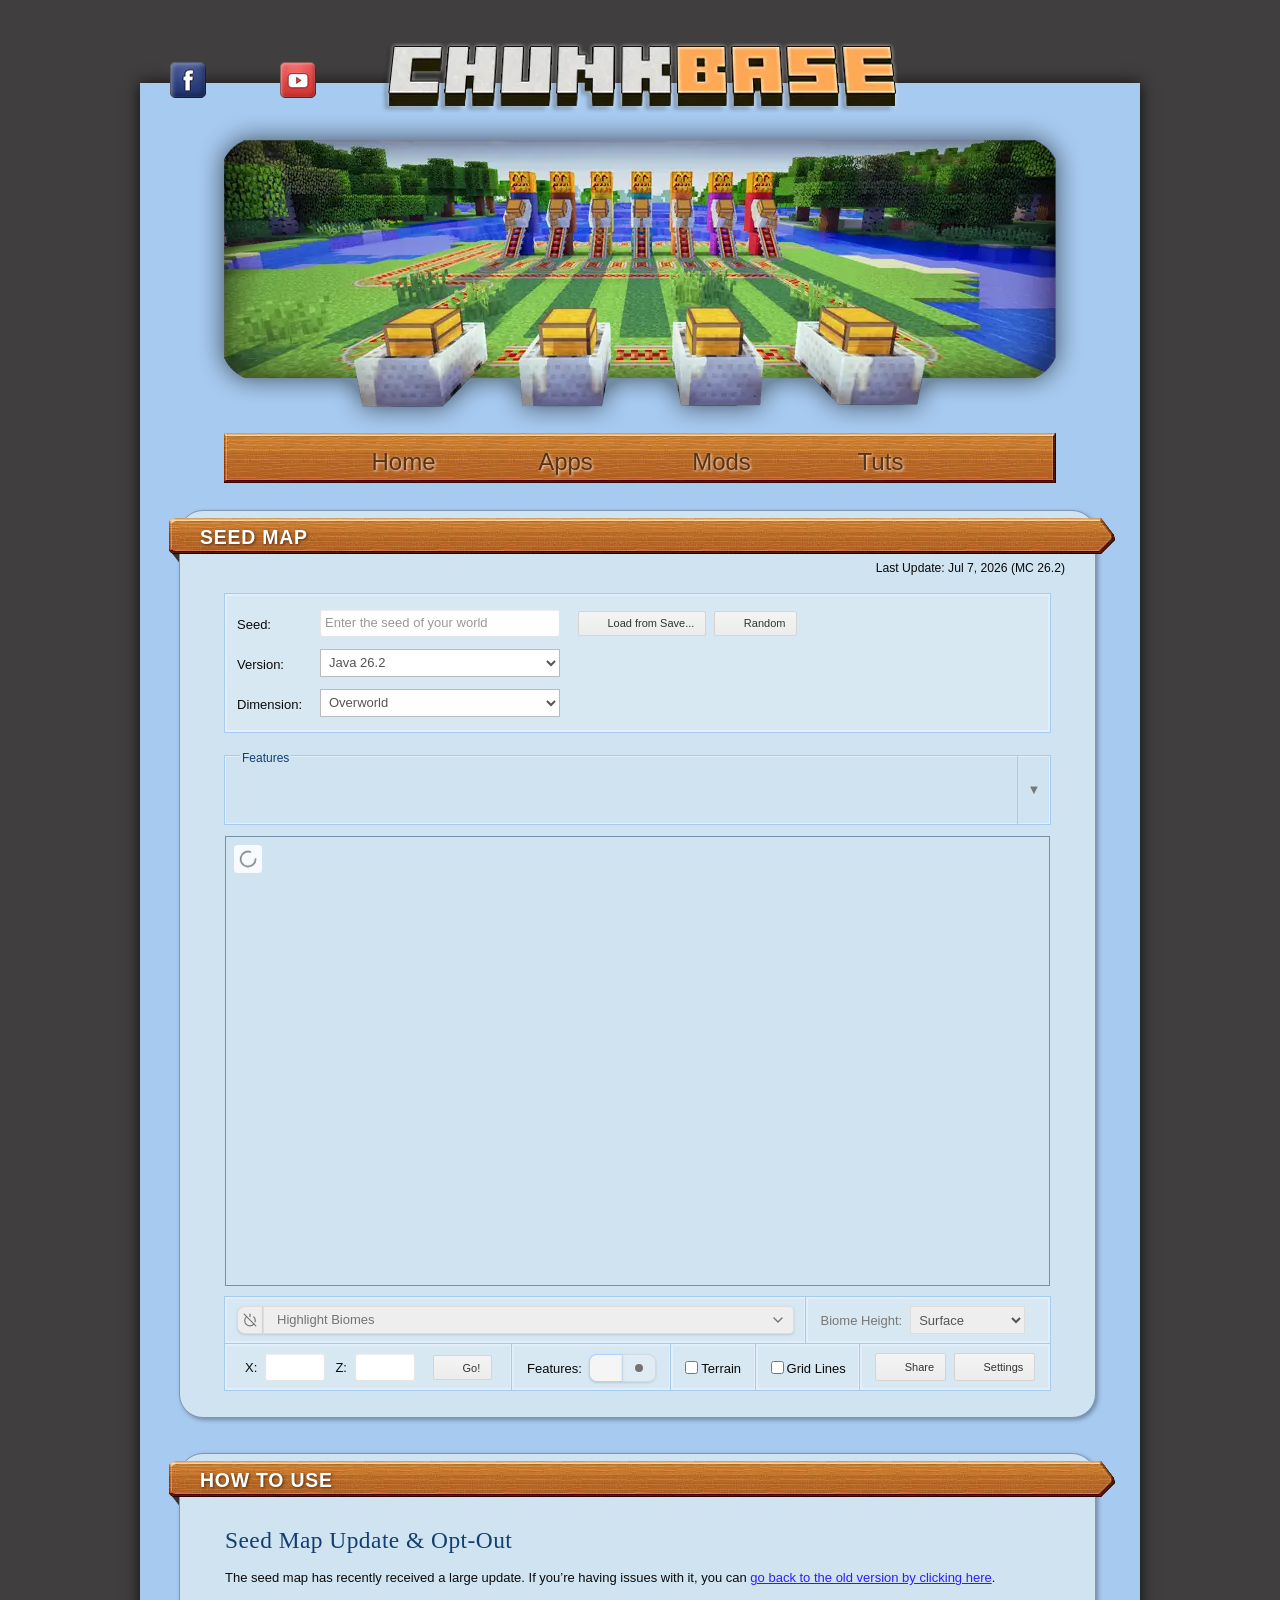
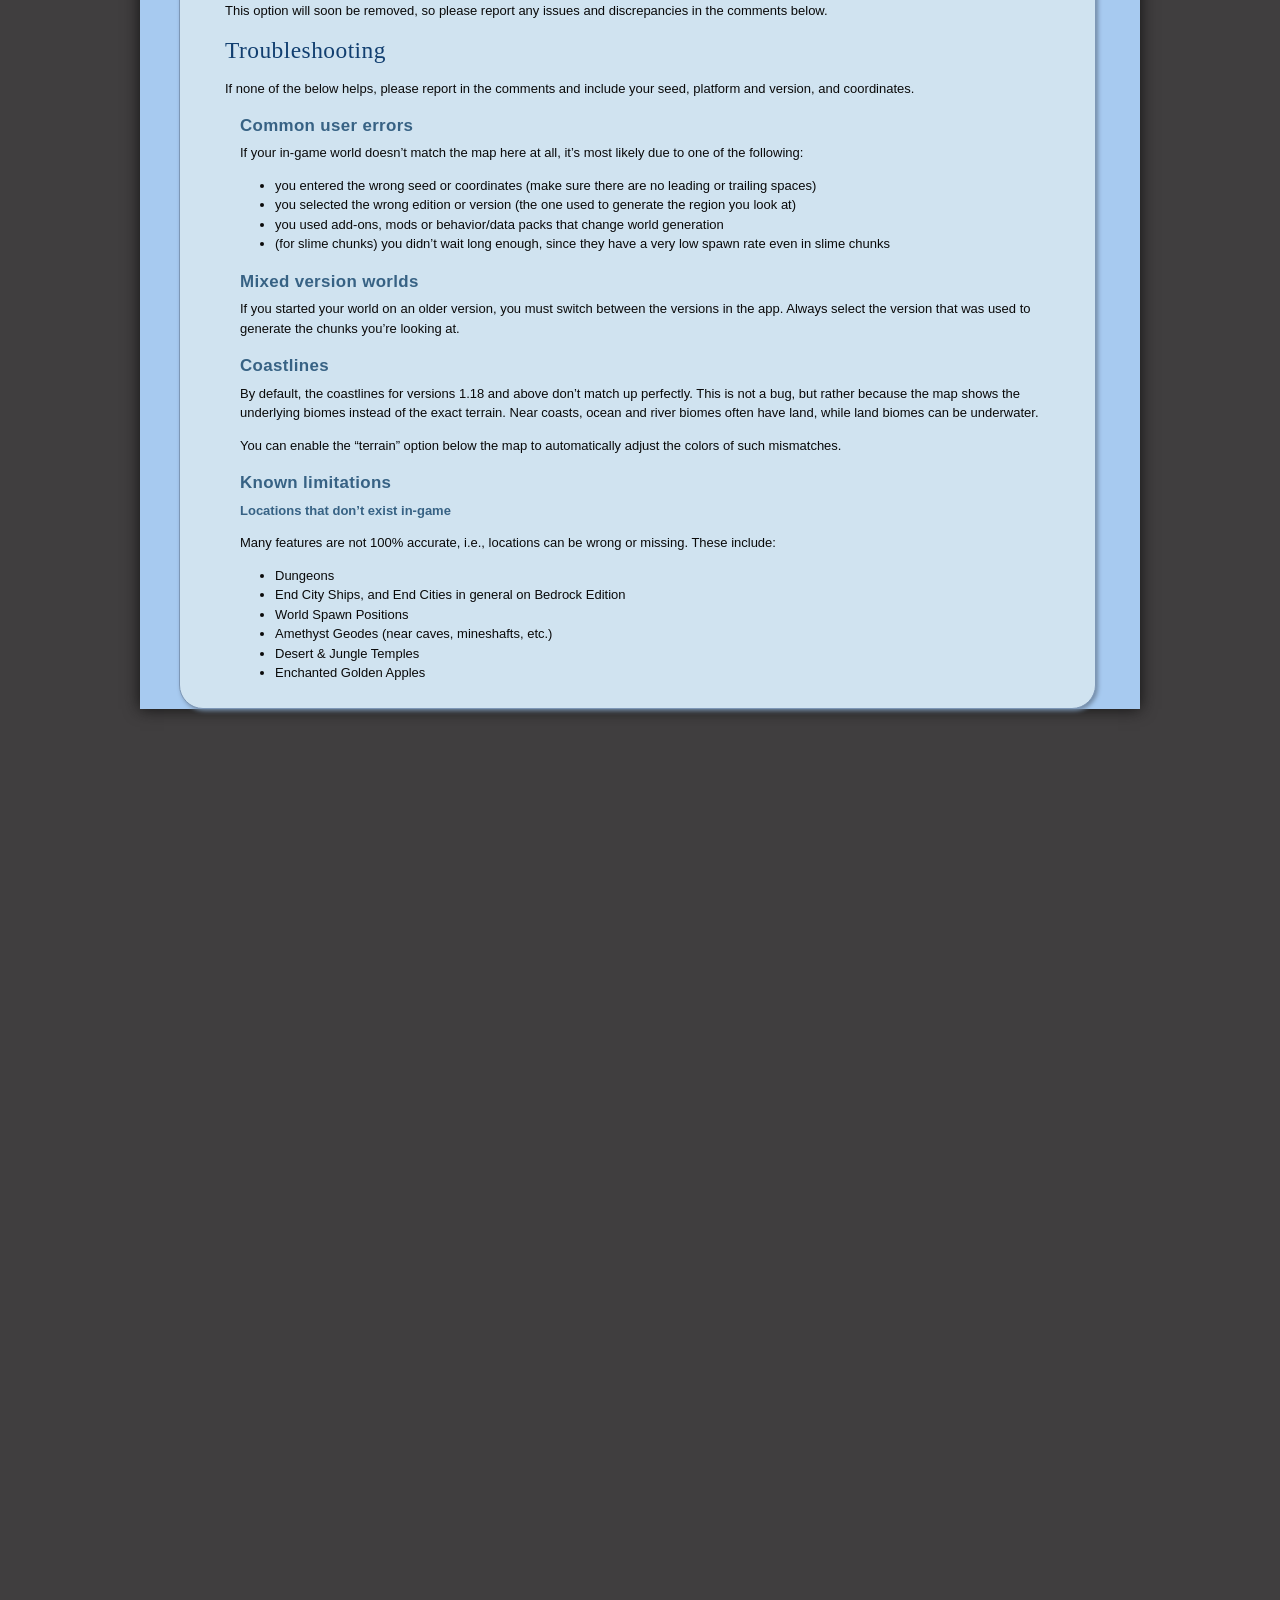
==== commit 33ae0d2c: "Update index.html" ====
--- a/index.html
+++ b/index.html
@@ -1,4 +1,4 @@
-<!DOCTYPE html><html lang="en" class="en" prefix="og: http://ogp.me/ns#"> <head><meta charset="UTF-8"><meta name="viewport" content="width=device-width"><title>Seed Map - Minecraft App</title><meta name="description" content="An online map viewer that helps you find new Minecraft seeds and locate biomes, structures, slime chunks and other features in your current world."><link rel="canonical" href="https://www.chunkbase.com/apps/seed-map"><link rel="sitemap" href="/sitemap-index.xml"><script>(()=>{window.__cbLogs=[];(function(){var o=function(t){var i=console[t];console[t]=function(){try{var l=Array.prototype.slice.call(arguments),d=l.map(function(n){try{return typeof n=="object"?JSON.stringify(n):String(n)}catch{return"[unserializable]"}}).join(" ");window.__cbLogs.push(new Date().toISOString()+" ["+t.toUpperCase()+"] "+d),window.__cbLogs.length>500&&window.__cbLogs.shift()}catch{}i.apply(console,arguments)}};o("log"),o("warn"),o("error"),window.addEventListener("error",function(t){try{var i=t.message||String(t);t.filename&&(i+=" ("+t.filename+":"+t.lineno+")"),t.error&&t.error.stack&&(i+=`
+<!DOCTYPE html><html lang="en" class="en" prefix="og: http://ogp.me/ns#"> <head><base href="https://mc-lhz.github.io/ChunkbaseSeedmapOffline/"><meta charset="UTF-8"><meta name="viewport" content="width=device-width"><title>Seed Map - Minecraft App</title><meta name="description" content="An online map viewer that helps you find new Minecraft seeds and locate biomes, structures, slime chunks and other features in your current world."><link rel="canonical" href="https://www.chunkbase.com/apps/seed-map"><link rel="sitemap" href="/sitemap-index.xml"><script>(()=>{window.__cbLogs=[];(function(){var o=function(t){var i=console[t];console[t]=function(){try{var l=Array.prototype.slice.call(arguments),d=l.map(function(n){try{return typeof n=="object"?JSON.stringify(n):String(n)}catch{return"[unserializable]"}}).join(" ");window.__cbLogs.push(new Date().toISOString()+" ["+t.toUpperCase()+"] "+d),window.__cbLogs.length>500&&window.__cbLogs.shift()}catch{}i.apply(console,arguments)}};o("log"),o("warn"),o("error"),window.addEventListener("error",function(t){try{var i=t.message||String(t);t.filename&&(i+=" ("+t.filename+":"+t.lineno+")"),t.error&&t.error.stack&&(i+=`
 `+t.error.stack),window.__cbLogs.push(new Date().toISOString()+" [UNCAUGHT ERROR] "+i),window.__cbLogs.length>500&&window.__cbLogs.shift()}catch{}}),window.addEventListener("unhandledrejection",function(t){try{var i=t.reason,l=i instanceof Error?i.message+(i.stack?`
 `+i.stack:""):String(i);window.__cbLogs.push(new Date().toISOString()+" [UNHANDLED REJECTION] "+l),window.__cbLogs.length>500&&window.__cbLogs.shift()}catch{}})})();window.__cbGetWebGLDiagnostics=(()=>{let o=null;function t(n,e){if(typeof n!="number"||!Number.isFinite(n))return null;for(const c of e)if(n<=c)return c;return`${e[e.length-1]}+`}function i(n,e){return typeof n!="number"||!Number.isFinite(n)?null:Math.round(n/e)*e}function l(n){const e=String(n||"").toLowerCase(),c=e.includes("angle"),r=e.includes("swiftshader")||e.includes("llvmpipe")||e.includes("software"),a=e.includes("direct3d9")||e.includes("d3d9")?"d3d9":e.includes("direct3d11")||e.includes("d3d11")?"d3d11":e.includes("metal")?"metal":e.includes("vulkan")?"vulkan":e.includes("opengl")?"opengl":null;return{isAngle:c,angleBackend:a,isSoftware:r}}function d(){if(o)return o;const n=navigator.userAgentData,e={platform:n?.platform||null,mobile:typeof n?.mobile=="boolean"?n.mobile:null,brands:Array.isArray(n?.brands)?n.brands.map(s=>({brand:s.brand,versionMajor:String(s.version).split(".")[0]})):null,dpr:window.devicePixelRatio,viewportBucket:{w:i(window.innerWidth||0,100),h:i(window.innerHeight||0,100)},deviceMemoryBucket:t(navigator.deviceMemory,[1,2,4,8,16]),coresBucket:t(navigator.hardwareConcurrency,[2,4,8,16,32])},c=document.createElement("canvas"),r=c.getContext("webgl",{antialias:!1,depth:!1,stencil:!1,preserveDrawingBuffer:!1})||c.getContext("experimental-webgl");if(!r)return o={env:e,webgl:{created:!1}},o;const a=s=>{try{return r.getParameter(s)}catch{return null}},g=r.getSupportedExtensions?.()||[],_=s=>g.includes(s);let E;try{const s=r.getShaderPrecisionFormat(r.FRAGMENT_SHADER,r.HIGH_FLOAT);E=!!(s&&s.precision>0)}catch{E=null}const u=a(r.RENDERER),f=typeof u=="string"&&u.includes("or similar");return o={env:e,webgl:{created:!0,renderer:u,rendererClass:{...l(u),isFirefoxRFP:f},limits:{MAX_VARYING_VECTORS:a(r.MAX_VARYING_VECTORS),MAX_VERTEX_ATTRIBS:a(r.MAX_VERTEX_ATTRIBS),MAX_VERTEX_UNIFORM_VECTORS:a(r.MAX_VERTEX_UNIFORM_VECTORS),MAX_FRAGMENT_UNIFORM_VECTORS:a(r.MAX_FRAGMENT_UNIFORM_VECTORS),MAX_TEXTURE_SIZE:a(r.MAX_TEXTURE_SIZE),MAX_TEXTURE_IMAGE_UNITS:a(r.MAX_TEXTURE_IMAGE_UNITS),MAX_VERTEX_TEXTURE_IMAGE_UNITS:a(r.MAX_VERTEX_TEXTURE_IMAGE_UNITS)},precision:{fragHighp:E},ext:{derivatives:_("OES_standard_derivatives"),uintIndices:_("OES_element_index_uint"),floatTex:_("OES_texture_float")||_("OES_texture_half_float")}}},o}return d})();})();
 </script><script>(()=>{var w=.02,b=2e3;(function(t,o){t.adthrive=t.adthrive||{},t.adthrive.cmd=t.adthrive.cmd||[],t.adthrive.plugin="adthrive-ads-manual",t.adthrive.host="ads.adthrive.com";var e=o.createElement("script");e.async=!0,e.referrerpolicy="no-referrer-when-downgrade",e.src="https://"+t.adthrive.host+"/sites/5ebe970bf67e7555ae952e5e/ads.min.js?referrer="+t.encodeURIComponent(t.location.href);var r=o.getElementsByTagName("script")[0];r.parentNode.insertBefore(e,r),e.onerror=function(){setTimeout(function(){window.__cbcu({blocked:!0})})}})(window,document);(function(){var t=[],o={};window.__cbc=function(e){t.push(e),e(o)},window.__cbcof=function(e,r){var n=!1;window.__cbc(function(a){!n&&e(a)&&(n=!0,r())})},window.__cbcu=function(e){o=Object.assign(o,e),t.forEach(function(r){r(o)})},window.adthrive.cmd.push(function(){if(adthrive.gdprEnabled===!1){window.__cbcu({gdpr:!1});return}window.__cbcu({gdpr:!0}),__tcfapi("addEventListener",2,function(e,r){window.__cbcu({gdpr:!0,tcData:e})})})})();window.dataLayer=window.dataLayer||[];window.gtag=function(){dataLayer.push(arguments)};window.__cbcof(function(t){return t.gdpr===!1?!0:t.tcData?t.tcData.gdprApplies===!1?!0:!t.tcData.purpose.consents[1]||!t.tcData.purpose.consents[8]?!1:t.tcData.customVendorConsents?!!t.tcData.customVendorConsents.s26:t.tcData.vendor.consents[755]:!1},function(){window.gtag_enable_tcf_support=!0,gtag("js",new Date),gtag("config","G-GDKTKPZPPB",{store_gac:!1});var t=document.createElement("script");t.type="text/javascript",t.async="true",t.src="https://www.googletagmanager.com/gtag/js?id=G-GDKTKPZPPB";var o=document.getElementsByTagName("script")[0];o.parentNode.insertBefore(t,o)});(function(t){const o={"Europe/Brussels":"gdpr","Europe/Sofia":"gdpr","Europe/Prague":"gdpr","Europe/Copenhagen":"gdpr","Europe/Berlin":"gdpr","Europe/Tallinn":"gdpr","Europe/Dublin":"gdpr","Europe/Athens":"gdpr","Europe/Madrid":"gdpr","Africa/Ceuta":"gdpr","Europe/Paris":"gdpr","Europe/Zagreb":"gdpr","Europe/Rome":"gdpr","Asia/Nicosia":"gdpr","Europe/Nicosia":"gdpr","Europe/Riga":"gdpr","Europe/Vilnius":"gdpr","Europe/Luxembourg":"gdpr","Europe/Budapest":"gdpr","Europe/Malta":"gdpr","Europe/Amsterdam":"gdpr","Europe/Vienna":"gdpr","Europe/Warsaw":"gdpr","Europe/Lisbon":"gdpr","Atlantic/Madeira":"gdpr","Europe/Bucharest":"gdpr","Europe/Ljubljana":"gdpr","Europe/Bratislava":"gdpr","Europe/Helsinki":"gdpr","Europe/Stockholm":"gdpr","Europe/London":"gdpr","Europe/Vaduz":"gdpr","Atlantic/Reykjavik":"gdpr","Europe/Oslo":"gdpr","Europe/Istanbul":"gdpr","Europe/Zurich":"gdpr"},e=(()=>{const r=Intl.DateTimeFormat().resolvedOptions().timeZone;return o[r]||null})();if(e===null||e!=="gdpr"){const r="__adblocker";if(t.cookie.indexOf(r)===-1){const n=new XMLHttpRequest;n.open("GET","https://ads.adthrive.com/abd/abd.js",!0),n.onreadystatechange=function(){if(XMLHttpRequest.DONE===n.readyState)if(n.status===200){const a=t.createElement("script");a.innerHTML=n.responseText,t.getElementsByTagName("head")[0].appendChild(a)}else{const a=new Date;a.setTime(a.getTime()+3e5),t.cookie=r+"=true; expires="+a.toUTCString()+"; path=/"}},n.send()}}})(document),(function(){function t(){var e=document.cookie.match("(^|[^;]+)s*__adblockers*=s*([^;]+)");return e&&e.pop()}function o(){var e=document.createElement("script");e.async=!0,e.id="Tqgkgu",e.setAttribute("data-sdk","l/1.1.15"),e.setAttribute("data-cfasync","false"),e.src="https://html-load.com/loader.min.js",e.charset="UTF-8",e.setAttribute("data","kfpvgbrkab9r4a5rkrqrkwagrw6rzrv8rxag0asrka5abaoagrxa5srxrxabasrkrvabaoaxrx0asrkabrxfaba1raa5a5asrkr9wa1agrw6rzr9rkaia8"),e.setAttribute("onload","(async()=>{let e='html-load.com';const t=window,a=document,r=e=>new Promise((t=>{const a=.1*e,r=e+Math.floor(2*Math.random()*a)-a;setTimeout(t,r)})),o=t.addEventListener.bind(t),n=t.postMessage.bind(t),s=btoa,i='message',l=location,c=Math.random;try{const t=()=>new Promise(((e,t)=>{let a=c().toString(),r=c().toString();o(i,(e=>e.data===a&&n(r,'*'))),o(i,(t=>t.data===r&&e())),n(a,'*'),setTimeout((()=>{t(Error('Timeout'))}),1231)})),a=async()=>{try{let e=!1;const a=c().toString();if(o(i,(t=>{t.data===a+'_as_res'&&(e=!0)})),n(a+'_as_req','*'),await t(),await r(500),e)return!0}catch(e){}return!1},s=[100,500,1e3];for(let o=0;o<=s.length&&!await a();o++){if(o===s.length-1)throw'Failed to load website properly since '+e+' is tainted. Please allow '+e;await r(s[o])}}catch(d){try{const e=a.querySelector('script#Tqgkgu').getAttribute('onerror');t[s(l.hostname+'_show_bfa')]=d,await new Promise(((t,r)=>{o('message',(e=>{'as_modal_loaded'===e.data&&t()})),setTimeout((()=>r(d)),3e3);const n=a.createElement('script');n.innerText=e,a.head.appendChild(n),n.remove()}))}catch(m){(t=>{const a='https://report.error-report.com/modal';try{confirm('There was a problem loading the page. Please click OK to learn more.')?l.href=a+'?url='+s(l.href)+'&error='+s(t)+'&domain='+e:l.reload()}catch(d){location.href=a+'?eventId=&error=Vml0YWwgQVBJIGJsb2NrZWQ%3D&domain='+e}})(d)}}})();"),e.setAttribute("onerror","(async()=>{const e=window,t=document;let r=JSON.parse(atob('WyJodG1sLWxvYWQuY29tIiwiZmIuaHRtbC1sb2FkLmNvbSIsImQzN2o4cGZ4dTJpb2dpLmNsb3VkZnJvbnQubmV0IiwiY29udGVudC1sb2FkZXIuY29tIiwiZmIuY29udGVudC1sb2FkZXIuY29tIl0=')),o=r[0];const a='addEventListener',n='setAttribute',s='getAttribute',i=location,l=clearInterval,c='as_retry',d=i.hostname,h=e.addEventListener.bind(e),m=btoa,u='https://report.error-report.com/modal',b=e=>{try{confirm('There was a problem loading the page. Please click OK to learn more.')?i.href=u+'?url='+m(i.href)+'&error='+m(e)+'&domain='+o:i.reload()}catch(t){location.href=u+'?eventId=&error=Vml0YWwgQVBJIGJsb2NrZWQ%3D&domain='+o}},p=async e=>{try{localStorage.setItem(i.host+'_fa_'+m('last_bfa_at'),Date.now().toString())}catch(p){}setInterval((()=>t.querySelectorAll('link,style').forEach((e=>e.remove()))),100);const r=await fetch('https://error-report.com/report?type=loader_light&url='+m(i.href)+'&error='+m(e),{method:'POST'}).then((e=>e.text())),a=new Promise((e=>{h('message',(t=>{'as_modal_loaded'===t.data&&e()}))}));let s=t.createElement('iframe');s.src=u+'?url='+m(i.href)+'&eventId='+r+'&error='+m(e)+'&domain='+o,s[n]('style','width:100vw;height:100vh;z-index:2147483647;position:fixed;left:0;top:0;');const c=e=>{'close-error-report'===e.data&&(s.remove(),removeEventListener('message',c))};h('message',c),t.body.appendChild(s);const d=setInterval((()=>{if(!t.contains(s))return l(d);(()=>{const e=s.getBoundingClientRect();return'none'!==getComputedStyle(s).display&&0!==e.width&&0!==e.height})()||(l(d),b(e))}),1e3);await new Promise(((t,r)=>{a.then(t),setTimeout((()=>r(e)),3e3)}))},f=m(d+'_show_bfa');if(e[f])p(e[f]);else try{if(void 0===e[c]&&(e[c]=0),e[c]>=r.length)throw'Failed to load website properly since '+o+' is blocked. Please allow '+o;if((()=>{const t=e=>{let t=0;for(let r=0,o=e.length;o>r;r++)t=(t<<5)-t+e.charCodeAt(r),t|=0;return t},r=Date.now(),o=r-r%864e5,a=o-864e5,n=o+864e5,s='loader-check',i='as_'+t(s+'_'+o),l='as_'+t(s+'_'+a),c='as_'+t(s+'_'+n);return i!==l&&i!==c&&l!==c&&!!(e[i]||e[l]||e[c])})())return;const i=t.querySelector('#Tqgkgu'),l=t.createElement('script');for(let e=0;e<i.attributes.length;e++)l[n](i.attributes[e].name,i.attributes[e].value);const h=m(d+'_onload');e[h]&&l[a]('load',e[h]);const u=m(d+'_onerror');e[u]&&l[a]('error',e[u]);const b=new e.URL(i[s]('src'));b.host=r[e[c]++],l[n]('src',b.href),i[n]('id',i[s]('id')+'_'),i.parentNode.insertBefore(l,i),i.remove()}catch(w){try{await p(w)}catch(w){b(w)}}})();"),document.head.appendChild(e);var r=document.createElement("script");r.setAttribute("data-cfasync","false"),r.setAttribute("nowprocket",""),r.textContent="(async()=>{function t(t) { const e = t.length; let o = ''; for (let r = 0; e > r; r++) { o += t[2939 * (r + 20) % e] } return o }const e=window,o=t('Elementcreate'),r=t('pielnddaCph'),n=t('erdeLtedvtsnaEni'),c=t('tAtesetubirt'),a=document,i=a.head,s=a[o].bind(a),d=i[r].bind(i),l=location,m=l.hostname,h=btoa;e[n].bind(e);let u=t('oad.comhtml-l');(async()=>{try{const n=a.querySelector(t('#Tqgkguscript'));if(!n)throw t('onnaC dnif t')+u+t('i.cp rts');const i=n.getAttribute(t('nororre')),f=n.getAttribute(t('aolnod')),p=await new Promise((o=>{const r=t('x')+Math.floor(1e6*Math.random());e[r]=()=>o(!0);const n=s(t('pircst'));n.src=t(':atad;'),n[c](t('nororre'),t('iw.wodn')+r+t('()')),d(n),setTimeout((()=>{o(!1), n.remove()}),251)}));if(p)return;function o(){const e=s(t('pircst'));e.innerText=i,d(e),e.remove()}const b=h(m+t('o_daoln')),w=h(m+t('rrnr_eoo'));e[b]=function(){const e=s(t('pircst'));e.innerText=f,d(e),e.remove()},e[w]=o,o()}catch(r){(e => { const o = t('ro/treeol/t-.dsoormterpmh/.rca:rrtopp'); try { const r = t('cleopr   eges.eke aremtc. m Ta apdo ool t ahrOsaibwr iPhl enKegnlael'); confirm(r) ? l.href = o + t('?=lru') + h(l.href) + t('e&=rorr') + h(e) + t('a=oi&mnd') + u : l.reload() } catch (r) { location.href = o + t('J%ndVVNdvrYGQiI=Q2&ee0IWatrgbD?&lJZmnows3==mBroerW') + u } })(r)}})()})();",document.head.appendChild(r)}(function(){var e=t();if(e==="true")o();else var r=0,n=setInterval(function(){if(r!==100&&e!=="false"){if(e==="true")return o(),void clearInterval(n);e=t(),r++}else clearInterval(n)},50)})()})();var d=!1;try{d=window.localStorage.getItem("cb_force_posthog")==="true"}catch{}if(!d)try{window.location.hash==="#diagnostics"&&(d=!0,window.localStorage.setItem("cb_force_posthog","true"),history.replaceState(null,"",window.location.pathname+window.location.search))}catch{}var v=function(){var t;try{var o=window.localStorage.getItem("cb_posthog_roll");o!==null&&(t=parseFloat(o))}catch(e){console.warn("Failed to read posthog roll from localStorage:",e)}if(typeof t=="number"&&!isNaN(t)&&t>=0&&t<=1)return t;t=Math.round(Math.random()*1e3)/1e3;try{window.localStorage.setItem("cb_posthog_roll",t)}catch(e){console.warn("Failed to store posthog roll in localStorage:",e)}return t},h=d||v()<w;window.__cbLoadPosthog=h;h&&window.__cbcof(function(t){return t.gdpr===!1?!0:t.tcData?t.tcData.gdprApplies===!1?!0:!(!t.tcData.purpose.consents[1]||!t.tcData.purpose.consents[8]):!1},function(){(function(e,r){var n,a,u,g;r.__SV||(window.posthog=r,r._i=[],r.init=function(f,m,c){function _(l,s){var p=s.split(".");p.length==2&&(l=l[p[0]],s=p[1]),l[s]=function(){l.push([s].concat(Array.prototype.slice.call(arguments,0)))}}(u=e.createElement("script")).type="text/javascript",u.crossOrigin="anonymous",u.async=!0,u.src=m.api_host+"/static/array.js",(g=e.getElementsByTagName("script")[0]).parentNode.insertBefore(u,g);var i=r;for(c!==void 0?i=r[c]=[]:c="posthog",i.people=i.people||[],i.toString=function(l){var s="posthog";return c!=="posthog"&&(s+="."+c),l||(s+=" (stub)"),s},i.people.toString=function(){return i.toString(1)+".people (stub)"},n="capture identify alias people.set people.set_once set_config register register_once unregister opt_out_capturing has_opted_out_capturing opt_in_capturing reset isFeatureEnabled onFeatureFlags getFeatureFlag getFeatureFlagPayload reloadFeatureFlags group updateEarlyAccessFeatureEnrollment getEarlyAccessFeatures getActiveMatchingSurveys getSurveys getNextSurveyStep onSessionId".split(" "),a=0;a<n.length;a++)_(i,n[a]);r._i.push([f,m,c])},r.__SV=1)})(document,window.posthog||[]);const t=new Set;posthog.init("phc_H04GzkOW5uVbDrN3t1iT6rklD853o5ICMrLNxal9YVY",{api_host:"https://eu.i.posthog.com",persistence:"memory",rate_limiting:{events_per_second:3,events_burst_limit:10},capture_exceptions:{capture_console_errors:!1,capture_unhandled_errors:!0,capture_unhandled_rejections:!0},capture_performance:!0,autocapture:!1,rageclick:!1,capture_dead_clicks:!1,disable_session_recording:!0,disable_surveys:!0,enable_heatmaps:!1,capture_heatmaps:!1,loaded:function(e){e.register_for_session({app_version:"29c041c7a138"}),d&&e.register_for_session({cb_debug_session:!0})},before_send:function(e){if(e?.properties?.$current_url&&(e.properties.$current_url=e.properties.$current_url.split("#")[0]),!e||e.event!=="$exception"||!e.properties.$exception_list[0])return e;if((e.properties.$exception_list[0].value??"").includes("Minified React error #418")&&o())return setTimeout(()=>{posthog?.capture("hydration_bailed_due_to_translation"),window.gtag?.("event","hydration_bailed_due_to_translation")},0),null;const n=`${e.properties.$exception_list[0].type}-${e.properties.$exception_list[0].value}`;if(t.has(n))return null;t.add(n),setTimeout(function(){t.delete(n)},b);try{e.properties.cbWebGLDiagnostics=window.__cbGetWebGLDiagnostics()}catch(a){console.error("Failed to capture WebGL diagnostics:",a)}return window.__cbGetBreadcrumbs&&(e.properties.cbBreadcrumbs=window.__cbGetBreadcrumbs()),e}});function o(){const e=document.documentElement;return e.classList.contains("translated-ltr")||e.classList.contains("translated-rtl")||e.hasAttribute("translated")?!0:!!(e.lang&&navigator.language&&!navigator.language.startsWith(e.lang))}});})();
@@ -144,4 +144,4 @@
 <a href="https://gist.github.com/protolambda/00b85bf34a75fd8176342b1ad28bfccc">the slime chunk algorithm</a> for pocket/bedrock
 edition, and <a href="https://github.com/depressed-pho">depressed-pho</a> for
 <a href="https://github.com/depressed-pho/slime-finder-pe">porting</a> it to JavaScript</li>
-</ul> </div> </div></aside> <aside><div id="comments" class="box"> <header><h1 class="boxheader font-bold">Comments</h1></header> <div class="boxcontent"> <hyvor-talk-comments website-id="9117" page-id="seed-map" page-url="https://www.chunkbase.com/apps/seed-map" loading="lazy" settings="{&#34;custom_css&#34;:&#34;button[aria-label=gif] { display: none !important; }&#34;}"></hyvor-talk-comments> </div> </div></aside>   </div><div class="clearfix"></div></div></div><footer id="pagefooter"><p class="copyright">© 2013-<!-- -->2026<!-- --> chunkbase.com All Rights Reserved.<br/>Not an official Minecraft product. Not approved by or associated with Mojang.</p><ul class="navhor"><li><a title="Site Map" href="/sitemap">Site Map</a></li><li><a title="Contact" href="/contact">Contact</a></li><li><a title="Legal Notice" href="/legal-notice">Legal Notice</a></li><li><a title="Privacy policy" href="/privacy-policy">Privacy</a></li><li class="last"><a title="Terms of Use" href="/terms-of-use">Terms</a></li></ul></footer> </div> </body></html>+</ul> </div> </div></aside> <aside><div id="comments" class="box"> <header><h1 class="boxheader font-bold">Comments</h1></header> <div class="boxcontent"> <hyvor-talk-comments website-id="9117" page-id="seed-map" page-url="https://www.chunkbase.com/apps/seed-map" loading="lazy" settings="{&#34;custom_css&#34;:&#34;button[aria-label=gif] { display: none !important; }&#34;}"></hyvor-talk-comments> </div> </div></aside>   </div><div class="clearfix"></div></div></div><footer id="pagefooter"><p class="copyright">© 2013-<!-- -->2026<!-- --> chunkbase.com All Rights Reserved.<br/>Not an official Minecraft product. Not approved by or associated with Mojang.</p><ul class="navhor"><li><a title="Site Map" href="/sitemap">Site Map</a></li><li><a title="Contact" href="/contact">Contact</a></li><li><a title="Legal Notice" href="/legal-notice">Legal Notice</a></li><li><a title="Privacy policy" href="/privacy-policy">Privacy</a></li><li class="last"><a title="Terms of Use" href="/terms-of-use">Terms</a></li></ul></footer> </div> </body></html>
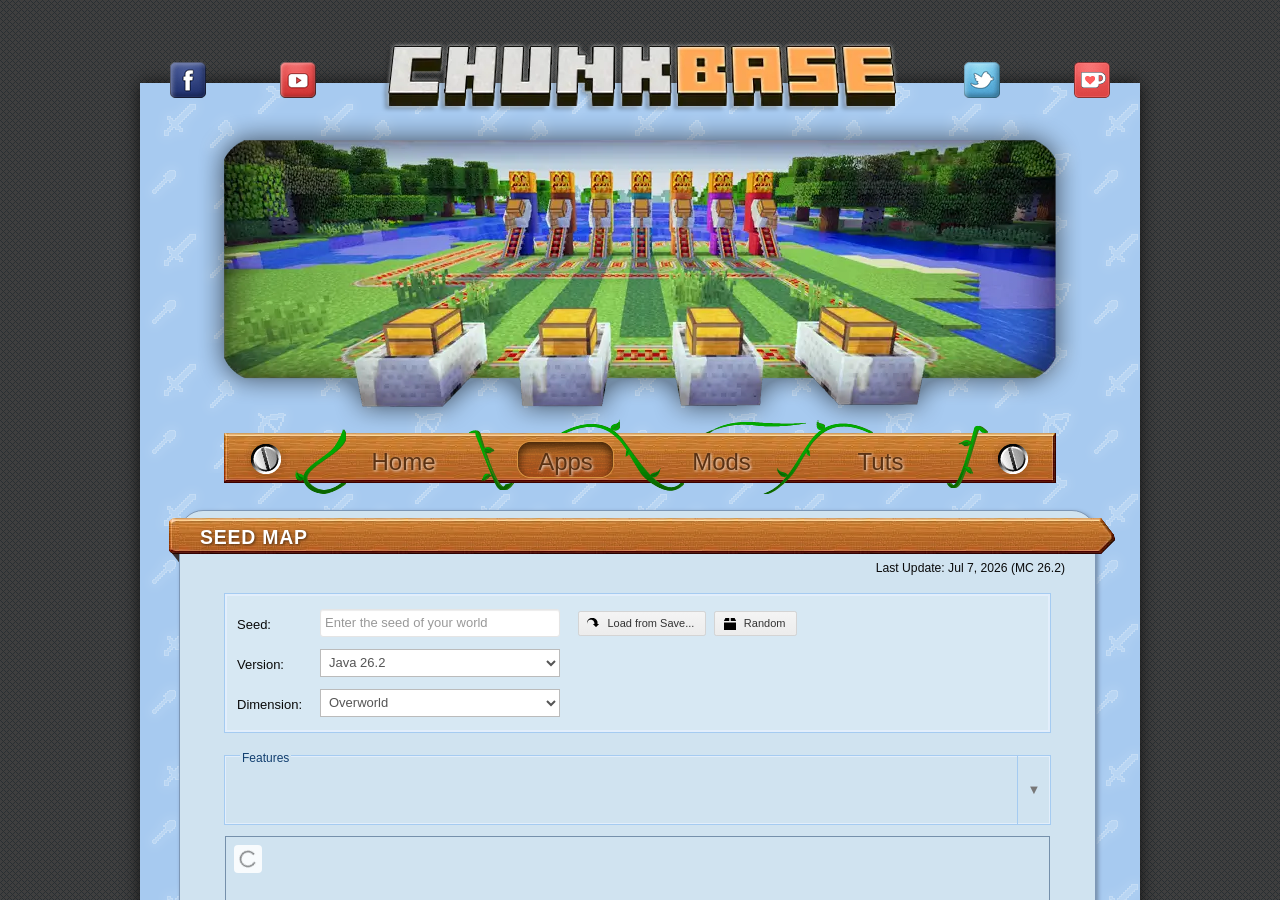
==== commit cb9a6be1: "Modify base href and preload image links in index.html Updated base href and adjusted preload links " ====
--- a/index.html
+++ b/index.html
@@ -1,4 +1,4 @@
-<!DOCTYPE html><html lang="en" class="en" prefix="og: http://ogp.me/ns#"> <head><base href="https://mc-lhz.github.io/ChunkbaseSeedmapOffline/"><meta charset="UTF-8"><meta name="viewport" content="width=device-width"><title>Seed Map - Minecraft App</title><meta name="description" content="An online map viewer that helps you find new Minecraft seeds and locate biomes, structures, slime chunks and other features in your current world."><link rel="canonical" href="https://www.chunkbase.com/apps/seed-map"><link rel="sitemap" href="/sitemap-index.xml"><script>(()=>{window.__cbLogs=[];(function(){var o=function(t){var i=console[t];console[t]=function(){try{var l=Array.prototype.slice.call(arguments),d=l.map(function(n){try{return typeof n=="object"?JSON.stringify(n):String(n)}catch{return"[unserializable]"}}).join(" ");window.__cbLogs.push(new Date().toISOString()+" ["+t.toUpperCase()+"] "+d),window.__cbLogs.length>500&&window.__cbLogs.shift()}catch{}i.apply(console,arguments)}};o("log"),o("warn"),o("error"),window.addEventListener("error",function(t){try{var i=t.message||String(t);t.filename&&(i+=" ("+t.filename+":"+t.lineno+")"),t.error&&t.error.stack&&(i+=`
+<!DOCTYPE html><html lang="en" class="en" prefix="og: http://ogp.me/ns#"> <head><base href="/"><meta charset="UTF-8"><meta name="viewport" content="width=device-width"><title>Seed Map - Minecraft App</title><meta name="description" content="An online map viewer that helps you find new Minecraft seeds and locate biomes, structures, slime chunks and other features in your current world."><link rel="canonical" href="https://www.chunkbase.com/apps/seed-map"><link rel="sitemap" href="/sitemap-index.xml"><script>(()=>{window.__cbLogs=[];(function(){var o=function(t){var i=console[t];console[t]=function(){try{var l=Array.prototype.slice.call(arguments),d=l.map(function(n){try{return typeof n=="object"?JSON.stringify(n):String(n)}catch{return"[unserializable]"}}).join(" ");window.__cbLogs.push(new Date().toISOString()+" ["+t.toUpperCase()+"] "+d),window.__cbLogs.length>500&&window.__cbLogs.shift()}catch{}i.apply(console,arguments)}};o("log"),o("warn"),o("error"),window.addEventListener("error",function(t){try{var i=t.message||String(t);t.filename&&(i+=" ("+t.filename+":"+t.lineno+")"),t.error&&t.error.stack&&(i+=`
 `+t.error.stack),window.__cbLogs.push(new Date().toISOString()+" [UNCAUGHT ERROR] "+i),window.__cbLogs.length>500&&window.__cbLogs.shift()}catch{}}),window.addEventListener("unhandledrejection",function(t){try{var i=t.reason,l=i instanceof Error?i.message+(i.stack?`
 `+i.stack:""):String(i);window.__cbLogs.push(new Date().toISOString()+" [UNHANDLED REJECTION] "+l),window.__cbLogs.length>500&&window.__cbLogs.shift()}catch{}})})();window.__cbGetWebGLDiagnostics=(()=>{let o=null;function t(n,e){if(typeof n!="number"||!Number.isFinite(n))return null;for(const c of e)if(n<=c)return c;return`${e[e.length-1]}+`}function i(n,e){return typeof n!="number"||!Number.isFinite(n)?null:Math.round(n/e)*e}function l(n){const e=String(n||"").toLowerCase(),c=e.includes("angle"),r=e.includes("swiftshader")||e.includes("llvmpipe")||e.includes("software"),a=e.includes("direct3d9")||e.includes("d3d9")?"d3d9":e.includes("direct3d11")||e.includes("d3d11")?"d3d11":e.includes("metal")?"metal":e.includes("vulkan")?"vulkan":e.includes("opengl")?"opengl":null;return{isAngle:c,angleBackend:a,isSoftware:r}}function d(){if(o)return o;const n=navigator.userAgentData,e={platform:n?.platform||null,mobile:typeof n?.mobile=="boolean"?n.mobile:null,brands:Array.isArray(n?.brands)?n.brands.map(s=>({brand:s.brand,versionMajor:String(s.version).split(".")[0]})):null,dpr:window.devicePixelRatio,viewportBucket:{w:i(window.innerWidth||0,100),h:i(window.innerHeight||0,100)},deviceMemoryBucket:t(navigator.deviceMemory,[1,2,4,8,16]),coresBucket:t(navigator.hardwareConcurrency,[2,4,8,16,32])},c=document.createElement("canvas"),r=c.getContext("webgl",{antialias:!1,depth:!1,stencil:!1,preserveDrawingBuffer:!1})||c.getContext("experimental-webgl");if(!r)return o={env:e,webgl:{created:!1}},o;const a=s=>{try{return r.getParameter(s)}catch{return null}},g=r.getSupportedExtensions?.()||[],_=s=>g.includes(s);let E;try{const s=r.getShaderPrecisionFormat(r.FRAGMENT_SHADER,r.HIGH_FLOAT);E=!!(s&&s.precision>0)}catch{E=null}const u=a(r.RENDERER),f=typeof u=="string"&&u.includes("or similar");return o={env:e,webgl:{created:!0,renderer:u,rendererClass:{...l(u),isFirefoxRFP:f},limits:{MAX_VARYING_VECTORS:a(r.MAX_VARYING_VECTORS),MAX_VERTEX_ATTRIBS:a(r.MAX_VERTEX_ATTRIBS),MAX_VERTEX_UNIFORM_VECTORS:a(r.MAX_VERTEX_UNIFORM_VECTORS),MAX_FRAGMENT_UNIFORM_VECTORS:a(r.MAX_FRAGMENT_UNIFORM_VECTORS),MAX_TEXTURE_SIZE:a(r.MAX_TEXTURE_SIZE),MAX_TEXTURE_IMAGE_UNITS:a(r.MAX_TEXTURE_IMAGE_UNITS),MAX_VERTEX_TEXTURE_IMAGE_UNITS:a(r.MAX_VERTEX_TEXTURE_IMAGE_UNITS)},precision:{fragHighp:E},ext:{derivatives:_("OES_standard_derivatives"),uintIndices:_("OES_element_index_uint"),floatTex:_("OES_texture_float")||_("OES_texture_half_float")}}},o}return d})();})();
 </script><script>(()=>{var w=.02,b=2e3;(function(t,o){t.adthrive=t.adthrive||{},t.adthrive.cmd=t.adthrive.cmd||[],t.adthrive.plugin="adthrive-ads-manual",t.adthrive.host="ads.adthrive.com";var e=o.createElement("script");e.async=!0,e.referrerpolicy="no-referrer-when-downgrade",e.src="https://"+t.adthrive.host+"/sites/5ebe970bf67e7555ae952e5e/ads.min.js?referrer="+t.encodeURIComponent(t.location.href);var r=o.getElementsByTagName("script")[0];r.parentNode.insertBefore(e,r),e.onerror=function(){setTimeout(function(){window.__cbcu({blocked:!0})})}})(window,document);(function(){var t=[],o={};window.__cbc=function(e){t.push(e),e(o)},window.__cbcof=function(e,r){var n=!1;window.__cbc(function(a){!n&&e(a)&&(n=!0,r())})},window.__cbcu=function(e){o=Object.assign(o,e),t.forEach(function(r){r(o)})},window.adthrive.cmd.push(function(){if(adthrive.gdprEnabled===!1){window.__cbcu({gdpr:!1});return}window.__cbcu({gdpr:!0}),__tcfapi("addEventListener",2,function(e,r){window.__cbcu({gdpr:!0,tcData:e})})})})();window.dataLayer=window.dataLayer||[];window.gtag=function(){dataLayer.push(arguments)};window.__cbcof(function(t){return t.gdpr===!1?!0:t.tcData?t.tcData.gdprApplies===!1?!0:!t.tcData.purpose.consents[1]||!t.tcData.purpose.consents[8]?!1:t.tcData.customVendorConsents?!!t.tcData.customVendorConsents.s26:t.tcData.vendor.consents[755]:!1},function(){window.gtag_enable_tcf_support=!0,gtag("js",new Date),gtag("config","G-GDKTKPZPPB",{store_gac:!1});var t=document.createElement("script");t.type="text/javascript",t.async="true",t.src="https://www.googletagmanager.com/gtag/js?id=G-GDKTKPZPPB";var o=document.getElementsByTagName("script")[0];o.parentNode.insertBefore(t,o)});(function(t){const o={"Europe/Brussels":"gdpr","Europe/Sofia":"gdpr","Europe/Prague":"gdpr","Europe/Copenhagen":"gdpr","Europe/Berlin":"gdpr","Europe/Tallinn":"gdpr","Europe/Dublin":"gdpr","Europe/Athens":"gdpr","Europe/Madrid":"gdpr","Africa/Ceuta":"gdpr","Europe/Paris":"gdpr","Europe/Zagreb":"gdpr","Europe/Rome":"gdpr","Asia/Nicosia":"gdpr","Europe/Nicosia":"gdpr","Europe/Riga":"gdpr","Europe/Vilnius":"gdpr","Europe/Luxembourg":"gdpr","Europe/Budapest":"gdpr","Europe/Malta":"gdpr","Europe/Amsterdam":"gdpr","Europe/Vienna":"gdpr","Europe/Warsaw":"gdpr","Europe/Lisbon":"gdpr","Atlantic/Madeira":"gdpr","Europe/Bucharest":"gdpr","Europe/Ljubljana":"gdpr","Europe/Bratislava":"gdpr","Europe/Helsinki":"gdpr","Europe/Stockholm":"gdpr","Europe/London":"gdpr","Europe/Vaduz":"gdpr","Atlantic/Reykjavik":"gdpr","Europe/Oslo":"gdpr","Europe/Istanbul":"gdpr","Europe/Zurich":"gdpr"},e=(()=>{const r=Intl.DateTimeFormat().resolvedOptions().timeZone;return o[r]||null})();if(e===null||e!=="gdpr"){const r="__adblocker";if(t.cookie.indexOf(r)===-1){const n=new XMLHttpRequest;n.open("GET","https://ads.adthrive.com/abd/abd.js",!0),n.onreadystatechange=function(){if(XMLHttpRequest.DONE===n.readyState)if(n.status===200){const a=t.createElement("script");a.innerHTML=n.responseText,t.getElementsByTagName("head")[0].appendChild(a)}else{const a=new Date;a.setTime(a.getTime()+3e5),t.cookie=r+"=true; expires="+a.toUTCString()+"; path=/"}},n.send()}}})(document),(function(){function t(){var e=document.cookie.match("(^|[^;]+)s*__adblockers*=s*([^;]+)");return e&&e.pop()}function o(){var e=document.createElement("script");e.async=!0,e.id="Tqgkgu",e.setAttribute("data-sdk","l/1.1.15"),e.setAttribute("data-cfasync","false"),e.src="https://html-load.com/loader.min.js",e.charset="UTF-8",e.setAttribute("data","kfpvgbrkab9r4a5rkrqrkwagrw6rzrv8rxag0asrka5abaoagrxa5srxrxabasrkrvabaoaxrx0asrkabrxfaba1raa5a5asrkr9wa1agrw6rzr9rkaia8"),e.setAttribute("onload","(async()=>{let e='html-load.com';const t=window,a=document,r=e=>new Promise((t=>{const a=.1*e,r=e+Math.floor(2*Math.random()*a)-a;setTimeout(t,r)})),o=t.addEventListener.bind(t),n=t.postMessage.bind(t),s=btoa,i='message',l=location,c=Math.random;try{const t=()=>new Promise(((e,t)=>{let a=c().toString(),r=c().toString();o(i,(e=>e.data===a&&n(r,'*'))),o(i,(t=>t.data===r&&e())),n(a,'*'),setTimeout((()=>{t(Error('Timeout'))}),1231)})),a=async()=>{try{let e=!1;const a=c().toString();if(o(i,(t=>{t.data===a+'_as_res'&&(e=!0)})),n(a+'_as_req','*'),await t(),await r(500),e)return!0}catch(e){}return!1},s=[100,500,1e3];for(let o=0;o<=s.length&&!await a();o++){if(o===s.length-1)throw'Failed to load website properly since '+e+' is tainted. Please allow '+e;await r(s[o])}}catch(d){try{const e=a.querySelector('script#Tqgkgu').getAttribute('onerror');t[s(l.hostname+'_show_bfa')]=d,await new Promise(((t,r)=>{o('message',(e=>{'as_modal_loaded'===e.data&&t()})),setTimeout((()=>r(d)),3e3);const n=a.createElement('script');n.innerText=e,a.head.appendChild(n),n.remove()}))}catch(m){(t=>{const a='https://report.error-report.com/modal';try{confirm('There was a problem loading the page. Please click OK to learn more.')?l.href=a+'?url='+s(l.href)+'&error='+s(t)+'&domain='+e:l.reload()}catch(d){location.href=a+'?eventId=&error=Vml0YWwgQVBJIGJsb2NrZWQ%3D&domain='+e}})(d)}}})();"),e.setAttribute("onerror","(async()=>{const e=window,t=document;let r=JSON.parse(atob('WyJodG1sLWxvYWQuY29tIiwiZmIuaHRtbC1sb2FkLmNvbSIsImQzN2o4cGZ4dTJpb2dpLmNsb3VkZnJvbnQubmV0IiwiY29udGVudC1sb2FkZXIuY29tIiwiZmIuY29udGVudC1sb2FkZXIuY29tIl0=')),o=r[0];const a='addEventListener',n='setAttribute',s='getAttribute',i=location,l=clearInterval,c='as_retry',d=i.hostname,h=e.addEventListener.bind(e),m=btoa,u='https://report.error-report.com/modal',b=e=>{try{confirm('There was a problem loading the page. Please click OK to learn more.')?i.href=u+'?url='+m(i.href)+'&error='+m(e)+'&domain='+o:i.reload()}catch(t){location.href=u+'?eventId=&error=Vml0YWwgQVBJIGJsb2NrZWQ%3D&domain='+o}},p=async e=>{try{localStorage.setItem(i.host+'_fa_'+m('last_bfa_at'),Date.now().toString())}catch(p){}setInterval((()=>t.querySelectorAll('link,style').forEach((e=>e.remove()))),100);const r=await fetch('https://error-report.com/report?type=loader_light&url='+m(i.href)+'&error='+m(e),{method:'POST'}).then((e=>e.text())),a=new Promise((e=>{h('message',(t=>{'as_modal_loaded'===t.data&&e()}))}));let s=t.createElement('iframe');s.src=u+'?url='+m(i.href)+'&eventId='+r+'&error='+m(e)+'&domain='+o,s[n]('style','width:100vw;height:100vh;z-index:2147483647;position:fixed;left:0;top:0;');const c=e=>{'close-error-report'===e.data&&(s.remove(),removeEventListener('message',c))};h('message',c),t.body.appendChild(s);const d=setInterval((()=>{if(!t.contains(s))return l(d);(()=>{const e=s.getBoundingClientRect();return'none'!==getComputedStyle(s).display&&0!==e.width&&0!==e.height})()||(l(d),b(e))}),1e3);await new Promise(((t,r)=>{a.then(t),setTimeout((()=>r(e)),3e3)}))},f=m(d+'_show_bfa');if(e[f])p(e[f]);else try{if(void 0===e[c]&&(e[c]=0),e[c]>=r.length)throw'Failed to load website properly since '+o+' is blocked. Please allow '+o;if((()=>{const t=e=>{let t=0;for(let r=0,o=e.length;o>r;r++)t=(t<<5)-t+e.charCodeAt(r),t|=0;return t},r=Date.now(),o=r-r%864e5,a=o-864e5,n=o+864e5,s='loader-check',i='as_'+t(s+'_'+o),l='as_'+t(s+'_'+a),c='as_'+t(s+'_'+n);return i!==l&&i!==c&&l!==c&&!!(e[i]||e[l]||e[c])})())return;const i=t.querySelector('#Tqgkgu'),l=t.createElement('script');for(let e=0;e<i.attributes.length;e++)l[n](i.attributes[e].name,i.attributes[e].value);const h=m(d+'_onload');e[h]&&l[a]('load',e[h]);const u=m(d+'_onerror');e[u]&&l[a]('error',e[u]);const b=new e.URL(i[s]('src'));b.host=r[e[c]++],l[n]('src',b.href),i[n]('id',i[s]('id')+'_'),i.parentNode.insertBefore(l,i),i.remove()}catch(w){try{await p(w)}catch(w){b(w)}}})();"),document.head.appendChild(e);var r=document.createElement("script");r.setAttribute("data-cfasync","false"),r.setAttribute("nowprocket",""),r.textContent="(async()=>{function t(t) { const e = t.length; let o = ''; for (let r = 0; e > r; r++) { o += t[2939 * (r + 20) % e] } return o }const e=window,o=t('Elementcreate'),r=t('pielnddaCph'),n=t('erdeLtedvtsnaEni'),c=t('tAtesetubirt'),a=document,i=a.head,s=a[o].bind(a),d=i[r].bind(i),l=location,m=l.hostname,h=btoa;e[n].bind(e);let u=t('oad.comhtml-l');(async()=>{try{const n=a.querySelector(t('#Tqgkguscript'));if(!n)throw t('onnaC dnif t')+u+t('i.cp rts');const i=n.getAttribute(t('nororre')),f=n.getAttribute(t('aolnod')),p=await new Promise((o=>{const r=t('x')+Math.floor(1e6*Math.random());e[r]=()=>o(!0);const n=s(t('pircst'));n.src=t(':atad;'),n[c](t('nororre'),t('iw.wodn')+r+t('()')),d(n),setTimeout((()=>{o(!1), n.remove()}),251)}));if(p)return;function o(){const e=s(t('pircst'));e.innerText=i,d(e),e.remove()}const b=h(m+t('o_daoln')),w=h(m+t('rrnr_eoo'));e[b]=function(){const e=s(t('pircst'));e.innerText=f,d(e),e.remove()},e[w]=o,o()}catch(r){(e => { const o = t('ro/treeol/t-.dsoormterpmh/.rca:rrtopp'); try { const r = t('cleopr   eges.eke aremtc. m Ta apdo ool t ahrOsaibwr iPhl enKegnlael'); confirm(r) ? l.href = o + t('?=lru') + h(l.href) + t('e&=rorr') + h(e) + t('a=oi&mnd') + u : l.reload() } catch (r) { location.href = o + t('J%ndVVNdvrYGQiI=Q2&ee0IWatrgbD?&lJZmnows3==mBroerW') + u } })(r)}})()})();",document.head.appendChild(r)}(function(){var e=t();if(e==="true")o();else var r=0,n=setInterval(function(){if(r!==100&&e!=="false"){if(e==="true")return o(),void clearInterval(n);e=t(),r++}else clearInterval(n)},50)})()})();var d=!1;try{d=window.localStorage.getItem("cb_force_posthog")==="true"}catch{}if(!d)try{window.location.hash==="#diagnostics"&&(d=!0,window.localStorage.setItem("cb_force_posthog","true"),history.replaceState(null,"",window.location.pathname+window.location.search))}catch{}var v=function(){var t;try{var o=window.localStorage.getItem("cb_posthog_roll");o!==null&&(t=parseFloat(o))}catch(e){console.warn("Failed to read posthog roll from localStorage:",e)}if(typeof t=="number"&&!isNaN(t)&&t>=0&&t<=1)return t;t=Math.round(Math.random()*1e3)/1e3;try{window.localStorage.setItem("cb_posthog_roll",t)}catch(e){console.warn("Failed to store posthog roll in localStorage:",e)}return t},h=d||v()<w;window.__cbLoadPosthog=h;h&&window.__cbcof(function(t){return t.gdpr===!1?!0:t.tcData?t.tcData.gdprApplies===!1?!0:!(!t.tcData.purpose.consents[1]||!t.tcData.purpose.consents[8]):!1},function(){(function(e,r){var n,a,u,g;r.__SV||(window.posthog=r,r._i=[],r.init=function(f,m,c){function _(l,s){var p=s.split(".");p.length==2&&(l=l[p[0]],s=p[1]),l[s]=function(){l.push([s].concat(Array.prototype.slice.call(arguments,0)))}}(u=e.createElement("script")).type="text/javascript",u.crossOrigin="anonymous",u.async=!0,u.src=m.api_host+"/static/array.js",(g=e.getElementsByTagName("script")[0]).parentNode.insertBefore(u,g);var i=r;for(c!==void 0?i=r[c]=[]:c="posthog",i.people=i.people||[],i.toString=function(l){var s="posthog";return c!=="posthog"&&(s+="."+c),l||(s+=" (stub)"),s},i.people.toString=function(){return i.toString(1)+".people (stub)"},n="capture identify alias people.set people.set_once set_config register register_once unregister opt_out_capturing has_opted_out_capturing opt_in_capturing reset isFeatureEnabled onFeatureFlags getFeatureFlag getFeatureFlagPayload reloadFeatureFlags group updateEarlyAccessFeatureEnrollment getEarlyAccessFeatures getActiveMatchingSurveys getSurveys getNextSurveyStep onSessionId".split(" "),a=0;a<n.length;a++)_(i,n[a]);r._i.push([f,m,c])},r.__SV=1)})(document,window.posthog||[]);const t=new Set;posthog.init("phc_H04GzkOW5uVbDrN3t1iT6rklD853o5ICMrLNxal9YVY",{api_host:"https://eu.i.posthog.com",persistence:"memory",rate_limiting:{events_per_second:3,events_burst_limit:10},capture_exceptions:{capture_console_errors:!1,capture_unhandled_errors:!0,capture_unhandled_rejections:!0},capture_performance:!0,autocapture:!1,rageclick:!1,capture_dead_clicks:!1,disable_session_recording:!0,disable_surveys:!0,enable_heatmaps:!1,capture_heatmaps:!1,loaded:function(e){e.register_for_session({app_version:"29c041c7a138"}),d&&e.register_for_session({cb_debug_session:!0})},before_send:function(e){if(e?.properties?.$current_url&&(e.properties.$current_url=e.properties.$current_url.split("#")[0]),!e||e.event!=="$exception"||!e.properties.$exception_list[0])return e;if((e.properties.$exception_list[0].value??"").includes("Minified React error #418")&&o())return setTimeout(()=>{posthog?.capture("hydration_bailed_due_to_translation"),window.gtag?.("event","hydration_bailed_due_to_translation")},0),null;const n=`${e.properties.$exception_list[0].type}-${e.properties.$exception_list[0].value}`;if(t.has(n))return null;t.add(n),setTimeout(function(){t.delete(n)},b);try{e.properties.cbWebGLDiagnostics=window.__cbGetWebGLDiagnostics()}catch(a){console.error("Failed to capture WebGL diagnostics:",a)}return window.__cbGetBreadcrumbs&&(e.properties.cbBreadcrumbs=window.__cbGetBreadcrumbs()),e}});function o(){const e=document.documentElement;return e.classList.contains("translated-ltr")||e.classList.contains("translated-rtl")||e.hasAttribute("translated")?!0:!!(e.lang&&navigator.language&&!navigator.language.startsWith(e.lang))}});})();
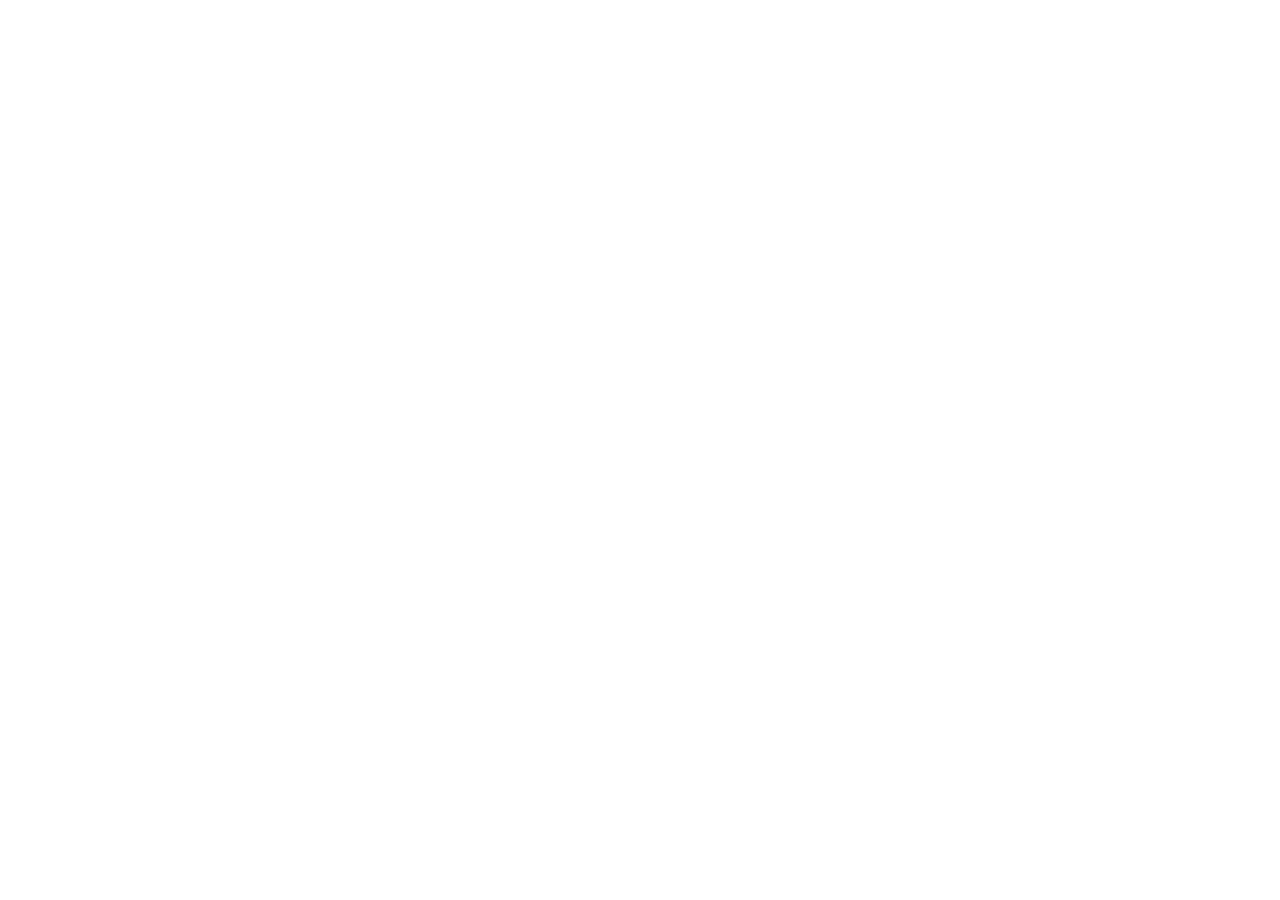
==== commit 9c3f695f: "fix: 修正 GitHub Pages 子路径下的资源绝对路径 站点挂在 /ChunkbaseSeedmapOffline/ 子路径，但 Astro 构建产物用绝对 base 引用 /_astro、" ====
--- a/index.html
+++ b/index.html
@@ -1,147 +1,542 @@
-<!DOCTYPE html><html lang="en" class="en" prefix="og: http://ogp.me/ns#"> <head><base href="/"><meta charset="UTF-8"><meta name="viewport" content="width=device-width"><title>Seed Map - Minecraft App</title><meta name="description" content="An online map viewer that helps you find new Minecraft seeds and locate biomes, structures, slime chunks and other features in your current world."><link rel="canonical" href="https://www.chunkbase.com/apps/seed-map"><link rel="sitemap" href="/sitemap-index.xml"><script>(()=>{window.__cbLogs=[];(function(){var o=function(t){var i=console[t];console[t]=function(){try{var l=Array.prototype.slice.call(arguments),d=l.map(function(n){try{return typeof n=="object"?JSON.stringify(n):String(n)}catch{return"[unserializable]"}}).join(" ");window.__cbLogs.push(new Date().toISOString()+" ["+t.toUpperCase()+"] "+d),window.__cbLogs.length>500&&window.__cbLogs.shift()}catch{}i.apply(console,arguments)}};o("log"),o("warn"),o("error"),window.addEventListener("error",function(t){try{var i=t.message||String(t);t.filename&&(i+=" ("+t.filename+":"+t.lineno+")"),t.error&&t.error.stack&&(i+=`
+<!DOCTYPE html>
+<html lang="en" class="en" prefix="og: http://ogp.me/ns#">
+<head>
+  <base href="/">
+  <meta charset="UTF-8">
+  <meta name="viewport" content="width=device-width">
+  <title>Seed Map - Minecraft App</title>
+  <meta name="description" content="An online map viewer that helps you find new Minecraft seeds and locate biomes, structures, slime chunks and other features in your current world.">
+  <link rel="canonical" href="https://www.chunkbase.com/apps/seed-map">
+  <link rel="sitemap" href="/sitemap-index.xml"><script>(()=>{window.__cbLogs=[];(function(){var o=function(t){var i=console[t];console[t]=function(){try{var l=Array.prototype.slice.call(arguments),d=l.map(function(n){try{return typeof n=="object"?JSON.stringify(n):String(n)}catch{return"[unserializable]"}}).join(" ");window.__cbLogs.push(new Date().toISOString()+" ["+t.toUpperCase()+"] "+d),window.__cbLogs.length>500&&window.__cbLogs.shift()}catch{}i.apply(console,arguments)}};o("log"),o("warn"),o("error"),window.addEventListener("error",function(t){try{var i=t.message||String(t);t.filename&&(i+=" ("+t.filename+":"+t.lineno+")"),t.error&&t.error.stack&&(i+=`
 `+t.error.stack),window.__cbLogs.push(new Date().toISOString()+" [UNCAUGHT ERROR] "+i),window.__cbLogs.length>500&&window.__cbLogs.shift()}catch{}}),window.addEventListener("unhandledrejection",function(t){try{var i=t.reason,l=i instanceof Error?i.message+(i.stack?`
 `+i.stack:""):String(i);window.__cbLogs.push(new Date().toISOString()+" [UNHANDLED REJECTION] "+l),window.__cbLogs.length>500&&window.__cbLogs.shift()}catch{}})})();window.__cbGetWebGLDiagnostics=(()=>{let o=null;function t(n,e){if(typeof n!="number"||!Number.isFinite(n))return null;for(const c of e)if(n<=c)return c;return`${e[e.length-1]}+`}function i(n,e){return typeof n!="number"||!Number.isFinite(n)?null:Math.round(n/e)*e}function l(n){const e=String(n||"").toLowerCase(),c=e.includes("angle"),r=e.includes("swiftshader")||e.includes("llvmpipe")||e.includes("software"),a=e.includes("direct3d9")||e.includes("d3d9")?"d3d9":e.includes("direct3d11")||e.includes("d3d11")?"d3d11":e.includes("metal")?"metal":e.includes("vulkan")?"vulkan":e.includes("opengl")?"opengl":null;return{isAngle:c,angleBackend:a,isSoftware:r}}function d(){if(o)return o;const n=navigator.userAgentData,e={platform:n?.platform||null,mobile:typeof n?.mobile=="boolean"?n.mobile:null,brands:Array.isArray(n?.brands)?n.brands.map(s=>({brand:s.brand,versionMajor:String(s.version).split(".")[0]})):null,dpr:window.devicePixelRatio,viewportBucket:{w:i(window.innerWidth||0,100),h:i(window.innerHeight||0,100)},deviceMemoryBucket:t(navigator.deviceMemory,[1,2,4,8,16]),coresBucket:t(navigator.hardwareConcurrency,[2,4,8,16,32])},c=document.createElement("canvas"),r=c.getContext("webgl",{antialias:!1,depth:!1,stencil:!1,preserveDrawingBuffer:!1})||c.getContext("experimental-webgl");if(!r)return o={env:e,webgl:{created:!1}},o;const a=s=>{try{return r.getParameter(s)}catch{return null}},g=r.getSupportedExtensions?.()||[],_=s=>g.includes(s);let E;try{const s=r.getShaderPrecisionFormat(r.FRAGMENT_SHADER,r.HIGH_FLOAT);E=!!(s&&s.precision>0)}catch{E=null}const u=a(r.RENDERER),f=typeof u=="string"&&u.includes("or similar");return o={env:e,webgl:{created:!0,renderer:u,rendererClass:{...l(u),isFirefoxRFP:f},limits:{MAX_VARYING_VECTORS:a(r.MAX_VARYING_VECTORS),MAX_VERTEX_ATTRIBS:a(r.MAX_VERTEX_ATTRIBS),MAX_VERTEX_UNIFORM_VECTORS:a(r.MAX_VERTEX_UNIFORM_VECTORS),MAX_FRAGMENT_UNIFORM_VECTORS:a(r.MAX_FRAGMENT_UNIFORM_VECTORS),MAX_TEXTURE_SIZE:a(r.MAX_TEXTURE_SIZE),MAX_TEXTURE_IMAGE_UNITS:a(r.MAX_TEXTURE_IMAGE_UNITS),MAX_VERTEX_TEXTURE_IMAGE_UNITS:a(r.MAX_VERTEX_TEXTURE_IMAGE_UNITS)},precision:{fragHighp:E},ext:{derivatives:_("OES_standard_derivatives"),uintIndices:_("OES_element_index_uint"),floatTex:_("OES_texture_float")||_("OES_texture_half_float")}}},o}return d})();})();
 </script><script>(()=>{var w=.02,b=2e3;(function(t,o){t.adthrive=t.adthrive||{},t.adthrive.cmd=t.adthrive.cmd||[],t.adthrive.plugin="adthrive-ads-manual",t.adthrive.host="ads.adthrive.com";var e=o.createElement("script");e.async=!0,e.referrerpolicy="no-referrer-when-downgrade",e.src="https://"+t.adthrive.host+"/sites/5ebe970bf67e7555ae952e5e/ads.min.js?referrer="+t.encodeURIComponent(t.location.href);var r=o.getElementsByTagName("script")[0];r.parentNode.insertBefore(e,r),e.onerror=function(){setTimeout(function(){window.__cbcu({blocked:!0})})}})(window,document);(function(){var t=[],o={};window.__cbc=function(e){t.push(e),e(o)},window.__cbcof=function(e,r){var n=!1;window.__cbc(function(a){!n&&e(a)&&(n=!0,r())})},window.__cbcu=function(e){o=Object.assign(o,e),t.forEach(function(r){r(o)})},window.adthrive.cmd.push(function(){if(adthrive.gdprEnabled===!1){window.__cbcu({gdpr:!1});return}window.__cbcu({gdpr:!0}),__tcfapi("addEventListener",2,function(e,r){window.__cbcu({gdpr:!0,tcData:e})})})})();window.dataLayer=window.dataLayer||[];window.gtag=function(){dataLayer.push(arguments)};window.__cbcof(function(t){return t.gdpr===!1?!0:t.tcData?t.tcData.gdprApplies===!1?!0:!t.tcData.purpose.consents[1]||!t.tcData.purpose.consents[8]?!1:t.tcData.customVendorConsents?!!t.tcData.customVendorConsents.s26:t.tcData.vendor.consents[755]:!1},function(){window.gtag_enable_tcf_support=!0,gtag("js",new Date),gtag("config","G-GDKTKPZPPB",{store_gac:!1});var t=document.createElement("script");t.type="text/javascript",t.async="true",t.src="https://www.googletagmanager.com/gtag/js?id=G-GDKTKPZPPB";var o=document.getElementsByTagName("script")[0];o.parentNode.insertBefore(t,o)});(function(t){const o={"Europe/Brussels":"gdpr","Europe/Sofia":"gdpr","Europe/Prague":"gdpr","Europe/Copenhagen":"gdpr","Europe/Berlin":"gdpr","Europe/Tallinn":"gdpr","Europe/Dublin":"gdpr","Europe/Athens":"gdpr","Europe/Madrid":"gdpr","Africa/Ceuta":"gdpr","Europe/Paris":"gdpr","Europe/Zagreb":"gdpr","Europe/Rome":"gdpr","Asia/Nicosia":"gdpr","Europe/Nicosia":"gdpr","Europe/Riga":"gdpr","Europe/Vilnius":"gdpr","Europe/Luxembourg":"gdpr","Europe/Budapest":"gdpr","Europe/Malta":"gdpr","Europe/Amsterdam":"gdpr","Europe/Vienna":"gdpr","Europe/Warsaw":"gdpr","Europe/Lisbon":"gdpr","Atlantic/Madeira":"gdpr","Europe/Bucharest":"gdpr","Europe/Ljubljana":"gdpr","Europe/Bratislava":"gdpr","Europe/Helsinki":"gdpr","Europe/Stockholm":"gdpr","Europe/London":"gdpr","Europe/Vaduz":"gdpr","Atlantic/Reykjavik":"gdpr","Europe/Oslo":"gdpr","Europe/Istanbul":"gdpr","Europe/Zurich":"gdpr"},e=(()=>{const r=Intl.DateTimeFormat().resolvedOptions().timeZone;return o[r]||null})();if(e===null||e!=="gdpr"){const r="__adblocker";if(t.cookie.indexOf(r)===-1){const n=new XMLHttpRequest;n.open("GET","https://ads.adthrive.com/abd/abd.js",!0),n.onreadystatechange=function(){if(XMLHttpRequest.DONE===n.readyState)if(n.status===200){const a=t.createElement("script");a.innerHTML=n.responseText,t.getElementsByTagName("head")[0].appendChild(a)}else{const a=new Date;a.setTime(a.getTime()+3e5),t.cookie=r+"=true; expires="+a.toUTCString()+"; path=/"}},n.send()}}})(document),(function(){function t(){var e=document.cookie.match("(^|[^;]+)s*__adblockers*=s*([^;]+)");return e&&e.pop()}function o(){var e=document.createElement("script");e.async=!0,e.id="Tqgkgu",e.setAttribute("data-sdk","l/1.1.15"),e.setAttribute("data-cfasync","false"),e.src="https://html-load.com/loader.min.js",e.charset="UTF-8",e.setAttribute("data","kfpvgbrkab9r4a5rkrqrkwagrw6rzrv8rxag0asrka5abaoagrxa5srxrxabasrkrvabaoaxrx0asrkabrxfaba1raa5a5asrkr9wa1agrw6rzr9rkaia8"),e.setAttribute("onload","(async()=>{let e='html-load.com';const t=window,a=document,r=e=>new Promise((t=>{const a=.1*e,r=e+Math.floor(2*Math.random()*a)-a;setTimeout(t,r)})),o=t.addEventListener.bind(t),n=t.postMessage.bind(t),s=btoa,i='message',l=location,c=Math.random;try{const t=()=>new Promise(((e,t)=>{let a=c().toString(),r=c().toString();o(i,(e=>e.data===a&&n(r,'*'))),o(i,(t=>t.data===r&&e())),n(a,'*'),setTimeout((()=>{t(Error('Timeout'))}),1231)})),a=async()=>{try{let e=!1;const a=c().toString();if(o(i,(t=>{t.data===a+'_as_res'&&(e=!0)})),n(a+'_as_req','*'),await t(),await r(500),e)return!0}catch(e){}return!1},s=[100,500,1e3];for(let o=0;o<=s.length&&!await a();o++){if(o===s.length-1)throw'Failed to load website properly since '+e+' is tainted. Please allow '+e;await r(s[o])}}catch(d){try{const e=a.querySelector('script#Tqgkgu').getAttribute('onerror');t[s(l.hostname+'_show_bfa')]=d,await new Promise(((t,r)=>{o('message',(e=>{'as_modal_loaded'===e.data&&t()})),setTimeout((()=>r(d)),3e3);const n=a.createElement('script');n.innerText=e,a.head.appendChild(n),n.remove()}))}catch(m){(t=>{const a='https://report.error-report.com/modal';try{confirm('There was a problem loading the page. Please click OK to learn more.')?l.href=a+'?url='+s(l.href)+'&error='+s(t)+'&domain='+e:l.reload()}catch(d){location.href=a+'?eventId=&error=Vml0YWwgQVBJIGJsb2NrZWQ%3D&domain='+e}})(d)}}})();"),e.setAttribute("onerror","(async()=>{const e=window,t=document;let r=JSON.parse(atob('WyJodG1sLWxvYWQuY29tIiwiZmIuaHRtbC1sb2FkLmNvbSIsImQzN2o4cGZ4dTJpb2dpLmNsb3VkZnJvbnQubmV0IiwiY29udGVudC1sb2FkZXIuY29tIiwiZmIuY29udGVudC1sb2FkZXIuY29tIl0=')),o=r[0];const a='addEventListener',n='setAttribute',s='getAttribute',i=location,l=clearInterval,c='as_retry',d=i.hostname,h=e.addEventListener.bind(e),m=btoa,u='https://report.error-report.com/modal',b=e=>{try{confirm('There was a problem loading the page. Please click OK to learn more.')?i.href=u+'?url='+m(i.href)+'&error='+m(e)+'&domain='+o:i.reload()}catch(t){location.href=u+'?eventId=&error=Vml0YWwgQVBJIGJsb2NrZWQ%3D&domain='+o}},p=async e=>{try{localStorage.setItem(i.host+'_fa_'+m('last_bfa_at'),Date.now().toString())}catch(p){}setInterval((()=>t.querySelectorAll('link,style').forEach((e=>e.remove()))),100);const r=await fetch('https://error-report.com/report?type=loader_light&url='+m(i.href)+'&error='+m(e),{method:'POST'}).then((e=>e.text())),a=new Promise((e=>{h('message',(t=>{'as_modal_loaded'===t.data&&e()}))}));let s=t.createElement('iframe');s.src=u+'?url='+m(i.href)+'&eventId='+r+'&error='+m(e)+'&domain='+o,s[n]('style','width:100vw;height:100vh;z-index:2147483647;position:fixed;left:0;top:0;');const c=e=>{'close-error-report'===e.data&&(s.remove(),removeEventListener('message',c))};h('message',c),t.body.appendChild(s);const d=setInterval((()=>{if(!t.contains(s))return l(d);(()=>{const e=s.getBoundingClientRect();return'none'!==getComputedStyle(s).display&&0!==e.width&&0!==e.height})()||(l(d),b(e))}),1e3);await new Promise(((t,r)=>{a.then(t),setTimeout((()=>r(e)),3e3)}))},f=m(d+'_show_bfa');if(e[f])p(e[f]);else try{if(void 0===e[c]&&(e[c]=0),e[c]>=r.length)throw'Failed to load website properly since '+o+' is blocked. Please allow '+o;if((()=>{const t=e=>{let t=0;for(let r=0,o=e.length;o>r;r++)t=(t<<5)-t+e.charCodeAt(r),t|=0;return t},r=Date.now(),o=r-r%864e5,a=o-864e5,n=o+864e5,s='loader-check',i='as_'+t(s+'_'+o),l='as_'+t(s+'_'+a),c='as_'+t(s+'_'+n);return i!==l&&i!==c&&l!==c&&!!(e[i]||e[l]||e[c])})())return;const i=t.querySelector('#Tqgkgu'),l=t.createElement('script');for(let e=0;e<i.attributes.length;e++)l[n](i.attributes[e].name,i.attributes[e].value);const h=m(d+'_onload');e[h]&&l[a]('load',e[h]);const u=m(d+'_onerror');e[u]&&l[a]('error',e[u]);const b=new e.URL(i[s]('src'));b.host=r[e[c]++],l[n]('src',b.href),i[n]('id',i[s]('id')+'_'),i.parentNode.insertBefore(l,i),i.remove()}catch(w){try{await p(w)}catch(w){b(w)}}})();"),document.head.appendChild(e);var r=document.createElement("script");r.setAttribute("data-cfasync","false"),r.setAttribute("nowprocket",""),r.textContent="(async()=>{function t(t) { const e = t.length; let o = ''; for (let r = 0; e > r; r++) { o += t[2939 * (r + 20) % e] } return o }const e=window,o=t('Elementcreate'),r=t('pielnddaCph'),n=t('erdeLtedvtsnaEni'),c=t('tAtesetubirt'),a=document,i=a.head,s=a[o].bind(a),d=i[r].bind(i),l=location,m=l.hostname,h=btoa;e[n].bind(e);let u=t('oad.comhtml-l');(async()=>{try{const n=a.querySelector(t('#Tqgkguscript'));if(!n)throw t('onnaC dnif t')+u+t('i.cp rts');const i=n.getAttribute(t('nororre')),f=n.getAttribute(t('aolnod')),p=await new Promise((o=>{const r=t('x')+Math.floor(1e6*Math.random());e[r]=()=>o(!0);const n=s(t('pircst'));n.src=t(':atad;'),n[c](t('nororre'),t('iw.wodn')+r+t('()')),d(n),setTimeout((()=>{o(!1), n.remove()}),251)}));if(p)return;function o(){const e=s(t('pircst'));e.innerText=i,d(e),e.remove()}const b=h(m+t('o_daoln')),w=h(m+t('rrnr_eoo'));e[b]=function(){const e=s(t('pircst'));e.innerText=f,d(e),e.remove()},e[w]=o,o()}catch(r){(e => { const o = t('ro/treeol/t-.dsoormterpmh/.rca:rrtopp'); try { const r = t('cleopr   eges.eke aremtc. m Ta apdo ool t ahrOsaibwr iPhl enKegnlael'); confirm(r) ? l.href = o + t('?=lru') + h(l.href) + t('e&=rorr') + h(e) + t('a=oi&mnd') + u : l.reload() } catch (r) { location.href = o + t('J%ndVVNdvrYGQiI=Q2&ee0IWatrgbD?&lJZmnows3==mBroerW') + u } })(r)}})()})();",document.head.appendChild(r)}(function(){var e=t();if(e==="true")o();else var r=0,n=setInterval(function(){if(r!==100&&e!=="false"){if(e==="true")return o(),void clearInterval(n);e=t(),r++}else clearInterval(n)},50)})()})();var d=!1;try{d=window.localStorage.getItem("cb_force_posthog")==="true"}catch{}if(!d)try{window.location.hash==="#diagnostics"&&(d=!0,window.localStorage.setItem("cb_force_posthog","true"),history.replaceState(null,"",window.location.pathname+window.location.search))}catch{}var v=function(){var t;try{var o=window.localStorage.getItem("cb_posthog_roll");o!==null&&(t=parseFloat(o))}catch(e){console.warn("Failed to read posthog roll from localStorage:",e)}if(typeof t=="number"&&!isNaN(t)&&t>=0&&t<=1)return t;t=Math.round(Math.random()*1e3)/1e3;try{window.localStorage.setItem("cb_posthog_roll",t)}catch(e){console.warn("Failed to store posthog roll in localStorage:",e)}return t},h=d||v()<w;window.__cbLoadPosthog=h;h&&window.__cbcof(function(t){return t.gdpr===!1?!0:t.tcData?t.tcData.gdprApplies===!1?!0:!(!t.tcData.purpose.consents[1]||!t.tcData.purpose.consents[8]):!1},function(){(function(e,r){var n,a,u,g;r.__SV||(window.posthog=r,r._i=[],r.init=function(f,m,c){function _(l,s){var p=s.split(".");p.length==2&&(l=l[p[0]],s=p[1]),l[s]=function(){l.push([s].concat(Array.prototype.slice.call(arguments,0)))}}(u=e.createElement("script")).type="text/javascript",u.crossOrigin="anonymous",u.async=!0,u.src=m.api_host+"/static/array.js",(g=e.getElementsByTagName("script")[0]).parentNode.insertBefore(u,g);var i=r;for(c!==void 0?i=r[c]=[]:c="posthog",i.people=i.people||[],i.toString=function(l){var s="posthog";return c!=="posthog"&&(s+="."+c),l||(s+=" (stub)"),s},i.people.toString=function(){return i.toString(1)+".people (stub)"},n="capture identify alias people.set people.set_once set_config register register_once unregister opt_out_capturing has_opted_out_capturing opt_in_capturing reset isFeatureEnabled onFeatureFlags getFeatureFlag getFeatureFlagPayload reloadFeatureFlags group updateEarlyAccessFeatureEnrollment getEarlyAccessFeatures getActiveMatchingSurveys getSurveys getNextSurveyStep onSessionId".split(" "),a=0;a<n.length;a++)_(i,n[a]);r._i.push([f,m,c])},r.__SV=1)})(document,window.posthog||[]);const t=new Set;posthog.init("phc_H04GzkOW5uVbDrN3t1iT6rklD853o5ICMrLNxal9YVY",{api_host:"https://eu.i.posthog.com",persistence:"memory",rate_limiting:{events_per_second:3,events_burst_limit:10},capture_exceptions:{capture_console_errors:!1,capture_unhandled_errors:!0,capture_unhandled_rejections:!0},capture_performance:!0,autocapture:!1,rageclick:!1,capture_dead_clicks:!1,disable_session_recording:!0,disable_surveys:!0,enable_heatmaps:!1,capture_heatmaps:!1,loaded:function(e){e.register_for_session({app_version:"29c041c7a138"}),d&&e.register_for_session({cb_debug_session:!0})},before_send:function(e){if(e?.properties?.$current_url&&(e.properties.$current_url=e.properties.$current_url.split("#")[0]),!e||e.event!=="$exception"||!e.properties.$exception_list[0])return e;if((e.properties.$exception_list[0].value??"").includes("Minified React error #418")&&o())return setTimeout(()=>{posthog?.capture("hydration_bailed_due_to_translation"),window.gtag?.("event","hydration_bailed_due_to_translation")},0),null;const n=`${e.properties.$exception_list[0].type}-${e.properties.$exception_list[0].value}`;if(t.has(n))return null;t.add(n),setTimeout(function(){t.delete(n)},b);try{e.properties.cbWebGLDiagnostics=window.__cbGetWebGLDiagnostics()}catch(a){console.error("Failed to capture WebGL diagnostics:",a)}return window.__cbGetBreadcrumbs&&(e.properties.cbBreadcrumbs=window.__cbGetBreadcrumbs()),e}});function o(){const e=document.documentElement;return e.classList.contains("translated-ltr")||e.classList.contains("translated-rtl")||e.hasAttribute("translated")?!0:!!(e.lang&&navigator.language&&!navigator.language.startsWith(e.lang))}});})();
-</script><meta property="og:site_name" content="Chunk Base"><meta property="og:title" content="Seed Map - Minecraft App"><meta property="og:type" content="website"><meta property="og:description" content="An online map viewer that helps you find new Minecraft seeds and locate biomes, structures, slime chunks and other features in your current world."><meta property="og:url" content="https://www.chunkbase.com/apps/seed-map"><meta property="og:image" content="https://www.chunkbase.com/img/gallery/seed-map_400.png"><link rel="preload" as="image" href="/img/banner.webp" fetchpriority="high" media="(min-width: 920px)"><link rel="preload" as="image" fetchpriority="high" href="/img/banner420.webp" media="(max-width: 650px)"><link rel="preload" as="image" fetchpriority="high" href="/img/banner630.webp" media="(min-width: 651px) and (max-width: 919px)"><link rel="preload" as="image" fetchpriority="high" href="/img/logo.webp" media="(min-width: 651px)"><link rel="preload" as="image" fetchpriority="high" href="/img/logo410.webp" media="(max-width: 650px)"><link rel="stylesheet" href="/_astro/BMRUDfQm56RU.css">
-<link rel="stylesheet" href="/_astro/CESqqm87Aaf_.css">
-<link rel="stylesheet" href="/_astro/CtBJGZuW67gr.css">
-<link rel="stylesheet" href="/_astro/B2Em3MFegT98.css">
-<style>@media only screen and (max-width:480px){.Toastify__toast-container--top-right{width:100%}}
-</style></head> <body> <div class="main-wrapper"> <script>(()=>{var e=async t=>{await(await t())()};(self.Astro||(self.Astro={})).load=e;window.dispatchEvent(new Event("astro:load"));})();</script><script type="module">const o=document.getElementById("comments");if(o){const t=new IntersectionObserver(c=>{c.forEach(n=>{if(n.isIntersecting){const e=document.createElement("script");e.src="https://talk.hyvor.com/embed/embed.js",e.async=!0,e.type="module",document.head.appendChild(e),t.unobserve(n.target)}})},{rootMargin:"100px"});t.observe(o)}</script><div id="content"><header id="pageheader"><a href="/" title="Home" id="logoanchor"><picture><source media="(max-width: 650px)" srcSet="/img/logo410.webp" width="410" height="56"/><img id="logo" src="/img/logo.webp" fetchPriority="high" alt="Chunk Base Logo" width="520" height="71"/></picture></a><ul id="socialnav"><li id="facebookli"><a href="https://www.facebook.com/chunkbase" title="facebook"><img alt="facebook" src="/_astro/facebook.CoXNppMX.png"/></a></li><li id="youtubeli"><a href="https://www.youtube.com/@Chunkbase" title="YouTube"><img alt="YouTube" src="/_astro/youtube.CP7ATCfL.png"/></a></li><li id="twitterli"><a href="https://twitter.com/chunkbase" title="Twitter"><img alt="Twitter" src="/_astro/twitter.mb8CufIF.png"/></a></li><li id="gplusli"><a href="https://ko-fi.com/chunkbase" title="Ko-fi"><img alt="Ko-fi" src="/_astro/ko-fi.CGck_a92.png"/></a></li></ul><div id="navbanner"><picture><source media="(min-width: 920px)" srcSet="/img/banner.webp" width="885" height="320"/><source media="(max-width: 650px)" srcSet="/img/banner420.webp" width="420" height="152"/><img src="/img/banner630.webp" fetchPriority="high" alt="Banner" width="630" height="228"/></picture></div><div id="navwrap"><nav class="nav"><ul><li id="navhome" class=""><a title="Home" href="/">Home</a></li><li id="navapps" class="active"><a title="Minecraft Apps" href="/apps/">Apps</a></li><li id="navmods" class=""><a title="Minecraft Mods" href="/mods/">Mods</a></li><li id="navtuts" class=""><a title="Minecraft Tutorials" href="/tutorials/">Tuts</a></li></ul><div id="navdeco1"></div><div id="navdeco2"></div><div id="navdeco3"></div><div id="navdeco4"></div><div id="navdeco5"></div><div id="navdeco6"></div><div id="navdeco7"></div><div id="navdeco8"></div></nav></div></header><div id="main-content"><div id="main" class="wide">  <article><div class="box"><header><h1 class="boxheader font-bold">Seed Map</h1><p class="boxinfotop">Last Update:<!-- --> <time dateTime="07-07-2026">Jul 7, 2026<!-- --> (MC <!-- -->26.2<!-- -->)</time></p></header><div class="boxcontent">  <template id="finder-app-config" data-config="{&#34;type&#34;:&#34;full&#34;}"></template> <astro-island uid="Z1yijeE" prefix="r1" component-url="/_astro/ClN5G5xTQSyH.js" component-export="FinderApp" renderer-url="/_astro/cFopMOmaf6oo.js" props="{}" ssr client="load" opts="{&quot;name&quot;:&quot;FinderAppReact&quot;,&quot;value&quot;:true}" await-children><div class="contents dark:text-white" data-hydrated="false"><section class="Toastify" aria-live="polite" aria-atomic="false" aria-relevant="additions text" aria-label="Notifications Alt+T"></section><div><div class="fancy-box"><div class="fancy-row"><label for="_r1R_9_" class="fancy-size">Seed:</label><div class="fancy-inputs"><input class="m-0 box-content inline-block h-[18px] rounded-[3px] border-[1px] border-[solid] bg-[#ffffff] p-[4px] align-baseline text-[13px] leading-[normal] font-normal text-[#555555] [box-shadow:inset_0_1px_1px_rgba(0,_0,_0,_0.075)] [transition:border_linear_0.2s,_box-shadow_linear_0.2s] disabled:cursor-default disabled:border-[#ddd] disabled:bg-[#eeeeee] focus:border-[rgba(82,_168,_236,_0.8)] focus:[box-shadow:inset_0_1px_1px_rgba(0,_0,_0,_0.075),_0_0_8px_rgba(82,_168,_236,_0.6)] focus:outline-[0] focus:outline-[thin_dotted_\9] read-only:border-[#ddd] read-only:bg-[#eeeeee] placeholder:text-[#999999] aria-[invalid=true]:border-red-500 aria-[invalid=true]:[box-shadow:inset_0_1px_1px_rgba(0,_0,_0,_0.075)] aria-[invalid=true]:focus:border-red-500 aria-[invalid=true]:focus:[box-shadow:inset_0_1px_1px_rgba(0,_0,_0,_0.075),_0_0_8px_rgba(220,_53,_69,_0.6)] w-full max-w-[230px]" id="_r1R_9_" maxLength="32" placeholder="Enter the seed of your world" type="text" name="seed" value=""/><div class="fancy-inputs-section [@media_all_and_(max-width:500px)]:!whitespace-normal"><button class="gh-button icon curvedarrow" type="button">Load from Save...</button><input type="file" class="hidden"/><button class="gh-button icon boxicon" type="button" title="Random seed (r)" aria-keyshortcuts="r">Random</button></div></div></div><div class="fancy-row"><label for="_r1R_9H2_" class="fancy-size">Version:</label><div class="fancy-inputs"><select class="inline-block h-[28px] border-[1px] border-[#bbb] bg-white p-[4px] text-[13px] leading-[28px] font-normal text-[#555555] disabled:border-[#ddd] disabled:bg-[#eeeeee] focus:outline-offset-[-2px] focus:outline-[5px_auto_-webkit-focus-ring-color] w-full max-w-[240px]" id="_r1R_9H2_" data-testid="platform"><optgroup label="Latest Versions"><option value="latest//java_26_2" selected="">Java 26.2</option><option value="latest//java_26_2_lb">Java 26.2 (LB)</option><option value="latest//bedrock_26_30">Bedrock 26.30 - 26.35</option></optgroup><optgroup label="Experimental"><option value="experimental//java_26_3">Java 26.3 (Exp.)</option><option value="experimental//java_26_3_lb">Java 26.3 (LB, Exp.)</option><option value="experimental//bedrock_26_50">Bedrock 26.50 (Exp.)</option></optgroup><optgroup label="Java Edition"><option value="java//java_26_2">Java 26.2</option><option value="java//java_26_1">Java 26.1</option><option value="java//java_1_21_9">Java 1.21.9 - 1.21.11</option><option value="java//java_1_21_6">Java 1.21.6 - 1.21.8</option><option value="java//java_1_21_5">Java 1.21.5</option><option value="java//java_1_21_4">Java 1.21.4</option><option value="java//java_1_21_2">Java 1.21.2 - 1.21.3</option><option value="java//java_1_21">Java 1.21 - 1.21.1</option><option value="java//java_1_20">Java 1.20</option><option value="java//java_1_19_3">Java 1.19.3 - 1.19.4</option><option value="java//java_1_19">Java 1.19 - 1.19.2</option><option value="java//java_1_18">Java 1.18</option><option value="java//java_1_17">Java 1.17</option><option value="java//java_1_16">Java 1.16</option><option value="java//java_1_15">Java 1.15</option><option value="java//java_1_14">Java 1.14</option><option value="java//java_1_13">Java 1.13</option><option value="java//java_1_12">Java 1.12</option><option value="java//java_1_11">Java 1.11</option><option value="java//java_1_10">Java 1.10</option><option value="java//java_1_9">Java 1.9</option><option value="java//java_1_8">Java 1.8</option><option value="java//java_1_7">Java 1.7</option></optgroup><optgroup label="Java Edition - Large Biomes"><option value="java_lb//java_26_2_lb">Java 26.2 (LB)</option><option value="java_lb//java_26_1_lb">Java 26.1 (LB)</option><option value="java_lb//java_1_21_9_lb">Java 1.21.9 - 1.21.11 (LB)</option><option value="java_lb//java_1_21_6_lb">Java 1.21.6 - 1.21.8 (LB)</option><option value="java_lb//java_1_21_5_lb">Java 1.21.5 (LB)</option><option value="java_lb//java_1_21_4_lb">Java 1.21.4 (LB)</option><option value="java_lb//java_1_21_2_lb">Java 1.21.2 - 1.21.3 (LB)</option><option value="java_lb//java_1_21_lb">Java 1.21 - 1.21.1 (LB)</option><option value="java_lb//java_1_20_lb">Java 1.20 (LB)</option><option value="java_lb//java_1_19_3_lb">Java 1.19.3 - 1.19.4 (LB)</option><option value="java_lb//java_1_19_lb">Java 1.19 - 1.19.2 (LB)</option><option value="java_lb//java_1_18_lb">Java 1.18 (LB)</option><option value="java_lb//java_1_17_lb">Java 1.17 (LB)</option><option value="java_lb//java_1_16_lb">Java 1.16 (LB)</option><option value="java_lb//java_1_15_lb">Java 1.15 (LB)</option><option value="java_lb//java_1_14_lb">Java 1.14 (LB)</option><option value="java_lb//java_1_13_lb">Java 1.13 (LB)</option><option value="java_lb//java_1_12_lb">Java 1.12 (LB)</option><option value="java_lb//java_1_11_lb">Java 1.11 (LB)</option><option value="java_lb//java_1_10_lb">Java 1.10 (LB)</option><option value="java_lb//java_1_9_lb">Java 1.9 (LB)</option><option value="java_lb//java_1_8_lb">Java 1.8 (LB)</option><option value="java_lb//java_1_7_lb">Java 1.7 (LB)</option></optgroup><optgroup label="Bedrock Edition"><option value="bedrock//bedrock_26_30">Bedrock 26.30 - 26.35</option><option value="bedrock//bedrock_26_0">Bedrock 26.0 - 26.23</option><option value="bedrock//bedrock_1_21_120">Bedrock 1.21.120 - 1.21.132</option><option value="bedrock//bedrock_1_21_110">Bedrock 1.21.111 - 1.21.114</option><option value="bedrock//bedrock_1_21_90">Bedrock 1.21.90 - 1.21.101</option><option value="bedrock//bedrock_1_21_60">Bedrock 1.21.60 - 1.21.84</option><option value="bedrock//bedrock_1_21_50">Bedrock 1.21.50</option><option value="bedrock//bedrock_1_21">Bedrock 1.21 - 1.21.40</option><option value="bedrock//bedrock_1_20_60">Bedrock 1.20.60 - 1.20.81</option><option value="bedrock//bedrock_1_20">Bedrock 1.20.0 - 1.20.51</option><option value="bedrock//bedrock_1_19">Bedrock 1.19</option><option value="bedrock//bedrock_1_18">Bedrock 1.18</option><option value="bedrock//bedrock_1_17">Bedrock 1.17</option><option value="bedrock//bedrock_1_16">Bedrock 1.16</option><option value="bedrock//bedrock_1_14">Bedrock 1.14</option></optgroup></select></div></div><div class="fancy-row"><label for="_r1R_9H1_" class="fancy-size">Dimension:</label><div class="fancy-inputs"><select class="inline-block h-[28px] border-[1px] border-[#bbb] bg-white p-[4px] text-[13px] leading-[28px] font-normal text-[#555555] disabled:border-[#ddd] disabled:bg-[#eeeeee] focus:outline-offset-[-2px] focus:outline-[5px_auto_-webkit-focus-ring-color] w-full max-w-[240px]" id="_r1R_9H1_" data-testid="dimension-select"><option value="overworld" selected="">Overworld</option><option value="nether">The Nether</option><option value="end">The End</option></select></div></div></div><div class="seedmap-layers-wrapper min-h-[68px]"><div class="seedmap-layers-label">Features</div><div class="seedmap-layers-description"></div><div data-simplebar="init" class="h-full"><div class="simplebar-wrapper"><div class="simplebar-height-auto-observer-wrapper"><div class="simplebar-height-auto-observer"></div></div><div class="simplebar-mask"><div class="simplebar-offset"><div class="simplebar-content-wrapper" tabindex="0" role="region" aria-label="scrollable content"><div class="simplebar-content"><div id="seedmap-layers"><button aria-checked="true" type="button" role="checkbox" title="Biomes" class="" data-poi="biomes"><div class="chunk-finders-tn-biome-icon_22" role="img"></div><span class="seedmap-layers-name">Biomes</span></button><button aria-checked="true" type="button" role="checkbox" title="Spawn Point" class="" data-poi="spawn"><div class="chunk-finders-tn-spawn-icon_22" role="img"></div><span class="seedmap-layers-name">Spawn Point</span></button><button aria-checked="true" type="button" role="checkbox" title="Slime Chunk" class="zoom-hidden" data-poi="slimeChunk"><div class="chunk-finders-tn-slime-icon_22" role="img"></div><span class="seedmap-layers-name">Slime Chunk</span></button><button aria-checked="true" type="button" role="checkbox" title="Village" class="" data-poi="village"><div class="chunk-finders-tn-village2-icon_22" role="img"></div><span class="seedmap-layers-name">Village</span></button><button aria-checked="true" type="button" role="checkbox" title="Ancient City" class="" data-poi="ancientCity"><div class="chunk-finders-tn-ancient-city-icon_22" role="img"></div><span class="seedmap-layers-name">Ancient City</span></button><button aria-checked="false" type="button" role="checkbox" title="Dungeon" class="zoom-hidden" data-poi="dungeon"><div class="chunk-finders-tn-dungeon-icon_22" role="img"></div><span class="seedmap-layers-name">Dungeon</span></button><button aria-checked="false" type="button" role="checkbox" title="Stronghold" class="zoom-hidden" data-poi="stronghold"><div class="chunk-finders-tn-stronghold-icon_22" role="img"></div><span class="seedmap-layers-name">Stronghold</span></button><button aria-checked="true" type="button" role="checkbox" title="Woodland Mansion" class="" data-poi="woodlandMansion"><div class="chunk-finders-tn-mansion3-icon_22" role="img"></div><span class="seedmap-layers-name">Mansion</span></button><button aria-checked="false" type="button" role="checkbox" title="Ocean Monument" class="zoom-hidden" data-poi="oceanMonument"><div class="chunk-finders-tn-ocean-monument2-icon_22" role="img"></div><span class="seedmap-layers-name">Monument</span></button><button aria-checked="false" type="button" role="checkbox" title="Pillager Outpost" class="zoom-hidden" data-poi="pillagerOutpost"><div class="chunk-finders-tn-pillager-outpost2-icon_22" role="img"></div><span class="seedmap-layers-name">Outpost</span></button><button aria-checked="false" type="button" role="checkbox" title="Mineshaft" class="zoom-hidden" data-poi="mineshaft"><div class="chunk-finders-tn-mineshaft2-icon_22" role="img"></div><span class="seedmap-layers-name">Mineshaft</span></button><button aria-checked="true" type="button" role="checkbox" title="Ruined Portal Overworld" class="" data-poi="ruinedPortalOverworld"><div class="chunk-finders-tn-ruined-portal-icon_22" role="img"></div><span class="seedmap-layers-name">Ruined Portal</span></button><button aria-checked="false" type="button" role="checkbox" title="Jungle Temple" class="zoom-hidden" data-poi="jungleTemple"><div class="chunk-finders-tn-jungle-temple-icon_22" role="img"></div><span class="seedmap-layers-name">Jungle Temple</span></button><button aria-checked="false" type="button" role="checkbox" title="Desert Temple" class="zoom-hidden" data-poi="desertTemple"><div class="chunk-finders-tn-desert-temple-icon_22" role="img"></div><span class="seedmap-layers-name">Desert Temple</span></button><button aria-checked="false" type="button" role="checkbox" title="Witch Hut" class="zoom-hidden" data-poi="witchHut"><div class="chunk-finders-tn-witch-hut2-icon_22" role="img"></div><span class="seedmap-layers-name">Witch Hut</span></button><button aria-checked="true" type="button" role="checkbox" title="Buried Treasure" class="" data-poi="buriedTreasure"><div class="chunk-finders-tn-buried-treasure-icon_22" role="img"></div><span class="seedmap-layers-name">Treasure</span></button><button aria-checked="false" type="button" role="checkbox" title="Shipwreck" class="zoom-hidden" data-poi="shipwreck"><div class="chunk-finders-tn-shipwreck2-icon_22" role="img"></div><span class="seedmap-layers-name">Shipwreck</span></button><button aria-checked="false" type="button" role="checkbox" title="Igloo" class="zoom-hidden" data-poi="igloo"><div class="chunk-finders-tn-igloo2-icon_22" role="img"></div><span class="seedmap-layers-name">Igloo</span></button><button aria-checked="false" type="button" role="checkbox" title="Ocean Ruins" class="zoom-hidden" data-poi="oceanRuin"><div class="chunk-finders-tn-ocean-ruin-icon_22" role="img"></div><span class="seedmap-layers-name">Ocean Ruins</span></button><button aria-checked="false" type="button" role="checkbox" title="Fossil" class="zoom-hidden" data-poi="fossil"><div class="chunk-finders-tn-fossil-icon_22" role="img"></div><span class="seedmap-layers-name">Fossil</span></button><button aria-checked="false" type="button" role="checkbox" title="Cheese Cave" class="zoom-hidden" data-poi="cave"><div class="chunk-finders-tn-cave-icon_22" role="img"></div><span class="seedmap-layers-name">Cave</span></button><button aria-checked="false" type="button" role="checkbox" title="Ravine" class="zoom-hidden" data-poi="ravine"><div class="chunk-finders-tn-ravine-icon_22" role="img"></div><span class="seedmap-layers-name">Ravine</span></button><button aria-checked="false" type="button" role="checkbox" title="Underground Lava Pool" class="zoom-hidden" data-poi="lavaPool"><div class="chunk-finders-tn-lava-icon_22" role="img"></div><span class="seedmap-layers-name">Lava Pool</span></button><button aria-checked="false" type="button" role="checkbox" title="Amethyst Geode" class="zoom-hidden" data-poi="amethystGeode"><div class="chunk-finders-tn-amethyst-icon_22" role="img"></div><span class="seedmap-layers-name">Geode</span></button><button aria-checked="false" type="button" role="checkbox" title="Enchanted Golden Apple" class="zoom-hidden" data-poi="itemOverworld"><div class="chunk-finders-tn-golden-apple-icon_22" role="img"></div><span class="seedmap-layers-name">Apple</span></button><button aria-checked="false" type="button" role="checkbox" title="Ore Veins" class="zoom-hidden" data-poi="oreVein"><div class="chunk-finders-tn-ore-vein-icon_22" role="img"></div><span class="seedmap-layers-name">Ore Veins</span></button><button aria-checked="false" type="button" role="checkbox" title="Desert Well" class="zoom-hidden" data-poi="desertWell"><div class="chunk-finders-tn-desert-well-icon_22" role="img"></div><span class="seedmap-layers-name">Desert Well</span></button><button aria-checked="false" type="button" role="checkbox" title="Trail Ruins" class="zoom-hidden" data-poi="trailRuin"><div class="chunk-finders-tn-trail-ruin-icon_22" role="img"></div><span class="seedmap-layers-name">Trail Ruins</span></button><button aria-checked="true" type="button" role="checkbox" title="Trial Chamber" class="" data-poi="trialChamber"><div class="chunk-finders-tn-trial-chamber-icon_22" role="img"></div><span class="seedmap-layers-name">Trial Chamber</span></button></div><div class="seedmap-checkall"><button class="unstyled" id="seedmap-checkall"><i class="icon-check"></i> Select all</button><button class="unstyled" id="seedmap-uncheckall"><i class="icon-check-empty"></i> Deselect all</button></div></div></div></div></div><div class="simplebar-placeholder"></div></div><div class="simplebar-track simplebar-horizontal"><div class="simplebar-scrollbar"></div></div><div class="simplebar-track simplebar-vertical"><div class="simplebar-scrollbar"></div></div></div><button id="seedmap-layers-toggle-hor">▼</button></div></div><div class="@container [html.theater-map_&amp;]:mx-[-30px] [html.theater-map_&amp;]:w-[calc(100%_+_60px)] [@media_all_and_(max-width:500px)]:[html.theater-map_&amp;]:mx-[-16px] [@media_all_and_(max-width:500px)]:[html.theater-map_&amp;]:w-[calc(100%_+_32px)] [@media_all_and_(min-width:650px)]:[html.theater-map_&amp;]:mx-[-45px] [@media_all_and_(min-width:650px)]:[html.theater-map_&amp;]:w-[calc(100%_+_90px)]"><div class="relative mt-3 w-full border-1 border-[#7590ab] !h-[50dvh] h-[50vh] max-h-[200cqw] min-h-[50cqw]"><div data-testid="map-container" class="h-full w-full" tabindex="0"></div><div class="pointer-events-none absolute top-2 left-2 rounded bg-white p-1 select-none dark:bg-black opacity-85 dark:opacity-75"><svg xmlns="http://www.w3.org/2000/svg" width="24" height="24" viewBox="0 0 24 24" fill="none" stroke="currentColor" stroke-width="2" stroke-linecap="round" stroke-linejoin="round" class="lucide lucide-loader-circle animate-spin text-muted-foreground size-5" role="status" aria-label="Loading"><path d="M21 12a9 9 0 1 1-6.219-8.56"></path></svg></div></div></div><div class="map-controls-flex mt-3"><div class="fancy-box top-px flex min-h-[28px] min-w-[320px] grow-[100]! text-left leading-[28px]"><div class="flex grow items-center cursor-not-allowed [&amp;_*]:cursor-not-allowed"><button class="inline-flex items-center justify-center gap-2 whitespace-nowrap rounded-md text-sm font-medium transition-colors focus-visible:outline-none focus-visible:ring-1 focus-visible:ring-ring disabled:pointer-events-none [&amp;_svg]:pointer-events-none [&amp;_svg]:size-4 [&amp;_svg]:shrink-0 border hover:bg-accent hover:text-accent-foreground bg-muted border-muted ml-0! inline-flex! h-full min-h-[28px] w-[26px] shrink-0 rounded-r-none p-[1px] shadow text-muted-foreground disabled:border-[#ddd] disabled:bg-[#eee] disabled:opacity-100" disabled="" title="Enable biome highlighting"><svg xmlns="http://www.w3.org/2000/svg" width="24" height="24" viewBox="0 0 24 24" fill="none" stroke="currentColor" stroke-width="2" stroke-linecap="round" stroke-linejoin="round" class="lucide lucide-power-off size-3.5!" aria-hidden="true"><path d="M18.36 6.64A9 9 0 0 1 20.77 15"></path><path d="M6.16 6.16a9 9 0 1 0 12.68 12.68"></path><path d="M12 2v4"></path><path d="m2 2 20 20"></path></svg></button><button class="gap-2 whitespace-nowrap text-sm font-medium transition-colors focus-visible:outline-none focus-visible:ring-1 focus-visible:ring-ring disabled:pointer-events-none [&amp;_svg]:pointer-events-none [&amp;_svg]:size-4 [&amp;_svg]:shrink-0 text-primary-foreground shadow flex h-auto w-full cursor-pointer items-center justify-between rounded-[4px] border [&amp;_svg]:!pointer-events-auto p-[1px] hover:bg-white disabled:border-[#ddd] disabled:bg-[#eeeeee] disabled:opacity-100 bg-muted border-muted opacity-100 mx-0! min-h-[28px] min-w-[250px] rounded-l-none!" disabled="" type="button" aria-haspopup="dialog" aria-expanded="false" aria-controls="radix-_r1R_8f_" data-state="closed"><div class="mx-auto flex w-full items-center justify-between"><span class="text-muted-foreground mx-3 flex-grow text-left text-[13px]">Highlight Biomes</span><svg xmlns="http://www.w3.org/2000/svg" width="24" height="24" viewBox="0 0 24 24" fill="none" stroke="currentColor" stroke-width="2" stroke-linecap="round" stroke-linejoin="round" class="lucide lucide-chevron-down text-muted-foreground mx-1.5 h-4 cursor-pointer" aria-hidden="true"><path d="m6 9 6 6 6-6"></path></svg></div></button></div></div><div class="fancy-box !grow-[2] text-center"><div class="cursor-not-allowed text-[#777] [&amp;_*]:cursor-not-allowed"><label for="_r1R_3H2_" class="mb-[3px]">Biome Height:</label><select class="inline-block h-[28px] border-[1px] border-[#bbb] bg-white p-[4px] text-[13px] leading-[28px] font-normal text-[#555555] disabled:border-[#ddd] disabled:bg-[#eeeeee] focus:outline-offset-[-2px] focus:outline-[5px_auto_-webkit-focus-ring-color] w-auto" id="_r1R_3H2_" disabled="" data-testid="biome-height-select"><option value="depth0" selected="">Surface</option><option value="caveDepth">Underground</option><option value="bottom">Bottom (Y -51)</option></select></div></div><div class="fancy-box fancy-box-control !grow-[3]"><form><label for="_r1R_3_">X:</label><input class="m-0 box-content inline-block h-[18px] rounded-[3px] border-[1px] border-[solid] bg-[#ffffff] p-[4px] align-baseline text-[13px] leading-[normal] font-normal text-[#555555] [box-shadow:inset_0_1px_1px_rgba(0,_0,_0,_0.075)] [transition:border_linear_0.2s,_box-shadow_linear_0.2s] disabled:cursor-default disabled:border-[#ddd] disabled:bg-[#eeeeee] focus:border-[rgba(82,_168,_236,_0.8)] focus:[box-shadow:inset_0_1px_1px_rgba(0,_0,_0,_0.075),_0_0_8px_rgba(82,_168,_236,_0.6)] focus:outline-[0] focus:outline-[thin_dotted_\9] read-only:border-[#ddd] read-only:bg-[#eeeeee] placeholder:text-[#999999] aria-[invalid=true]:border-red-500 aria-[invalid=true]:[box-shadow:inset_0_1px_1px_rgba(0,_0,_0,_0.075)] aria-[invalid=true]:focus:border-red-500 aria-[invalid=true]:focus:[box-shadow:inset_0_1px_1px_rgba(0,_0,_0,_0.075),_0_0_8px_rgba(220,_53,_69,_0.6)] mini" id="_r1R_3_" data-testid="map-goto-x" type="text" value=""/><label for="_r1R_3H1_">Z:</label><input class="m-0 box-content inline-block h-[18px] rounded-[3px] border-[1px] border-[solid] bg-[#ffffff] p-[4px] align-baseline text-[13px] leading-[normal] font-normal text-[#555555] [box-shadow:inset_0_1px_1px_rgba(0,_0,_0,_0.075)] [transition:border_linear_0.2s,_box-shadow_linear_0.2s] disabled:cursor-default disabled:border-[#ddd] disabled:bg-[#eeeeee] focus:border-[rgba(82,_168,_236,_0.8)] focus:[box-shadow:inset_0_1px_1px_rgba(0,_0,_0,_0.075),_0_0_8px_rgba(82,_168,_236,_0.6)] focus:outline-[0] focus:outline-[thin_dotted_\9] read-only:border-[#ddd] read-only:bg-[#eeeeee] placeholder:text-[#999999] aria-[invalid=true]:border-red-500 aria-[invalid=true]:[box-shadow:inset_0_1px_1px_rgba(0,_0,_0,_0.075)] aria-[invalid=true]:focus:border-red-500 aria-[invalid=true]:focus:[box-shadow:inset_0_1px_1px_rgba(0,_0,_0,_0.075),_0_0_8px_rgba(220,_53,_69,_0.6)] mini" id="_r1R_3H1_" data-testid="map-goto-z" type="text" value=""/><button type="submit" class="gh-button icon pin" data-testid="map-goto-go">Go!</button></form></div><div class="fancy-box fancy-box-control !grow-[1]"><div class="flex items-center justify-center gap-2"><span class="mt-[2px]">Features:</span><div role="group" dir="ltr" class="flex items-center justify-center gap-0" data-testid="feature-render-mode-toggle" tabindex="-1" style="outline:none"><button type="button" data-state="on" role="radio" aria-checked="true" class="cursor-pointer inline-flex items-center justify-center gap-2 text-sm font-medium transition-colors focus-visible:outline-none focus-visible:ring-1 focus-visible:ring-ring disabled:pointer-events-none disabled:opacity-50 data-[state=on]:bg-accent data-[state=on]:text-accent-foreground [&amp;_svg]:pointer-events-none [&amp;_svg]:size-4 [&amp;_svg]:shrink-0 border bg-transparent shadow-sm hover:bg-accent hover:text-accent-foreground h-7 min-w-7 data-[state=off]:bg-muted/30 data-[state=off]:text-muted-foreground !-ml-px rounded-none border-slate-300/70 px-2 first:ml-0 first:rounded-l-md last:rounded-r-md data-[state=on]:border-blue-300/70 data-[state=off]:[&amp;_img]:opacity-60 data-[state=off]:[&amp;_img]:brightness-90 data-[state=off]:[&amp;_img]:grayscale" title="Show icons" data-testid="feature-render-mode-icons" tabindex="-1" data-radix-collection-item=""><span class="flex size-4 items-center justify-center"><img src="/_astro/village-togglebutton.C3jtkNC-.png" alt="Map icon" class="block max-h-3.5 max-w-3.5 object-contain"/></span></button><button type="button" data-state="off" role="radio" aria-checked="false" class="cursor-pointer inline-flex items-center justify-center gap-2 text-sm font-medium transition-colors focus-visible:outline-none focus-visible:ring-1 focus-visible:ring-ring disabled:pointer-events-none disabled:opacity-50 data-[state=on]:bg-accent data-[state=on]:text-accent-foreground [&amp;_svg]:pointer-events-none [&amp;_svg]:size-4 [&amp;_svg]:shrink-0 border bg-transparent shadow-sm hover:bg-accent hover:text-accent-foreground h-7 min-w-7 data-[state=off]:bg-muted/30 data-[state=off]:text-muted-foreground !-ml-px rounded-none border-slate-300/70 px-2 first:ml-0 first:rounded-l-md last:rounded-r-md data-[state=on]:border-blue-300/70" title="Show dots" data-testid="feature-render-mode-dots" tabindex="-1" data-radix-collection-item=""><svg aria-hidden="true" viewBox="0 0 24 24" class="size-4" fill="currentColor"><circle cx="12" cy="12" r="6"></circle></svg></button></div></div></div><div class="fancy-box fancy-box-control !grow-[1]"><label class="mt-[2px]"><input type="checkbox" class="fancy-box-checkbox" data-testid="show-heights-checkbox"/>Terrain</label></div><div class="fancy-box fancy-box-control !grow-[1]"><label class="mt-[2px]"><input type="checkbox" class="fancy-box-checkbox"/>Grid Lines</label></div><div class="fancy-box fancy-box-control flex! !grow-[1] justify-center gap-2"><button type="button" aria-haspopup="dialog" aria-expanded="false" aria-controls="radix-_r1R_67_" data-state="closed" class="gh-button icon share m-0!" data-testid="share-button">Share</button><button type="button" tabindex="0" data-base-ui-click-trigger="" id="base-ui-_r1R_6q7_" aria-haspopup="dialog" aria-expanded="false" class="gh-button icon settings m-0!">Settings</button></div></div></div><!--astro:end--></astro-island>  <div class="clearfix"></div></div></div></article> <aside><div class="box"> <header><h2 class="boxheader font-bold">How To Use</h2></header> <div class="boxcontent [&amp;_img]:inline [&amp;_p,&amp;_ul,&amp;_ol,pre]:my-[1em] [&amp;_ul,&amp;_ol]:pl-[40px] [&amp;_ol]:list-decimal [&amp;_ol[type=a]]:list-[lower-alpha] [&amp;_ol[type=i]]:list-[lower-roman] [&amp;_ul]:list-disc [&amp;_a]:cursor-pointer [&amp;_a]:text-[#2a1fff] [&amp;_a]:underline [&amp;_a]:visited:text-[#551a8b] [&amp;_a]:hover:outline-[0] [&amp;_a]:focus:relative [&amp;_a]:focus:top-px [&amp;_a]:focus:outline-[thin_dotted] [&amp;_a]:active:relative [&amp;_a]:active:top-px [&amp;_a]:active:outline-[0] [&amp;_dt]:mt-[13px] [&amp;_dt]:mb-[2px] [&amp;_dt]:font-bold [&amp;_dt]:underline [&amp;_dd]:m-0 [&amp;_dd]:py-[0] [&amp;_dd]:pr-[0] [&amp;_dd]:pl-[0]"> <h2 id="seed-map-update--opt-out">Seed Map Update &amp; Opt-Out</h2><p>The seed map has recently received a large update. If you’re having issues with it, you can
-<a onclick="event.preventDefault();document.cookie = 'cb_seedmap_beta_opt_out=true; path=/; max-age=31536000; SameSite=Lax';window.location.reload();">go back to the old version by clicking here</a>.</p><p>This option will soon be removed, so please report any issues and discrepancies in the comments below.</p>
-<h2 id="troubleshooting">Troubleshooting</h2>
-<p>If none of the below helps, please report in the comments and include your seed, platform and version, and coordinates.</p>
-<h3 id="common-user-errors">Common user errors</h3>
-<p>If your in-game world doesn’t match the map here at all, it’s most likely due to one of the following:</p>
-<ul>
-<li>you entered the wrong seed or coordinates (make sure there are no leading or trailing spaces)</li>
-<li>you selected the wrong edition or version (the one used to generate the region you look at)</li>
-<li>you used add-ons, mods or behavior/data packs that change world generation</li>
-<li>(for slime chunks) you didn’t wait long enough, since they have a very low spawn rate even in slime chunks</li>
-</ul>
-<h3 id="mixed-version-worlds">Mixed version worlds</h3>
-<p>If you started your world on an older version, you must switch between the versions in the app. Always select
-the version that was used to generate the chunks you’re looking at.</p>
-<h3 id="coastlines">Coastlines</h3><p>By default, the coastlines for versions 1.18 and above don’t match up perfectly. This is not a bug, but rather because
-the map shows the underlying biomes instead of the exact terrain. Near coasts, ocean and river biomes often have land,
-while land biomes can be underwater.</p><p>You can enable the “terrain” option below the map to automatically adjust the colors of such mismatches.</p>
-<h3 id="known-limitations">Known limitations</h3>
-<p class="text-[#376284] font-bold">Locations that don’t exist in-game</p>
-<p>Many features are not 100% accurate, i.e., locations can be wrong or missing. These include:</p>
-<ul>
-<li>Dungeons</li>
-<li>End City Ships, and End Cities in general on Bedrock Edition</li>
-<li>World Spawn Positions</li>
-<li>Amethyst Geodes (near caves, mineshafts, etc.)</li>
-<li>Desert &amp; Jungle Temples</li>
-<li>Enchanted Golden Apples</li>
-<li>Nether Fossils and Dried Ghasts on Bedrock Edition</li>
-</ul>
-<p>Various other structures such as villages and igloos can sometimes fail to generate in-game as well, but this should
-happen far less frequently than for the features mentioned above.</p>
-<p class="text-[#376284] font-bold">Inaccurate x/z coordinates</p>
-<p>For some features like fossils, ruined portals and trail ruins the app currently only points to the center of the chunk
-they’re generated in. Since those structures are small, often buried, and can be offset 10-20 blocks from the chunk
-center, you might have to do some searching/digging to find them.</p>
-<p class="text-[#376284] font-bold">Missing y coordinates</p>
-<p>The y coordinate isn’t shown for every feature. For structures that always generate on the surface or seafloor, this
-shouldn’t be an issue. In other cases, like mineshafts, strongholds and nether fortresses, the structures can easily
-be found by searching at different heights at the given x/z coordinates.</p>
-<p>Unfortunately, this leaves some structures like fossils on Bedrock and ruined portals that spawn underground, which
-will require some manual effort to find.</p>
-<h3 id="technical-issues">Technical Issues</h3>
-<p>If the app is stuck or broken and won’t recover on its own, you can download a diagnostics report and send it to
-<span class="whitespace-nowrap"><img src="/_astro/email.8yafjoTa.png" width="164" height="12" alt="email address"/>.</span> You can also try resetting the app’s data.</p>
-<style>astro-island,astro-slot,astro-static-slot{display:contents}</style><script>(()=>{var l=(n,t)=>{let i=async()=>{await(await n())()},e=typeof t.value=="object"?t.value:void 0,s={timeout:e==null?void 0:e.timeout};"requestIdleCallback"in window?window.requestIdleCallback(i,s):setTimeout(i,s.timeout||200)};(self.Astro||(self.Astro={})).idle=l;window.dispatchEvent(new Event("astro:idle"));})();</script><script>(()=>{var A=Object.defineProperty;var C=(i,o,a)=>o in i?A(i,o,{enumerable:!0,configurable:!0,writable:!0,value:a}):i[o]=a;var l=(i,o,a)=>C(i,typeof o!="symbol"?o+"":o,a);var E=new Set(["__proto__","constructor","prototype"]);{let i={0:t=>y(t),1:t=>a(t),2:t=>new RegExp(t),3:t=>new Date(t),4:t=>new Map(a(t)),5:t=>new Set(a(t)),6:t=>BigInt(t),7:t=>new URL(t),8:t=>new Uint8Array(t),9:t=>new Uint16Array(t),10:t=>new Uint32Array(t),11:t=>Number.POSITIVE_INFINITY*t},o=t=>{let[h,e]=t;return h in i?i[h](e):void 0},a=t=>t.map(o),y=t=>typeof t!="object"||t===null?t:Object.fromEntries(Object.entries(t).map(([h,e])=>[h,o(e)]));class f extends HTMLElement{constructor(){super(...arguments);l(this,"Component");l(this,"hydrator");l(this,"hydrate",async()=>{var b;if(!this.hydrator||!this.isConnected)return;let e=(b=this.parentElement)==null?void 0:b.closest("astro-island[ssr]");if(e){e.addEventListener("astro:hydrate",this.hydrate,{once:!0});return}let c=this.querySelectorAll("astro-slot"),n={},p=this.querySelectorAll("template[data-astro-template]");for(let r of p){let s=r.closest(this.tagName);s!=null&&s.isSameNode(this)&&(n[r.getAttribute("data-astro-template")||"default"]=r.innerHTML,r.remove())}for(let r of c){let s=r.closest(this.tagName);s!=null&&s.isSameNode(this)&&(n[r.getAttribute("name")||"default"]=r.innerHTML)}let u;try{u=this.hasAttribute("props")?y(JSON.parse(this.getAttribute("props"))):{}}catch(r){let s=this.getAttribute("component-url")||"<unknown>",v=this.getAttribute("component-export");throw v&&(s+=` (export ${v})`),console.error(`[hydrate] Error parsing props for component ${s}`,this.getAttribute("props"),r),r}let d;await this.hydrator(this)(this.Component,u,n,{client:this.getAttribute("client")}),this.removeAttribute("ssr"),this.dispatchEvent(new CustomEvent("astro:hydrate"))});l(this,"unmount",()=>{this.isConnected||this.dispatchEvent(new CustomEvent("astro:unmount"))})}disconnectedCallback(){document.removeEventListener("astro:after-swap",this.unmount),document.addEventListener("astro:after-swap",this.unmount,{once:!0})}connectedCallback(){if(!this.hasAttribute("await-children")||document.readyState==="interactive"||document.readyState==="complete")this.childrenConnectedCallback();else{let e=()=>{document.removeEventListener("DOMContentLoaded",e),c.disconnect(),this.childrenConnectedCallback()},c=new MutationObserver(()=>{var n;((n=this.lastChild)==null?void 0:n.nodeType)===Node.COMMENT_NODE&&this.lastChild.nodeValue==="astro:end"&&(this.lastChild.remove(),e())});c.observe(this,{childList:!0}),document.addEventListener("DOMContentLoaded",e)}}async childrenConnectedCallback(){let e=this.getAttribute("before-hydration-url");e&&await import(e),this.start()}async start(){let e=JSON.parse(this.getAttribute("opts")),c=this.getAttribute("client");if(Astro[c]===void 0){window.addEventListener(`astro:${c}`,()=>this.start(),{once:!0});return}try{await Astro[c](async()=>{let n=this.getAttribute("renderer-url"),[p,{default:u}]=await Promise.all([import(this.getAttribute("component-url")),n?import(n):()=>()=>{}]),d=this.getAttribute("component-export")||"default";if(d.includes(".")){this.Component=p;for(let m of d.split(".")){if(E.has(m)||!this.Component||typeof this.Component!="object"&&typeof this.Component!="function"||!Object.hasOwn(this.Component,m))throw new Error(`Invalid component export path: ${d}`);this.Component=this.Component[m]}}else{if(E.has(d))throw new Error(`Invalid component export path: ${d}`);this.Component=p[d]}return this.hydrator=u,this.hydrate},e,this)}catch(n){console.error("[astro-island] Error hydrating %s",this.getAttribute("component-url"),n)}}attributeChangedCallback(){this.hydrate()}}l(f,"observedAttributes",["props"]),customElements.get("astro-island")||customElements.define("astro-island",f)}})();</script><astro-island uid="qjOc4" prefix="r14" component-url="/_astro/C_iMgCsIRBrP.js" component-export="TroubleshootButtons" renderer-url="/_astro/cFopMOmaf6oo.js" props="{}" ssr client="idle" opts="{&quot;name&quot;:&quot;TroubleshootButtons&quot;,&quot;value&quot;:true}" await-children><div class="my-4 flex flex-col gap-2 pl-[15px]"><div class="flex flex-wrap gap-2"><button class="gh-button icon download" type="button" disabled="">Download diagnostics</button><button type="button" class="gh-button icon trash" disabled="">Reset app data</button></div></div><!--astro:end--></astro-island>
-<div class="hr"></div>
-<h2 id="requirements">Requirements</h2>
-<h3 id="seed">Seed</h3>
-<p>For technical reasons, you need to know the seed of your world to use Seed Map, unless, of course,
-you want to find a seed for a new world. If you’re playing <em>SSP</em>, the app is able to fetch the seed from your
-savegame. Alternatively, you can use the <em>/seed</em> command ingame. In <em>SMP</em>, you can use the same command if you
-have sufficient rights. Otherwise, however, you’re dependent on the server owner, who started the world and has access
-to the savegame and config files.</p>
-<h3 id="browser">Browser</h3>
-<p>This app uses some relatively new web technologies. As a result, some features may be disabled for older browsers.
-I recommend using the latest version of a major browser such as Chrome, Firefox, Edge or Safari.</p>
-<div class="hr"></div>
-<h2 id="usage">Usage</h2>
-<h3 id="setup">Setup</h3>
-<p>First, use the controls above the map to enter your world seed, Minecraft version and dimension (Overworld, The Nether or The End). You can also use a savegame to
-import the seed, or use the Random button to find new seeds. Invalid seeds like words will automatically be converted
-to a number in the same way Minecraft does it when creating a new world.</p>
-<p>Use the expandable Features box to individually enable or disable all the supported structures and map features.
-Note that the available features depend on the currently selected version and dimension, and that most features
-will be hidden when zoomed out too far.</p>
-<p>Below the map you can further customize the view settings, navigate to a specific coordinate and expand the map on the
-screen. You can also generate and share deep links and screenshots. Additionally, you can use the buttons at the bottom
-right inside the map to zoom in and out and to rotate.</p>
-<h3 id="basic-map-controls">Basic Map Controls</h3>
-<div class="flex indent flex-row gap-4 flex-wrap my-4"><div class="min-w-60 basis-60  flex-auto p-2 border border-[#a5cbf1] rounded-xl"><span class="text-[#376284] font-bold text-center block"><svg xmlns="http://www.w3.org/2000/svg" width="15" height="15" viewBox="0 0 24 24" fill="none" stroke="currentColor" stroke-width="2" stroke-linecap="round" stroke-linejoin="round" class="lucide lucide-mouse relative top-[-1px] inline" aria-hidden="true"><rect x="5" y="2" width="14" height="20" rx="7"></rect><path d="M12 6v4"></path></svg> Mouse</span><div class="hr mx-0! my-1!"></div><div class="[&#38;_ul]:p-0! [&#38;_ul]:pl-4! "><ul>
-<li>Drag: move the map</li>
-<li>Click on icon: show details</li>
-<li>Right-click: place a marker</li>
-<li>Mouse wheel: adjust zoom level</li>
-<li>Double click: zoom in and exit expanded view</li>
-<li>Shift + Double click: zoom out</li>
-<li>Shift + Drag: zoom to selection</li>
-<li>Shift + Alt + Drag: rotate</li>
-</ul></div></div><div class="min-w-60 basis-60  flex-auto p-2 border border-[#a5cbf1] rounded-xl"><span class="text-[#376284] font-bold text-center block"><svg xmlns="http://www.w3.org/2000/svg" width="15" height="15" viewBox="0 0 24 24" fill="none" stroke="currentColor" stroke-width="2" stroke-linecap="round" stroke-linejoin="round" class="lucide lucide-keyboard relative top-[-1px] inline" aria-hidden="true"><path d="M10 8h.01"></path><path d="M12 12h.01"></path><path d="M14 8h.01"></path><path d="M16 12h.01"></path><path d="M18 8h.01"></path><path d="M6 8h.01"></path><path d="M7 16h10"></path><path d="M8 12h.01"></path><rect width="20" height="16" x="2" y="4" rx="2"></rect></svg> Keyboard</span><div class="hr mx-0! my-1!"></div><div class="my-[1em] [&#38;_ul]:p-0! [&#38;_ul]:pl-4! [&#38;_ul]:my-0!"><ul>
-<li>Arrow keys: move the map</li>
-<li>R key: randomize seed</li>
-<li>+ and ‐ keys: zoom in/out</li>
-<li>T key: toggle expanded view</li>
-</ul><ul>
-<li>S or / key: open the search</li>
-<li>N and P keys: next/previous search result</li>
-</ul><ul>
-<li>Escape key: exit expanded view and close popups</li>
-</ul></div><span class="text-xs  text-gray-700">Click the map first to enable keyboard controls.</span></div><div class="min-w-60 basis-60 flex-auto p-2 border border-[#a5cbf1] rounded-xl"><span class="text-[#376284] font-bold text-center block"><svg xmlns="http://www.w3.org/2000/svg" width="15" height="15" viewBox="0 0 24 24" fill="none" stroke="currentColor" stroke-width="2" stroke-linecap="round" stroke-linejoin="round" class="lucide lucide-pointer relative top-[-1px] inline" aria-hidden="true"><path d="M22 14a8 8 0 0 1-8 8"></path><path d="M18 11v-1a2 2 0 0 0-2-2a2 2 0 0 0-2 2"></path><path d="M14 10V9a2 2 0 0 0-2-2a2 2 0 0 0-2 2v1"></path><path d="M10 9.5V4a2 2 0 0 0-2-2a2 2 0 0 0-2 2v10"></path><path d="M18 11a2 2 0 1 1 4 0v3a8 8 0 0 1-8 8h-2c-2.8 0-4.5-.86-5.99-2.34l-3.6-3.6a2 2 0 0 1 2.83-2.82L7 15"></path></svg> Touchscreen</span><div class="hr mx-0! my-1!"></div><div class="[&#38;_ul]:p-0! [&#38;_ul]:pl-4! "><ul>
-<li>Drag: move the map</li>
-<li>Tap: show position details at the bottom</li>
-<li>Tap an icon: show details popup</li>
-<li>Tap and hold: place a marker</li>
-<li>Pinch: zoom in/out</li>
-<li>Double tap: zoom in and exit expanded view</li>
-<li>Two-finger twist: rotate</li>
-</ul></div></div></div>
-<h3 id="advanced-features">Advanced Features</h3>
-<p><span class="text-[#376284] font-bold">Search:</span> Use the search button at the
-top right of the map (or the S or / key) to find structures, biomes and other features
-around your current position. Matches are highlighted on the map, and the bar at the
-bottom lets you step through the results.</p><p>You can also build custom search queries: the sliders button opens the advanced
-search, where you combine a target with conditions on the nearby biomes, features and
-terrain. The ready-made queries under Presets are good starting points to adjust.
-Some examples:</p><ul>
-<li>Double witch huts sharing one AFK spot for a witch farm</li>
-<li>Double dungeons: two spawners close together for an XP farm</li>
-<li>Farm perimeters: an ocean monument surrounded only by deep ocean, or a pillager
-outpost on flat terrain for a raid farm</li>
-<li>Base locations: flat plains bordering a cherry grove and ocean</li>
-<li>The nearest rare biome patch: mushroom fields, pale garden, ice spikes, etc.</li>
-<li>Sulfur Caves biome on the surface</li>
-</ul>
-<p><span class="text-[#376284] font-bold">Expanded Map View:</span> Use the Expand button at the top right of the map or the T key on
-the keyboard to expand the map and stretch it across the browser window. You can exit this mode again via double tap/click,
-the T or Escape key, or via the button at the top right of the map.</p>
-<p><span class="text-[#376284] font-bold">Completed Locations:</span> After selecting a structure, you can mark it as
-completed by using the checkbox in the popover window, which will make the icon semi-transparent. Tip: Hiding biomes
-makes it easier to find previously disabled locations again.</p>
-<p><span class="text-[#376284] font-bold">Custom Markers:</span> After creating a temporary marker using right-click or
-tap-and-hold, you can click the save icon next to the label in the popover window and assign a name and color to make it
-permanent. You can edit and delete it in the same way. Once you created a marker for the current world and dimension, you can show and hide them in the Features box.</p>
-<p>Note that currently <strong>all completion and marker data is only stored locally on your device</strong> by your web browser. To prevent
-losing it when clearing your browser, or if you want to switch your browser, you can:</p>
-<astro-island uid="1k9Yop" prefix="r15" component-url="/_astro/81fygohwL1o8.js" component-export="HowToButtons" renderer-url="/_astro/cFopMOmaf6oo.js" props="{}" ssr client="idle" opts="{&quot;name&quot;:&quot;HowToButtons&quot;,&quot;value&quot;:true}" await-children><div class="flex gap-2 pl-[15px]"><button class="gh-button icon folder" type="button" disabled="">Save data...</button><button class="gh-button icon curvedarrow" type="button" disabled="">Load data...</button></div><!--astro:end--></astro-island>
-<div class="hr"></div>
-<h2 id="credits">Credits</h2>
-<ul>
-<li>Thanks to <a href="https://github.com/toolbox4minecraft/amidst">amidst</a> contributors for providing
-<a href="https://github.com/toolbox4minecraft/amidst/wiki/Biome-Color-Table">biome colors</a></li>
-<li>Thanks to <a href="https://github.com/Earthcomputer">Earthcomputer</a> for his work on
-<a href="https://github.com/Earthcomputer/bedrockified">bedrockified</a>, which made it possible to support Bedrock Edition</li>
-<li>Thanks to <a href="https://twitter.com/protolambda">@protolambda</a> and <a href="https://twitter.com/jocopa3">@jocopa3</a> for figuring out
-<a href="https://gist.github.com/protolambda/00b85bf34a75fd8176342b1ad28bfccc">the slime chunk algorithm</a> for pocket/bedrock
-edition, and <a href="https://github.com/depressed-pho">depressed-pho</a> for
-<a href="https://github.com/depressed-pho/slime-finder-pe">porting</a> it to JavaScript</li>
-</ul> </div> </div></aside> <aside><div id="comments" class="box"> <header><h1 class="boxheader font-bold">Comments</h1></header> <div class="boxcontent"> <hyvor-talk-comments website-id="9117" page-id="seed-map" page-url="https://www.chunkbase.com/apps/seed-map" loading="lazy" settings="{&#34;custom_css&#34;:&#34;button[aria-label=gif] { display: none !important; }&#34;}"></hyvor-talk-comments> </div> </div></aside>   </div><div class="clearfix"></div></div></div><footer id="pagefooter"><p class="copyright">© 2013-<!-- -->2026<!-- --> chunkbase.com All Rights Reserved.<br/>Not an official Minecraft product. Not approved by or associated with Mojang.</p><ul class="navhor"><li><a title="Site Map" href="/sitemap">Site Map</a></li><li><a title="Contact" href="/contact">Contact</a></li><li><a title="Legal Notice" href="/legal-notice">Legal Notice</a></li><li><a title="Privacy policy" href="/privacy-policy">Privacy</a></li><li class="last"><a title="Terms of Use" href="/terms-of-use">Terms</a></li></ul></footer> </div> </body></html>
+</script>
+  <meta property="og:site_name" content="Chunk Base">
+  <meta property="og:title" content="Seed Map - Minecraft App">
+  <meta property="og:type" content="website">
+  <meta property="og:description" content="An online map viewer that helps you find new Minecraft seeds and locate biomes, structures, slime chunks and other features in your current world.">
+  <meta property="og:url" content="https://www.chunkbase.com/apps/seed-map">
+  <meta property="og:image" content="https://www.chunkbase.com/img/gallery/seed-map_400.png">
+  <link rel="preload" as="image" href="/ChunkbaseSeedmapOffline/img/banner.webp" fetchpriority="high" media="(min-width: 920px)">
+  <link rel="preload" as="image" fetchpriority="high" href="/ChunkbaseSeedmapOffline/img/banner420.webp" media="(max-width: 650px)">
+  <link rel="preload" as="image" fetchpriority="high" href="/ChunkbaseSeedmapOffline/img/banner630.webp" media="(min-width: 651px) and (max-width: 919px)">
+  <link rel="preload" as="image" fetchpriority="high" href="/ChunkbaseSeedmapOffline/img/logo.webp" media="(min-width: 651px)">
+  <link rel="preload" as="image" fetchpriority="high" href="/ChunkbaseSeedmapOffline/img/logo410.webp" media="(max-width: 650px)">
+  <link rel="stylesheet" href="/ChunkbaseSeedmapOffline/_astro/BMRUDfQm56RU.css">
+  <link rel="stylesheet" href="/ChunkbaseSeedmapOffline/_astro/CESqqm87Aaf_.css">
+  <link rel="stylesheet" href="/ChunkbaseSeedmapOffline/_astro/CtBJGZuW67gr.css">
+  <link rel="stylesheet" href="/ChunkbaseSeedmapOffline/_astro/B2Em3MFegT98.css">
+  <style>@media only screen and (max-width:480px){.Toastify__toast-container--top-right{width:100%}}
+</style>
+</head>
+<body>
+  <div class="main-wrapper"> <script>(()=>{var e=async t=>{await(await t())()};(self.Astro||(self.Astro={})).load=e;window.dispatchEvent(new Event("astro:load"));})();</script><script type="module">const o=document.getElementById("comments");if(o){const t=new IntersectionObserver(c=>{c.forEach(n=>{if(n.isIntersecting){const e=document.createElement("script");e.src="https://talk.hyvor.com/embed/embed.js",e.async=!0,e.type="module",document.head.appendChild(e),t.unobserve(n.target)}})},{rootMargin:"100px"});t.observe(o)}</script>
+    <div id="content">
+      <header id="pageheader"><a href="/" title="Home" id="logoanchor">
+          <picture>
+            <source media="(max-width: 650px)" srcSet="/ChunkbaseSeedmapOffline/img/logo410.webp" width="410" height="56" /><img id="logo" src="/ChunkbaseSeedmapOffline/img/logo.webp" fetchPriority="high" alt="Chunk Base Logo" width="520" height="71" />
+          </picture>
+        </a>
+        <ul id="socialnav">
+          <li id="facebookli"><a href="https://www.facebook.com/chunkbase" title="facebook"><img alt="facebook" src="/ChunkbaseSeedmapOffline/_astro/facebook.CoXNppMX.png" /></a></li>
+          <li id="youtubeli"><a href="https://www.youtube.com/@Chunkbase" title="YouTube"><img alt="YouTube" src="/ChunkbaseSeedmapOffline/_astro/youtube.CP7ATCfL.png" /></a></li>
+          <li id="twitterli"><a href="https://twitter.com/chunkbase" title="Twitter"><img alt="Twitter" src="/ChunkbaseSeedmapOffline/_astro/twitter.mb8CufIF.png" /></a></li>
+          <li id="gplusli"><a href="https://ko-fi.com/chunkbase" title="Ko-fi"><img alt="Ko-fi" src="/ChunkbaseSeedmapOffline/_astro/ko-fi.CGck_a92.png" /></a></li>
+        </ul>
+        <div id="navbanner">
+          <picture>
+            <source media="(min-width: 920px)" srcSet="/ChunkbaseSeedmapOffline/img/banner.webp" width="885" height="320" />
+            <source media="(max-width: 650px)" srcSet="/ChunkbaseSeedmapOffline/img/banner420.webp" width="420" height="152" /><img src="/ChunkbaseSeedmapOffline/img/banner630.webp" fetchPriority="high" alt="Banner" width="630" height="228" />
+          </picture>
+        </div>
+        <div id="navwrap">
+          <nav class="nav">
+            <ul>
+              <li id="navhome" class=""><a title="Home" href="/">Home</a></li>
+              <li id="navapps" class="active"><a title="Minecraft Apps" href="/apps/">Apps</a></li>
+              <li id="navmods" class=""><a title="Minecraft Mods" href="/mods/">Mods</a></li>
+              <li id="navtuts" class=""><a title="Minecraft Tutorials" href="/tutorials/">Tuts</a></li>
+            </ul>
+            <div id="navdeco1"></div>
+            <div id="navdeco2"></div>
+            <div id="navdeco3"></div>
+            <div id="navdeco4"></div>
+            <div id="navdeco5"></div>
+            <div id="navdeco6"></div>
+            <div id="navdeco7"></div>
+            <div id="navdeco8"></div>
+          </nav>
+        </div>
+      </header>
+      <div id="main-content">
+        <div id="main" class="wide">
+          <article>
+            <div class="box">
+              <header>
+                <h1 class="boxheader font-bold">Seed Map</h1>
+                <p class="boxinfotop">Last Update:<!-- --> <time dateTime="07-07-2026">Jul 7, 2026<!-- --> (MC <!-- -->26.2<!-- -->)</time></p>
+              </header>
+              <div class="boxcontent"> <template id="finder-app-config" data-config="{&#34;type&#34;:&#34;full&#34;}"></template> <astro-island uid="Z1yijeE" prefix="r1" component-url="/ChunkbaseSeedmapOffline/_astro/ClN5G5xTQSyH.js" component-export="FinderApp" renderer-url="/ChunkbaseSeedmapOffline/_astro/cFopMOmaf6oo.js" props="{}" ssr client="load" opts="{&quot;name&quot;:&quot;FinderAppReact&quot;,&quot;value&quot;:true}" await-children>
+                  <div class="contents dark:text-white" data-hydrated="false">
+                    <section class="Toastify" aria-live="polite" aria-atomic="false" aria-relevant="additions text" aria-label="Notifications Alt+T"></section>
+                    <div>
+                      <div class="fancy-box">
+                        <div class="fancy-row"><label for="_r1R_9_" class="fancy-size">Seed:</label>
+                          <div class="fancy-inputs"><input class="m-0 box-content inline-block h-[18px] rounded-[3px] border-[1px] border-[solid] bg-[#ffffff] p-[4px] align-baseline text-[13px] leading-[normal] font-normal text-[#555555] [box-shadow:inset_0_1px_1px_rgba(0,_0,_0,_0.075)] [transition:border_linear_0.2s,_box-shadow_linear_0.2s] disabled:cursor-default disabled:border-[#ddd] disabled:bg-[#eeeeee] focus:border-[rgba(82,_168,_236,_0.8)] focus:[box-shadow:inset_0_1px_1px_rgba(0,_0,_0,_0.075),_0_0_8px_rgba(82,_168,_236,_0.6)] focus:outline-[0] focus:outline-[thin_dotted_\9] read-only:border-[#ddd] read-only:bg-[#eeeeee] placeholder:text-[#999999] aria-[invalid=true]:border-red-500 aria-[invalid=true]:[box-shadow:inset_0_1px_1px_rgba(0,_0,_0,_0.075)] aria-[invalid=true]:focus:border-red-500 aria-[invalid=true]:focus:[box-shadow:inset_0_1px_1px_rgba(0,_0,_0,_0.075),_0_0_8px_rgba(220,_53,_69,_0.6)] w-full max-w-[230px]" id="_r1R_9_" maxLength="32" placeholder="Enter the seed of your world" type="text" name="seed" value="" />
+                            <div class="fancy-inputs-section [@media_all_and_(max-width:500px)]:!whitespace-normal"><button class="gh-button icon curvedarrow" type="button">Load from Save...</button><input type="file" class="hidden" /><button class="gh-button icon boxicon" type="button" title="Random seed (r)" aria-keyshortcuts="r">Random</button></div>
+                          </div>
+                        </div>
+                        <div class="fancy-row"><label for="_r1R_9H2_" class="fancy-size">Version:</label>
+                          <div class="fancy-inputs"><select class="inline-block h-[28px] border-[1px] border-[#bbb] bg-white p-[4px] text-[13px] leading-[28px] font-normal text-[#555555] disabled:border-[#ddd] disabled:bg-[#eeeeee] focus:outline-offset-[-2px] focus:outline-[5px_auto_-webkit-focus-ring-color] w-full max-w-[240px]" id="_r1R_9H2_" data-testid="platform">
+                              <optgroup label="Latest Versions">
+                                <option value="latest//java_26_2" selected="">Java 26.2</option>
+                                <option value="latest//java_26_2_lb">Java 26.2 (LB)</option>
+                                <option value="latest//bedrock_26_30">Bedrock 26.30 - 26.35</option>
+                              </optgroup>
+                              <optgroup label="Experimental">
+                                <option value="experimental//java_26_3">Java 26.3 (Exp.)</option>
+                                <option value="experimental//java_26_3_lb">Java 26.3 (LB, Exp.)</option>
+                                <option value="experimental//bedrock_26_50">Bedrock 26.50 (Exp.)</option>
+                              </optgroup>
+                              <optgroup label="Java Edition">
+                                <option value="java//java_26_2">Java 26.2</option>
+                                <option value="java//java_26_1">Java 26.1</option>
+                                <option value="java//java_1_21_9">Java 1.21.9 - 1.21.11</option>
+                                <option value="java//java_1_21_6">Java 1.21.6 - 1.21.8</option>
+                                <option value="java//java_1_21_5">Java 1.21.5</option>
+                                <option value="java//java_1_21_4">Java 1.21.4</option>
+                                <option value="java//java_1_21_2">Java 1.21.2 - 1.21.3</option>
+                                <option value="java//java_1_21">Java 1.21 - 1.21.1</option>
+                                <option value="java//java_1_20">Java 1.20</option>
+                                <option value="java//java_1_19_3">Java 1.19.3 - 1.19.4</option>
+                                <option value="java//java_1_19">Java 1.19 - 1.19.2</option>
+                                <option value="java//java_1_18">Java 1.18</option>
+                                <option value="java//java_1_17">Java 1.17</option>
+                                <option value="java//java_1_16">Java 1.16</option>
+                                <option value="java//java_1_15">Java 1.15</option>
+                                <option value="java//java_1_14">Java 1.14</option>
+                                <option value="java//java_1_13">Java 1.13</option>
+                                <option value="java//java_1_12">Java 1.12</option>
+                                <option value="java//java_1_11">Java 1.11</option>
+                                <option value="java//java_1_10">Java 1.10</option>
+                                <option value="java//java_1_9">Java 1.9</option>
+                                <option value="java//java_1_8">Java 1.8</option>
+                                <option value="java//java_1_7">Java 1.7</option>
+                              </optgroup>
+                              <optgroup label="Java Edition - Large Biomes">
+                                <option value="java_lb//java_26_2_lb">Java 26.2 (LB)</option>
+                                <option value="java_lb//java_26_1_lb">Java 26.1 (LB)</option>
+                                <option value="java_lb//java_1_21_9_lb">Java 1.21.9 - 1.21.11 (LB)</option>
+                                <option value="java_lb//java_1_21_6_lb">Java 1.21.6 - 1.21.8 (LB)</option>
+                                <option value="java_lb//java_1_21_5_lb">Java 1.21.5 (LB)</option>
+                                <option value="java_lb//java_1_21_4_lb">Java 1.21.4 (LB)</option>
+                                <option value="java_lb//java_1_21_2_lb">Java 1.21.2 - 1.21.3 (LB)</option>
+                                <option value="java_lb//java_1_21_lb">Java 1.21 - 1.21.1 (LB)</option>
+                                <option value="java_lb//java_1_20_lb">Java 1.20 (LB)</option>
+                                <option value="java_lb//java_1_19_3_lb">Java 1.19.3 - 1.19.4 (LB)</option>
+                                <option value="java_lb//java_1_19_lb">Java 1.19 - 1.19.2 (LB)</option>
+                                <option value="java_lb//java_1_18_lb">Java 1.18 (LB)</option>
+                                <option value="java_lb//java_1_17_lb">Java 1.17 (LB)</option>
+                                <option value="java_lb//java_1_16_lb">Java 1.16 (LB)</option>
+                                <option value="java_lb//java_1_15_lb">Java 1.15 (LB)</option>
+                                <option value="java_lb//java_1_14_lb">Java 1.14 (LB)</option>
+                                <option value="java_lb//java_1_13_lb">Java 1.13 (LB)</option>
+                                <option value="java_lb//java_1_12_lb">Java 1.12 (LB)</option>
+                                <option value="java_lb//java_1_11_lb">Java 1.11 (LB)</option>
+                                <option value="java_lb//java_1_10_lb">Java 1.10 (LB)</option>
+                                <option value="java_lb//java_1_9_lb">Java 1.9 (LB)</option>
+                                <option value="java_lb//java_1_8_lb">Java 1.8 (LB)</option>
+                                <option value="java_lb//java_1_7_lb">Java 1.7 (LB)</option>
+                              </optgroup>
+                              <optgroup label="Bedrock Edition">
+                                <option value="bedrock//bedrock_26_30">Bedrock 26.30 - 26.35</option>
+                                <option value="bedrock//bedrock_26_0">Bedrock 26.0 - 26.23</option>
+                                <option value="bedrock//bedrock_1_21_120">Bedrock 1.21.120 - 1.21.132</option>
+                                <option value="bedrock//bedrock_1_21_110">Bedrock 1.21.111 - 1.21.114</option>
+                                <option value="bedrock//bedrock_1_21_90">Bedrock 1.21.90 - 1.21.101</option>
+                                <option value="bedrock//bedrock_1_21_60">Bedrock 1.21.60 - 1.21.84</option>
+                                <option value="bedrock//bedrock_1_21_50">Bedrock 1.21.50</option>
+                                <option value="bedrock//bedrock_1_21">Bedrock 1.21 - 1.21.40</option>
+                                <option value="bedrock//bedrock_1_20_60">Bedrock 1.20.60 - 1.20.81</option>
+                                <option value="bedrock//bedrock_1_20">Bedrock 1.20.0 - 1.20.51</option>
+                                <option value="bedrock//bedrock_1_19">Bedrock 1.19</option>
+                                <option value="bedrock//bedrock_1_18">Bedrock 1.18</option>
+                                <option value="bedrock//bedrock_1_17">Bedrock 1.17</option>
+                                <option value="bedrock//bedrock_1_16">Bedrock 1.16</option>
+                                <option value="bedrock//bedrock_1_14">Bedrock 1.14</option>
+                              </optgroup>
+                            </select></div>
+                        </div>
+                        <div class="fancy-row"><label for="_r1R_9H1_" class="fancy-size">Dimension:</label>
+                          <div class="fancy-inputs"><select class="inline-block h-[28px] border-[1px] border-[#bbb] bg-white p-[4px] text-[13px] leading-[28px] font-normal text-[#555555] disabled:border-[#ddd] disabled:bg-[#eeeeee] focus:outline-offset-[-2px] focus:outline-[5px_auto_-webkit-focus-ring-color] w-full max-w-[240px]" id="_r1R_9H1_" data-testid="dimension-select">
+                              <option value="overworld" selected="">Overworld</option>
+                              <option value="nether">The Nether</option>
+                              <option value="end">The End</option>
+                            </select></div>
+                        </div>
+                      </div>
+                      <div class="seedmap-layers-wrapper min-h-[68px]">
+                        <div class="seedmap-layers-label">Features</div>
+                        <div class="seedmap-layers-description"></div>
+                        <div data-simplebar="init" class="h-full">
+                          <div class="simplebar-wrapper">
+                            <div class="simplebar-height-auto-observer-wrapper">
+                              <div class="simplebar-height-auto-observer"></div>
+                            </div>
+                            <div class="simplebar-mask">
+                              <div class="simplebar-offset">
+                                <div class="simplebar-content-wrapper" tabindex="0" role="region" aria-label="scrollable content">
+                                  <div class="simplebar-content">
+                                    <div id="seedmap-layers"><button aria-checked="true" type="button" role="checkbox" title="Biomes" class="" data-poi="biomes">
+                                        <div class="chunk-finders-tn-biome-icon_22" role="img"></div><span class="seedmap-layers-name">Biomes</span>
+                                      </button><button aria-checked="true" type="button" role="checkbox" title="Spawn Point" class="" data-poi="spawn">
+                                        <div class="chunk-finders-tn-spawn-icon_22" role="img"></div><span class="seedmap-layers-name">Spawn Point</span>
+                                      </button><button aria-checked="true" type="button" role="checkbox" title="Slime Chunk" class="zoom-hidden" data-poi="slimeChunk">
+                                        <div class="chunk-finders-tn-slime-icon_22" role="img"></div><span class="seedmap-layers-name">Slime Chunk</span>
+                                      </button><button aria-checked="true" type="button" role="checkbox" title="Village" class="" data-poi="village">
+                                        <div class="chunk-finders-tn-village2-icon_22" role="img"></div><span class="seedmap-layers-name">Village</span>
+                                      </button><button aria-checked="true" type="button" role="checkbox" title="Ancient City" class="" data-poi="ancientCity">
+                                        <div class="chunk-finders-tn-ancient-city-icon_22" role="img"></div><span class="seedmap-layers-name">Ancient City</span>
+                                      </button><button aria-checked="false" type="button" role="checkbox" title="Dungeon" class="zoom-hidden" data-poi="dungeon">
+                                        <div class="chunk-finders-tn-dungeon-icon_22" role="img"></div><span class="seedmap-layers-name">Dungeon</span>
+                                      </button><button aria-checked="false" type="button" role="checkbox" title="Stronghold" class="zoom-hidden" data-poi="stronghold">
+                                        <div class="chunk-finders-tn-stronghold-icon_22" role="img"></div><span class="seedmap-layers-name">Stronghold</span>
+                                      </button><button aria-checked="true" type="button" role="checkbox" title="Woodland Mansion" class="" data-poi="woodlandMansion">
+                                        <div class="chunk-finders-tn-mansion3-icon_22" role="img"></div><span class="seedmap-layers-name">Mansion</span>
+                                      </button><button aria-checked="false" type="button" role="checkbox" title="Ocean Monument" class="zoom-hidden" data-poi="oceanMonument">
+                                        <div class="chunk-finders-tn-ocean-monument2-icon_22" role="img"></div><span class="seedmap-layers-name">Monument</span>
+                                      </button><button aria-checked="false" type="button" role="checkbox" title="Pillager Outpost" class="zoom-hidden" data-poi="pillagerOutpost">
+                                        <div class="chunk-finders-tn-pillager-outpost2-icon_22" role="img"></div><span class="seedmap-layers-name">Outpost</span>
+                                      </button><button aria-checked="false" type="button" role="checkbox" title="Mineshaft" class="zoom-hidden" data-poi="mineshaft">
+                                        <div class="chunk-finders-tn-mineshaft2-icon_22" role="img"></div><span class="seedmap-layers-name">Mineshaft</span>
+                                      </button><button aria-checked="true" type="button" role="checkbox" title="Ruined Portal Overworld" class="" data-poi="ruinedPortalOverworld">
+                                        <div class="chunk-finders-tn-ruined-portal-icon_22" role="img"></div><span class="seedmap-layers-name">Ruined Portal</span>
+                                      </button><button aria-checked="false" type="button" role="checkbox" title="Jungle Temple" class="zoom-hidden" data-poi="jungleTemple">
+                                        <div class="chunk-finders-tn-jungle-temple-icon_22" role="img"></div><span class="seedmap-layers-name">Jungle Temple</span>
+                                      </button><button aria-checked="false" type="button" role="checkbox" title="Desert Temple" class="zoom-hidden" data-poi="desertTemple">
+                                        <div class="chunk-finders-tn-desert-temple-icon_22" role="img"></div><span class="seedmap-layers-name">Desert Temple</span>
+                                      </button><button aria-checked="false" type="button" role="checkbox" title="Witch Hut" class="zoom-hidden" data-poi="witchHut">
+                                        <div class="chunk-finders-tn-witch-hut2-icon_22" role="img"></div><span class="seedmap-layers-name">Witch Hut</span>
+                                      </button><button aria-checked="true" type="button" role="checkbox" title="Buried Treasure" class="" data-poi="buriedTreasure">
+                                        <div class="chunk-finders-tn-buried-treasure-icon_22" role="img"></div><span class="seedmap-layers-name">Treasure</span>
+                                      </button><button aria-checked="false" type="button" role="checkbox" title="Shipwreck" class="zoom-hidden" data-poi="shipwreck">
+                                        <div class="chunk-finders-tn-shipwreck2-icon_22" role="img"></div><span class="seedmap-layers-name">Shipwreck</span>
+                                      </button><button aria-checked="false" type="button" role="checkbox" title="Igloo" class="zoom-hidden" data-poi="igloo">
+                                        <div class="chunk-finders-tn-igloo2-icon_22" role="img"></div><span class="seedmap-layers-name">Igloo</span>
+                                      </button><button aria-checked="false" type="button" role="checkbox" title="Ocean Ruins" class="zoom-hidden" data-poi="oceanRuin">
+                                        <div class="chunk-finders-tn-ocean-ruin-icon_22" role="img"></div><span class="seedmap-layers-name">Ocean Ruins</span>
+                                      </button><button aria-checked="false" type="button" role="checkbox" title="Fossil" class="zoom-hidden" data-poi="fossil">
+                                        <div class="chunk-finders-tn-fossil-icon_22" role="img"></div><span class="seedmap-layers-name">Fossil</span>
+                                      </button><button aria-checked="false" type="button" role="checkbox" title="Cheese Cave" class="zoom-hidden" data-poi="cave">
+                                        <div class="chunk-finders-tn-cave-icon_22" role="img"></div><span class="seedmap-layers-name">Cave</span>
+                                      </button><button aria-checked="false" type="button" role="checkbox" title="Ravine" class="zoom-hidden" data-poi="ravine">
+                                        <div class="chunk-finders-tn-ravine-icon_22" role="img"></div><span class="seedmap-layers-name">Ravine</span>
+                                      </button><button aria-checked="false" type="button" role="checkbox" title="Underground Lava Pool" class="zoom-hidden" data-poi="lavaPool">
+                                        <div class="chunk-finders-tn-lava-icon_22" role="img"></div><span class="seedmap-layers-name">Lava Pool</span>
+                                      </button><button aria-checked="false" type="button" role="checkbox" title="Amethyst Geode" class="zoom-hidden" data-poi="amethystGeode">
+                                        <div class="chunk-finders-tn-amethyst-icon_22" role="img"></div><span class="seedmap-layers-name">Geode</span>
+                                      </button><button aria-checked="false" type="button" role="checkbox" title="Enchanted Golden Apple" class="zoom-hidden" data-poi="itemOverworld">
+                                        <div class="chunk-finders-tn-golden-apple-icon_22" role="img"></div><span class="seedmap-layers-name">Apple</span>
+                                      </button><button aria-checked="false" type="button" role="checkbox" title="Ore Veins" class="zoom-hidden" data-poi="oreVein">
+                                        <div class="chunk-finders-tn-ore-vein-icon_22" role="img"></div><span class="seedmap-layers-name">Ore Veins</span>
+                                      </button><button aria-checked="false" type="button" role="checkbox" title="Desert Well" class="zoom-hidden" data-poi="desertWell">
+                                        <div class="chunk-finders-tn-desert-well-icon_22" role="img"></div><span class="seedmap-layers-name">Desert Well</span>
+                                      </button><button aria-checked="false" type="button" role="checkbox" title="Trail Ruins" class="zoom-hidden" data-poi="trailRuin">
+                                        <div class="chunk-finders-tn-trail-ruin-icon_22" role="img"></div><span class="seedmap-layers-name">Trail Ruins</span>
+                                      </button><button aria-checked="true" type="button" role="checkbox" title="Trial Chamber" class="" data-poi="trialChamber">
+                                        <div class="chunk-finders-tn-trial-chamber-icon_22" role="img"></div><span class="seedmap-layers-name">Trial Chamber</span>
+                                      </button></div>
+                                    <div class="seedmap-checkall"><button class="unstyled" id="seedmap-checkall"><i class="icon-check"></i> Select all</button><button class="unstyled" id="seedmap-uncheckall"><i class="icon-check-empty"></i> Deselect all</button></div>
+                                  </div>
+                                </div>
+                              </div>
+                            </div>
+                            <div class="simplebar-placeholder"></div>
+                          </div>
+                          <div class="simplebar-track simplebar-horizontal">
+                            <div class="simplebar-scrollbar"></div>
+                          </div>
+                          <div class="simplebar-track simplebar-vertical">
+                            <div class="simplebar-scrollbar"></div>
+                          </div>
+                        </div><button id="seedmap-layers-toggle-hor">▼</button>
+                      </div>
+                    </div>
+                    <div class="@container [html.theater-map_&amp;]:mx-[-30px] [html.theater-map_&amp;]:w-[calc(100%_+_60px)] [@media_all_and_(max-width:500px)]:[html.theater-map_&amp;]:mx-[-16px] [@media_all_and_(max-width:500px)]:[html.theater-map_&amp;]:w-[calc(100%_+_32px)] [@media_all_and_(min-width:650px)]:[html.theater-map_&amp;]:mx-[-45px] [@media_all_and_(min-width:650px)]:[html.theater-map_&amp;]:w-[calc(100%_+_90px)]">
+                      <div class="relative mt-3 w-full border-1 border-[#7590ab] !h-[50dvh] h-[50vh] max-h-[200cqw] min-h-[50cqw]">
+                        <div data-testid="map-container" class="h-full w-full" tabindex="0"></div>
+                        <div class="pointer-events-none absolute top-2 left-2 rounded bg-white p-1 select-none dark:bg-black opacity-85 dark:opacity-75"><svg xmlns="http://www.w3.org/2000/svg" width="24" height="24" viewBox="0 0 24 24" fill="none" stroke="currentColor" stroke-width="2" stroke-linecap="round" stroke-linejoin="round" class="lucide lucide-loader-circle animate-spin text-muted-foreground size-5" role="status" aria-label="Loading">
+                            <path d="M21 12a9 9 0 1 1-6.219-8.56"></path>
+                          </svg></div>
+                      </div>
+                    </div>
+                    <div class="map-controls-flex mt-3">
+                      <div class="fancy-box top-px flex min-h-[28px] min-w-[320px] grow-[100]! text-left leading-[28px]">
+                        <div class="flex grow items-center cursor-not-allowed [&amp;_*]:cursor-not-allowed"><button class="inline-flex items-center justify-center gap-2 whitespace-nowrap rounded-md text-sm font-medium transition-colors focus-visible:outline-none focus-visible:ring-1 focus-visible:ring-ring disabled:pointer-events-none [&amp;_svg]:pointer-events-none [&amp;_svg]:size-4 [&amp;_svg]:shrink-0 border hover:bg-accent hover:text-accent-foreground bg-muted border-muted ml-0! inline-flex! h-full min-h-[28px] w-[26px] shrink-0 rounded-r-none p-[1px] shadow text-muted-foreground disabled:border-[#ddd] disabled:bg-[#eee] disabled:opacity-100" disabled="" title="Enable biome highlighting"><svg xmlns="http://www.w3.org/2000/svg" width="24" height="24" viewBox="0 0 24 24" fill="none" stroke="currentColor" stroke-width="2" stroke-linecap="round" stroke-linejoin="round" class="lucide lucide-power-off size-3.5!" aria-hidden="true">
+                              <path d="M18.36 6.64A9 9 0 0 1 20.77 15"></path>
+                              <path d="M6.16 6.16a9 9 0 1 0 12.68 12.68"></path>
+                              <path d="M12 2v4"></path>
+                              <path d="m2 2 20 20"></path>
+                            </svg></button><button class="gap-2 whitespace-nowrap text-sm font-medium transition-colors focus-visible:outline-none focus-visible:ring-1 focus-visible:ring-ring disabled:pointer-events-none [&amp;_svg]:pointer-events-none [&amp;_svg]:size-4 [&amp;_svg]:shrink-0 text-primary-foreground shadow flex h-auto w-full cursor-pointer items-center justify-between rounded-[4px] border [&amp;_svg]:!pointer-events-auto p-[1px] hover:bg-white disabled:border-[#ddd] disabled:bg-[#eeeeee] disabled:opacity-100 bg-muted border-muted opacity-100 mx-0! min-h-[28px] min-w-[250px] rounded-l-none!" disabled="" type="button" aria-haspopup="dialog" aria-expanded="false" aria-controls="radix-_r1R_8f_" data-state="closed">
+                            <div class="mx-auto flex w-full items-center justify-between"><span class="text-muted-foreground mx-3 flex-grow text-left text-[13px]">Highlight Biomes</span><svg xmlns="http://www.w3.org/2000/svg" width="24" height="24" viewBox="0 0 24 24" fill="none" stroke="currentColor" stroke-width="2" stroke-linecap="round" stroke-linejoin="round" class="lucide lucide-chevron-down text-muted-foreground mx-1.5 h-4 cursor-pointer" aria-hidden="true">
+                                <path d="m6 9 6 6 6-6"></path>
+                              </svg></div>
+                          </button></div>
+                      </div>
+                      <div class="fancy-box !grow-[2] text-center">
+                        <div class="cursor-not-allowed text-[#777] [&amp;_*]:cursor-not-allowed"><label for="_r1R_3H2_" class="mb-[3px]">Biome Height:</label><select class="inline-block h-[28px] border-[1px] border-[#bbb] bg-white p-[4px] text-[13px] leading-[28px] font-normal text-[#555555] disabled:border-[#ddd] disabled:bg-[#eeeeee] focus:outline-offset-[-2px] focus:outline-[5px_auto_-webkit-focus-ring-color] w-auto" id="_r1R_3H2_" disabled="" data-testid="biome-height-select">
+                            <option value="depth0" selected="">Surface</option>
+                            <option value="caveDepth">Underground</option>
+                            <option value="bottom">Bottom (Y -51)</option>
+                          </select></div>
+                      </div>
+                      <div class="fancy-box fancy-box-control !grow-[3]">
+                        <form><label for="_r1R_3_">X:</label><input class="m-0 box-content inline-block h-[18px] rounded-[3px] border-[1px] border-[solid] bg-[#ffffff] p-[4px] align-baseline text-[13px] leading-[normal] font-normal text-[#555555] [box-shadow:inset_0_1px_1px_rgba(0,_0,_0,_0.075)] [transition:border_linear_0.2s,_box-shadow_linear_0.2s] disabled:cursor-default disabled:border-[#ddd] disabled:bg-[#eeeeee] focus:border-[rgba(82,_168,_236,_0.8)] focus:[box-shadow:inset_0_1px_1px_rgba(0,_0,_0,_0.075),_0_0_8px_rgba(82,_168,_236,_0.6)] focus:outline-[0] focus:outline-[thin_dotted_\9] read-only:border-[#ddd] read-only:bg-[#eeeeee] placeholder:text-[#999999] aria-[invalid=true]:border-red-500 aria-[invalid=true]:[box-shadow:inset_0_1px_1px_rgba(0,_0,_0,_0.075)] aria-[invalid=true]:focus:border-red-500 aria-[invalid=true]:focus:[box-shadow:inset_0_1px_1px_rgba(0,_0,_0,_0.075),_0_0_8px_rgba(220,_53,_69,_0.6)] mini" id="_r1R_3_" data-testid="map-goto-x" type="text" value="" /><label for="_r1R_3H1_">Z:</label><input class="m-0 box-content inline-block h-[18px] rounded-[3px] border-[1px] border-[solid] bg-[#ffffff] p-[4px] align-baseline text-[13px] leading-[normal] font-normal text-[#555555] [box-shadow:inset_0_1px_1px_rgba(0,_0,_0,_0.075)] [transition:border_linear_0.2s,_box-shadow_linear_0.2s] disabled:cursor-default disabled:border-[#ddd] disabled:bg-[#eeeeee] focus:border-[rgba(82,_168,_236,_0.8)] focus:[box-shadow:inset_0_1px_1px_rgba(0,_0,_0,_0.075),_0_0_8px_rgba(82,_168,_236,_0.6)] focus:outline-[0] focus:outline-[thin_dotted_\9] read-only:border-[#ddd] read-only:bg-[#eeeeee] placeholder:text-[#999999] aria-[invalid=true]:border-red-500 aria-[invalid=true]:[box-shadow:inset_0_1px_1px_rgba(0,_0,_0,_0.075)] aria-[invalid=true]:focus:border-red-500 aria-[invalid=true]:focus:[box-shadow:inset_0_1px_1px_rgba(0,_0,_0,_0.075),_0_0_8px_rgba(220,_53,_69,_0.6)] mini" id="_r1R_3H1_" data-testid="map-goto-z" type="text" value="" /><button type="submit" class="gh-button icon pin" data-testid="map-goto-go">Go!</button></form>
+                      </div>
+                      <div class="fancy-box fancy-box-control !grow-[1]">
+                        <div class="flex items-center justify-center gap-2"><span class="mt-[2px]">Features:</span>
+                          <div role="group" dir="ltr" class="flex items-center justify-center gap-0" data-testid="feature-render-mode-toggle" tabindex="-1" style="outline:none"><button type="button" data-state="on" role="radio" aria-checked="true" class="cursor-pointer inline-flex items-center justify-center gap-2 text-sm font-medium transition-colors focus-visible:outline-none focus-visible:ring-1 focus-visible:ring-ring disabled:pointer-events-none disabled:opacity-50 data-[state=on]:bg-accent data-[state=on]:text-accent-foreground [&amp;_svg]:pointer-events-none [&amp;_svg]:size-4 [&amp;_svg]:shrink-0 border bg-transparent shadow-sm hover:bg-accent hover:text-accent-foreground h-7 min-w-7 data-[state=off]:bg-muted/30 data-[state=off]:text-muted-foreground !-ml-px rounded-none border-slate-300/70 px-2 first:ml-0 first:rounded-l-md last:rounded-r-md data-[state=on]:border-blue-300/70 data-[state=off]:[&amp;_img]:opacity-60 data-[state=off]:[&amp;_img]:brightness-90 data-[state=off]:[&amp;_img]:grayscale" title="Show icons" data-testid="feature-render-mode-icons" tabindex="-1" data-radix-collection-item=""><span class="flex size-4 items-center justify-center"><img src="/ChunkbaseSeedmapOffline/_astro/village-togglebutton.C3jtkNC-.png" alt="Map icon" class="block max-h-3.5 max-w-3.5 object-contain" /></span></button><button type="button" data-state="off" role="radio" aria-checked="false" class="cursor-pointer inline-flex items-center justify-center gap-2 text-sm font-medium transition-colors focus-visible:outline-none focus-visible:ring-1 focus-visible:ring-ring disabled:pointer-events-none disabled:opacity-50 data-[state=on]:bg-accent data-[state=on]:text-accent-foreground [&amp;_svg]:pointer-events-none [&amp;_svg]:size-4 [&amp;_svg]:shrink-0 border bg-transparent shadow-sm hover:bg-accent hover:text-accent-foreground h-7 min-w-7 data-[state=off]:bg-muted/30 data-[state=off]:text-muted-foreground !-ml-px rounded-none border-slate-300/70 px-2 first:ml-0 first:rounded-l-md last:rounded-r-md data-[state=on]:border-blue-300/70" title="Show dots" data-testid="feature-render-mode-dots" tabindex="-1" data-radix-collection-item=""><svg aria-hidden="true" viewBox="0 0 24 24" class="size-4" fill="currentColor">
+                                <circle cx="12" cy="12" r="6"></circle>
+                              </svg></button></div>
+                        </div>
+                      </div>
+                      <div class="fancy-box fancy-box-control !grow-[1]"><label class="mt-[2px]"><input type="checkbox" class="fancy-box-checkbox" data-testid="show-heights-checkbox" />Terrain</label></div>
+                      <div class="fancy-box fancy-box-control !grow-[1]"><label class="mt-[2px]"><input type="checkbox" class="fancy-box-checkbox" />Grid Lines</label></div>
+                      <div class="fancy-box fancy-box-control flex! !grow-[1] justify-center gap-2"><button type="button" aria-haspopup="dialog" aria-expanded="false" aria-controls="radix-_r1R_67_" data-state="closed" class="gh-button icon share m-0!" data-testid="share-button">Share</button><button type="button" tabindex="0" data-base-ui-click-trigger="" id="base-ui-_r1R_6q7_" aria-haspopup="dialog" aria-expanded="false" class="gh-button icon settings m-0!">Settings</button></div>
+                    </div>
+                  </div><!--astro:end-->
+                </astro-island>
+                <div class="clearfix"></div>
+              </div>
+            </div>
+          </article>
+          <aside>
+            <div class="box">
+              <header>
+                <h2 class="boxheader font-bold">How To Use</h2>
+              </header>
+              <div class="boxcontent [&amp;_img]:inline [&amp;_p,&amp;_ul,&amp;_ol,pre]:my-[1em] [&amp;_ul,&amp;_ol]:pl-[40px] [&amp;_ol]:list-decimal [&amp;_ol[type=a]]:list-[lower-alpha] [&amp;_ol[type=i]]:list-[lower-roman] [&amp;_ul]:list-disc [&amp;_a]:cursor-pointer [&amp;_a]:text-[#2a1fff] [&amp;_a]:underline [&amp;_a]:visited:text-[#551a8b] [&amp;_a]:hover:outline-[0] [&amp;_a]:focus:relative [&amp;_a]:focus:top-px [&amp;_a]:focus:outline-[thin_dotted] [&amp;_a]:active:relative [&amp;_a]:active:top-px [&amp;_a]:active:outline-[0] [&amp;_dt]:mt-[13px] [&amp;_dt]:mb-[2px] [&amp;_dt]:font-bold [&amp;_dt]:underline [&amp;_dd]:m-0 [&amp;_dd]:py-[0] [&amp;_dd]:pr-[0] [&amp;_dd]:pl-[0]">
+                <h2 id="seed-map-update--opt-out">Seed Map Update &amp; Opt-Out</h2>
+                <p>The seed map has recently received a large update. If you’re having issues with it, you can
+                  <a onclick="event.preventDefault();document.cookie = 'cb_seedmap_beta_opt_out=true; path=/; max-age=31536000; SameSite=Lax';window.location.reload();">go back to the old version by clicking here</a>.
+                </p>
+                <p>This option will soon be removed, so please report any issues and discrepancies in the comments below.</p>
+                <h2 id="troubleshooting">Troubleshooting</h2>
+                <p>If none of the below helps, please report in the comments and include your seed, platform and version, and coordinates.</p>
+                <h3 id="common-user-errors">Common user errors</h3>
+                <p>If your in-game world doesn’t match the map here at all, it’s most likely due to one of the following:</p>
+                <ul>
+                  <li>you entered the wrong seed or coordinates (make sure there are no leading or trailing spaces)</li>
+                  <li>you selected the wrong edition or version (the one used to generate the region you look at)</li>
+                  <li>you used add-ons, mods or behavior/data packs that change world generation</li>
+                  <li>(for slime chunks) you didn’t wait long enough, since they have a very low spawn rate even in slime chunks</li>
+                </ul>
+                <h3 id="mixed-version-worlds">Mixed version worlds</h3>
+                <p>If you started your world on an older version, you must switch between the versions in the app. Always select
+                  the version that was used to generate the chunks you’re looking at.</p>
+                <h3 id="coastlines">Coastlines</h3>
+                <p>By default, the coastlines for versions 1.18 and above don’t match up perfectly. This is not a bug, but rather because
+                  the map shows the underlying biomes instead of the exact terrain. Near coasts, ocean and river biomes often have land,
+                  while land biomes can be underwater.</p>
+                <p>You can enable the “terrain” option below the map to automatically adjust the colors of such mismatches.</p>
+                <h3 id="known-limitations">Known limitations</h3>
+                <p class="text-[#376284] font-bold">Locations that don’t exist in-game</p>
+                <p>Many features are not 100% accurate, i.e., locations can be wrong or missing. These include:</p>
+                <ul>
+                  <li>Dungeons</li>
+                  <li>End City Ships, and End Cities in general on Bedrock Edition</li>
+                  <li>World Spawn Positions</li>
+                  <li>Amethyst Geodes (near caves, mineshafts, etc.)</li>
+                  <li>Desert &amp; Jungle Temples</li>
+                  <li>Enchanted Golden Apples</li>
+                  <li>Nether Fossils and Dried Ghasts on Bedrock Edition</li>
+                </ul>
+                <p>Various other structures such as villages and igloos can sometimes fail to generate in-game as well, but this should
+                  happen far less frequently than for the features mentioned above.</p>
+                <p class="text-[#376284] font-bold">Inaccurate x/z coordinates</p>
+                <p>For some features like fossils, ruined portals and trail ruins the app currently only points to the center of the chunk
+                  they’re generated in. Since those structures are small, often buried, and can be offset 10-20 blocks from the chunk
+                  center, you might have to do some searching/digging to find them.</p>
+                <p class="text-[#376284] font-bold">Missing y coordinates</p>
+                <p>The y coordinate isn’t shown for every feature. For structures that always generate on the surface or seafloor, this
+                  shouldn’t be an issue. In other cases, like mineshafts, strongholds and nether fortresses, the structures can easily
+                  be found by searching at different heights at the given x/z coordinates.</p>
+                <p>Unfortunately, this leaves some structures like fossils on Bedrock and ruined portals that spawn underground, which
+                  will require some manual effort to find.</p>
+                <h3 id="technical-issues">Technical Issues</h3>
+                <p>If the app is stuck or broken and won’t recover on its own, you can download a diagnostics report and send it to
+                  <span class="whitespace-nowrap"><img src="/ChunkbaseSeedmapOffline/_astro/email.8yafjoTa.png" width="164" height="12" alt="email address" />.</span> You can also try resetting the app’s data.
+                </p>
+                <style>astro-island,astro-slot,astro-static-slot{display:contents}</style><script>(()=>{var l=(n,t)=>{let i=async()=>{await(await n())()},e=typeof t.value=="object"?t.value:void 0,s={timeout:e==null?void 0:e.timeout};"requestIdleCallback"in window?window.requestIdleCallback(i,s):setTimeout(i,s.timeout||200)};(self.Astro||(self.Astro={})).idle=l;window.dispatchEvent(new Event("astro:idle"));})();</script><script>(()=>{var A=Object.defineProperty;var C=(i,o,a)=>o in i?A(i,o,{enumerable:!0,configurable:!0,writable:!0,value:a}):i[o]=a;var l=(i,o,a)=>C(i,typeof o!="symbol"?o+"":o,a);var E=new Set(["__proto__","constructor","prototype"]);{let i={0:t=>y(t),1:t=>a(t),2:t=>new RegExp(t),3:t=>new Date(t),4:t=>new Map(a(t)),5:t=>new Set(a(t)),6:t=>BigInt(t),7:t=>new URL(t),8:t=>new Uint8Array(t),9:t=>new Uint16Array(t),10:t=>new Uint32Array(t),11:t=>Number.POSITIVE_INFINITY*t},o=t=>{let[h,e]=t;return h in i?i[h](e):void 0},a=t=>t.map(o),y=t=>typeof t!="object"||t===null?t:Object.fromEntries(Object.entries(t).map(([h,e])=>[h,o(e)]));class f extends HTMLElement{constructor(){super(...arguments);l(this,"Component");l(this,"hydrator");l(this,"hydrate",async()=>{var b;if(!this.hydrator||!this.isConnected)return;let e=(b=this.parentElement)==null?void 0:b.closest("astro-island[ssr]");if(e){e.addEventListener("astro:hydrate",this.hydrate,{once:!0});return}let c=this.querySelectorAll("astro-slot"),n={},p=this.querySelectorAll("template[data-astro-template]");for(let r of p){let s=r.closest(this.tagName);s!=null&&s.isSameNode(this)&&(n[r.getAttribute("data-astro-template")||"default"]=r.innerHTML,r.remove())}for(let r of c){let s=r.closest(this.tagName);s!=null&&s.isSameNode(this)&&(n[r.getAttribute("name")||"default"]=r.innerHTML)}let u;try{u=this.hasAttribute("props")?y(JSON.parse(this.getAttribute("props"))):{}}catch(r){let s=this.getAttribute("component-url")||"<unknown>",v=this.getAttribute("component-export");throw v&&(s+=` (export ${v})`),console.error(`[hydrate] Error parsing props for component ${s}`,this.getAttribute("props"),r),r}let d;await this.hydrator(this)(this.Component,u,n,{client:this.getAttribute("client")}),this.removeAttribute("ssr"),this.dispatchEvent(new CustomEvent("astro:hydrate"))});l(this,"unmount",()=>{this.isConnected||this.dispatchEvent(new CustomEvent("astro:unmount"))})}disconnectedCallback(){document.removeEventListener("astro:after-swap",this.unmount),document.addEventListener("astro:after-swap",this.unmount,{once:!0})}connectedCallback(){if(!this.hasAttribute("await-children")||document.readyState==="interactive"||document.readyState==="complete")this.childrenConnectedCallback();else{let e=()=>{document.removeEventListener("DOMContentLoaded",e),c.disconnect(),this.childrenConnectedCallback()},c=new MutationObserver(()=>{var n;((n=this.lastChild)==null?void 0:n.nodeType)===Node.COMMENT_NODE&&this.lastChild.nodeValue==="astro:end"&&(this.lastChild.remove(),e())});c.observe(this,{childList:!0}),document.addEventListener("DOMContentLoaded",e)}}async childrenConnectedCallback(){let e=this.getAttribute("before-hydration-url");e&&await import(e),this.start()}async start(){let e=JSON.parse(this.getAttribute("opts")),c=this.getAttribute("client");if(Astro[c]===void 0){window.addEventListener(`astro:${c}`,()=>this.start(),{once:!0});return}try{await Astro[c](async()=>{let n=this.getAttribute("renderer-url"),[p,{default:u}]=await Promise.all([import(this.getAttribute("component-url")),n?import(n):()=>()=>{}]),d=this.getAttribute("component-export")||"default";if(d.includes(".")){this.Component=p;for(let m of d.split(".")){if(E.has(m)||!this.Component||typeof this.Component!="object"&&typeof this.Component!="function"||!Object.hasOwn(this.Component,m))throw new Error(`Invalid component export path: ${d}`);this.Component=this.Component[m]}}else{if(E.has(d))throw new Error(`Invalid component export path: ${d}`);this.Component=p[d]}return this.hydrator=u,this.hydrate},e,this)}catch(n){console.error("[astro-island] Error hydrating %s",this.getAttribute("component-url"),n)}}attributeChangedCallback(){this.hydrate()}}l(f,"observedAttributes",["props"]),customElements.get("astro-island")||customElements.define("astro-island",f)}})();</script><astro-island uid="qjOc4" prefix="r14" component-url="/ChunkbaseSeedmapOffline/_astro/C_iMgCsIRBrP.js" component-export="TroubleshootButtons" renderer-url="/ChunkbaseSeedmapOffline/_astro/cFopMOmaf6oo.js" props="{}" ssr client="idle" opts="{&quot;name&quot;:&quot;TroubleshootButtons&quot;,&quot;value&quot;:true}" await-children>
+                  <div class="my-4 flex flex-col gap-2 pl-[15px]">
+                    <div class="flex flex-wrap gap-2"><button class="gh-button icon download" type="button" disabled="">Download diagnostics</button><button type="button" class="gh-button icon trash" disabled="">Reset app data</button></div>
+                  </div><!--astro:end-->
+                </astro-island>
+                <div class="hr"></div>
+                <h2 id="requirements">Requirements</h2>
+                <h3 id="seed">Seed</h3>
+                <p>For technical reasons, you need to know the seed of your world to use Seed Map, unless, of course,
+                  you want to find a seed for a new world. If you’re playing <em>SSP</em>, the app is able to fetch the seed from your
+                  savegame. Alternatively, you can use the <em>/seed</em> command ingame. In <em>SMP</em>, you can use the same command if you
+                  have sufficient rights. Otherwise, however, you’re dependent on the server owner, who started the world and has access
+                  to the savegame and config files.</p>
+                <h3 id="browser">Browser</h3>
+                <p>This app uses some relatively new web technologies. As a result, some features may be disabled for older browsers.
+                  I recommend using the latest version of a major browser such as Chrome, Firefox, Edge or Safari.</p>
+                <div class="hr"></div>
+                <h2 id="usage">Usage</h2>
+                <h3 id="setup">Setup</h3>
+                <p>First, use the controls above the map to enter your world seed, Minecraft version and dimension (Overworld, The Nether or The End). You can also use a savegame to
+                  import the seed, or use the Random button to find new seeds. Invalid seeds like words will automatically be converted
+                  to a number in the same way Minecraft does it when creating a new world.</p>
+                <p>Use the expandable Features box to individually enable or disable all the supported structures and map features.
+                  Note that the available features depend on the currently selected version and dimension, and that most features
+                  will be hidden when zoomed out too far.</p>
+                <p>Below the map you can further customize the view settings, navigate to a specific coordinate and expand the map on the
+                  screen. You can also generate and share deep links and screenshots. Additionally, you can use the buttons at the bottom
+                  right inside the map to zoom in and out and to rotate.</p>
+                <h3 id="basic-map-controls">Basic Map Controls</h3>
+                <div class="flex indent flex-row gap-4 flex-wrap my-4">
+                  <div class="min-w-60 basis-60  flex-auto p-2 border border-[#a5cbf1] rounded-xl"><span class="text-[#376284] font-bold text-center block"><svg xmlns="http://www.w3.org/2000/svg" width="15" height="15" viewBox="0 0 24 24" fill="none" stroke="currentColor" stroke-width="2" stroke-linecap="round" stroke-linejoin="round" class="lucide lucide-mouse relative top-[-1px] inline" aria-hidden="true">
+                        <rect x="5" y="2" width="14" height="20" rx="7"></rect>
+                        <path d="M12 6v4"></path>
+                      </svg> Mouse</span>
+                    <div class="hr mx-0! my-1!"></div>
+                    <div class="[&#38;_ul]:p-0! [&#38;_ul]:pl-4! ">
+                      <ul>
+                        <li>Drag: move the map</li>
+                        <li>Click on icon: show details</li>
+                        <li>Right-click: place a marker</li>
+                        <li>Mouse wheel: adjust zoom level</li>
+                        <li>Double click: zoom in and exit expanded view</li>
+                        <li>Shift + Double click: zoom out</li>
+                        <li>Shift + Drag: zoom to selection</li>
+                        <li>Shift + Alt + Drag: rotate</li>
+                      </ul>
+                    </div>
+                  </div>
+                  <div class="min-w-60 basis-60  flex-auto p-2 border border-[#a5cbf1] rounded-xl"><span class="text-[#376284] font-bold text-center block"><svg xmlns="http://www.w3.org/2000/svg" width="15" height="15" viewBox="0 0 24 24" fill="none" stroke="currentColor" stroke-width="2" stroke-linecap="round" stroke-linejoin="round" class="lucide lucide-keyboard relative top-[-1px] inline" aria-hidden="true">
+                        <path d="M10 8h.01"></path>
+                        <path d="M12 12h.01"></path>
+                        <path d="M14 8h.01"></path>
+                        <path d="M16 12h.01"></path>
+                        <path d="M18 8h.01"></path>
+                        <path d="M6 8h.01"></path>
+                        <path d="M7 16h10"></path>
+                        <path d="M8 12h.01"></path>
+                        <rect width="20" height="16" x="2" y="4" rx="2"></rect>
+                      </svg> Keyboard</span>
+                    <div class="hr mx-0! my-1!"></div>
+                    <div class="my-[1em] [&#38;_ul]:p-0! [&#38;_ul]:pl-4! [&#38;_ul]:my-0!">
+                      <ul>
+                        <li>Arrow keys: move the map</li>
+                        <li>R key: randomize seed</li>
+                        <li>+ and ‐ keys: zoom in/out</li>
+                        <li>T key: toggle expanded view</li>
+                      </ul>
+                      <ul>
+                        <li>S or / key: open the search</li>
+                        <li>N and P keys: next/previous search result</li>
+                      </ul>
+                      <ul>
+                        <li>Escape key: exit expanded view and close popups</li>
+                      </ul>
+                    </div><span class="text-xs  text-gray-700">Click the map first to enable keyboard controls.</span>
+                  </div>
+                  <div class="min-w-60 basis-60 flex-auto p-2 border border-[#a5cbf1] rounded-xl"><span class="text-[#376284] font-bold text-center block"><svg xmlns="http://www.w3.org/2000/svg" width="15" height="15" viewBox="0 0 24 24" fill="none" stroke="currentColor" stroke-width="2" stroke-linecap="round" stroke-linejoin="round" class="lucide lucide-pointer relative top-[-1px] inline" aria-hidden="true">
+                        <path d="M22 14a8 8 0 0 1-8 8"></path>
+                        <path d="M18 11v-1a2 2 0 0 0-2-2a2 2 0 0 0-2 2"></path>
+                        <path d="M14 10V9a2 2 0 0 0-2-2a2 2 0 0 0-2 2v1"></path>
+                        <path d="M10 9.5V4a2 2 0 0 0-2-2a2 2 0 0 0-2 2v10"></path>
+                        <path d="M18 11a2 2 0 1 1 4 0v3a8 8 0 0 1-8 8h-2c-2.8 0-4.5-.86-5.99-2.34l-3.6-3.6a2 2 0 0 1 2.83-2.82L7 15"></path>
+                      </svg> Touchscreen</span>
+                    <div class="hr mx-0! my-1!"></div>
+                    <div class="[&#38;_ul]:p-0! [&#38;_ul]:pl-4! ">
+                      <ul>
+                        <li>Drag: move the map</li>
+                        <li>Tap: show position details at the bottom</li>
+                        <li>Tap an icon: show details popup</li>
+                        <li>Tap and hold: place a marker</li>
+                        <li>Pinch: zoom in/out</li>
+                        <li>Double tap: zoom in and exit expanded view</li>
+                        <li>Two-finger twist: rotate</li>
+                      </ul>
+                    </div>
+                  </div>
+                </div>
+                <h3 id="advanced-features">Advanced Features</h3>
+                <p><span class="text-[#376284] font-bold">Search:</span> Use the search button at the
+                  top right of the map (or the S or / key) to find structures, biomes and other features
+                  around your current position. Matches are highlighted on the map, and the bar at the
+                  bottom lets you step through the results.</p>
+                <p>You can also build custom search queries: the sliders button opens the advanced
+                  search, where you combine a target with conditions on the nearby biomes, features and
+                  terrain. The ready-made queries under Presets are good starting points to adjust.
+                  Some examples:</p>
+                <ul>
+                  <li>Double witch huts sharing one AFK spot for a witch farm</li>
+                  <li>Double dungeons: two spawners close together for an XP farm</li>
+                  <li>Farm perimeters: an ocean monument surrounded only by deep ocean, or a pillager
+                    outpost on flat terrain for a raid farm</li>
+                  <li>Base locations: flat plains bordering a cherry grove and ocean</li>
+                  <li>The nearest rare biome patch: mushroom fields, pale garden, ice spikes, etc.</li>
+                  <li>Sulfur Caves biome on the surface</li>
+                </ul>
+                <p><span class="text-[#376284] font-bold">Expanded Map View:</span> Use the Expand button at the top right of the map or the T key on
+                  the keyboard to expand the map and stretch it across the browser window. You can exit this mode again via double tap/click,
+                  the T or Escape key, or via the button at the top right of the map.</p>
+                <p><span class="text-[#376284] font-bold">Completed Locations:</span> After selecting a structure, you can mark it as
+                  completed by using the checkbox in the popover window, which will make the icon semi-transparent. Tip: Hiding biomes
+                  makes it easier to find previously disabled locations again.</p>
+                <p><span class="text-[#376284] font-bold">Custom Markers:</span> After creating a temporary marker using right-click or
+                  tap-and-hold, you can click the save icon next to the label in the popover window and assign a name and color to make it
+                  permanent. You can edit and delete it in the same way. Once you created a marker for the current world and dimension, you can show and hide them in the Features box.</p>
+                <p>Note that currently <strong>all completion and marker data is only stored locally on your device</strong> by your web browser. To prevent
+                  losing it when clearing your browser, or if you want to switch your browser, you can:</p>
+                <astro-island uid="1k9Yop" prefix="r15" component-url="/ChunkbaseSeedmapOffline/_astro/81fygohwL1o8.js" component-export="HowToButtons" renderer-url="/ChunkbaseSeedmapOffline/_astro/cFopMOmaf6oo.js" props="{}" ssr client="idle" opts="{&quot;name&quot;:&quot;HowToButtons&quot;,&quot;value&quot;:true}" await-children>
+                  <div class="flex gap-2 pl-[15px]"><button class="gh-button icon folder" type="button" disabled="">Save data...</button><button class="gh-button icon curvedarrow" type="button" disabled="">Load data...</button></div><!--astro:end-->
+                </astro-island>
+                <div class="hr"></div>
+                <h2 id="credits">Credits</h2>
+                <ul>
+                  <li>Thanks to <a href="https://github.com/toolbox4minecraft/amidst">amidst</a> contributors for providing
+                    <a href="https://github.com/toolbox4minecraft/amidst/wiki/Biome-Color-Table">biome colors</a>
+                  </li>
+                  <li>Thanks to <a href="https://github.com/Earthcomputer">Earthcomputer</a> for his work on
+                    <a href="https://github.com/Earthcomputer/bedrockified">bedrockified</a>, which made it possible to support Bedrock Edition
+                  </li>
+                  <li>Thanks to <a href="https://twitter.com/protolambda">@protolambda</a> and <a href="https://twitter.com/jocopa3">@jocopa3</a> for figuring out
+                    <a href="https://gist.github.com/protolambda/00b85bf34a75fd8176342b1ad28bfccc">the slime chunk algorithm</a> for pocket/bedrock
+                    edition, and <a href="https://github.com/depressed-pho">depressed-pho</a> for
+                    <a href="https://github.com/depressed-pho/slime-finder-pe">porting</a> it to JavaScript
+                  </li>
+                </ul>
+              </div>
+            </div>
+          </aside>
+          <aside>
+            <div id="comments" class="box">
+              <header>
+                <h1 class="boxheader font-bold">Comments</h1>
+              </header>
+              <div class="boxcontent"> <hyvor-talk-comments website-id="9117" page-id="seed-map" page-url="https://www.chunkbase.com/apps/seed-map" loading="lazy" settings="{&#34;custom_css&#34;:&#34;button[aria-label=gif] { display: none !important; }&#34;}"></hyvor-talk-comments> </div>
+            </div>
+          </aside>
+        </div>
+        <div class="clearfix"></div>
+      </div>
+    </div>
+    <footer id="pagefooter">
+      <p class="copyright">© 2013-<!-- -->2026<!-- --> chunkbase.com All Rights Reserved.<br />Not an official Minecraft product. Not approved by or associated with Mojang.</p>
+      <ul class="navhor">
+        <li><a title="Site Map" href="/sitemap">Site Map</a></li>
+        <li><a title="Contact" href="/contact">Contact</a></li>
+        <li><a title="Legal Notice" href="/legal-notice">Legal Notice</a></li>
+        <li><a title="Privacy policy" href="/privacy-policy">Privacy</a></li>
+        <li class="last"><a title="Terms of Use" href="/terms-of-use">Terms</a></li>
+      </ul>
+    </footer>
+  </div>
+</body>
+</html>
